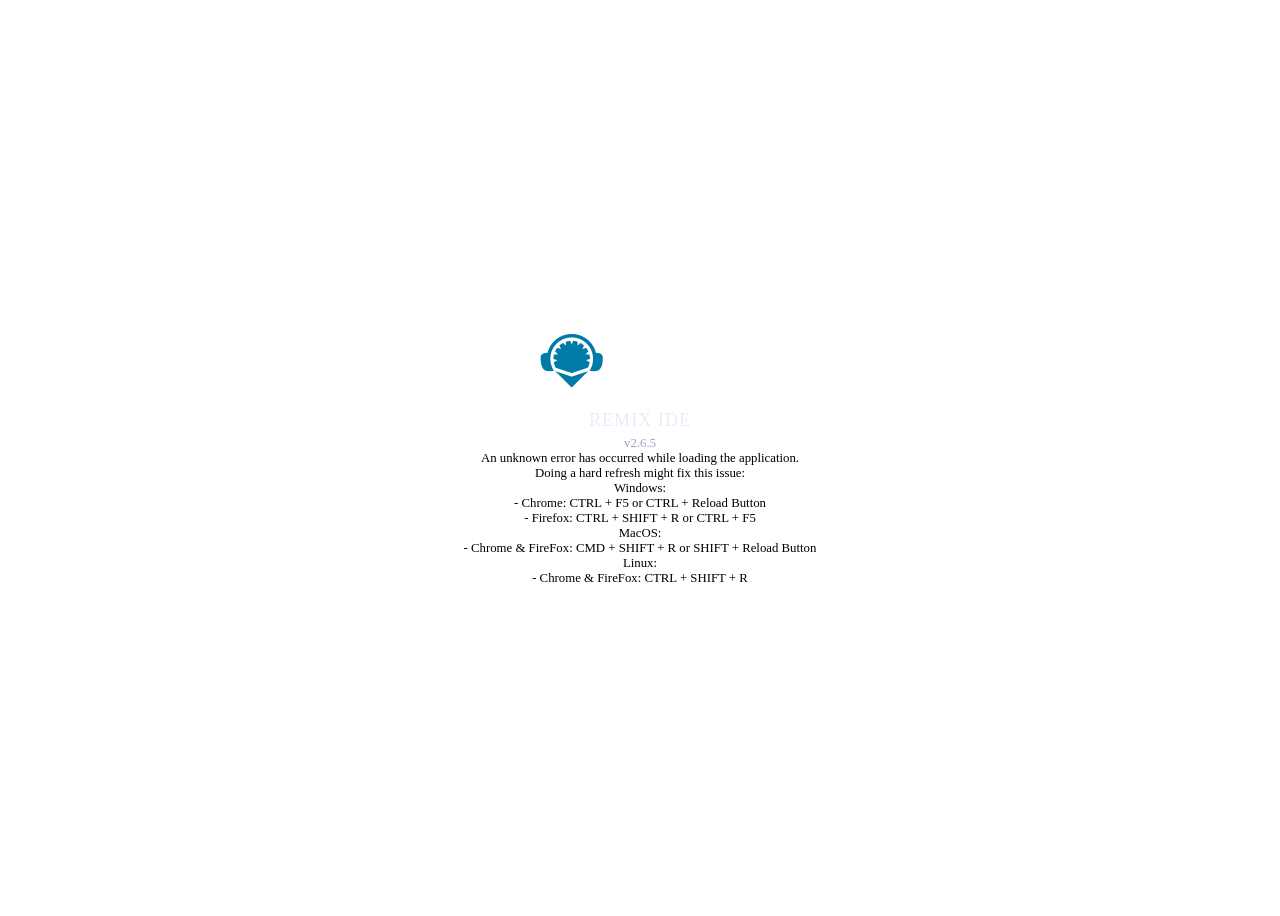
==== index.html @ 7fe1db1b "Built website from {59f2e9c439}." ====
<!DOCTYPE html>

<html lang="en" class="overflow-hidden">

<head><base href="/">
	<meta charset="utf-8">
	<!--
		The MIT License (MIT)
		Copyright (c) 2014, 2015, the individual contributors
		Permission is hereby granted, free of charge, to any person obtaining a copy
		of this software and associated documentation files (the "Software"), to deal
		in the Software without restriction, including without limitation the rights
		to use, copy, modify, merge, publish, distribute, sublicense, and/or sell
		copies of the Software, and to permit persons to whom the Software is
		furnished to do so, subject to the following conditions:
		The above copyright notice and this permission notice shall be included in
		all copies or substantial portions of the Software.
		THE SOFTWARE IS PROVIDED "AS IS", WITHOUT WARRANTY OF ANY KIND, EXPRESS OR
		IMPLIED, INCLUDING BUT NOT LIMITED TO THE WARRANTIES OF MERCHANTABILITY,
		FITNESS FOR A PARTICULAR PURPOSE AND NONINFRINGEMENT. IN NO EVENT SHALL THE
		AUTHORS OR COPYRIGHT HOLDERS BE LIABLE FOR ANY CLAIM, DAMAGES OR OTHER
		LIABILITY, WHETHER IN AN ACTION OF CONTRACT, TORT OR OTHERWISE, ARISING FROM,
		OUT OF OR IN CONNECTION WITH THE SOFTWARE OR THE USE OR OTHER DEALINGS IN
		THE SOFTWARE.
		-->
	<meta http-equiv="X-UA-Compatible" content="chrome=1">

	<!-- SEO Meta Tags -->
	<title>Remix IDE - Smart Contract Development</title>
	<meta name="description" content="Remix IDE - Powerful web-based IDE for smart contract development, testing, and deployment. Build, debug, and deploy Solidity contracts with ease.">
	<meta name="keywords" content="ethereum, solidity, smart contracts, blockchain, remix, ide, development, web3, dapp, testing, deployment">
	<meta name="author" content="Remix Project">
	<meta name="robots" content="index, follow">

	<!-- Canonical URL -->
	<link rel="canonical" href="https://remix.ethereum.org/">

	<!-- Open Graph / Facebook -->
	<meta property="og:type" content="website">
	<meta property="og:url" content="https://remix.ethereum.org/">
	<meta property="og:title" content="Remix IDE - Smart Contract Development">
	<meta property="og:description" content="Powerful web-based IDE for smart contract development, testing, and deployment. Build, debug, and deploy Solidity contracts with ease.">
	<meta property="og:image" content="https://remix.ethereum.org/assets/img/remix-logo-blue.png">
	<meta property="og:site_name" content="Remix IDE">

	<!-- Twitter -->
	<meta property="twitter:card" content="summary_large_image">
	<meta property="twitter:url" content="https://remix.ethereum.org/">
	<meta property="twitter:title" content="Remix IDE - Smart Contract Development">
	<meta property="twitter:description" content="Build, test, and deploy Solidity smart contracts with the most popular Web3 IDE">
	<meta property="twitter:image" content="https://remix.ethereum.org/assets/img/remix-logo-blue.png">

	<!-- JSON-LD Structured Data -->
	<script type="application/ld+json">
	{
		"@context": "https://schema.org",
		"@type": "SoftwareApplication",
		"name": "Remix IDE",
		"description": "Powerful web-based IDE for smart contract development, testing, and deployment",
		"url": "https://remix.ethereum.org/",
		"applicationCategory": "DeveloperApplication",
		"operatingSystem": "Web Browser",
		"creator": {
			"@type": "Organization",
			"name": "Remix Labs",
			"url": "https://remix.live/"
		},
		"keywords": ["ethereum", "solidity", "smart contracts", "blockchain", "web3", "ide"],
		"image": "https://remix.ethereum.org/assets/img/remix-logo-blue.png"
	}
	</script>

  <link rel="preconnect" href="https://fonts.googleapis.com">
  <link rel="preconnect" href="https://fonts.gstatic.com" crossorigin>
  <link href="https://fonts.googleapis.com/css2?family=Nunito+Sans:ital,opsz,wght@0,6..12,200..1000;1,6..12,200..1000&display=swap" rel="stylesheet">
	<link rel="stylesheet" href="assets/css/pygment_trac.css">
	<link rel="icon" type="image/x-icon" href="assets/img/remix-logo-blue.png">
	<link rel="stylesheet" href="assets/css/intro.js/4.1.0/introjs.min.css">
	<link rel="stylesheet" href="assets/fontawesome/css/all.css">
	<script src="assets/js/browserfs.min.js"></script>
	<meta name="viewport" content="width=device-width, initial-scale=1, user-scalable=no">

	<!-- Decide splash theme & inject theme CSS ASAP; update Desktop label/OS -->
	<script src="assets/js/pre-splash.js"></script>

	<!-- Inline minimal splash styles for earliest paint -->
	<style>
		/* Pre-splash shown before JS bundles load */
		#pre-splash {
			position: fixed;
			inset: 0;
			display: flex;
			align-items: center;
			justify-content: center;
			/* Use theme variable with safe fallback */
			background: var(--bs-body-bg, #222336);
			z-index: 9999;
		}
		#pre-splash .inner {
			text-align: center;
			/* Match body color */
			color: var(--bs-body-color, #cfd6e4);
			font-family: -apple-system, BlinkMacSystemFont, Segoe UI, Roboto, Arial, sans-serif;
		}
		#pre-splash .title {
			margin-top: 12px;
			font-size: 18px;
			letter-spacing: 0.06em;
			/* Emphasis color when available */
			color: var(--bs-emphasis-color, #e6ecf8);
		}
		#pre-splash .sub {
			margin-top: 4px;
			font-size: 13px;
			/* Secondary tone */
			color: var(--bs-secondary-color, #9aa7bd);
		}
		#pre-splash .spinner {
			margin-top: 16px;
			width: 24px;
			height: 24px;
			/* Border matches theme (translucent), top uses primary color fallback */
			border: 3px solid var(--bs-border-color-translucent, rgba(255,255,255,0.15));
			border-top-color: var(--bs-primary, #3b82f6);
			border-radius: 50%;
			animation: pre-splash-spin 1s linear infinite;
			display: inline-block;
		}
		@keyframes pre-splash-spin { to { transform: rotate(360deg); } }
	</style>
</head>

<body>

	<!-- Minimal splash screen to show instantly before React mounts -->
	<div id="pre-splash" aria-hidden="true">
		<div class="inner">
			<img src="assets/img/remix-logo-blue.png" alt="Remix logo" width="64" height="64" />
			<div id="pre-splash-title" class="title">REMIX IDE</div>
			<div id="pre-splash-sub" class="sub">Loading…</div>
			<div class="spinner" role="progressbar" aria-label="Loading"></div>
		</div>
	</div>

	<!-- Electron/OS and theme work done in pre-splash.js -->
	<div id="root"></div>
	<!-- <script type="text/javascript" src="assets/js/loader.js"></script> -->
	<script type="text/javascript" src="assets/js/intro.min.js"></script>
	<script type="text/javascript" src="assets/js/parser/antlr.js"></script>
	<!-- Paddle.js for billing/checkout -->
	<script src="https://cdn.paddle.com/paddle/v2/paddle.js"></script>
	<!-- Tally.so feedback popup widget -->
	<script src="https://tally.so/widgets/embed.js" async></script>
<script src="runtime.d3407bb6b2180685.js" type="module"></script><script src="polyfills.d744d6545b7d9a9f.js" type="module"></script><script src="main.5d1f45cfc75976a6.js" type="module"></script></body>

</html>
---- assets/css/pygment_trac.css ----
.highlight{background:#fff}.highlight .c{color:#998;font-style:italic}.highlight .err{background-color:#e3d2d2;color:#a61717}.highlight .k,.highlight .o{font-weight:700}.highlight .cm{color:#998;font-style:italic}.highlight .cp{color:#999;font-weight:700}.highlight .c1{color:#998;font-style:italic}.highlight .cs{color:#999;font-style:italic;font-weight:700}.highlight .gd{background-color:#fdd;color:#000}.highlight .gd .x{background-color:#faa;color:#000}.highlight .ge{font-style:italic}.highlight .gr{color:#a00}.highlight .gh{color:#999}.highlight .gi{background-color:#dfd;color:#000}.highlight .gi .x{background-color:#afa;color:#000}.highlight .go{color:#888}.highlight .gp{color:#555}.highlight .gs,.highlight .gu{font-weight:700}.highlight .gu{color:purple}.highlight .gt{color:#a00}.highlight .kc,.highlight .kd,.highlight .kn,.highlight .kp,.highlight .kr,.highlight .kt{font-weight:700}.highlight .kt{color:#458}.highlight .m{color:#099}.highlight .s{color:#d14}.highlight .na{color:teal}.highlight .nb{color:#0086b3}.highlight .nc{color:#458;font-weight:700}.highlight .no{color:teal}.highlight .ni{color:purple}.highlight .ne,.highlight .nf{color:#900;font-weight:700}.highlight .nn{color:#555}.highlight .nt{color:navy}.highlight .nv{color:teal}.highlight .ow{font-weight:700}.highlight .w{color:#bbb}.highlight .mf,.highlight .mh,.highlight .mi,.highlight .mo{color:#099}.highlight .s2,.highlight .sb,.highlight .sc,.highlight .sd,.highlight .se,.highlight .sh,.highlight .si,.highlight .sx{color:#d14}.highlight .sr{color:#009926}.highlight .s1{color:#d14}.highlight .ss{color:#990073}.highlight .bp{color:#999}.highlight .vc,.highlight .vg,.highlight .vi{color:teal}.highlight .il{color:#099}.type-csharp .highlight .k,.type-csharp .highlight .kt{color:#00f}.type-csharp .highlight .nf{color:#000;font-weight:400}.type-csharp .highlight .nc{color:#2b91af}.type-csharp .highlight .nn{color:#000}.type-csharp .highlight .s,.type-csharp .highlight .sc{color:#a31515}
---- assets/css/intro.js/4.1.0/introjs.min.css ----
@-webkit-keyframes introjspulse{0%{opacity:0;-webkit-transform:scale(0);transform:scale(0)}25%{opacity:.1;-webkit-transform:scale(0);transform:scale(0)}50%{opacity:.3;-webkit-transform:scale(.1);transform:scale(.1)}75%{opacity:.5;-webkit-transform:scale(.5);transform:scale(.5)}to{opacity:0;-webkit-transform:scale(1);transform:scale(1)}}@keyframes introjspulse{0%{opacity:0;-webkit-transform:scale(0);transform:scale(0)}25%{opacity:.1;-webkit-transform:scale(0);transform:scale(0)}50%{opacity:.3;-webkit-transform:scale(.1);transform:scale(.1)}75%{opacity:.5;-webkit-transform:scale(.5);transform:scale(.5)}to{opacity:0;-webkit-transform:scale(1);transform:scale(1)}}.introjs-overlay{-webkit-box-sizing:content-box;box-sizing:content-box;opacity:0;position:absolute;-webkit-transition:all .3s ease-out;-o-transition:all .3s ease-out;transition:all .3s ease-out;z-index:999999}.introjs-showElement{z-index:9999999!important}tr.introjs-showElement>td{position:relative;z-index:9999999!important}tr.introjs-showElement>th{position:relative;z-index:9999999!important}.introjs-disableInteraction{background-color:#fff;opacity:0;position:absolute;z-index:99999999!important}.introjs-relativePosition{position:relative}.introjs-helperLayer{border-radius:4px;position:absolute;-webkit-transition:all .3s ease-out;-o-transition:all .3s ease-out;transition:all .3s ease-out;z-index:9999998}.introjs-helperLayer,.introjs-helperLayer *{-webkit-box-sizing:content-box;box-sizing:content-box}.introjs-helperLayer :before{-webkit-box-sizing:content-box;box-sizing:content-box}.introjs-helperLayer :after{-webkit-box-sizing:content-box;box-sizing:content-box}.introjs-tooltipReferenceLayer{background-color:transparent;-webkit-box-sizing:content-box;box-sizing:content-box;position:absolute;-webkit-transition:all .3s ease-out;-o-transition:all .3s ease-out;transition:all .3s ease-out;visibility:hidden;z-index:100000000}.introjs-helperNumberLayer,.introjs-tooltipReferenceLayer,.introjs-tooltipReferenceLayer *{font-family:Helvetica Neue,Inter,ui-sans-serif,Apple Color Emoji,Helvetica,Arial,sans-serif}.introjs-helperNumberLayer{color:#9e9e9e;padding-bottom:10px;padding-top:10px;text-align:center}.introjs-arrow{border:5px solid transparent;content:"";position:absolute}.introjs-arrow.top{border-bottom-color:#fff;left:10px;top:-10px}.introjs-arrow.top-right{border-bottom-color:#fff;right:10px;top:-10px}.introjs-arrow.top-middle{border-bottom-color:#fff;left:50%;margin-left:-5px;top:-10px}.introjs-arrow.right{border-left-color:#fff;right:-10px;top:10px}.introjs-arrow.right-bottom{border-left-color:#fff;bottom:10px;right:-10px}.introjs-arrow.bottom{border-top-color:#fff;bottom:-10px;left:10px}.introjs-arrow.bottom-right{border-top-color:#fff;bottom:-10px;right:10px}.introjs-arrow.bottom-middle{border-top-color:#fff;bottom:-10px;left:50%;margin-left:-5px}.introjs-arrow.left{border-right-color:#fff;left:-10px;top:10px}.introjs-arrow.left-bottom{border-right-color:#fff;bottom:10px;left:-10px}.introjs-tooltip{background-color:#fff;border-radius:5px;-webkit-box-shadow:0 3px 30px rgba(33,33,33,.3);box-shadow:0 3px 30px rgba(33,33,33,.3);-webkit-box-sizing:content-box;box-sizing:content-box;max-width:300px;min-width:250px;position:absolute;-webkit-transition:opacity .1s ease-out;-o-transition:opacity .1s ease-out;transition:opacity .1s ease-out;visibility:visible}.introjs-tooltiptext{padding:20px}.introjs-tooltip-title{float:left;font-size:18px;font-weight:700;line-height:32px;margin:0;padding:0}.introjs-tooltip-header{padding-left:20px;padding-right:20px;padding-top:10px}.introjs-tooltip-header:after{clear:both;content:".";display:block;height:0;visibility:hidden}.introjs-tooltipbuttons{border-top:1px solid #e0e0e0;padding:10px;text-align:right;white-space:nowrap}.introjs-tooltipbuttons:after{clear:both;content:"";display:block;height:0;visibility:hidden}.introjs-button{zoom:1;background-color:#f4f4f4;border:1px solid #bdbdbd;border-radius:.2em;-webkit-box-sizing:content-box;box-sizing:content-box;color:#424242;cursor:pointer;display:inline-block;font-size:14px;outline:0;overflow:visible;padding:.5rem 1rem;position:relative;text-decoration:none;text-shadow:1px 1px 0 #fff;white-space:nowrap}.introjs-button:hover{background-color:#e0e0e0;border-color:#9e9e9e;color:#212121;outline:0;text-decoration:none}.introjs-button:focus{background-color:#eee;border:1px solid #616161;-webkit-box-shadow:0 0 0 .2rem hsla(0,0%,62%,.5);box-shadow:0 0 0 .2rem hsla(0,0%,62%,.5);color:#212121;outline:0;text-decoration:none}.introjs-button:active{background-color:#e0e0e0;border-color:#9e9e9e;color:#212121;outline:0;text-decoration:none}.introjs-button::-moz-focus-inner{border:0;padding:0}.introjs-skipbutton{-webkit-box-sizing:content-box;box-sizing:content-box;color:#616161;cursor:pointer;float:right;font-size:20px;font-weight:700;line-height:1;padding:7px 10px;text-align:center}.introjs-skipbutton:focus,.introjs-skipbutton:hover{color:#212121;outline:0;text-decoration:none}.introjs-prevbutton{float:left}.introjs-nextbutton{float:right}.introjs-disabled{background-color:#f4f4f4;background-image:none;border-color:#bdbdbd;-webkit-box-shadow:none;box-shadow:none;color:#9e9e9e;cursor:default;text-decoration:none}.introjs-disabled:focus,.introjs-disabled:hover{background-color:#f4f4f4;background-image:none;border-color:#bdbdbd;-webkit-box-shadow:none;box-shadow:none;color:#9e9e9e;cursor:default;text-decoration:none}.introjs-hidden{display:none}.introjs-bullets{padding-bottom:10px;padding-top:10px;text-align:center}.introjs-bullets ul{clear:both;display:inline-block;margin:0 auto;padding:0}.introjs-bullets ul,.introjs-bullets ul li{-webkit-box-sizing:content-box;box-sizing:content-box}.introjs-bullets ul li{float:left;list-style:none;margin:0 2px}.introjs-bullets ul li a{background:#ccc;border-radius:10px;-webkit-box-sizing:content-box;box-sizing:content-box;cursor:pointer;display:block;height:6px;text-decoration:none;-webkit-transition:width .1s ease-in;-o-transition:width .1s ease-in;transition:width .1s ease-in;width:6px}.introjs-bullets ul li a:focus,.introjs-bullets ul li a:hover{background:#999;outline:0;text-decoration:none;width:15px}.introjs-bullets ul li a.active{background:#999;width:15px}.introjs-progress{background-color:#e0e0e0;border-radius:4px;height:10px;margin:10px;overflow:hidden}.introjs-progress,.introjs-progressbar{-webkit-box-sizing:content-box;box-sizing:content-box}.introjs-progressbar{background-color:#08c;float:left;font-size:10px;height:100%;line-height:10px;text-align:center;width:0}.introjsFloatingElement{height:0;left:50%;position:absolute;top:50%;width:0}.introjs-fixedTooltip{position:fixed}.introjs-hint{background:0 0;-webkit-box-sizing:content-box;box-sizing:content-box;cursor:pointer;height:15px;position:absolute;width:20px}.introjs-hint:focus{border:0;outline:0}.introjs-hint:hover>.introjs-hint-pulse{border:5px solid rgba(60,60,60,.57)}.introjs-hidehint{display:none}.introjs-fixedhint{position:fixed}.introjs-hint-pulse{background-color:hsla(0,0%,53%,.24);border:5px solid rgba(60,60,60,.27);border-radius:30px;-webkit-box-sizing:content-box;box-sizing:content-box;height:10px;position:absolute;-webkit-transition:all .2s ease-out;-o-transition:all .2s ease-out;transition:all .2s ease-out;width:10px;z-index:10}.introjs-hint-no-anim .introjs-hint-dot{-webkit-animation:none;animation:none}.introjs-hint-dot{-webkit-animation:introjspulse 3s ease-out;animation:introjspulse 3s ease-out;-webkit-animation-iteration-count:infinite;animation-iteration-count:infinite;background:0 0;border:10px solid hsla(0,0%,57%,.36);border-radius:60px;-webkit-box-sizing:content-box;box-sizing:content-box;height:50px;left:-25px;opacity:0;position:absolute;top:-25px;width:50px;z-index:1}
---- assets/fontawesome/css/all.css ----
.fa{font-family:var(--fa-style-family,"Font Awesome 6 Pro");font-weight:var(--fa-style,900)}.fa,.fa-brands,.fa-classic,.fa-duotone,.fa-light,.fa-regular,.fa-sharp,.fa-sharp-duotone,.fa-solid,.fa-thin,.fab,.fad,.fadl,.fadr,.fadt,.fal,.far,.fas,.fasdl,.fasdr,.fasds,.fasdt,.fasl,.fasr,.fass,.fast,.fat{-moz-osx-font-smoothing:grayscale;-webkit-font-smoothing:antialiased;display:var(--fa-display,inline-block);font-style:normal;font-variant:normal;line-height:1;text-rendering:auto}.fa-brands:before,.fa-classic:before,.fa-duotone:before,.fa-light:before,.fa-regular:before,.fa-sharp-duotone:before,.fa-sharp:before,.fa-solid:before,.fa-thin:before,.fa:before,.fab:before,.fad:before,.fadl:before,.fadr:before,.fadt:before,.fal:before,.far:before,.fas:before,.fasdl:before,.fasdr:before,.fasds:before,.fasdt:before,.fasl:before,.fasr:before,.fass:before,.fast:before,.fat:before{content:var(--fa)}.fa-duotone.fa-light:after,.fa-duotone.fa-regular:after,.fa-duotone.fa-solid:after,.fa-duotone.fa-thin:after,.fa-duotone:after,.fa-sharp-duotone.fa-light:after,.fa-sharp-duotone.fa-regular:after,.fa-sharp-duotone.fa-solid:after,.fa-sharp-duotone.fa-thin:after,.fa-sharp-duotone:after,.fad:after,.fadl:after,.fadr:after,.fadt:after,.fasdl:after,.fasdr:after,.fasds:after,.fasdt:after{content:var(--fa--fa)}.fa-classic.fa-duotone{font-family:Font Awesome\ 6 Duotone}.fa-sharp,.fa-sharp-duotone,.fasds,.fass{font-weight:900}.fa-classic,.fa-light,.fa-regular,.fa-solid,.fa-thin,.fal,.far,.fas,.fat{font-family:Font Awesome\ 6 Pro}.fa-duotone,.fad,.fadl,.fadr,.fadt{font-family:Font Awesome\ 6 Duotone}.fa-brands,.fab{font-family:Font Awesome\ 6 Brands}.fa-sharp,.fasl,.fasr,.fass,.fast{font-family:Font Awesome\ 6 Sharp}.fa-sharp-duotone,.fasdl,.fasdr,.fasds,.fasdt{font-family:Font Awesome\ 6 Sharp Duotone}.fa-1x{font-size:1em}.fa-2x{font-size:2em}.fa-3x{font-size:3em}.fa-4x{font-size:4em}.fa-5x{font-size:5em}.fa-6x{font-size:6em}.fa-7x{font-size:7em}.fa-8x{font-size:8em}.fa-9x{font-size:9em}.fa-10x{font-size:10em}.fa-2xs{font-size:.625em;line-height:.1em;vertical-align:.225em}.fa-xs{font-size:.75em;line-height:.08333em;vertical-align:.125em}.fa-sm{font-size:.875em;line-height:.07143em;vertical-align:.05357em}.fa-lg{font-size:1.25em;line-height:.05em;vertical-align:-.075em}.fa-xl{font-size:1.5em;line-height:.04167em;vertical-align:-.125em}.fa-2xl{font-size:2em;line-height:.03125em;vertical-align:-.1875em}.fa-fw{text-align:center;width:1.25em}.fa-ul{list-style-type:none;margin-left:var(--fa-li-margin,2.5em);padding-left:0}.fa-ul>li{position:relative}.fa-li{left:calc(var(--fa-li-width, 2em)*-1);line-height:inherit;position:absolute;text-align:center;width:var(--fa-li-width,2em)}.fa-border{border-color:var(--fa-border-color,#eee);border-radius:var(--fa-border-radius,.1em);border-style:var(--fa-border-style,solid);border-width:var(--fa-border-width,.08em);padding:var(--fa-border-padding,.2em .25em .15em)}.fa-pull-left{float:left;margin-right:var(--fa-pull-margin,.3em)}.fa-pull-right{float:right;margin-left:var(--fa-pull-margin,.3em)}.fa-beat{animation-delay:var(--fa-animation-delay,0s);animation-direction:var(--fa-animation-direction,normal);animation-duration:var(--fa-animation-duration,1s);animation-iteration-count:var(--fa-animation-iteration-count,infinite);animation-name:fa-beat;animation-timing-function:var(--fa-animation-timing,ease-in-out)}.fa-bounce{animation-delay:var(--fa-animation-delay,0s);animation-direction:var(--fa-animation-direction,normal);animation-duration:var(--fa-animation-duration,1s);animation-iteration-count:var(--fa-animation-iteration-count,infinite);animation-name:fa-bounce;animation-timing-function:var(--fa-animation-timing,cubic-bezier(.28,.84,.42,1))}.fa-fade{animation-iteration-count:var(--fa-animation-iteration-count,infinite);animation-name:fa-fade;animation-timing-function:var(--fa-animation-timing,cubic-bezier(.4,0,.6,1))}.fa-beat-fade,.fa-fade{animation-delay:var(--fa-animation-delay,0s);animation-direction:var(--fa-animation-direction,normal);animation-duration:var(--fa-animation-duration,1s)}.fa-beat-fade{animation-iteration-count:var(--fa-animation-iteration-count,infinite);animation-name:fa-beat-fade;animation-timing-function:var(--fa-animation-timing,cubic-bezier(.4,0,.6,1))}.fa-flip{animation-delay:var(--fa-animation-delay,0s);animation-direction:var(--fa-animation-direction,normal);animation-duration:var(--fa-animation-duration,1s);animation-iteration-count:var(--fa-animation-iteration-count,infinite);animation-name:fa-flip;animation-timing-function:var(--fa-animation-timing,ease-in-out)}.fa-shake{animation-duration:var(--fa-animation-duration,1s);animation-iteration-count:var(--fa-animation-iteration-count,infinite);animation-name:fa-shake;animation-timing-function:var(--fa-animation-timing,linear)}.fa-shake,.fa-spin{animation-delay:var(--fa-animation-delay,0s);animation-direction:var(--fa-animation-direction,normal)}.fa-spin{animation-duration:var(--fa-animation-duration,2s);animation-iteration-count:var(--fa-animation-iteration-count,infinite);animation-name:fa-spin;animation-timing-function:var(--fa-animation-timing,linear)}.fa-spin-reverse{--fa-animation-direction:reverse}.fa-pulse,.fa-spin-pulse{animation-direction:var(--fa-animation-direction,normal);animation-duration:var(--fa-animation-duration,1s);animation-iteration-count:var(--fa-animation-iteration-count,infinite);animation-name:fa-spin;animation-timing-function:var(--fa-animation-timing,steps(8))}@media (prefers-reduced-motion:reduce){.fa-beat,.fa-beat-fade,.fa-bounce,.fa-fade,.fa-flip,.fa-pulse,.fa-shake,.fa-spin,.fa-spin-pulse{animation-delay:-1ms;animation-duration:1ms;animation-iteration-count:1;transition-delay:0s;transition-duration:0s}}@keyframes fa-beat{0%,90%{transform:scale(1)}45%{transform:scale(var(--fa-beat-scale,1.25))}}@keyframes fa-bounce{0%{transform:scale(1) translateY(0)}10%{transform:scale(var(--fa-bounce-start-scale-x,1.1),var(--fa-bounce-start-scale-y,.9)) translateY(0)}30%{transform:scale(var(--fa-bounce-jump-scale-x,.9),var(--fa-bounce-jump-scale-y,1.1)) translateY(var(--fa-bounce-height,-.5em))}50%{transform:scale(var(--fa-bounce-land-scale-x,1.05),var(--fa-bounce-land-scale-y,.95)) translateY(0)}57%{transform:scale(1) translateY(var(--fa-bounce-rebound,-.125em))}64%{transform:scale(1) translateY(0)}to{transform:scale(1) translateY(0)}}@keyframes fa-fade{50%{opacity:var(--fa-fade-opacity,.4)}}@keyframes fa-beat-fade{0%,to{opacity:var(--fa-beat-fade-opacity,.4);transform:scale(1)}50%{opacity:1;transform:scale(var(--fa-beat-fade-scale,1.125))}}@keyframes fa-flip{50%{transform:rotate3d(var(--fa-flip-x,0),var(--fa-flip-y,1),var(--fa-flip-z,0),var(--fa-flip-angle,-180deg))}}@keyframes fa-shake{0%{transform:rotate(-15deg)}4%{transform:rotate(15deg)}24%,8%{transform:rotate(-18deg)}12%,28%{transform:rotate(18deg)}16%{transform:rotate(-22deg)}20%{transform:rotate(22deg)}32%{transform:rotate(-12deg)}36%{transform:rotate(12deg)}40%,to{transform:rotate(0deg)}}@keyframes fa-spin{0%{transform:rotate(0deg)}to{transform:rotate(1turn)}}.fa-rotate-90{transform:rotate(90deg)}.fa-rotate-180{transform:rotate(180deg)}.fa-rotate-270{transform:rotate(270deg)}.fa-flip-horizontal{transform:scaleX(-1)}.fa-flip-vertical{transform:scaleY(-1)}.fa-flip-both,.fa-flip-horizontal.fa-flip-vertical{transform:scale(-1)}.fa-rotate-by{transform:rotate(var(--fa-rotate-angle,0))}.fa-stack{display:inline-block;height:2em;line-height:2em;position:relative;vertical-align:middle;width:2.5em}.fa-stack-1x,.fa-stack-2x{left:0;position:absolute;text-align:center;width:100%;z-index:var(--fa-stack-z-index,auto)}.fa-stack-1x{line-height:inherit}.fa-stack-2x{font-size:2em}.fa-inverse{color:var(--fa-inverse,#fff)}.fa-0{--fa:"\30";--fa--fa:"\30\30"}.fa-00{--fa:"\e467";--fa--fa:"\e467\e467"}.fa-1{--fa:"\31";--fa--fa:"\31\31"}.fa-100{--fa:"\e41c";--fa--fa:"\e41c\e41c"}.fa-2{--fa:"\32";--fa--fa:"\32\32"}.fa-3{--fa:"\33";--fa--fa:"\33\33"}.fa-360-degrees{--fa:"\e2dc";--fa--fa:"\e2dc\e2dc"}.fa-4{--fa:"\34";--fa--fa:"\34\34"}.fa-5{--fa:"\35";--fa--fa:"\35\35"}.fa-6{--fa:"\36";--fa--fa:"\36\36"}.fa-7{--fa:"\37";--fa--fa:"\37\37"}.fa-8{--fa:"\38";--fa--fa:"\38\38"}.fa-9{--fa:"\39";--fa--fa:"\39\39"}.fa-a{--fa:"\41";--fa--fa:"\41\41"}.fa-abacus{--fa:"\f640";--fa--fa:"\f640\f640"}.fa-accent-grave{--fa:"\60";--fa--fa:"\60\60"}.fa-acorn{--fa:"\f6ae";--fa--fa:"\f6ae\f6ae"}.fa-ad{--fa:"\f641";--fa--fa:"\f641\f641"}.fa-add{--fa:"\2b";--fa--fa:"\2b\2b"}.fa-address-book{--fa:"\f2b9";--fa--fa:"\f2b9\f2b9"}.fa-address-card{--fa:"\f2bb";--fa--fa:"\f2bb\f2bb"}.fa-adjust{--fa:"\f042";--fa--fa:"\f042\f042"}.fa-air-conditioner{--fa:"\f8f4";--fa--fa:"\f8f4\f8f4"}.fa-air-freshener{--fa:"\f5d0";--fa--fa:"\f5d0\f5d0"}.fa-airplay{--fa:"\e089";--fa--fa:"\e089\e089"}.fa-alarm-clock{--fa:"\f34e";--fa--fa:"\f34e\f34e"}.fa-alarm-exclamation{--fa:"\f843";--fa--fa:"\f843\f843"}.fa-alarm-plus{--fa:"\f844";--fa--fa:"\f844\f844"}.fa-alarm-snooze{--fa:"\f845";--fa--fa:"\f845\f845"}.fa-album{--fa:"\f89f";--fa--fa:"\f89f\f89f"}.fa-album-circle-plus{--fa:"\e48c";--fa--fa:"\e48c\e48c"}.fa-album-circle-user{--fa:"\e48d";--fa--fa:"\e48d\e48d"}.fa-album-collection{--fa:"\f8a0";--fa--fa:"\f8a0\f8a0"}.fa-album-collection-circle-plus{--fa:"\e48e";--fa--fa:"\e48e\e48e"}.fa-album-collection-circle-user{--fa:"\e48f";--fa--fa:"\e48f\e48f"}.fa-alicorn{--fa:"\f6b0";--fa--fa:"\f6b0\f6b0"}.fa-alien{--fa:"\f8f5";--fa--fa:"\f8f5\f8f5"}.fa-alien-8bit,.fa-alien-monster{--fa:"\f8f6";--fa--fa:"\f8f6\f8f6"}.fa-align-center{--fa:"\f037";--fa--fa:"\f037\f037"}.fa-align-justify{--fa:"\f039";--fa--fa:"\f039\f039"}.fa-align-left{--fa:"\f036";--fa--fa:"\f036\f036"}.fa-align-right{--fa:"\f038";--fa--fa:"\f038\f038"}.fa-align-slash{--fa:"\f846";--fa--fa:"\f846\f846"}.fa-allergies{--fa:"\f461";--fa--fa:"\f461\f461"}.fa-alt{--fa:"\e08a";--fa--fa:"\e08a\e08a"}.fa-ambulance{--fa:"\f0f9";--fa--fa:"\f0f9\f0f9"}.fa-american-sign-language-interpreting{--fa:"\f2a3";--fa--fa:"\f2a3\f2a3"}.fa-amp-guitar{--fa:"\f8a1";--fa--fa:"\f8a1\f8a1"}.fa-ampersand{--fa:"\26";--fa--fa:"\26\26"}.fa-analytics{--fa:"\f643";--fa--fa:"\f643\f643"}.fa-anchor{--fa:"\f13d";--fa--fa:"\f13d\f13d"}.fa-anchor-circle-check{--fa:"\e4aa";--fa--fa:"\e4aa\e4aa"}.fa-anchor-circle-exclamation{--fa:"\e4ab";--fa--fa:"\e4ab\e4ab"}.fa-anchor-circle-xmark{--fa:"\e4ac";--fa--fa:"\e4ac\e4ac"}.fa-anchor-lock{--fa:"\e4ad";--fa--fa:"\e4ad\e4ad"}.fa-angel{--fa:"\f779";--fa--fa:"\f779\f779"}.fa-angle{--fa:"\e08c";--fa--fa:"\e08c\e08c"}.fa-angle-90{--fa:"\e08d";--fa--fa:"\e08d\e08d"}.fa-angle-double-down{--fa:"\f103";--fa--fa:"\f103\f103"}.fa-angle-double-left{--fa:"\f100";--fa--fa:"\f100\f100"}.fa-angle-double-right{--fa:"\f101";--fa--fa:"\f101\f101"}.fa-angle-double-up{--fa:"\f102";--fa--fa:"\f102\f102"}.fa-angle-down{--fa:"\f107";--fa--fa:"\f107\f107"}.fa-angle-left{--fa:"\f104";--fa--fa:"\f104\f104"}.fa-angle-right{--fa:"\f105";--fa--fa:"\f105\f105"}.fa-angle-up{--fa:"\f106";--fa--fa:"\f106\f106"}.fa-angles-down{--fa:"\f103";--fa--fa:"\f103\f103"}.fa-angles-left{--fa:"\f100";--fa--fa:"\f100\f100"}.fa-angles-right{--fa:"\f101";--fa--fa:"\f101\f101"}.fa-angles-up{--fa:"\f102";--fa--fa:"\f102\f102"}.fa-angles-up-down{--fa:"\e60d";--fa--fa:"\e60d\e60d"}.fa-angry{--fa:"\f556";--fa--fa:"\f556\f556"}.fa-ankh{--fa:"\f644";--fa--fa:"\f644\f644"}.fa-ant{--fa:"\e680";--fa--fa:"\e680\e680"}.fa-apartment{--fa:"\e468";--fa--fa:"\e468\e468"}.fa-aperture{--fa:"\e2df";--fa--fa:"\e2df\e2df"}.fa-apostrophe{--fa:"\27";--fa--fa:"\27\27"}.fa-apple-alt{--fa:"\f5d1";--fa--fa:"\f5d1\f5d1"}.fa-apple-core{--fa:"\e08f";--fa--fa:"\e08f\e08f"}.fa-apple-crate{--fa:"\f6b1";--fa--fa:"\f6b1\f6b1"}.fa-apple-whole{--fa:"\f5d1";--fa--fa:"\f5d1\f5d1"}.fa-archive{--fa:"\f187";--fa--fa:"\f187\f187"}.fa-archway{--fa:"\f557";--fa--fa:"\f557\f557"}.fa-area-chart{--fa:"\f1fe";--fa--fa:"\f1fe\f1fe"}.fa-arrow-alt-circle-down{--fa:"\f358";--fa--fa:"\f358\f358"}.fa-arrow-alt-circle-left{--fa:"\f359";--fa--fa:"\f359\f359"}.fa-arrow-alt-circle-right{--fa:"\f35a";--fa--fa:"\f35a\f35a"}.fa-arrow-alt-circle-up{--fa:"\f35b";--fa--fa:"\f35b\f35b"}.fa-arrow-alt-down{--fa:"\f354";--fa--fa:"\f354\f354"}.fa-arrow-alt-from-bottom{--fa:"\f346";--fa--fa:"\f346\f346"}.fa-arrow-alt-from-left{--fa:"\f347";--fa--fa:"\f347\f347"}.fa-arrow-alt-from-right{--fa:"\f348";--fa--fa:"\f348\f348"}.fa-arrow-alt-from-top{--fa:"\f349";--fa--fa:"\f349\f349"}.fa-arrow-alt-left{--fa:"\f355";--fa--fa:"\f355\f355"}.fa-arrow-alt-right{--fa:"\f356";--fa--fa:"\f356\f356"}.fa-arrow-alt-square-down{--fa:"\f350";--fa--fa:"\f350\f350"}.fa-arrow-alt-square-left{--fa:"\f351";--fa--fa:"\f351\f351"}.fa-arrow-alt-square-right{--fa:"\f352";--fa--fa:"\f352\f352"}.fa-arrow-alt-square-up{--fa:"\f353";--fa--fa:"\f353\f353"}.fa-arrow-alt-to-bottom{--fa:"\f34a";--fa--fa:"\f34a\f34a"}.fa-arrow-alt-to-left{--fa:"\f34b";--fa--fa:"\f34b\f34b"}.fa-arrow-alt-to-right{--fa:"\f34c";--fa--fa:"\f34c\f34c"}.fa-arrow-alt-to-top{--fa:"\f34d";--fa--fa:"\f34d\f34d"}.fa-arrow-alt-up{--fa:"\f357";--fa--fa:"\f357\f357"}.fa-arrow-circle-down{--fa:"\f0ab";--fa--fa:"\f0ab\f0ab"}.fa-arrow-circle-left{--fa:"\f0a8";--fa--fa:"\f0a8\f0a8"}.fa-arrow-circle-right{--fa:"\f0a9";--fa--fa:"\f0a9\f0a9"}.fa-arrow-circle-up{--fa:"\f0aa";--fa--fa:"\f0aa\f0aa"}.fa-arrow-down{--fa:"\f063";--fa--fa:"\f063\f063"}.fa-arrow-down-1-9{--fa:"\f162";--fa--fa:"\f162\f162"}.fa-arrow-down-9-1{--fa:"\f886";--fa--fa:"\f886\f886"}.fa-arrow-down-a-z{--fa:"\f15d";--fa--fa:"\f15d\f15d"}.fa-arrow-down-arrow-up{--fa:"\f883";--fa--fa:"\f883\f883"}.fa-arrow-down-big-small{--fa:"\f88c";--fa--fa:"\f88c\f88c"}.fa-arrow-down-from-arc{--fa:"\e614";--fa--fa:"\e614\e614"}.fa-arrow-down-from-bracket{--fa:"\e667";--fa--fa:"\e667\e667"}.fa-arrow-down-from-dotted-line{--fa:"\e090";--fa--fa:"\e090\e090"}.fa-arrow-down-from-line{--fa:"\f345";--fa--fa:"\f345\f345"}.fa-arrow-down-left{--fa:"\e091";--fa--fa:"\e091\e091"}.fa-arrow-down-left-and-arrow-up-right-to-center{--fa:"\e092";--fa--fa:"\e092\e092"}.fa-arrow-down-long{--fa:"\f175";--fa--fa:"\f175\f175"}.fa-arrow-down-right{--fa:"\e093";--fa--fa:"\e093\e093"}.fa-arrow-down-short-wide{--fa:"\f884";--fa--fa:"\f884\f884"}.fa-arrow-down-small-big{--fa:"\f88d";--fa--fa:"\f88d\f88d"}.fa-arrow-down-square-triangle{--fa:"\f889";--fa--fa:"\f889\f889"}.fa-arrow-down-to-arc{--fa:"\e4ae";--fa--fa:"\e4ae\e4ae"}.fa-arrow-down-to-bracket{--fa:"\e094";--fa--fa:"\e094\e094"}.fa-arrow-down-to-dotted-line{--fa:"\e095";--fa--fa:"\e095\e095"}.fa-arrow-down-to-line{--fa:"\f33d";--fa--fa:"\f33d\f33d"}.fa-arrow-down-to-square{--fa:"\e096";--fa--fa:"\e096\e096"}.fa-arrow-down-triangle-square{--fa:"\f888";--fa--fa:"\f888\f888"}.fa-arrow-down-up-across-line{--fa:"\e4af";--fa--fa:"\e4af\e4af"}.fa-arrow-down-up-lock{--fa:"\e4b0";--fa--fa:"\e4b0\e4b0"}.fa-arrow-down-wide-short{--fa:"\f160";--fa--fa:"\f160\f160"}.fa-arrow-down-z-a{--fa:"\f881";--fa--fa:"\f881\f881"}.fa-arrow-from-bottom{--fa:"\f342";--fa--fa:"\f342\f342"}.fa-arrow-from-left{--fa:"\f343";--fa--fa:"\f343\f343"}.fa-arrow-from-right{--fa:"\f344";--fa--fa:"\f344\f344"}.fa-arrow-from-top{--fa:"\f345";--fa--fa:"\f345\f345"}.fa-arrow-left{--fa:"\f060";--fa--fa:"\f060\f060"}.fa-arrow-left-from-arc{--fa:"\e615";--fa--fa:"\e615\e615"}.fa-arrow-left-from-bracket{--fa:"\e668";--fa--fa:"\e668\e668"}.fa-arrow-left-from-line{--fa:"\f344";--fa--fa:"\f344\f344"}.fa-arrow-left-long{--fa:"\f177";--fa--fa:"\f177\f177"}.fa-arrow-left-long-to-line{--fa:"\e3d4";--fa--fa:"\e3d4\e3d4"}.fa-arrow-left-rotate{--fa:"\f0e2";--fa--fa:"\f0e2\f0e2"}.fa-arrow-left-to-arc{--fa:"\e616";--fa--fa:"\e616\e616"}.fa-arrow-left-to-bracket{--fa:"\e669";--fa--fa:"\e669\e669"}.fa-arrow-left-to-line{--fa:"\f33e";--fa--fa:"\f33e\f33e"}.fa-arrow-pointer{--fa:"\f245";--fa--fa:"\f245\f245"}.fa-arrow-progress{--fa:"\e5df";--fa--fa:"\e5df\e5df"}.fa-arrow-right{--fa:"\f061";--fa--fa:"\f061\f061"}.fa-arrow-right-arrow-left{--fa:"\f0ec";--fa--fa:"\f0ec\f0ec"}.fa-arrow-right-from-arc{--fa:"\e4b1";--fa--fa:"\e4b1\e4b1"}.fa-arrow-right-from-bracket{--fa:"\f08b";--fa--fa:"\f08b\f08b"}.fa-arrow-right-from-file{--fa:"\f56e";--fa--fa:"\f56e\f56e"}.fa-arrow-right-from-line{--fa:"\f343";--fa--fa:"\f343\f343"}.fa-arrow-right-long{--fa:"\f178";--fa--fa:"\f178\f178"}.fa-arrow-right-long-to-line{--fa:"\e3d5";--fa--fa:"\e3d5\e3d5"}.fa-arrow-right-rotate{--fa:"\f01e";--fa--fa:"\f01e\f01e"}.fa-arrow-right-to-arc{--fa:"\e4b2";--fa--fa:"\e4b2\e4b2"}.fa-arrow-right-to-bracket{--fa:"\f090";--fa--fa:"\f090\f090"}.fa-arrow-right-to-city{--fa:"\e4b3";--fa--fa:"\e4b3\e4b3"}.fa-arrow-right-to-file{--fa:"\f56f";--fa--fa:"\f56f\f56f"}.fa-arrow-right-to-line{--fa:"\f340";--fa--fa:"\f340\f340"}.fa-arrow-rotate-back,.fa-arrow-rotate-backward{--fa:"\f0e2";--fa--fa:"\f0e2\f0e2"}.fa-arrow-rotate-forward{--fa:"\f01e";--fa--fa:"\f01e\f01e"}.fa-arrow-rotate-left{--fa:"\f0e2";--fa--fa:"\f0e2\f0e2"}.fa-arrow-rotate-right{--fa:"\f01e";--fa--fa:"\f01e\f01e"}.fa-arrow-square-down{--fa:"\f339";--fa--fa:"\f339\f339"}.fa-arrow-square-left{--fa:"\f33a";--fa--fa:"\f33a\f33a"}.fa-arrow-square-right{--fa:"\f33b";--fa--fa:"\f33b\f33b"}.fa-arrow-square-up{--fa:"\f33c";--fa--fa:"\f33c\f33c"}.fa-arrow-to-bottom{--fa:"\f33d";--fa--fa:"\f33d\f33d"}.fa-arrow-to-left{--fa:"\f33e";--fa--fa:"\f33e\f33e"}.fa-arrow-to-right{--fa:"\f340";--fa--fa:"\f340\f340"}.fa-arrow-to-top{--fa:"\f341";--fa--fa:"\f341\f341"}.fa-arrow-trend-down{--fa:"\e097";--fa--fa:"\e097\e097"}.fa-arrow-trend-up{--fa:"\e098";--fa--fa:"\e098\e098"}.fa-arrow-turn-down{--fa:"\f149";--fa--fa:"\f149\f149"}.fa-arrow-turn-down-left{--fa:"\e2e1";--fa--fa:"\e2e1\e2e1"}.fa-arrow-turn-down-right{--fa:"\e3d6";--fa--fa:"\e3d6\e3d6"}.fa-arrow-turn-left{--fa:"\e632";--fa--fa:"\e632\e632"}.fa-arrow-turn-left-down{--fa:"\e633";--fa--fa:"\e633\e633"}.fa-arrow-turn-left-up{--fa:"\e634";--fa--fa:"\e634\e634"}.fa-arrow-turn-right{--fa:"\e635";--fa--fa:"\e635\e635"}.fa-arrow-turn-up{--fa:"\f148";--fa--fa:"\f148\f148"}.fa-arrow-up{--fa:"\f062";--fa--fa:"\f062\f062"}.fa-arrow-up-1-9{--fa:"\f163";--fa--fa:"\f163\f163"}.fa-arrow-up-9-1{--fa:"\f887";--fa--fa:"\f887\f887"}.fa-arrow-up-a-z{--fa:"\f15e";--fa--fa:"\f15e\f15e"}.fa-arrow-up-arrow-down{--fa:"\e099";--fa--fa:"\e099\e099"}.fa-arrow-up-big-small{--fa:"\f88e";--fa--fa:"\f88e\f88e"}.fa-arrow-up-from-arc{--fa:"\e4b4";--fa--fa:"\e4b4\e4b4"}.fa-arrow-up-from-bracket{--fa:"\e09a";--fa--fa:"\e09a\e09a"}.fa-arrow-up-from-dotted-line{--fa:"\e09b";--fa--fa:"\e09b\e09b"}.fa-arrow-up-from-ground-water{--fa:"\e4b5";--fa--fa:"\e4b5\e4b5"}.fa-arrow-up-from-line{--fa:"\f342";--fa--fa:"\f342\f342"}.fa-arrow-up-from-square{--fa:"\e09c";--fa--fa:"\e09c\e09c"}.fa-arrow-up-from-water-pump{--fa:"\e4b6";--fa--fa:"\e4b6\e4b6"}.fa-arrow-up-left{--fa:"\e09d";--fa--fa:"\e09d\e09d"}.fa-arrow-up-left-from-circle{--fa:"\e09e";--fa--fa:"\e09e\e09e"}.fa-arrow-up-long{--fa:"\f176";--fa--fa:"\f176\f176"}.fa-arrow-up-right{--fa:"\e09f";--fa--fa:"\e09f\e09f"}.fa-arrow-up-right-and-arrow-down-left-from-center{--fa:"\e0a0";--fa--fa:"\e0a0\e0a0"}.fa-arrow-up-right-dots{--fa:"\e4b7";--fa--fa:"\e4b7\e4b7"}.fa-arrow-up-right-from-square{--fa:"\f08e";--fa--fa:"\f08e\f08e"}.fa-arrow-up-short-wide{--fa:"\f885";--fa--fa:"\f885\f885"}.fa-arrow-up-small-big{--fa:"\f88f";--fa--fa:"\f88f\f88f"}.fa-arrow-up-square-triangle{--fa:"\f88b";--fa--fa:"\f88b\f88b"}.fa-arrow-up-to-arc{--fa:"\e617";--fa--fa:"\e617\e617"}.fa-arrow-up-to-bracket{--fa:"\e66a";--fa--fa:"\e66a\e66a"}.fa-arrow-up-to-dotted-line{--fa:"\e0a1";--fa--fa:"\e0a1\e0a1"}.fa-arrow-up-to-line{--fa:"\f341";--fa--fa:"\f341\f341"}.fa-arrow-up-triangle-square{--fa:"\f88a";--fa--fa:"\f88a\f88a"}.fa-arrow-up-wide-short{--fa:"\f161";--fa--fa:"\f161\f161"}.fa-arrow-up-z-a{--fa:"\f882";--fa--fa:"\f882\f882"}.fa-arrows{--fa:"\f047";--fa--fa:"\f047\f047"}.fa-arrows-alt{--fa:"\f0b2";--fa--fa:"\f0b2\f0b2"}.fa-arrows-alt-h{--fa:"\f337";--fa--fa:"\f337\f337"}.fa-arrows-alt-v{--fa:"\f338";--fa--fa:"\f338\f338"}.fa-arrows-cross{--fa:"\e0a2";--fa--fa:"\e0a2\e0a2"}.fa-arrows-down-to-line{--fa:"\e4b8";--fa--fa:"\e4b8\e4b8"}.fa-arrows-down-to-people{--fa:"\e4b9";--fa--fa:"\e4b9\e4b9"}.fa-arrows-from-dotted-line{--fa:"\e0a3";--fa--fa:"\e0a3\e0a3"}.fa-arrows-from-line{--fa:"\e0a4";--fa--fa:"\e0a4\e0a4"}.fa-arrows-h,.fa-arrows-left-right{--fa:"\f07e";--fa--fa:"\f07e\f07e"}.fa-arrows-left-right-to-line{--fa:"\e4ba";--fa--fa:"\e4ba\e4ba"}.fa-arrows-maximize{--fa:"\f31d";--fa--fa:"\f31d\f31d"}.fa-arrows-minimize{--fa:"\e0a5";--fa--fa:"\e0a5\e0a5"}.fa-arrows-repeat{--fa:"\f364";--fa--fa:"\f364\f364"}.fa-arrows-repeat-1{--fa:"\f366";--fa--fa:"\f366\f366"}.fa-arrows-retweet{--fa:"\f361";--fa--fa:"\f361\f361"}.fa-arrows-rotate{--fa:"\f021";--fa--fa:"\f021\f021"}.fa-arrows-rotate-reverse{--fa:"\e630";--fa--fa:"\e630\e630"}.fa-arrows-spin{--fa:"\e4bb";--fa--fa:"\e4bb\e4bb"}.fa-arrows-split-up-and-left{--fa:"\e4bc";--fa--fa:"\e4bc\e4bc"}.fa-arrows-to-circle{--fa:"\e4bd";--fa--fa:"\e4bd\e4bd"}.fa-arrows-to-dot{--fa:"\e4be";--fa--fa:"\e4be\e4be"}.fa-arrows-to-dotted-line{--fa:"\e0a6";--fa--fa:"\e0a6\e0a6"}.fa-arrows-to-eye{--fa:"\e4bf";--fa--fa:"\e4bf\e4bf"}.fa-arrows-to-line{--fa:"\e0a7";--fa--fa:"\e0a7\e0a7"}.fa-arrows-turn-right{--fa:"\e4c0";--fa--fa:"\e4c0\e4c0"}.fa-arrows-turn-to-dots{--fa:"\e4c1";--fa--fa:"\e4c1\e4c1"}.fa-arrows-up-down{--fa:"\f07d";--fa--fa:"\f07d\f07d"}.fa-arrows-up-down-left-right{--fa:"\f047";--fa--fa:"\f047\f047"}.fa-arrows-up-to-line{--fa:"\e4c2";--fa--fa:"\e4c2\e4c2"}.fa-arrows-v{--fa:"\f07d";--fa--fa:"\f07d\f07d"}.fa-asl-interpreting{--fa:"\f2a3";--fa--fa:"\f2a3\f2a3"}.fa-assistive-listening-systems{--fa:"\f2a2";--fa--fa:"\f2a2\f2a2"}.fa-asterisk{--fa:"\2a";--fa--fa:"\2a\2a"}.fa-at{--fa:"\40";--fa--fa:"\40\40"}.fa-atlas{--fa:"\f558";--fa--fa:"\f558\f558"}.fa-atom{--fa:"\f5d2";--fa--fa:"\f5d2\f5d2"}.fa-atom-alt,.fa-atom-simple{--fa:"\f5d3";--fa--fa:"\f5d3\f5d3"}.fa-audio-description{--fa:"\f29e";--fa--fa:"\f29e\f29e"}.fa-audio-description-slash{--fa:"\e0a8";--fa--fa:"\e0a8\e0a8"}.fa-austral-sign{--fa:"\e0a9";--fa--fa:"\e0a9\e0a9"}.fa-automobile{--fa:"\f1b9";--fa--fa:"\f1b9\f1b9"}.fa-avocado{--fa:"\e0aa";--fa--fa:"\e0aa\e0aa"}.fa-award{--fa:"\f559";--fa--fa:"\f559\f559"}.fa-award-simple{--fa:"\e0ab";--fa--fa:"\e0ab\e0ab"}.fa-axe{--fa:"\f6b2";--fa--fa:"\f6b2\f6b2"}.fa-axe-battle{--fa:"\f6b3";--fa--fa:"\f6b3\f6b3"}.fa-b{--fa:"\42";--fa--fa:"\42\42"}.fa-baby{--fa:"\f77c";--fa--fa:"\f77c\f77c"}.fa-baby-carriage{--fa:"\f77d";--fa--fa:"\f77d\f77d"}.fa-backpack{--fa:"\f5d4";--fa--fa:"\f5d4\f5d4"}.fa-backspace{--fa:"\f55a";--fa--fa:"\f55a\f55a"}.fa-backward{--fa:"\f04a";--fa--fa:"\f04a\f04a"}.fa-backward-fast{--fa:"\f049";--fa--fa:"\f049\f049"}.fa-backward-step{--fa:"\f048";--fa--fa:"\f048\f048"}.fa-bacon{--fa:"\f7e5";--fa--fa:"\f7e5\f7e5"}.fa-bacteria{--fa:"\e059";--fa--fa:"\e059\e059"}.fa-bacterium{--fa:"\e05a";--fa--fa:"\e05a\e05a"}.fa-badge{--fa:"\f335";--fa--fa:"\f335\f335"}.fa-badge-check{--fa:"\f336";--fa--fa:"\f336\f336"}.fa-badge-dollar{--fa:"\f645";--fa--fa:"\f645\f645"}.fa-badge-percent{--fa:"\f646";--fa--fa:"\f646\f646"}.fa-badge-sheriff{--fa:"\f8a2";--fa--fa:"\f8a2\f8a2"}.fa-badger-honey{--fa:"\f6b4";--fa--fa:"\f6b4\f6b4"}.fa-badminton{--fa:"\e33a";--fa--fa:"\e33a\e33a"}.fa-bag-seedling{--fa:"\e5f2";--fa--fa:"\e5f2\e5f2"}.fa-bag-shopping{--fa:"\f290";--fa--fa:"\f290\f290"}.fa-bag-shopping-minus{--fa:"\e650";--fa--fa:"\e650\e650"}.fa-bag-shopping-plus{--fa:"\e651";--fa--fa:"\e651\e651"}.fa-bagel{--fa:"\e3d7";--fa--fa:"\e3d7\e3d7"}.fa-bags-shopping{--fa:"\f847";--fa--fa:"\f847\f847"}.fa-baguette{--fa:"\e3d8";--fa--fa:"\e3d8\e3d8"}.fa-bahai{--fa:"\f666";--fa--fa:"\f666\f666"}.fa-baht-sign{--fa:"\e0ac";--fa--fa:"\e0ac\e0ac"}.fa-balance-scale{--fa:"\f24e";--fa--fa:"\f24e\f24e"}.fa-balance-scale-left{--fa:"\f515";--fa--fa:"\f515\f515"}.fa-balance-scale-right{--fa:"\f516";--fa--fa:"\f516\f516"}.fa-ball-pile{--fa:"\f77e";--fa--fa:"\f77e\f77e"}.fa-balloon{--fa:"\e2e3";--fa--fa:"\e2e3\e2e3"}.fa-balloons{--fa:"\e2e4";--fa--fa:"\e2e4\e2e4"}.fa-ballot{--fa:"\f732";--fa--fa:"\f732\f732"}.fa-ballot-check{--fa:"\f733";--fa--fa:"\f733\f733"}.fa-ban{--fa:"\f05e";--fa--fa:"\f05e\f05e"}.fa-ban-bug{--fa:"\f7f9";--fa--fa:"\f7f9\f7f9"}.fa-ban-parking{--fa:"\f616";--fa--fa:"\f616\f616"}.fa-ban-smoking{--fa:"\f54d";--fa--fa:"\f54d\f54d"}.fa-banana{--fa:"\e2e5";--fa--fa:"\e2e5\e2e5"}.fa-band-aid,.fa-bandage{--fa:"\f462";--fa--fa:"\f462\f462"}.fa-bangladeshi-taka-sign{--fa:"\e2e6";--fa--fa:"\e2e6\e2e6"}.fa-banjo{--fa:"\f8a3";--fa--fa:"\f8a3\f8a3"}.fa-bank{--fa:"\f19c";--fa--fa:"\f19c\f19c"}.fa-bar-chart{--fa:"\f080";--fa--fa:"\f080\f080"}.fa-barcode{--fa:"\f02a";--fa--fa:"\f02a\f02a"}.fa-barcode-alt{--fa:"\f463";--fa--fa:"\f463\f463"}.fa-barcode-read{--fa:"\f464";--fa--fa:"\f464\f464"}.fa-barcode-scan{--fa:"\f465";--fa--fa:"\f465\f465"}.fa-barn-silo{--fa:"\f864";--fa--fa:"\f864\f864"}.fa-bars{--fa:"\f0c9";--fa--fa:"\f0c9\f0c9"}.fa-bars-filter{--fa:"\e0ad";--fa--fa:"\e0ad\e0ad"}.fa-bars-progress{--fa:"\f828";--fa--fa:"\f828\f828"}.fa-bars-sort{--fa:"\e0ae";--fa--fa:"\e0ae\e0ae"}.fa-bars-staggered{--fa:"\f550";--fa--fa:"\f550\f550"}.fa-baseball,.fa-baseball-ball{--fa:"\f433";--fa--fa:"\f433\f433"}.fa-baseball-bat-ball{--fa:"\f432";--fa--fa:"\f432\f432"}.fa-basket-shopping{--fa:"\f291";--fa--fa:"\f291\f291"}.fa-basket-shopping-minus{--fa:"\e652";--fa--fa:"\e652\e652"}.fa-basket-shopping-plus{--fa:"\e653";--fa--fa:"\e653\e653"}.fa-basket-shopping-simple{--fa:"\e0af";--fa--fa:"\e0af\e0af"}.fa-basketball,.fa-basketball-ball{--fa:"\f434";--fa--fa:"\f434\f434"}.fa-basketball-hoop{--fa:"\f435";--fa--fa:"\f435\f435"}.fa-bat{--fa:"\f6b5";--fa--fa:"\f6b5\f6b5"}.fa-bath,.fa-bathtub{--fa:"\f2cd";--fa--fa:"\f2cd\f2cd"}.fa-battery{--fa:"\f240";--fa--fa:"\f240\f240"}.fa-battery-0{--fa:"\f244";--fa--fa:"\f244\f244"}.fa-battery-1{--fa:"\e0b1";--fa--fa:"\e0b1\e0b1"}.fa-battery-2{--fa:"\f243";--fa--fa:"\f243\f243"}.fa-battery-3{--fa:"\f242";--fa--fa:"\f242\f242"}.fa-battery-4{--fa:"\f241";--fa--fa:"\f241\f241"}.fa-battery-5{--fa:"\f240";--fa--fa:"\f240\f240"}.fa-battery-bolt{--fa:"\f376";--fa--fa:"\f376\f376"}.fa-battery-car{--fa:"\f5df";--fa--fa:"\f5df\f5df"}.fa-battery-empty{--fa:"\f244";--fa--fa:"\f244\f244"}.fa-battery-exclamation{--fa:"\e0b0";--fa--fa:"\e0b0\e0b0"}.fa-battery-full{--fa:"\f240";--fa--fa:"\f240\f240"}.fa-battery-half{--fa:"\f242";--fa--fa:"\f242\f242"}.fa-battery-low{--fa:"\e0b1";--fa--fa:"\e0b1\e0b1"}.fa-battery-quarter{--fa:"\f243";--fa--fa:"\f243\f243"}.fa-battery-slash{--fa:"\f377";--fa--fa:"\f377\f377"}.fa-battery-three-quarters{--fa:"\f241";--fa--fa:"\f241\f241"}.fa-bed{--fa:"\f236";--fa--fa:"\f236\f236"}.fa-bed-alt{--fa:"\f8f7";--fa--fa:"\f8f7\f8f7"}.fa-bed-bunk{--fa:"\f8f8";--fa--fa:"\f8f8\f8f8"}.fa-bed-empty{--fa:"\f8f9";--fa--fa:"\f8f9\f8f9"}.fa-bed-front{--fa:"\f8f7";--fa--fa:"\f8f7\f8f7"}.fa-bed-pulse{--fa:"\f487";--fa--fa:"\f487\f487"}.fa-bee{--fa:"\e0b2";--fa--fa:"\e0b2\e0b2"}.fa-beer{--fa:"\f0fc";--fa--fa:"\f0fc\f0fc"}.fa-beer-foam,.fa-beer-mug{--fa:"\e0b3";--fa--fa:"\e0b3\e0b3"}.fa-beer-mug-empty{--fa:"\f0fc";--fa--fa:"\f0fc\f0fc"}.fa-bell{--fa:"\f0f3";--fa--fa:"\f0f3\f0f3"}.fa-bell-concierge{--fa:"\f562";--fa--fa:"\f562\f562"}.fa-bell-exclamation{--fa:"\f848";--fa--fa:"\f848\f848"}.fa-bell-on{--fa:"\f8fa";--fa--fa:"\f8fa\f8fa"}.fa-bell-plus{--fa:"\f849";--fa--fa:"\f849\f849"}.fa-bell-ring{--fa:"\e62c";--fa--fa:"\e62c\e62c"}.fa-bell-school{--fa:"\f5d5";--fa--fa:"\f5d5\f5d5"}.fa-bell-school-slash{--fa:"\f5d6";--fa--fa:"\f5d6\f5d6"}.fa-bell-slash{--fa:"\f1f6";--fa--fa:"\f1f6\f1f6"}.fa-bells{--fa:"\f77f";--fa--fa:"\f77f\f77f"}.fa-bench-tree{--fa:"\e2e7";--fa--fa:"\e2e7\e2e7"}.fa-betamax{--fa:"\f8a4";--fa--fa:"\f8a4\f8a4"}.fa-bezier-curve{--fa:"\f55b";--fa--fa:"\f55b\f55b"}.fa-bible{--fa:"\f647";--fa--fa:"\f647\f647"}.fa-bicycle{--fa:"\f206";--fa--fa:"\f206\f206"}.fa-biking{--fa:"\f84a";--fa--fa:"\f84a\f84a"}.fa-biking-mountain{--fa:"\f84b";--fa--fa:"\f84b\f84b"}.fa-billboard{--fa:"\e5cd";--fa--fa:"\e5cd\e5cd"}.fa-bin-bottles{--fa:"\e5f5";--fa--fa:"\e5f5\e5f5"}.fa-bin-bottles-recycle{--fa:"\e5f6";--fa--fa:"\e5f6\e5f6"}.fa-bin-recycle{--fa:"\e5f7";--fa--fa:"\e5f7\e5f7"}.fa-binary{--fa:"\e33b";--fa--fa:"\e33b\e33b"}.fa-binary-circle-check{--fa:"\e33c";--fa--fa:"\e33c\e33c"}.fa-binary-lock{--fa:"\e33d";--fa--fa:"\e33d\e33d"}.fa-binary-slash{--fa:"\e33e";--fa--fa:"\e33e\e33e"}.fa-binoculars{--fa:"\f1e5";--fa--fa:"\f1e5\f1e5"}.fa-biohazard{--fa:"\f780";--fa--fa:"\f780\f780"}.fa-bird{--fa:"\e469";--fa--fa:"\e469\e469"}.fa-birthday-cake{--fa:"\f1fd";--fa--fa:"\f1fd\f1fd"}.fa-bitcoin-sign{--fa:"\e0b4";--fa--fa:"\e0b4\e0b4"}.fa-blackboard{--fa:"\f51b";--fa--fa:"\f51b\f51b"}.fa-blanket{--fa:"\f498";--fa--fa:"\f498\f498"}.fa-blanket-fire{--fa:"\e3da";--fa--fa:"\e3da\e3da"}.fa-blender{--fa:"\f517";--fa--fa:"\f517\f517"}.fa-blender-phone{--fa:"\f6b6";--fa--fa:"\f6b6\f6b6"}.fa-blind{--fa:"\f29d";--fa--fa:"\f29d\f29d"}.fa-blinds{--fa:"\f8fb";--fa--fa:"\f8fb\f8fb"}.fa-blinds-open{--fa:"\f8fc";--fa--fa:"\f8fc\f8fc"}.fa-blinds-raised{--fa:"\f8fd";--fa--fa:"\f8fd\f8fd"}.fa-block{--fa:"\e46a";--fa--fa:"\e46a\e46a"}.fa-block-brick{--fa:"\e3db";--fa--fa:"\e3db\e3db"}.fa-block-brick-fire{--fa:"\e3dc";--fa--fa:"\e3dc\e3dc"}.fa-block-question{--fa:"\e3dd";--fa--fa:"\e3dd\e3dd"}.fa-block-quote{--fa:"\e0b5";--fa--fa:"\e0b5\e0b5"}.fa-blog{--fa:"\f781";--fa--fa:"\f781\f781"}.fa-blueberries{--fa:"\e2e8";--fa--fa:"\e2e8\e2e8"}.fa-bluetooth{--fa--fa:"\f293\f293"}.fa-bold{--fa:"\f032";--fa--fa:"\f032\f032"}.fa-bolt{--fa:"\f0e7";--fa--fa:"\f0e7\f0e7"}.fa-bolt-auto{--fa:"\e0b6";--fa--fa:"\e0b6\e0b6"}.fa-bolt-lightning{--fa:"\e0b7";--fa--fa:"\e0b7\e0b7"}.fa-bolt-slash{--fa:"\e0b8";--fa--fa:"\e0b8\e0b8"}.fa-bomb{--fa:"\f1e2";--fa--fa:"\f1e2\f1e2"}.fa-bone{--fa:"\f5d7";--fa--fa:"\f5d7\f5d7"}.fa-bone-break{--fa:"\f5d8";--fa--fa:"\f5d8\f5d8"}.fa-bong{--fa:"\f55c";--fa--fa:"\f55c\f55c"}.fa-book{--fa:"\f02d";--fa--fa:"\f02d\f02d"}.fa-book-alt{--fa:"\f5d9";--fa--fa:"\f5d9\f5d9"}.fa-book-arrow-right{--fa:"\e0b9";--fa--fa:"\e0b9\e0b9"}.fa-book-arrow-up{--fa:"\e0ba";--fa--fa:"\e0ba\e0ba"}.fa-book-atlas{--fa:"\f558";--fa--fa:"\f558\f558"}.fa-book-bible{--fa:"\f647";--fa--fa:"\f647\f647"}.fa-book-blank{--fa:"\f5d9";--fa--fa:"\f5d9\f5d9"}.fa-book-bookmark{--fa:"\e0bb";--fa--fa:"\e0bb\e0bb"}.fa-book-circle{--fa:"\e0ff";--fa--fa:"\e0ff\e0ff"}.fa-book-circle-arrow-right{--fa:"\e0bc";--fa--fa:"\e0bc\e0bc"}.fa-book-circle-arrow-up{--fa:"\e0bd";--fa--fa:"\e0bd\e0bd"}.fa-book-copy{--fa:"\e0be";--fa--fa:"\e0be\e0be"}.fa-book-dead{--fa:"\f6b7";--fa--fa:"\f6b7\f6b7"}.fa-book-font{--fa:"\e0bf";--fa--fa:"\e0bf\e0bf"}.fa-book-heart{--fa:"\f499";--fa--fa:"\f499\f499"}.fa-book-journal-whills{--fa:"\f66a";--fa--fa:"\f66a\f66a"}.fa-book-law{--fa:"\e0c1";--fa--fa:"\e0c1\e0c1"}.fa-book-medical{--fa:"\f7e6";--fa--fa:"\f7e6\f7e6"}.fa-book-open{--fa:"\f518";--fa--fa:"\f518\f518"}.fa-book-open-alt,.fa-book-open-cover{--fa:"\e0c0";--fa--fa:"\e0c0\e0c0"}.fa-book-open-reader{--fa:"\f5da";--fa--fa:"\f5da\f5da"}.fa-book-quran{--fa:"\f687";--fa--fa:"\f687\f687"}.fa-book-reader{--fa:"\f5da";--fa--fa:"\f5da\f5da"}.fa-book-section{--fa:"\e0c1";--fa--fa:"\e0c1\e0c1"}.fa-book-skull{--fa:"\f6b7";--fa--fa:"\f6b7\f6b7"}.fa-book-sparkles,.fa-book-spells{--fa:"\f6b8";--fa--fa:"\f6b8\f6b8"}.fa-book-tanakh{--fa:"\f827";--fa--fa:"\f827\f827"}.fa-book-user{--fa:"\f7e7";--fa--fa:"\f7e7\f7e7"}.fa-bookmark{--fa:"\f02e";--fa--fa:"\f02e\f02e"}.fa-bookmark-circle{--fa:"\e100";--fa--fa:"\e100\e100"}.fa-bookmark-slash{--fa:"\e0c2";--fa--fa:"\e0c2\e0c2"}.fa-books{--fa:"\f5db";--fa--fa:"\f5db\f5db"}.fa-books-medical{--fa:"\f7e8";--fa--fa:"\f7e8\f7e8"}.fa-boombox{--fa:"\f8a5";--fa--fa:"\f8a5\f8a5"}.fa-boot{--fa:"\f782";--fa--fa:"\f782\f782"}.fa-boot-heeled{--fa:"\e33f";--fa--fa:"\e33f\e33f"}.fa-booth-curtain{--fa:"\f734";--fa--fa:"\f734\f734"}.fa-border-all{--fa:"\f84c";--fa--fa:"\f84c\f84c"}.fa-border-bottom{--fa:"\f84d";--fa--fa:"\f84d\f84d"}.fa-border-bottom-right{--fa:"\f854";--fa--fa:"\f854\f854"}.fa-border-center-h{--fa:"\f89c";--fa--fa:"\f89c\f89c"}.fa-border-center-v{--fa:"\f89d";--fa--fa:"\f89d\f89d"}.fa-border-inner{--fa:"\f84e";--fa--fa:"\f84e\f84e"}.fa-border-left{--fa:"\f84f";--fa--fa:"\f84f\f84f"}.fa-border-none{--fa:"\f850";--fa--fa:"\f850\f850"}.fa-border-outer{--fa:"\f851";--fa--fa:"\f851\f851"}.fa-border-right{--fa:"\f852";--fa--fa:"\f852\f852"}.fa-border-style{--fa:"\f853";--fa--fa:"\f853\f853"}.fa-border-style-alt{--fa:"\f854";--fa--fa:"\f854\f854"}.fa-border-top{--fa:"\f855";--fa--fa:"\f855\f855"}.fa-border-top-left{--fa:"\f853";--fa--fa:"\f853\f853"}.fa-bore-hole{--fa:"\e4c3";--fa--fa:"\e4c3\e4c3"}.fa-bottle-baby{--fa:"\e673";--fa--fa:"\e673\e673"}.fa-bottle-droplet{--fa:"\e4c4";--fa--fa:"\e4c4\e4c4"}.fa-bottle-water{--fa:"\e4c5";--fa--fa:"\e4c5\e4c5"}.fa-bow-arrow{--fa:"\f6b9";--fa--fa:"\f6b9\f6b9"}.fa-bowl-chopsticks{--fa:"\e2e9";--fa--fa:"\e2e9\e2e9"}.fa-bowl-chopsticks-noodles{--fa:"\e2ea";--fa--fa:"\e2ea\e2ea"}.fa-bowl-food{--fa:"\e4c6";--fa--fa:"\e4c6\e4c6"}.fa-bowl-hot{--fa:"\f823";--fa--fa:"\f823\f823"}.fa-bowl-rice{--fa:"\e2eb";--fa--fa:"\e2eb\e2eb"}.fa-bowl-salad{--fa:"\f81e";--fa--fa:"\f81e\f81e"}.fa-bowl-scoop{--fa:"\e3de";--fa--fa:"\e3de\e3de"}.fa-bowl-scoops{--fa:"\e3df";--fa--fa:"\e3df\e3df"}.fa-bowl-shaved-ice{--fa:"\e3de";--fa--fa:"\e3de\e3de"}.fa-bowl-soft-serve{--fa:"\e46b";--fa--fa:"\e46b\e46b"}.fa-bowl-spoon{--fa:"\e3e0";--fa--fa:"\e3e0\e3e0"}.fa-bowling-ball{--fa:"\f436";--fa--fa:"\f436\f436"}.fa-bowling-ball-pin{--fa:"\e0c3";--fa--fa:"\e0c3\e0c3"}.fa-bowling-pins{--fa:"\f437";--fa--fa:"\f437\f437"}.fa-box{--fa:"\f466";--fa--fa:"\f466\f466"}.fa-box-alt{--fa:"\f49a";--fa--fa:"\f49a\f49a"}.fa-box-archive{--fa:"\f187";--fa--fa:"\f187\f187"}.fa-box-ballot{--fa:"\f735";--fa--fa:"\f735\f735"}.fa-box-check{--fa:"\f467";--fa--fa:"\f467\f467"}.fa-box-circle-check{--fa:"\e0c4";--fa--fa:"\e0c4\e0c4"}.fa-box-dollar{--fa:"\f4a0";--fa--fa:"\f4a0\f4a0"}.fa-box-fragile{--fa:"\f49b";--fa--fa:"\f49b\f49b"}.fa-box-full{--fa:"\f49c";--fa--fa:"\f49c\f49c"}.fa-box-heart{--fa:"\f49d";--fa--fa:"\f49d\f49d"}.fa-box-open{--fa:"\f49e";--fa--fa:"\f49e\f49e"}.fa-box-open-full{--fa:"\f49c";--fa--fa:"\f49c\f49c"}.fa-box-taped{--fa:"\f49a";--fa--fa:"\f49a\f49a"}.fa-box-tissue{--fa:"\e05b";--fa--fa:"\e05b\e05b"}.fa-box-up{--fa:"\f49f";--fa--fa:"\f49f\f49f"}.fa-box-usd{--fa:"\f4a0";--fa--fa:"\f4a0\f4a0"}.fa-boxes,.fa-boxes-alt{--fa:"\f468";--fa--fa:"\f468\f468"}.fa-boxes-packing{--fa:"\e4c7";--fa--fa:"\e4c7\e4c7"}.fa-boxes-stacked{--fa:"\f468";--fa--fa:"\f468\f468"}.fa-boxing-glove{--fa:"\f438";--fa--fa:"\f438\f438"}.fa-bracket{--fa:"\5b";--fa--fa:"\5b\5b"}.fa-bracket-curly,.fa-bracket-curly-left{--fa:"\7b";--fa--fa:"\7b\7b"}.fa-bracket-curly-right{--fa:"\7d";--fa--fa:"\7d\7d"}.fa-bracket-left{--fa:"\5b";--fa--fa:"\5b\5b"}.fa-bracket-round{--fa:"\28";--fa--fa:"\28\28"}.fa-bracket-round-right{--fa:"\29";--fa--fa:"\29\29"}.fa-bracket-square{--fa:"\5b";--fa--fa:"\5b\5b"}.fa-bracket-square-right{--fa:"\5d";--fa--fa:"\5d\5d"}.fa-brackets{--fa:"\f7e9";--fa--fa:"\f7e9\f7e9"}.fa-brackets-curly{--fa:"\f7ea";--fa--fa:"\f7ea\f7ea"}.fa-brackets-round{--fa:"\e0c5";--fa--fa:"\e0c5\e0c5"}.fa-brackets-square{--fa:"\f7e9";--fa--fa:"\f7e9\f7e9"}.fa-braille{--fa:"\f2a1";--fa--fa:"\f2a1\f2a1"}.fa-brain{--fa:"\f5dc";--fa--fa:"\f5dc\f5dc"}.fa-brain-arrow-curved-right{--fa:"\f677";--fa--fa:"\f677\f677"}.fa-brain-circuit{--fa:"\e0c6";--fa--fa:"\e0c6\e0c6"}.fa-brake-warning{--fa:"\e0c7";--fa--fa:"\e0c7\e0c7"}.fa-brazilian-real-sign{--fa:"\e46c";--fa--fa:"\e46c\e46c"}.fa-bread-loaf{--fa:"\f7eb";--fa--fa:"\f7eb\f7eb"}.fa-bread-slice{--fa:"\f7ec";--fa--fa:"\f7ec\f7ec"}.fa-bread-slice-butter{--fa:"\e3e1";--fa--fa:"\e3e1\e3e1"}.fa-bridge{--fa:"\e4c8";--fa--fa:"\e4c8\e4c8"}.fa-bridge-circle-check{--fa:"\e4c9";--fa--fa:"\e4c9\e4c9"}.fa-bridge-circle-exclamation{--fa:"\e4ca";--fa--fa:"\e4ca\e4ca"}.fa-bridge-circle-xmark{--fa:"\e4cb";--fa--fa:"\e4cb\e4cb"}.fa-bridge-lock{--fa:"\e4cc";--fa--fa:"\e4cc\e4cc"}.fa-bridge-suspension{--fa:"\e4cd";--fa--fa:"\e4cd\e4cd"}.fa-bridge-water{--fa:"\e4ce";--fa--fa:"\e4ce\e4ce"}.fa-briefcase{--fa:"\f0b1";--fa--fa:"\f0b1\f0b1"}.fa-briefcase-arrow-right{--fa:"\e2f2";--fa--fa:"\e2f2\e2f2"}.fa-briefcase-blank{--fa:"\e0c8";--fa--fa:"\e0c8\e0c8"}.fa-briefcase-clock{--fa:"\f64a";--fa--fa:"\f64a\f64a"}.fa-briefcase-medical{--fa:"\f469";--fa--fa:"\f469\f469"}.fa-brightness{--fa:"\e0c9";--fa--fa:"\e0c9\e0c9"}.fa-brightness-low{--fa:"\e0ca";--fa--fa:"\e0ca\e0ca"}.fa-bring-forward{--fa:"\f856";--fa--fa:"\f856\f856"}.fa-bring-front{--fa:"\f857";--fa--fa:"\f857\f857"}.fa-broadcast-tower{--fa:"\f519";--fa--fa:"\f519\f519"}.fa-broccoli{--fa:"\e3e2";--fa--fa:"\e3e2\e3e2"}.fa-broom{--fa:"\f51a";--fa--fa:"\f51a\f51a"}.fa-broom-ball{--fa:"\f458";--fa--fa:"\f458\f458"}.fa-broom-wide{--fa:"\e5d1";--fa--fa:"\e5d1\e5d1"}.fa-browser{--fa:"\f37e";--fa--fa:"\f37e\f37e"}.fa-browsers{--fa:"\e0cb";--fa--fa:"\e0cb\e0cb"}.fa-brush{--fa:"\f55d";--fa--fa:"\f55d\f55d"}.fa-bucket{--fa:"\e4cf";--fa--fa:"\e4cf\e4cf"}.fa-bug{--fa:"\f188";--fa--fa:"\f188\f188"}.fa-bug-slash{--fa:"\e490";--fa--fa:"\e490\e490"}.fa-bugs{--fa:"\e4d0";--fa--fa:"\e4d0\e4d0"}.fa-building{--fa:"\f1ad";--fa--fa:"\f1ad\f1ad"}.fa-building-circle-arrow-right{--fa:"\e4d1";--fa--fa:"\e4d1\e4d1"}.fa-building-circle-check{--fa:"\e4d2";--fa--fa:"\e4d2\e4d2"}.fa-building-circle-exclamation{--fa:"\e4d3";--fa--fa:"\e4d3\e4d3"}.fa-building-circle-xmark{--fa:"\e4d4";--fa--fa:"\e4d4\e4d4"}.fa-building-columns{--fa:"\f19c";--fa--fa:"\f19c\f19c"}.fa-building-flag{--fa:"\e4d5";--fa--fa:"\e4d5\e4d5"}.fa-building-lock{--fa:"\e4d6";--fa--fa:"\e4d6\e4d6"}.fa-building-magnifying-glass{--fa:"\e61c";--fa--fa:"\e61c\e61c"}.fa-building-memo{--fa:"\e61e";--fa--fa:"\e61e\e61e"}.fa-building-ngo{--fa:"\e4d7";--fa--fa:"\e4d7\e4d7"}.fa-building-shield{--fa:"\e4d8";--fa--fa:"\e4d8\e4d8"}.fa-building-un{--fa:"\e4d9";--fa--fa:"\e4d9\e4d9"}.fa-building-user{--fa:"\e4da";--fa--fa:"\e4da\e4da"}.fa-building-wheat{--fa:"\e4db";--fa--fa:"\e4db\e4db"}.fa-buildings{--fa:"\e0cc";--fa--fa:"\e0cc\e0cc"}.fa-bulldozer{--fa:"\e655";--fa--fa:"\e655\e655"}.fa-bullhorn{--fa:"\f0a1";--fa--fa:"\f0a1\f0a1"}.fa-bullseye{--fa:"\f140";--fa--fa:"\f140\f140"}.fa-bullseye-arrow{--fa:"\f648";--fa--fa:"\f648\f648"}.fa-bullseye-pointer{--fa:"\f649";--fa--fa:"\f649\f649"}.fa-buoy{--fa:"\e5b5";--fa--fa:"\e5b5\e5b5"}.fa-buoy-mooring{--fa:"\e5b6";--fa--fa:"\e5b6\e5b6"}.fa-burger{--fa:"\f805";--fa--fa:"\f805\f805"}.fa-burger-cheese{--fa:"\f7f1";--fa--fa:"\f7f1\f7f1"}.fa-burger-fries{--fa:"\e0cd";--fa--fa:"\e0cd\e0cd"}.fa-burger-glass{--fa:"\e0ce";--fa--fa:"\e0ce\e0ce"}.fa-burger-lettuce{--fa:"\e3e3";--fa--fa:"\e3e3\e3e3"}.fa-burger-soda{--fa:"\f858";--fa--fa:"\f858\f858"}.fa-burn{--fa:"\f46a";--fa--fa:"\f46a\f46a"}.fa-burrito{--fa:"\f7ed";--fa--fa:"\f7ed\f7ed"}.fa-burst{--fa:"\e4dc";--fa--fa:"\e4dc\e4dc"}.fa-bus{--fa:"\f207";--fa--fa:"\f207\f207"}.fa-bus-alt{--fa:"\f55e";--fa--fa:"\f55e\f55e"}.fa-bus-school{--fa:"\f5dd";--fa--fa:"\f5dd\f5dd"}.fa-bus-simple{--fa:"\f55e";--fa--fa:"\f55e\f55e"}.fa-business-front{--fa:"\e45c";--fa--fa:"\e45c\e45c"}.fa-business-time{--fa:"\f64a";--fa--fa:"\f64a\f64a"}.fa-butter{--fa:"\e3e4";--fa--fa:"\e3e4\e3e4"}.fa-c{--fa:"\43";--fa--fa:"\43\43"}.fa-cab{--fa:"\f1ba";--fa--fa:"\f1ba\f1ba"}.fa-cabin{--fa:"\e46d";--fa--fa:"\e46d\e46d"}.fa-cabinet-filing{--fa:"\f64b";--fa--fa:"\f64b\f64b"}.fa-cable-car{--fa:"\f7da";--fa--fa:"\f7da\f7da"}.fa-cactus{--fa:"\f8a7";--fa--fa:"\f8a7\f8a7"}.fa-caduceus{--fa:"\e681";--fa--fa:"\e681\e681"}.fa-cake,.fa-cake-candles{--fa:"\f1fd";--fa--fa:"\f1fd\f1fd"}.fa-cake-slice{--fa:"\e3e5";--fa--fa:"\e3e5\e3e5"}.fa-calculator{--fa:"\f1ec";--fa--fa:"\f1ec\f1ec"}.fa-calculator-alt,.fa-calculator-simple{--fa:"\f64c";--fa--fa:"\f64c\f64c"}.fa-calendar{--fa:"\f133";--fa--fa:"\f133\f133"}.fa-calendar-alt{--fa:"\f073";--fa--fa:"\f073\f073"}.fa-calendar-arrow-down{--fa:"\e0d0";--fa--fa:"\e0d0\e0d0"}.fa-calendar-arrow-up{--fa:"\e0d1";--fa--fa:"\e0d1\e0d1"}.fa-calendar-check{--fa:"\f274";--fa--fa:"\f274\f274"}.fa-calendar-circle{--fa:"\e102";--fa--fa:"\e102\e102"}.fa-calendar-circle-exclamation{--fa:"\e46e";--fa--fa:"\e46e\e46e"}.fa-calendar-circle-minus{--fa:"\e46f";--fa--fa:"\e46f\e46f"}.fa-calendar-circle-plus{--fa:"\e470";--fa--fa:"\e470\e470"}.fa-calendar-circle-user{--fa:"\e471";--fa--fa:"\e471\e471"}.fa-calendar-clock{--fa:"\e0d2";--fa--fa:"\e0d2\e0d2"}.fa-calendar-day{--fa:"\f783";--fa--fa:"\f783\f783"}.fa-calendar-days{--fa:"\f073";--fa--fa:"\f073\f073"}.fa-calendar-download{--fa:"\e0d0";--fa--fa:"\e0d0\e0d0"}.fa-calendar-edit{--fa:"\f333";--fa--fa:"\f333\f333"}.fa-calendar-exclamation{--fa:"\f334";--fa--fa:"\f334\f334"}.fa-calendar-heart{--fa:"\e0d3";--fa--fa:"\e0d3\e0d3"}.fa-calendar-image{--fa:"\e0d4";--fa--fa:"\e0d4\e0d4"}.fa-calendar-lines{--fa:"\e0d5";--fa--fa:"\e0d5\e0d5"}.fa-calendar-lines-pen{--fa:"\e472";--fa--fa:"\e472\e472"}.fa-calendar-minus{--fa:"\f272";--fa--fa:"\f272\f272"}.fa-calendar-note{--fa:"\e0d5";--fa--fa:"\e0d5\e0d5"}.fa-calendar-pen{--fa:"\f333";--fa--fa:"\f333\f333"}.fa-calendar-plus{--fa:"\f271";--fa--fa:"\f271\f271"}.fa-calendar-range{--fa:"\e0d6";--fa--fa:"\e0d6\e0d6"}.fa-calendar-star{--fa:"\f736";--fa--fa:"\f736\f736"}.fa-calendar-time{--fa:"\e0d2";--fa--fa:"\e0d2\e0d2"}.fa-calendar-times{--fa:"\f273";--fa--fa:"\f273\f273"}.fa-calendar-upload{--fa:"\e0d1";--fa--fa:"\e0d1\e0d1"}.fa-calendar-users{--fa:"\e5e2";--fa--fa:"\e5e2\e5e2"}.fa-calendar-week{--fa:"\f784";--fa--fa:"\f784\f784"}.fa-calendar-xmark{--fa:"\f273";--fa--fa:"\f273\f273"}.fa-calendars{--fa:"\e0d7";--fa--fa:"\e0d7\e0d7"}.fa-camcorder{--fa:"\f8a8";--fa--fa:"\f8a8\f8a8"}.fa-camera,.fa-camera-alt{--fa:"\f030";--fa--fa:"\f030\f030"}.fa-camera-cctv{--fa:"\f8ac";--fa--fa:"\f8ac\f8ac"}.fa-camera-circle{--fa:"\e103";--fa--fa:"\e103\e103"}.fa-camera-home{--fa:"\f8fe";--fa--fa:"\f8fe\f8fe"}.fa-camera-movie{--fa:"\f8a9";--fa--fa:"\f8a9\f8a9"}.fa-camera-polaroid{--fa:"\f8aa";--fa--fa:"\f8aa\f8aa"}.fa-camera-retro{--fa:"\f083";--fa--fa:"\f083\f083"}.fa-camera-rotate{--fa:"\e0d8";--fa--fa:"\e0d8\e0d8"}.fa-camera-security{--fa:"\f8fe";--fa--fa:"\f8fe\f8fe"}.fa-camera-slash{--fa:"\e0d9";--fa--fa:"\e0d9\e0d9"}.fa-camera-viewfinder{--fa:"\e0da";--fa--fa:"\e0da\e0da"}.fa-camera-web{--fa:"\f832";--fa--fa:"\f832\f832"}.fa-camera-web-slash{--fa:"\f833";--fa--fa:"\f833\f833"}.fa-campfire{--fa:"\f6ba";--fa--fa:"\f6ba\f6ba"}.fa-campground{--fa:"\f6bb";--fa--fa:"\f6bb\f6bb"}.fa-can-food{--fa:"\e3e6";--fa--fa:"\e3e6\e3e6"}.fa-cancel{--fa:"\f05e";--fa--fa:"\f05e\f05e"}.fa-candle-holder{--fa:"\f6bc";--fa--fa:"\f6bc\f6bc"}.fa-candy{--fa:"\e3e7";--fa--fa:"\e3e7\e3e7"}.fa-candy-bar{--fa:"\e3e8";--fa--fa:"\e3e8\e3e8"}.fa-candy-cane{--fa:"\f786";--fa--fa:"\f786\f786"}.fa-candy-corn{--fa:"\f6bd";--fa--fa:"\f6bd\f6bd"}.fa-cannabis{--fa:"\f55f";--fa--fa:"\f55f\f55f"}.fa-cannon{--fa:"\e642";--fa--fa:"\e642\e642"}.fa-capsules{--fa:"\f46b";--fa--fa:"\f46b\f46b"}.fa-car{--fa:"\f1b9";--fa--fa:"\f1b9\f1b9"}.fa-car-alt{--fa:"\f5de";--fa--fa:"\f5de\f5de"}.fa-car-battery{--fa:"\f5df";--fa--fa:"\f5df\f5df"}.fa-car-bolt{--fa:"\e341";--fa--fa:"\e341\e341"}.fa-car-building{--fa:"\f859";--fa--fa:"\f859\f859"}.fa-car-bump{--fa:"\f5e0";--fa--fa:"\f5e0\f5e0"}.fa-car-burst{--fa:"\f5e1";--fa--fa:"\f5e1\f5e1"}.fa-car-bus{--fa:"\f85a";--fa--fa:"\f85a\f85a"}.fa-car-circle-bolt{--fa:"\e342";--fa--fa:"\e342\e342"}.fa-car-crash{--fa:"\f5e1";--fa--fa:"\f5e1\f5e1"}.fa-car-garage{--fa:"\f5e2";--fa--fa:"\f5e2\f5e2"}.fa-car-mechanic{--fa:"\f5e3";--fa--fa:"\f5e3\f5e3"}.fa-car-mirrors{--fa:"\e343";--fa--fa:"\e343\e343"}.fa-car-on{--fa:"\e4dd";--fa--fa:"\e4dd\e4dd"}.fa-car-people{--fa:"\e69c";--fa--fa:"\e69c\e69c"}.fa-car-rear{--fa:"\f5de";--fa--fa:"\f5de\f5de"}.fa-car-side{--fa:"\f5e4";--fa--fa:"\f5e4\f5e4"}.fa-car-side-bolt{--fa:"\e344";--fa--fa:"\e344\e344"}.fa-car-tilt{--fa:"\f5e5";--fa--fa:"\f5e5\f5e5"}.fa-car-tunnel{--fa:"\e4de";--fa--fa:"\e4de\e4de"}.fa-car-wash{--fa:"\f5e6";--fa--fa:"\f5e6\f5e6"}.fa-car-wrench{--fa:"\f5e3";--fa--fa:"\f5e3\f5e3"}.fa-caravan{--fa:"\f8ff";--fa--fa:"\f8ff\f8ff"}.fa-caravan-alt,.fa-caravan-simple{--fa:"\e000";--fa--fa:"\e000\e000"}.fa-card-club{--fa:"\e3e9";--fa--fa:"\e3e9\e3e9"}.fa-card-diamond{--fa:"\e3ea";--fa--fa:"\e3ea\e3ea"}.fa-card-heart{--fa:"\e3eb";--fa--fa:"\e3eb\e3eb"}.fa-card-spade{--fa:"\e3ec";--fa--fa:"\e3ec\e3ec"}.fa-cards{--fa:"\e3ed";--fa--fa:"\e3ed\e3ed"}.fa-cards-blank{--fa:"\e4df";--fa--fa:"\e4df\e4df"}.fa-caret-circle-down{--fa:"\f32d";--fa--fa:"\f32d\f32d"}.fa-caret-circle-left{--fa:"\f32e";--fa--fa:"\f32e\f32e"}.fa-caret-circle-right{--fa:"\f330";--fa--fa:"\f330\f330"}.fa-caret-circle-up{--fa:"\f331";--fa--fa:"\f331\f331"}.fa-caret-down{--fa:"\f0d7";--fa--fa:"\f0d7\f0d7"}.fa-caret-left{--fa:"\f0d9";--fa--fa:"\f0d9\f0d9"}.fa-caret-right{--fa:"\f0da";--fa--fa:"\f0da\f0da"}.fa-caret-square-down{--fa:"\f150";--fa--fa:"\f150\f150"}.fa-caret-square-left{--fa:"\f191";--fa--fa:"\f191\f191"}.fa-caret-square-right{--fa:"\f152";--fa--fa:"\f152\f152"}.fa-caret-square-up{--fa:"\f151";--fa--fa:"\f151\f151"}.fa-caret-up{--fa:"\f0d8";--fa--fa:"\f0d8\f0d8"}.fa-carpool{--fa:"\e69c";--fa--fa:"\e69c\e69c"}.fa-carriage-baby{--fa:"\f77d";--fa--fa:"\f77d\f77d"}.fa-carrot{--fa:"\f787";--fa--fa:"\f787\f787"}.fa-cars{--fa:"\f85b";--fa--fa:"\f85b\f85b"}.fa-cart-arrow-down{--fa:"\f218";--fa--fa:"\f218\f218"}.fa-cart-arrow-up{--fa:"\e3ee";--fa--fa:"\e3ee\e3ee"}.fa-cart-circle-arrow-down{--fa:"\e3ef";--fa--fa:"\e3ef\e3ef"}.fa-cart-circle-arrow-up{--fa:"\e3f0";--fa--fa:"\e3f0\e3f0"}.fa-cart-circle-check{--fa:"\e3f1";--fa--fa:"\e3f1\e3f1"}.fa-cart-circle-exclamation{--fa:"\e3f2";--fa--fa:"\e3f2\e3f2"}.fa-cart-circle-plus{--fa:"\e3f3";--fa--fa:"\e3f3\e3f3"}.fa-cart-circle-xmark{--fa:"\e3f4";--fa--fa:"\e3f4\e3f4"}.fa-cart-flatbed{--fa:"\f474";--fa--fa:"\f474\f474"}.fa-cart-flatbed-boxes{--fa:"\f475";--fa--fa:"\f475\f475"}.fa-cart-flatbed-empty{--fa:"\f476";--fa--fa:"\f476\f476"}.fa-cart-flatbed-suitcase{--fa:"\f59d";--fa--fa:"\f59d\f59d"}.fa-cart-minus{--fa:"\e0db";--fa--fa:"\e0db\e0db"}.fa-cart-plus{--fa:"\f217";--fa--fa:"\f217\f217"}.fa-cart-shopping{--fa:"\f07a";--fa--fa:"\f07a\f07a"}.fa-cart-shopping-fast{--fa:"\e0dc";--fa--fa:"\e0dc\e0dc"}.fa-cart-xmark{--fa:"\e0dd";--fa--fa:"\e0dd\e0dd"}.fa-cash-register{--fa:"\f788";--fa--fa:"\f788\f788"}.fa-cassette-betamax{--fa:"\f8a4";--fa--fa:"\f8a4\f8a4"}.fa-cassette-tape{--fa:"\f8ab";--fa--fa:"\f8ab\f8ab"}.fa-cassette-vhs{--fa:"\f8ec";--fa--fa:"\f8ec\f8ec"}.fa-castle{--fa:"\e0de";--fa--fa:"\e0de\e0de"}.fa-cat{--fa:"\f6be";--fa--fa:"\f6be\f6be"}.fa-cat-space{--fa:"\e001";--fa--fa:"\e001\e001"}.fa-cauldron{--fa:"\f6bf";--fa--fa:"\f6bf\f6bf"}.fa-cctv{--fa:"\f8ac";--fa--fa:"\f8ac\f8ac"}.fa-cedi-sign{--fa:"\e0df";--fa--fa:"\e0df\e0df"}.fa-cent-sign{--fa:"\e3f5";--fa--fa:"\e3f5\e3f5"}.fa-certificate{--fa:"\f0a3";--fa--fa:"\f0a3\f0a3"}.fa-chain{--fa:"\f0c1";--fa--fa:"\f0c1\f0c1"}.fa-chain-broken{--fa:"\f127";--fa--fa:"\f127\f127"}.fa-chain-horizontal{--fa:"\e1cb";--fa--fa:"\e1cb\e1cb"}.fa-chain-horizontal-slash{--fa:"\e1cc";--fa--fa:"\e1cc\e1cc"}.fa-chain-slash{--fa:"\f127";--fa--fa:"\f127\f127"}.fa-chair{--fa:"\f6c0";--fa--fa:"\f6c0\f6c0"}.fa-chair-office{--fa:"\f6c1";--fa--fa:"\f6c1\f6c1"}.fa-chalkboard{--fa:"\f51b";--fa--fa:"\f51b\f51b"}.fa-chalkboard-teacher,.fa-chalkboard-user{--fa:"\f51c";--fa--fa:"\f51c\f51c"}.fa-champagne-glass{--fa:"\f79e";--fa--fa:"\f79e\f79e"}.fa-champagne-glasses{--fa:"\f79f";--fa--fa:"\f79f\f79f"}.fa-charging-station{--fa:"\f5e7";--fa--fa:"\f5e7\f5e7"}.fa-chart-area{--fa:"\f1fe";--fa--fa:"\f1fe\f1fe"}.fa-chart-bar{--fa:"\f080";--fa--fa:"\f080\f080"}.fa-chart-bullet{--fa:"\e0e1";--fa--fa:"\e0e1\e0e1"}.fa-chart-candlestick{--fa:"\e0e2";--fa--fa:"\e0e2\e0e2"}.fa-chart-column{--fa:"\e0e3";--fa--fa:"\e0e3\e0e3"}.fa-chart-diagram{--fa:"\e695";--fa--fa:"\e695\e695"}.fa-chart-fft{--fa:"\e69e";--fa--fa:"\e69e\e69e"}.fa-chart-gantt{--fa:"\e0e4";--fa--fa:"\e0e4\e0e4"}.fa-chart-kanban{--fa:"\e64f";--fa--fa:"\e64f\e64f"}.fa-chart-line{--fa:"\f201";--fa--fa:"\f201\f201"}.fa-chart-line-down{--fa:"\f64d";--fa--fa:"\f64d\f64d"}.fa-chart-line-up{--fa:"\e0e5";--fa--fa:"\e0e5\e0e5"}.fa-chart-line-up-down{--fa:"\e5d7";--fa--fa:"\e5d7\e5d7"}.fa-chart-mixed{--fa:"\f643";--fa--fa:"\f643\f643"}.fa-chart-mixed-up-circle-currency{--fa:"\e5d8";--fa--fa:"\e5d8\e5d8"}.fa-chart-mixed-up-circle-dollar{--fa:"\e5d9";--fa--fa:"\e5d9\e5d9"}.fa-chart-network{--fa:"\f78a";--fa--fa:"\f78a\f78a"}.fa-chart-pie{--fa:"\f200";--fa--fa:"\f200\f200"}.fa-chart-pie-alt,.fa-chart-pie-simple{--fa:"\f64e";--fa--fa:"\f64e\f64e"}.fa-chart-pie-simple-circle-currency{--fa:"\e604";--fa--fa:"\e604\e604"}.fa-chart-pie-simple-circle-dollar{--fa:"\e605";--fa--fa:"\e605\e605"}.fa-chart-pyramid{--fa:"\e0e6";--fa--fa:"\e0e6\e0e6"}.fa-chart-radar{--fa:"\e0e7";--fa--fa:"\e0e7\e0e7"}.fa-chart-scatter{--fa:"\f7ee";--fa--fa:"\f7ee\f7ee"}.fa-chart-scatter-3d{--fa:"\e0e8";--fa--fa:"\e0e8\e0e8"}.fa-chart-scatter-bubble{--fa:"\e0e9";--fa--fa:"\e0e9\e0e9"}.fa-chart-simple{--fa:"\e473";--fa--fa:"\e473\e473"}.fa-chart-simple-horizontal{--fa:"\e474";--fa--fa:"\e474\e474"}.fa-chart-sine{--fa:"\e69d";--fa--fa:"\e69d\e69d"}.fa-chart-tree-map{--fa:"\e0ea";--fa--fa:"\e0ea\e0ea"}.fa-chart-user{--fa:"\f6a3";--fa--fa:"\f6a3\f6a3"}.fa-chart-waterfall{--fa:"\e0eb";--fa--fa:"\e0eb\e0eb"}.fa-check{--fa:"\f00c";--fa--fa:"\f00c\f00c"}.fa-check-circle{--fa:"\f058";--fa--fa:"\f058\f058"}.fa-check-double{--fa:"\f560";--fa--fa:"\f560\f560"}.fa-check-square{--fa:"\f14a";--fa--fa:"\f14a\f14a"}.fa-check-to-slot{--fa:"\f772";--fa--fa:"\f772\f772"}.fa-cheese{--fa:"\f7ef";--fa--fa:"\f7ef\f7ef"}.fa-cheese-swiss{--fa:"\f7f0";--fa--fa:"\f7f0\f7f0"}.fa-cheeseburger{--fa:"\f7f1";--fa--fa:"\f7f1\f7f1"}.fa-cherries{--fa:"\e0ec";--fa--fa:"\e0ec\e0ec"}.fa-chess{--fa:"\f439";--fa--fa:"\f439\f439"}.fa-chess-bishop{--fa:"\f43a";--fa--fa:"\f43a\f43a"}.fa-chess-bishop-alt,.fa-chess-bishop-piece{--fa:"\f43b";--fa--fa:"\f43b\f43b"}.fa-chess-board{--fa:"\f43c";--fa--fa:"\f43c\f43c"}.fa-chess-clock{--fa:"\f43d";--fa--fa:"\f43d\f43d"}.fa-chess-clock-alt,.fa-chess-clock-flip{--fa:"\f43e";--fa--fa:"\f43e\f43e"}.fa-chess-king{--fa:"\f43f";--fa--fa:"\f43f\f43f"}.fa-chess-king-alt,.fa-chess-king-piece{--fa:"\f440";--fa--fa:"\f440\f440"}.fa-chess-knight{--fa:"\f441";--fa--fa:"\f441\f441"}.fa-chess-knight-alt,.fa-chess-knight-piece{--fa:"\f442";--fa--fa:"\f442\f442"}.fa-chess-pawn{--fa:"\f443";--fa--fa:"\f443\f443"}.fa-chess-pawn-alt,.fa-chess-pawn-piece{--fa:"\f444";--fa--fa:"\f444\f444"}.fa-chess-queen{--fa:"\f445";--fa--fa:"\f445\f445"}.fa-chess-queen-alt,.fa-chess-queen-piece{--fa:"\f446";--fa--fa:"\f446\f446"}.fa-chess-rook{--fa:"\f447";--fa--fa:"\f447\f447"}.fa-chess-rook-alt,.fa-chess-rook-piece{--fa:"\f448";--fa--fa:"\f448\f448"}.fa-chestnut{--fa:"\e3f6";--fa--fa:"\e3f6\e3f6"}.fa-chevron-circle-down{--fa:"\f13a";--fa--fa:"\f13a\f13a"}.fa-chevron-circle-left{--fa:"\f137";--fa--fa:"\f137\f137"}.fa-chevron-circle-right{--fa:"\f138";--fa--fa:"\f138\f138"}.fa-chevron-circle-up{--fa:"\f139";--fa--fa:"\f139\f139"}.fa-chevron-double-down{--fa:"\f322";--fa--fa:"\f322\f322"}.fa-chevron-double-left{--fa:"\f323";--fa--fa:"\f323\f323"}.fa-chevron-double-right{--fa:"\f324";--fa--fa:"\f324\f324"}.fa-chevron-double-up{--fa:"\f325";--fa--fa:"\f325\f325"}.fa-chevron-down{--fa:"\f078";--fa--fa:"\f078\f078"}.fa-chevron-left{--fa:"\f053";--fa--fa:"\f053\f053"}.fa-chevron-right{--fa:"\f054";--fa--fa:"\f054\f054"}.fa-chevron-square-down{--fa:"\f329";--fa--fa:"\f329\f329"}.fa-chevron-square-left{--fa:"\f32a";--fa--fa:"\f32a\f32a"}.fa-chevron-square-right{--fa:"\f32b";--fa--fa:"\f32b\f32b"}.fa-chevron-square-up{--fa:"\f32c";--fa--fa:"\f32c\f32c"}.fa-chevron-up{--fa:"\f077";--fa--fa:"\f077\f077"}.fa-chevrons-down{--fa:"\f322";--fa--fa:"\f322\f322"}.fa-chevrons-left{--fa:"\f323";--fa--fa:"\f323\f323"}.fa-chevrons-right{--fa:"\f324";--fa--fa:"\f324\f324"}.fa-chevrons-up{--fa:"\f325";--fa--fa:"\f325\f325"}.fa-chf-sign{--fa:"\e602";--fa--fa:"\e602\e602"}.fa-child{--fa:"\f1ae";--fa--fa:"\f1ae\f1ae"}.fa-child-combatant{--fa:"\e4e0";--fa--fa:"\e4e0\e4e0"}.fa-child-dress{--fa:"\e59c";--fa--fa:"\e59c\e59c"}.fa-child-reaching{--fa:"\e59d";--fa--fa:"\e59d\e59d"}.fa-child-rifle{--fa:"\e4e0";--fa--fa:"\e4e0\e4e0"}.fa-children{--fa:"\e4e1";--fa--fa:"\e4e1\e4e1"}.fa-chimney{--fa:"\f78b";--fa--fa:"\f78b\f78b"}.fa-chocolate-bar{--fa:"\e3e8";--fa--fa:"\e3e8\e3e8"}.fa-chopsticks{--fa:"\e3f7";--fa--fa:"\e3f7\e3f7"}.fa-church{--fa:"\f51d";--fa--fa:"\f51d\f51d"}.fa-circle{--fa:"\f111";--fa--fa:"\f111\f111"}.fa-circle-0{--fa:"\e0ed";--fa--fa:"\e0ed\e0ed"}.fa-circle-1{--fa:"\e0ee";--fa--fa:"\e0ee\e0ee"}.fa-circle-2{--fa:"\e0ef";--fa--fa:"\e0ef\e0ef"}.fa-circle-3{--fa:"\e0f0";--fa--fa:"\e0f0\e0f0"}.fa-circle-4{--fa:"\e0f1";--fa--fa:"\e0f1\e0f1"}.fa-circle-5{--fa:"\e0f2";--fa--fa:"\e0f2\e0f2"}.fa-circle-6{--fa:"\e0f3";--fa--fa:"\e0f3\e0f3"}.fa-circle-7{--fa:"\e0f4";--fa--fa:"\e0f4\e0f4"}.fa-circle-8{--fa:"\e0f5";--fa--fa:"\e0f5\e0f5"}.fa-circle-9{--fa:"\e0f6";--fa--fa:"\e0f6\e0f6"}.fa-circle-a{--fa:"\e0f7";--fa--fa:"\e0f7\e0f7"}.fa-circle-ampersand{--fa:"\e0f8";--fa--fa:"\e0f8\e0f8"}.fa-circle-arrow-down{--fa:"\f0ab";--fa--fa:"\f0ab\f0ab"}.fa-circle-arrow-down-left{--fa:"\e0f9";--fa--fa:"\e0f9\e0f9"}.fa-circle-arrow-down-right{--fa:"\e0fa";--fa--fa:"\e0fa\e0fa"}.fa-circle-arrow-left{--fa:"\f0a8";--fa--fa:"\f0a8\f0a8"}.fa-circle-arrow-right{--fa:"\f0a9";--fa--fa:"\f0a9\f0a9"}.fa-circle-arrow-up{--fa:"\f0aa";--fa--fa:"\f0aa\f0aa"}.fa-circle-arrow-up-left{--fa:"\e0fb";--fa--fa:"\e0fb\e0fb"}.fa-circle-arrow-up-right{--fa:"\e0fc";--fa--fa:"\e0fc\e0fc"}.fa-circle-b{--fa:"\e0fd";--fa--fa:"\e0fd\e0fd"}.fa-circle-bolt{--fa:"\e0fe";--fa--fa:"\e0fe\e0fe"}.fa-circle-book-open{--fa:"\e0ff";--fa--fa:"\e0ff\e0ff"}.fa-circle-bookmark{--fa:"\e100";--fa--fa:"\e100\e100"}.fa-circle-c{--fa:"\e101";--fa--fa:"\e101\e101"}.fa-circle-calendar{--fa:"\e102";--fa--fa:"\e102\e102"}.fa-circle-camera{--fa:"\e103";--fa--fa:"\e103\e103"}.fa-circle-caret-down{--fa:"\f32d";--fa--fa:"\f32d\f32d"}.fa-circle-caret-left{--fa:"\f32e";--fa--fa:"\f32e\f32e"}.fa-circle-caret-right{--fa:"\f330";--fa--fa:"\f330\f330"}.fa-circle-caret-up{--fa:"\f331";--fa--fa:"\f331\f331"}.fa-circle-check{--fa:"\f058";--fa--fa:"\f058\f058"}.fa-circle-chevron-down{--fa:"\f13a";--fa--fa:"\f13a\f13a"}.fa-circle-chevron-left{--fa:"\f137";--fa--fa:"\f137\f137"}.fa-circle-chevron-right{--fa:"\f138";--fa--fa:"\f138\f138"}.fa-circle-chevron-up{--fa:"\f139";--fa--fa:"\f139\f139"}.fa-circle-d{--fa:"\e104";--fa--fa:"\e104\e104"}.fa-circle-dashed{--fa:"\e105";--fa--fa:"\e105\e105"}.fa-circle-divide{--fa:"\e106";--fa--fa:"\e106\e106"}.fa-circle-dollar{--fa:"\f2e8";--fa--fa:"\f2e8\f2e8"}.fa-circle-dollar-to-slot{--fa:"\f4b9";--fa--fa:"\f4b9\f4b9"}.fa-circle-dot{--fa:"\f192";--fa--fa:"\f192\f192"}.fa-circle-down{--fa:"\f358";--fa--fa:"\f358\f358"}.fa-circle-down-left{--fa:"\e107";--fa--fa:"\e107\e107"}.fa-circle-down-right{--fa:"\e108";--fa--fa:"\e108\e108"}.fa-circle-e{--fa:"\e109";--fa--fa:"\e109\e109"}.fa-circle-ellipsis{--fa:"\e10a";--fa--fa:"\e10a\e10a"}.fa-circle-ellipsis-vertical{--fa:"\e10b";--fa--fa:"\e10b\e10b"}.fa-circle-envelope{--fa:"\e10c";--fa--fa:"\e10c\e10c"}.fa-circle-euro{--fa:"\e5ce";--fa--fa:"\e5ce\e5ce"}.fa-circle-exclamation{--fa:"\f06a";--fa--fa:"\f06a\f06a"}.fa-circle-exclamation-check{--fa:"\e10d";--fa--fa:"\e10d\e10d"}.fa-circle-f{--fa:"\e10e";--fa--fa:"\e10e\e10e"}.fa-circle-g{--fa:"\e10f";--fa--fa:"\e10f\e10f"}.fa-circle-gf{--fa:"\e67f";--fa--fa:"\e67f\e67f"}.fa-circle-h{--fa:"\f47e";--fa--fa:"\f47e\f47e"}.fa-circle-half{--fa:"\e110";--fa--fa:"\e110\e110"}.fa-circle-half-stroke{--fa:"\f042";--fa--fa:"\f042\f042"}.fa-circle-heart{--fa:"\f4c7";--fa--fa:"\f4c7\f4c7"}.fa-circle-i{--fa:"\e111";--fa--fa:"\e111\e111"}.fa-circle-info{--fa:"\f05a";--fa--fa:"\f05a\f05a"}.fa-circle-j{--fa:"\e112";--fa--fa:"\e112\e112"}.fa-circle-k{--fa:"\e113";--fa--fa:"\e113\e113"}.fa-circle-l{--fa:"\e114";--fa--fa:"\e114\e114"}.fa-circle-left{--fa:"\f359";--fa--fa:"\f359\f359"}.fa-circle-location-arrow{--fa:"\f602";--fa--fa:"\f602\f602"}.fa-circle-m{--fa:"\e115";--fa--fa:"\e115\e115"}.fa-circle-microphone{--fa:"\e116";--fa--fa:"\e116\e116"}.fa-circle-microphone-lines{--fa:"\e117";--fa--fa:"\e117\e117"}.fa-circle-minus{--fa:"\f056";--fa--fa:"\f056\f056"}.fa-circle-n{--fa:"\e118";--fa--fa:"\e118\e118"}.fa-circle-nodes{--fa:"\e4e2";--fa--fa:"\e4e2\e4e2"}.fa-circle-notch{--fa:"\f1ce";--fa--fa:"\f1ce\f1ce"}.fa-circle-o{--fa:"\e119";--fa--fa:"\e119\e119"}.fa-circle-p{--fa:"\e11a";--fa--fa:"\e11a\e11a"}.fa-circle-parking{--fa:"\f615";--fa--fa:"\f615\f615"}.fa-circle-pause{--fa:"\f28b";--fa--fa:"\f28b\f28b"}.fa-circle-phone{--fa:"\e11b";--fa--fa:"\e11b\e11b"}.fa-circle-phone-flip{--fa:"\e11c";--fa--fa:"\e11c\e11c"}.fa-circle-phone-hangup{--fa:"\e11d";--fa--fa:"\e11d\e11d"}.fa-circle-play{--fa:"\f144";--fa--fa:"\f144\f144"}.fa-circle-plus{--fa:"\f055";--fa--fa:"\f055\f055"}.fa-circle-q{--fa:"\e11e";--fa--fa:"\e11e\e11e"}.fa-circle-quarter{--fa:"\e11f";--fa--fa:"\e11f\e11f"}.fa-circle-quarter-stroke{--fa:"\e5d3";--fa--fa:"\e5d3\e5d3"}.fa-circle-quarters{--fa:"\e3f8";--fa--fa:"\e3f8\e3f8"}.fa-circle-question{--fa:"\f059";--fa--fa:"\f059\f059"}.fa-circle-r{--fa:"\e120";--fa--fa:"\e120\e120"}.fa-circle-radiation{--fa:"\f7ba";--fa--fa:"\f7ba\f7ba"}.fa-circle-right{--fa:"\f35a";--fa--fa:"\f35a\f35a"}.fa-circle-s{--fa:"\e121";--fa--fa:"\e121\e121"}.fa-circle-small{--fa:"\e122";--fa--fa:"\e122\e122"}.fa-circle-sort{--fa:"\e030";--fa--fa:"\e030\e030"}.fa-circle-sort-down{--fa:"\e031";--fa--fa:"\e031\e031"}.fa-circle-sort-up{--fa:"\e032";--fa--fa:"\e032\e032"}.fa-circle-star{--fa:"\e123";--fa--fa:"\e123\e123"}.fa-circle-sterling{--fa:"\e5cf";--fa--fa:"\e5cf\e5cf"}.fa-circle-stop{--fa:"\f28d";--fa--fa:"\f28d\f28d"}.fa-circle-t{--fa:"\e124";--fa--fa:"\e124\e124"}.fa-circle-three-quarters{--fa:"\e125";--fa--fa:"\e125\e125"}.fa-circle-three-quarters-stroke{--fa:"\e5d4";--fa--fa:"\e5d4\e5d4"}.fa-circle-trash{--fa:"\e126";--fa--fa:"\e126\e126"}.fa-circle-u{--fa:"\e127";--fa--fa:"\e127\e127"}.fa-circle-up{--fa:"\f35b";--fa--fa:"\f35b\f35b"}.fa-circle-up-left{--fa:"\e128";--fa--fa:"\e128\e128"}.fa-circle-up-right{--fa:"\e129";--fa--fa:"\e129\e129"}.fa-circle-user{--fa:"\f2bd";--fa--fa:"\f2bd\f2bd"}.fa-circle-v{--fa:"\e12a";--fa--fa:"\e12a\e12a"}.fa-circle-video{--fa:"\e12b";--fa--fa:"\e12b\e12b"}.fa-circle-w{--fa:"\e12c";--fa--fa:"\e12c\e12c"}.fa-circle-waveform-lines{--fa:"\e12d";--fa--fa:"\e12d\e12d"}.fa-circle-wifi{--fa:"\e67d";--fa--fa:"\e67d\e67d"}.fa-circle-wifi-circle-wifi,.fa-circle-wifi-group{--fa:"\e67e";--fa--fa:"\e67e\e67e"}.fa-circle-x{--fa:"\e12e";--fa--fa:"\e12e\e12e"}.fa-circle-xmark{--fa:"\f057";--fa--fa:"\f057\f057"}.fa-circle-y{--fa:"\e12f";--fa--fa:"\e12f\e12f"}.fa-circle-yen{--fa:"\e5d0";--fa--fa:"\e5d0\e5d0"}.fa-circle-z{--fa:"\e130";--fa--fa:"\e130\e130"}.fa-circles-overlap{--fa:"\e600";--fa--fa:"\e600\e600"}.fa-circles-overlap-3{--fa:"\e6a1";--fa--fa:"\e6a1\e6a1"}.fa-citrus{--fa:"\e2f4";--fa--fa:"\e2f4\e2f4"}.fa-citrus-slice{--fa:"\e2f5";--fa--fa:"\e2f5\e2f5"}.fa-city{--fa:"\f64f";--fa--fa:"\f64f\f64f"}.fa-clapperboard{--fa:"\e131";--fa--fa:"\e131\e131"}.fa-clapperboard-play{--fa:"\e132";--fa--fa:"\e132\e132"}.fa-clarinet{--fa:"\f8ad";--fa--fa:"\f8ad\f8ad"}.fa-claw-marks{--fa:"\f6c2";--fa--fa:"\f6c2\f6c2"}.fa-clinic-medical{--fa:"\f7f2";--fa--fa:"\f7f2\f7f2"}.fa-clipboard{--fa:"\f328";--fa--fa:"\f328\f328"}.fa-clipboard-check{--fa:"\f46c";--fa--fa:"\f46c\f46c"}.fa-clipboard-list{--fa:"\f46d";--fa--fa:"\f46d\f46d"}.fa-clipboard-list-check{--fa:"\f737";--fa--fa:"\f737\f737"}.fa-clipboard-medical{--fa:"\e133";--fa--fa:"\e133\e133"}.fa-clipboard-prescription{--fa:"\f5e8";--fa--fa:"\f5e8\f5e8"}.fa-clipboard-question{--fa:"\e4e3";--fa--fa:"\e4e3\e4e3"}.fa-clipboard-user{--fa:"\f7f3";--fa--fa:"\f7f3\f7f3"}.fa-clock{--fa:"\f017";--fa--fa:"\f017\f017"}.fa-clock-desk{--fa:"\e134";--fa--fa:"\e134\e134"}.fa-clock-eight{--fa:"\e345";--fa--fa:"\e345\e345"}.fa-clock-eight-thirty{--fa:"\e346";--fa--fa:"\e346\e346"}.fa-clock-eleven{--fa:"\e347";--fa--fa:"\e347\e347"}.fa-clock-eleven-thirty{--fa:"\e348";--fa--fa:"\e348\e348"}.fa-clock-five{--fa:"\e349";--fa--fa:"\e349\e349"}.fa-clock-five-thirty{--fa:"\e34a";--fa--fa:"\e34a\e34a"}.fa-clock-four{--fa:"\f017";--fa--fa:"\f017\f017"}.fa-clock-four-thirty{--fa:"\e34b";--fa--fa:"\e34b\e34b"}.fa-clock-nine{--fa:"\e34c";--fa--fa:"\e34c\e34c"}.fa-clock-nine-thirty{--fa:"\e34d";--fa--fa:"\e34d\e34d"}.fa-clock-one{--fa:"\e34e";--fa--fa:"\e34e\e34e"}.fa-clock-one-thirty{--fa:"\e34f";--fa--fa:"\e34f\e34f"}.fa-clock-rotate-left{--fa:"\f1da";--fa--fa:"\f1da\f1da"}.fa-clock-seven{--fa:"\e350";--fa--fa:"\e350\e350"}.fa-clock-seven-thirty{--fa:"\e351";--fa--fa:"\e351\e351"}.fa-clock-six{--fa:"\e352";--fa--fa:"\e352\e352"}.fa-clock-six-thirty{--fa:"\e353";--fa--fa:"\e353\e353"}.fa-clock-ten{--fa:"\e354";--fa--fa:"\e354\e354"}.fa-clock-ten-thirty{--fa:"\e355";--fa--fa:"\e355\e355"}.fa-clock-three{--fa:"\e356";--fa--fa:"\e356\e356"}.fa-clock-three-thirty{--fa:"\e357";--fa--fa:"\e357\e357"}.fa-clock-twelve{--fa:"\e358";--fa--fa:"\e358\e358"}.fa-clock-twelve-thirty{--fa:"\e359";--fa--fa:"\e359\e359"}.fa-clock-two{--fa:"\e35a";--fa--fa:"\e35a\e35a"}.fa-clock-two-thirty{--fa:"\e35b";--fa--fa:"\e35b\e35b"}.fa-clone{--fa:"\f24d";--fa--fa:"\f24d\f24d"}.fa-close{--fa:"\f00d";--fa--fa:"\f00d\f00d"}.fa-closed-captioning{--fa:"\f20a";--fa--fa:"\f20a\f20a"}.fa-closed-captioning-slash{--fa:"\e135";--fa--fa:"\e135\e135"}.fa-clothes-hanger{--fa:"\e136";--fa--fa:"\e136\e136"}.fa-cloud{--fa:"\f0c2";--fa--fa:"\f0c2\f0c2"}.fa-cloud-arrow-down{--fa:"\f0ed";--fa--fa:"\f0ed\f0ed"}.fa-cloud-arrow-up{--fa:"\f0ee";--fa--fa:"\f0ee\f0ee"}.fa-cloud-binary{--fa:"\e601";--fa--fa:"\e601\e601"}.fa-cloud-bolt{--fa:"\f76c";--fa--fa:"\f76c\f76c"}.fa-cloud-bolt-moon{--fa:"\f76d";--fa--fa:"\f76d\f76d"}.fa-cloud-bolt-sun{--fa:"\f76e";--fa--fa:"\f76e\f76e"}.fa-cloud-check{--fa:"\e35c";--fa--fa:"\e35c\e35c"}.fa-cloud-download,.fa-cloud-download-alt{--fa:"\f0ed";--fa--fa:"\f0ed\f0ed"}.fa-cloud-drizzle{--fa:"\f738";--fa--fa:"\f738\f738"}.fa-cloud-exclamation{--fa:"\e491";--fa--fa:"\e491\e491"}.fa-cloud-fog{--fa:"\f74e";--fa--fa:"\f74e\f74e"}.fa-cloud-hail{--fa:"\f739";--fa--fa:"\f739\f739"}.fa-cloud-hail-mixed{--fa:"\f73a";--fa--fa:"\f73a\f73a"}.fa-cloud-meatball{--fa:"\f73b";--fa--fa:"\f73b\f73b"}.fa-cloud-minus{--fa:"\e35d";--fa--fa:"\e35d\e35d"}.fa-cloud-moon{--fa:"\f6c3";--fa--fa:"\f6c3\f6c3"}.fa-cloud-moon-rain{--fa:"\f73c";--fa--fa:"\f73c\f73c"}.fa-cloud-music{--fa:"\f8ae";--fa--fa:"\f8ae\f8ae"}.fa-cloud-plus{--fa:"\e35e";--fa--fa:"\e35e\e35e"}.fa-cloud-question{--fa:"\e492";--fa--fa:"\e492\e492"}.fa-cloud-rain{--fa:"\f73d";--fa--fa:"\f73d\f73d"}.fa-cloud-rainbow{--fa:"\f73e";--fa--fa:"\f73e\f73e"}.fa-cloud-showers{--fa:"\f73f";--fa--fa:"\f73f\f73f"}.fa-cloud-showers-heavy{--fa:"\f740";--fa--fa:"\f740\f740"}.fa-cloud-showers-water{--fa:"\e4e4";--fa--fa:"\e4e4\e4e4"}.fa-cloud-slash{--fa:"\e137";--fa--fa:"\e137\e137"}.fa-cloud-sleet{--fa:"\f741";--fa--fa:"\f741\f741"}.fa-cloud-snow{--fa:"\f742";--fa--fa:"\f742\f742"}.fa-cloud-sun{--fa:"\f6c4";--fa--fa:"\f6c4\f6c4"}.fa-cloud-sun-rain{--fa:"\f743";--fa--fa:"\f743\f743"}.fa-cloud-upload,.fa-cloud-upload-alt{--fa:"\f0ee";--fa--fa:"\f0ee\f0ee"}.fa-cloud-word{--fa:"\e138";--fa--fa:"\e138\e138"}.fa-cloud-xmark{--fa:"\e35f";--fa--fa:"\e35f\e35f"}.fa-clouds{--fa:"\f744";--fa--fa:"\f744\f744"}.fa-clouds-moon{--fa:"\f745";--fa--fa:"\f745\f745"}.fa-clouds-sun{--fa:"\f746";--fa--fa:"\f746\f746"}.fa-clover{--fa:"\e139";--fa--fa:"\e139\e139"}.fa-club{--fa:"\f327";--fa--fa:"\f327\f327"}.fa-cny{--fa:"\f157";--fa--fa:"\f157\f157"}.fa-cocktail{--fa:"\f561";--fa--fa:"\f561\f561"}.fa-coconut{--fa:"\e2f6";--fa--fa:"\e2f6\e2f6"}.fa-code{--fa:"\f121";--fa--fa:"\f121\f121"}.fa-code-branch{--fa:"\f126";--fa--fa:"\f126\f126"}.fa-code-commit{--fa:"\f386";--fa--fa:"\f386\f386"}.fa-code-compare{--fa:"\e13a";--fa--fa:"\e13a\e13a"}.fa-code-fork{--fa:"\e13b";--fa--fa:"\e13b\e13b"}.fa-code-merge{--fa:"\f387";--fa--fa:"\f387\f387"}.fa-code-pull-request{--fa:"\e13c";--fa--fa:"\e13c\e13c"}.fa-code-pull-request-closed{--fa:"\e3f9";--fa--fa:"\e3f9\e3f9"}.fa-code-pull-request-draft{--fa:"\e3fa";--fa--fa:"\e3fa\e3fa"}.fa-code-simple{--fa:"\e13d";--fa--fa:"\e13d\e13d"}.fa-coffee{--fa:"\f0f4";--fa--fa:"\f0f4\f0f4"}.fa-coffee-bean{--fa:"\e13e";--fa--fa:"\e13e\e13e"}.fa-coffee-beans{--fa:"\e13f";--fa--fa:"\e13f\e13f"}.fa-coffee-pot{--fa:"\e002";--fa--fa:"\e002\e002"}.fa-coffee-togo{--fa:"\f6c5";--fa--fa:"\f6c5\f6c5"}.fa-coffin{--fa:"\f6c6";--fa--fa:"\f6c6\f6c6"}.fa-coffin-cross{--fa:"\e051";--fa--fa:"\e051\e051"}.fa-cog{--fa:"\f013";--fa--fa:"\f013\f013"}.fa-cogs{--fa:"\f085";--fa--fa:"\f085\f085"}.fa-coin{--fa:"\f85c";--fa--fa:"\f85c\f85c"}.fa-coin-blank{--fa:"\e3fb";--fa--fa:"\e3fb\e3fb"}.fa-coin-front{--fa:"\e3fc";--fa--fa:"\e3fc\e3fc"}.fa-coin-vertical{--fa:"\e3fd";--fa--fa:"\e3fd\e3fd"}.fa-coins{--fa:"\f51e";--fa--fa:"\f51e\f51e"}.fa-colon{--fa:"\3a";--fa--fa:"\3a\3a"}.fa-colon-sign{--fa:"\e140";--fa--fa:"\e140\e140"}.fa-columns{--fa:"\f0db";--fa--fa:"\f0db\f0db"}.fa-columns-3{--fa:"\e361";--fa--fa:"\e361\e361"}.fa-comet{--fa:"\e003";--fa--fa:"\e003\e003"}.fa-comma{--fa:"\2c";--fa--fa:"\2c\2c"}.fa-command{--fa:"\e142";--fa--fa:"\e142\e142"}.fa-comment{--fa:"\f075";--fa--fa:"\f075\f075"}.fa-comment-alt{--fa:"\f27a";--fa--fa:"\f27a\f27a"}.fa-comment-alt-arrow-down{--fa:"\e1db";--fa--fa:"\e1db\e1db"}.fa-comment-alt-arrow-up{--fa:"\e1dc";--fa--fa:"\e1dc\e1dc"}.fa-comment-alt-captions{--fa:"\e1de";--fa--fa:"\e1de\e1de"}.fa-comment-alt-check{--fa:"\f4a2";--fa--fa:"\f4a2\f4a2"}.fa-comment-alt-dollar{--fa:"\f650";--fa--fa:"\f650\f650"}.fa-comment-alt-dots{--fa:"\f4a3";--fa--fa:"\f4a3\f4a3"}.fa-comment-alt-edit{--fa:"\f4a4";--fa--fa:"\f4a4\f4a4"}.fa-comment-alt-exclamation{--fa:"\f4a5";--fa--fa:"\f4a5\f4a5"}.fa-comment-alt-image{--fa:"\e1e0";--fa--fa:"\e1e0\e1e0"}.fa-comment-alt-lines{--fa:"\f4a6";--fa--fa:"\f4a6\f4a6"}.fa-comment-alt-medical{--fa:"\f7f4";--fa--fa:"\f7f4\f7f4"}.fa-comment-alt-minus{--fa:"\f4a7";--fa--fa:"\f4a7\f4a7"}.fa-comment-alt-music{--fa:"\f8af";--fa--fa:"\f8af\f8af"}.fa-comment-alt-plus{--fa:"\f4a8";--fa--fa:"\f4a8\f4a8"}.fa-comment-alt-quote{--fa:"\e1e4";--fa--fa:"\e1e4\e1e4"}.fa-comment-alt-slash{--fa:"\f4a9";--fa--fa:"\f4a9\f4a9"}.fa-comment-alt-smile{--fa:"\f4aa";--fa--fa:"\f4aa\f4aa"}.fa-comment-alt-text{--fa:"\e1e6";--fa--fa:"\e1e6\e1e6"}.fa-comment-alt-times{--fa:"\f4ab";--fa--fa:"\f4ab\f4ab"}.fa-comment-arrow-down{--fa:"\e143";--fa--fa:"\e143\e143"}.fa-comment-arrow-up{--fa:"\e144";--fa--fa:"\e144\e144"}.fa-comment-arrow-up-right{--fa:"\e145";--fa--fa:"\e145\e145"}.fa-comment-captions{--fa:"\e146";--fa--fa:"\e146\e146"}.fa-comment-check{--fa:"\f4ac";--fa--fa:"\f4ac\f4ac"}.fa-comment-code{--fa:"\e147";--fa--fa:"\e147\e147"}.fa-comment-dollar{--fa:"\f651";--fa--fa:"\f651\f651"}.fa-comment-dots{--fa:"\f4ad";--fa--fa:"\f4ad\f4ad"}.fa-comment-edit{--fa:"\f4ae";--fa--fa:"\f4ae\f4ae"}.fa-comment-exclamation{--fa:"\f4af";--fa--fa:"\f4af\f4af"}.fa-comment-heart{--fa:"\e5c8";--fa--fa:"\e5c8\e5c8"}.fa-comment-image{--fa:"\e148";--fa--fa:"\e148\e148"}.fa-comment-lines{--fa:"\f4b0";--fa--fa:"\f4b0\f4b0"}.fa-comment-medical{--fa:"\f7f5";--fa--fa:"\f7f5\f7f5"}.fa-comment-middle{--fa:"\e149";--fa--fa:"\e149\e149"}.fa-comment-middle-alt{--fa:"\e1e1";--fa--fa:"\e1e1\e1e1"}.fa-comment-middle-top{--fa:"\e14a";--fa--fa:"\e14a\e14a"}.fa-comment-middle-top-alt{--fa:"\e1e2";--fa--fa:"\e1e2\e1e2"}.fa-comment-minus{--fa:"\f4b1";--fa--fa:"\f4b1\f4b1"}.fa-comment-music{--fa:"\f8b0";--fa--fa:"\f8b0\f8b0"}.fa-comment-nodes{--fa:"\e696";--fa--fa:"\e696\e696"}.fa-comment-pen{--fa:"\f4ae";--fa--fa:"\f4ae\f4ae"}.fa-comment-plus{--fa:"\f4b2";--fa--fa:"\f4b2\f4b2"}.fa-comment-question{--fa:"\e14b";--fa--fa:"\e14b\e14b"}.fa-comment-quote{--fa:"\e14c";--fa--fa:"\e14c\e14c"}.fa-comment-slash{--fa:"\f4b3";--fa--fa:"\f4b3\f4b3"}.fa-comment-smile{--fa:"\f4b4";--fa--fa:"\f4b4\f4b4"}.fa-comment-sms{--fa:"\f7cd";--fa--fa:"\f7cd\f7cd"}.fa-comment-text{--fa:"\e14d";--fa--fa:"\e14d\e14d"}.fa-comment-times,.fa-comment-xmark{--fa:"\f4b5";--fa--fa:"\f4b5\f4b5"}.fa-commenting{--fa:"\f4ad";--fa--fa:"\f4ad\f4ad"}.fa-comments{--fa:"\f086";--fa--fa:"\f086\f086"}.fa-comments-alt{--fa:"\f4b6";--fa--fa:"\f4b6\f4b6"}.fa-comments-alt-dollar{--fa:"\f652";--fa--fa:"\f652\f652"}.fa-comments-dollar{--fa:"\f653";--fa--fa:"\f653\f653"}.fa-comments-question{--fa:"\e14e";--fa--fa:"\e14e\e14e"}.fa-comments-question-check{--fa:"\e14f";--fa--fa:"\e14f\e14f"}.fa-compact-disc{--fa:"\f51f";--fa--fa:"\f51f\f51f"}.fa-compass{--fa:"\f14e";--fa--fa:"\f14e\f14e"}.fa-compass-drafting{--fa:"\f568";--fa--fa:"\f568\f568"}.fa-compass-slash{--fa:"\f5e9";--fa--fa:"\f5e9\f5e9"}.fa-compress{--fa:"\f066";--fa--fa:"\f066\f066"}.fa-compress-alt{--fa:"\f422";--fa--fa:"\f422\f422"}.fa-compress-arrows{--fa:"\e0a5";--fa--fa:"\e0a5\e0a5"}.fa-compress-arrows-alt{--fa:"\f78c";--fa--fa:"\f78c\f78c"}.fa-compress-wide{--fa:"\f326";--fa--fa:"\f326\f326"}.fa-computer{--fa:"\e4e5";--fa--fa:"\e4e5\e4e5"}.fa-computer-classic{--fa:"\f8b1";--fa--fa:"\f8b1\f8b1"}.fa-computer-mouse{--fa:"\f8cc";--fa--fa:"\f8cc\f8cc"}.fa-computer-mouse-scrollwheel{--fa:"\f8cd";--fa--fa:"\f8cd\f8cd"}.fa-computer-speaker{--fa:"\f8b2";--fa--fa:"\f8b2\f8b2"}.fa-concierge-bell{--fa:"\f562";--fa--fa:"\f562\f562"}.fa-construction{--fa:"\f85d";--fa--fa:"\f85d\f85d"}.fa-contact-book{--fa:"\f2b9";--fa--fa:"\f2b9\f2b9"}.fa-contact-card{--fa:"\f2bb";--fa--fa:"\f2bb\f2bb"}.fa-container-storage{--fa:"\f4b7";--fa--fa:"\f4b7\f4b7"}.fa-conveyor-belt{--fa:"\f46e";--fa--fa:"\f46e\f46e"}.fa-conveyor-belt-alt{--fa:"\f46f";--fa--fa:"\f46f\f46f"}.fa-conveyor-belt-arm{--fa:"\e5f8";--fa--fa:"\e5f8\e5f8"}.fa-conveyor-belt-boxes{--fa:"\f46f";--fa--fa:"\f46f\f46f"}.fa-conveyor-belt-empty{--fa:"\e150";--fa--fa:"\e150\e150"}.fa-cookie{--fa:"\f563";--fa--fa:"\f563\f563"}.fa-cookie-bite{--fa:"\f564";--fa--fa:"\f564\f564"}.fa-copy{--fa:"\f0c5";--fa--fa:"\f0c5\f0c5"}.fa-copyright{--fa:"\f1f9";--fa--fa:"\f1f9\f1f9"}.fa-corn{--fa:"\f6c7";--fa--fa:"\f6c7\f6c7"}.fa-corner{--fa:"\e3fe";--fa--fa:"\e3fe\e3fe"}.fa-couch{--fa:"\f4b8";--fa--fa:"\f4b8\f4b8"}.fa-couch-small{--fa:"\f4cc";--fa--fa:"\f4cc\f4cc"}.fa-court-sport{--fa:"\e643";--fa--fa:"\e643\e643"}.fa-cow{--fa:"\f6c8";--fa--fa:"\f6c8\f6c8"}.fa-cowbell{--fa:"\f8b3";--fa--fa:"\f8b3\f8b3"}.fa-cowbell-circle-plus,.fa-cowbell-more{--fa:"\f8b4";--fa--fa:"\f8b4\f8b4"}.fa-crab{--fa:"\e3ff";--fa--fa:"\e3ff\e3ff"}.fa-crate-apple{--fa:"\f6b1";--fa--fa:"\f6b1\f6b1"}.fa-crate-empty{--fa:"\e151";--fa--fa:"\e151\e151"}.fa-credit-card,.fa-credit-card-alt{--fa:"\f09d";--fa--fa:"\f09d\f09d"}.fa-credit-card-blank{--fa:"\f389";--fa--fa:"\f389\f389"}.fa-credit-card-front{--fa:"\f38a";--fa--fa:"\f38a\f38a"}.fa-creemee{--fa:"\e400";--fa--fa:"\e400\e400"}.fa-cricket,.fa-cricket-bat-ball{--fa:"\f449";--fa--fa:"\f449\f449"}.fa-croissant{--fa:"\f7f6";--fa--fa:"\f7f6\f7f6"}.fa-crop{--fa:"\f125";--fa--fa:"\f125\f125"}.fa-crop-alt,.fa-crop-simple{--fa:"\f565";--fa--fa:"\f565\f565"}.fa-cross{--fa:"\f654";--fa--fa:"\f654\f654"}.fa-crosshairs{--fa:"\f05b";--fa--fa:"\f05b\f05b"}.fa-crosshairs-simple{--fa:"\e59f";--fa--fa:"\e59f\e59f"}.fa-crow{--fa:"\f520";--fa--fa:"\f520\f520"}.fa-crown{--fa:"\f521";--fa--fa:"\f521\f521"}.fa-crutch{--fa:"\f7f7";--fa--fa:"\f7f7\f7f7"}.fa-crutches{--fa:"\f7f8";--fa--fa:"\f7f8\f7f8"}.fa-cruzeiro-sign{--fa:"\e152";--fa--fa:"\e152\e152"}.fa-crystal-ball{--fa:"\e362";--fa--fa:"\e362\e362"}.fa-cube{--fa:"\f1b2";--fa--fa:"\f1b2\f1b2"}.fa-cubes{--fa:"\f1b3";--fa--fa:"\f1b3\f1b3"}.fa-cubes-stacked{--fa:"\e4e6";--fa--fa:"\e4e6\e4e6"}.fa-cucumber{--fa:"\e401";--fa--fa:"\e401\e401"}.fa-cup-straw{--fa:"\e363";--fa--fa:"\e363\e363"}.fa-cup-straw-swoosh{--fa:"\e364";--fa--fa:"\e364\e364"}.fa-cup-togo{--fa:"\f6c5";--fa--fa:"\f6c5\f6c5"}.fa-cupcake{--fa:"\e402";--fa--fa:"\e402\e402"}.fa-curling,.fa-curling-stone{--fa:"\f44a";--fa--fa:"\f44a\f44a"}.fa-custard{--fa:"\e403";--fa--fa:"\e403\e403"}.fa-cut{--fa:"\f0c4";--fa--fa:"\f0c4\f0c4"}.fa-cutlery{--fa:"\f2e7";--fa--fa:"\f2e7\f2e7"}.fa-d{--fa:"\44";--fa--fa:"\44\44"}.fa-dagger{--fa:"\f6cb";--fa--fa:"\f6cb\f6cb"}.fa-dash{--fa:"\e404";--fa--fa:"\e404\e404"}.fa-dashboard{--fa:"\f624";--fa--fa:"\f624\f624"}.fa-database{--fa:"\f1c0";--fa--fa:"\f1c0\f1c0"}.fa-deaf,.fa-deafness{--fa:"\f2a4";--fa--fa:"\f2a4\f2a4"}.fa-debug{--fa:"\f7f9";--fa--fa:"\f7f9\f7f9"}.fa-dedent{--fa:"\f03b";--fa--fa:"\f03b\f03b"}.fa-deer{--fa:"\f78e";--fa--fa:"\f78e\f78e"}.fa-deer-rudolph{--fa:"\f78f";--fa--fa:"\f78f\f78f"}.fa-delete-left{--fa:"\f55a";--fa--fa:"\f55a\f55a"}.fa-delete-right{--fa:"\e154";--fa--fa:"\e154\e154"}.fa-democrat{--fa:"\f747";--fa--fa:"\f747\f747"}.fa-desktop,.fa-desktop-alt{--fa:"\f390";--fa--fa:"\f390\f390"}.fa-desktop-arrow-down{--fa:"\e155";--fa--fa:"\e155\e155"}.fa-desktop-code{--fa:"\e165";--fa--fa:"\e165\e165"}.fa-desktop-medical{--fa:"\e166";--fa--fa:"\e166\e166"}.fa-desktop-slash{--fa:"\e2fa";--fa--fa:"\e2fa\e2fa"}.fa-dewpoint{--fa:"\f748";--fa--fa:"\f748\f748"}.fa-dharmachakra{--fa:"\f655";--fa--fa:"\f655\f655"}.fa-diagnoses{--fa:"\f470";--fa--fa:"\f470\f470"}.fa-diagram-cells{--fa:"\e475";--fa--fa:"\e475\e475"}.fa-diagram-lean-canvas{--fa:"\e156";--fa--fa:"\e156\e156"}.fa-diagram-nested{--fa:"\e157";--fa--fa:"\e157\e157"}.fa-diagram-next{--fa:"\e476";--fa--fa:"\e476\e476"}.fa-diagram-predecessor{--fa:"\e477";--fa--fa:"\e477\e477"}.fa-diagram-previous{--fa:"\e478";--fa--fa:"\e478\e478"}.fa-diagram-project{--fa:"\f542";--fa--fa:"\f542\f542"}.fa-diagram-sankey{--fa:"\e158";--fa--fa:"\e158\e158"}.fa-diagram-subtask{--fa:"\e479";--fa--fa:"\e479\e479"}.fa-diagram-successor{--fa:"\e47a";--fa--fa:"\e47a\e47a"}.fa-diagram-venn{--fa:"\e15a";--fa--fa:"\e15a\e15a"}.fa-dial{--fa:"\e15b";--fa--fa:"\e15b\e15b"}.fa-dial-high{--fa:"\e15c";--fa--fa:"\e15c\e15c"}.fa-dial-low{--fa:"\e15d";--fa--fa:"\e15d\e15d"}.fa-dial-max{--fa:"\e15e";--fa--fa:"\e15e\e15e"}.fa-dial-med{--fa:"\e15f";--fa--fa:"\e15f\e15f"}.fa-dial-med-high{--fa:"\e15b";--fa--fa:"\e15b\e15b"}.fa-dial-med-low{--fa:"\e160";--fa--fa:"\e160\e160"}.fa-dial-min{--fa:"\e161";--fa--fa:"\e161\e161"}.fa-dial-off{--fa:"\e162";--fa--fa:"\e162\e162"}.fa-diamond{--fa:"\f219";--fa--fa:"\f219\f219"}.fa-diamond-exclamation{--fa:"\e405";--fa--fa:"\e405\e405"}.fa-diamond-half{--fa:"\e5b7";--fa--fa:"\e5b7\e5b7"}.fa-diamond-half-stroke{--fa:"\e5b8";--fa--fa:"\e5b8\e5b8"}.fa-diamond-turn-right{--fa:"\f5eb";--fa--fa:"\f5eb\f5eb"}.fa-diamonds-4{--fa:"\e68b";--fa--fa:"\e68b\e68b"}.fa-dice{--fa:"\f522";--fa--fa:"\f522\f522"}.fa-dice-d10{--fa:"\f6cd";--fa--fa:"\f6cd\f6cd"}.fa-dice-d12{--fa:"\f6ce";--fa--fa:"\f6ce\f6ce"}.fa-dice-d20{--fa:"\f6cf";--fa--fa:"\f6cf\f6cf"}.fa-dice-d4{--fa:"\f6d0";--fa--fa:"\f6d0\f6d0"}.fa-dice-d6{--fa:"\f6d1";--fa--fa:"\f6d1\f6d1"}.fa-dice-d8{--fa:"\f6d2";--fa--fa:"\f6d2\f6d2"}.fa-dice-five{--fa:"\f523";--fa--fa:"\f523\f523"}.fa-dice-four{--fa:"\f524";--fa--fa:"\f524\f524"}.fa-dice-one{--fa:"\f525";--fa--fa:"\f525\f525"}.fa-dice-six{--fa:"\f526";--fa--fa:"\f526\f526"}.fa-dice-three{--fa:"\f527";--fa--fa:"\f527\f527"}.fa-dice-two{--fa:"\f528";--fa--fa:"\f528\f528"}.fa-digging{--fa:"\f85e";--fa--fa:"\f85e\f85e"}.fa-digital-tachograph{--fa:"\f566";--fa--fa:"\f566\f566"}.fa-dinosaur{--fa:"\e5fe";--fa--fa:"\e5fe\e5fe"}.fa-diploma{--fa:"\f5ea";--fa--fa:"\f5ea\f5ea"}.fa-directions{--fa:"\f5eb";--fa--fa:"\f5eb\f5eb"}.fa-disc-drive{--fa:"\f8b5";--fa--fa:"\f8b5\f8b5"}.fa-disease{--fa:"\f7fa";--fa--fa:"\f7fa\f7fa"}.fa-display{--fa:"\e163";--fa--fa:"\e163\e163"}.fa-display-arrow-down{--fa:"\e164";--fa--fa:"\e164\e164"}.fa-display-chart-up{--fa:"\e5e3";--fa--fa:"\e5e3\e5e3"}.fa-display-chart-up-circle-currency{--fa:"\e5e5";--fa--fa:"\e5e5\e5e5"}.fa-display-chart-up-circle-dollar{--fa:"\e5e6";--fa--fa:"\e5e6\e5e6"}.fa-display-code{--fa:"\e165";--fa--fa:"\e165\e165"}.fa-display-medical{--fa:"\e166";--fa--fa:"\e166\e166"}.fa-display-slash{--fa:"\e2fa";--fa--fa:"\e2fa\e2fa"}.fa-distribute-spacing-horizontal{--fa:"\e365";--fa--fa:"\e365\e365"}.fa-distribute-spacing-vertical{--fa:"\e366";--fa--fa:"\e366\e366"}.fa-ditto{--fa:"\22";--fa--fa:"\22\22"}.fa-divide{--fa:"\f529";--fa--fa:"\f529\f529"}.fa-dizzy{--fa:"\f567";--fa--fa:"\f567\f567"}.fa-dna{--fa:"\f471";--fa--fa:"\f471\f471"}.fa-do-not-enter{--fa:"\f5ec";--fa--fa:"\f5ec\f5ec"}.fa-dog{--fa:"\f6d3";--fa--fa:"\f6d3\f6d3"}.fa-dog-leashed{--fa:"\f6d4";--fa--fa:"\f6d4\f6d4"}.fa-dollar{--fa:"\24";--fa--fa:"\24\24"}.fa-dollar-circle{--fa:"\f2e8";--fa--fa:"\f2e8\f2e8"}.fa-dollar-sign{--fa:"\24";--fa--fa:"\24\24"}.fa-dollar-square{--fa:"\f2e9";--fa--fa:"\f2e9\f2e9"}.fa-dolly,.fa-dolly-box{--fa:"\f472";--fa--fa:"\f472\f472"}.fa-dolly-empty{--fa:"\f473";--fa--fa:"\f473\f473"}.fa-dolly-flatbed{--fa:"\f474";--fa--fa:"\f474\f474"}.fa-dolly-flatbed-alt{--fa:"\f475";--fa--fa:"\f475\f475"}.fa-dolly-flatbed-empty{--fa:"\f476";--fa--fa:"\f476\f476"}.fa-dolphin{--fa:"\e168";--fa--fa:"\e168\e168"}.fa-donate{--fa:"\f4b9";--fa--fa:"\f4b9\f4b9"}.fa-dong-sign{--fa:"\e169";--fa--fa:"\e169\e169"}.fa-donut{--fa:"\e406";--fa--fa:"\e406\e406"}.fa-door-closed{--fa:"\f52a";--fa--fa:"\f52a\f52a"}.fa-door-open{--fa:"\f52b";--fa--fa:"\f52b\f52b"}.fa-dot-circle{--fa:"\f192";--fa--fa:"\f192\f192"}.fa-doughnut{--fa:"\e406";--fa--fa:"\e406\e406"}.fa-dove{--fa:"\f4ba";--fa--fa:"\f4ba\f4ba"}.fa-down{--fa:"\f354";--fa--fa:"\f354\f354"}.fa-down-from-bracket{--fa:"\e66b";--fa--fa:"\e66b\e66b"}.fa-down-from-dotted-line{--fa:"\e407";--fa--fa:"\e407\e407"}.fa-down-from-line{--fa:"\f349";--fa--fa:"\f349\f349"}.fa-down-left{--fa:"\e16a";--fa--fa:"\e16a\e16a"}.fa-down-left-and-up-right-to-center{--fa:"\f422";--fa--fa:"\f422\f422"}.fa-down-long{--fa:"\f309";--fa--fa:"\f309\f309"}.fa-down-right{--fa:"\e16b";--fa--fa:"\e16b\e16b"}.fa-down-to-bracket{--fa:"\e4e7";--fa--fa:"\e4e7\e4e7"}.fa-down-to-dotted-line{--fa:"\e408";--fa--fa:"\e408\e408"}.fa-down-to-line{--fa:"\f34a";--fa--fa:"\f34a\f34a"}.fa-download{--fa:"\f019";--fa--fa:"\f019\f019"}.fa-drafting-compass{--fa:"\f568";--fa--fa:"\f568\f568"}.fa-dragon{--fa:"\f6d5";--fa--fa:"\f6d5\f6d5"}.fa-draw-circle{--fa:"\f5ed";--fa--fa:"\f5ed\f5ed"}.fa-draw-polygon{--fa:"\f5ee";--fa--fa:"\f5ee\f5ee"}.fa-draw-square{--fa:"\f5ef";--fa--fa:"\f5ef\f5ef"}.fa-dreidel{--fa:"\f792";--fa--fa:"\f792\f792"}.fa-drivers-license{--fa:"\f2c2";--fa--fa:"\f2c2\f2c2"}.fa-drone{--fa:"\f85f";--fa--fa:"\f85f\f85f"}.fa-drone-alt,.fa-drone-front{--fa:"\f860";--fa--fa:"\f860\f860"}.fa-droplet{--fa:"\f043";--fa--fa:"\f043\f043"}.fa-droplet-degree{--fa:"\f748";--fa--fa:"\f748\f748"}.fa-droplet-percent{--fa:"\f750";--fa--fa:"\f750\f750"}.fa-droplet-slash{--fa:"\f5c7";--fa--fa:"\f5c7\f5c7"}.fa-drum{--fa:"\f569";--fa--fa:"\f569\f569"}.fa-drum-steelpan{--fa:"\f56a";--fa--fa:"\f56a\f56a"}.fa-drumstick{--fa:"\f6d6";--fa--fa:"\f6d6\f6d6"}.fa-drumstick-bite{--fa:"\f6d7";--fa--fa:"\f6d7\f6d7"}.fa-dryer{--fa:"\f861";--fa--fa:"\f861\f861"}.fa-dryer-alt,.fa-dryer-heat{--fa:"\f862";--fa--fa:"\f862\f862"}.fa-duck{--fa:"\f6d8";--fa--fa:"\f6d8\f6d8"}.fa-dumbbell{--fa:"\f44b";--fa--fa:"\f44b\f44b"}.fa-dumpster{--fa:"\f793";--fa--fa:"\f793\f793"}.fa-dumpster-fire{--fa:"\f794";--fa--fa:"\f794\f794"}.fa-dungeon{--fa:"\f6d9";--fa--fa:"\f6d9\f6d9"}.fa-e{--fa:"\45";--fa--fa:"\45\45"}.fa-ear{--fa:"\f5f0";--fa--fa:"\f5f0\f5f0"}.fa-ear-deaf{--fa:"\f2a4";--fa--fa:"\f2a4\f2a4"}.fa-ear-listen{--fa:"\f2a2";--fa--fa:"\f2a2\f2a2"}.fa-ear-muffs{--fa:"\f795";--fa--fa:"\f795\f795"}.fa-earth{--fa:"\f57d";--fa--fa:"\f57d\f57d"}.fa-earth-africa{--fa:"\f57c";--fa--fa:"\f57c\f57c"}.fa-earth-america,.fa-earth-americas{--fa:"\f57d";--fa--fa:"\f57d\f57d"}.fa-earth-asia{--fa:"\f57e";--fa--fa:"\f57e\f57e"}.fa-earth-europe{--fa:"\f7a2";--fa--fa:"\f7a2\f7a2"}.fa-earth-oceania{--fa:"\e47b";--fa--fa:"\e47b\e47b"}.fa-eclipse{--fa:"\f749";--fa--fa:"\f749\f749"}.fa-eclipse-alt{--fa:"\f74a";--fa--fa:"\f74a\f74a"}.fa-edit{--fa:"\f044";--fa--fa:"\f044\f044"}.fa-egg{--fa:"\f7fb";--fa--fa:"\f7fb\f7fb"}.fa-egg-fried{--fa:"\f7fc";--fa--fa:"\f7fc\f7fc"}.fa-eggplant{--fa:"\e16c";--fa--fa:"\e16c\e16c"}.fa-eject{--fa:"\f052";--fa--fa:"\f052\f052"}.fa-elephant{--fa:"\f6da";--fa--fa:"\f6da\f6da"}.fa-elevator{--fa:"\e16d";--fa--fa:"\e16d\e16d"}.fa-ellipsis,.fa-ellipsis-h{--fa:"\f141";--fa--fa:"\f141\f141"}.fa-ellipsis-h-alt,.fa-ellipsis-stroke{--fa:"\f39b";--fa--fa:"\f39b\f39b"}.fa-ellipsis-stroke-vertical{--fa:"\f39c";--fa--fa:"\f39c\f39c"}.fa-ellipsis-v{--fa:"\f142";--fa--fa:"\f142\f142"}.fa-ellipsis-v-alt{--fa:"\f39c";--fa--fa:"\f39c\f39c"}.fa-ellipsis-vertical{--fa:"\f142";--fa--fa:"\f142\f142"}.fa-empty-set{--fa:"\f656";--fa--fa:"\f656\f656"}.fa-engine{--fa:"\e16e";--fa--fa:"\e16e\e16e"}.fa-engine-exclamation,.fa-engine-warning{--fa:"\f5f2";--fa--fa:"\f5f2\f5f2"}.fa-envelope{--fa:"\f0e0";--fa--fa:"\f0e0\f0e0"}.fa-envelope-badge{--fa:"\e16f";--fa--fa:"\e16f\e16f"}.fa-envelope-circle{--fa:"\e10c";--fa--fa:"\e10c\e10c"}.fa-envelope-circle-check{--fa:"\e4e8";--fa--fa:"\e4e8\e4e8"}.fa-envelope-dot{--fa:"\e16f";--fa--fa:"\e16f\e16f"}.fa-envelope-open{--fa:"\f2b6";--fa--fa:"\f2b6\f2b6"}.fa-envelope-open-dollar{--fa:"\f657";--fa--fa:"\f657\f657"}.fa-envelope-open-text{--fa:"\f658";--fa--fa:"\f658\f658"}.fa-envelope-square{--fa:"\f199";--fa--fa:"\f199\f199"}.fa-envelopes{--fa:"\e170";--fa--fa:"\e170\e170"}.fa-envelopes-bulk{--fa:"\f674";--fa--fa:"\f674\f674"}.fa-equals{--fa:"\3d";--fa--fa:"\3d\3d"}.fa-eraser{--fa:"\f12d";--fa--fa:"\f12d\f12d"}.fa-escalator{--fa:"\e171";--fa--fa:"\e171\e171"}.fa-ethernet{--fa:"\f796";--fa--fa:"\f796\f796"}.fa-eur,.fa-euro,.fa-euro-sign{--fa:"\f153";--fa--fa:"\f153\f153"}.fa-excavator{--fa:"\e656";--fa--fa:"\e656\e656"}.fa-exchange{--fa:"\f0ec";--fa--fa:"\f0ec\f0ec"}.fa-exchange-alt{--fa:"\f362";--fa--fa:"\f362\f362"}.fa-exclamation{--fa:"\21";--fa--fa:"\21\21"}.fa-exclamation-circle{--fa:"\f06a";--fa--fa:"\f06a\f06a"}.fa-exclamation-square{--fa:"\f321";--fa--fa:"\f321\f321"}.fa-exclamation-triangle{--fa:"\f071";--fa--fa:"\f071\f071"}.fa-expand{--fa:"\f065";--fa--fa:"\f065\f065"}.fa-expand-alt{--fa:"\f424";--fa--fa:"\f424\f424"}.fa-expand-arrows{--fa:"\f31d";--fa--fa:"\f31d\f31d"}.fa-expand-arrows-alt{--fa:"\f31e";--fa--fa:"\f31e\f31e"}.fa-expand-wide{--fa:"\f320";--fa--fa:"\f320\f320"}.fa-exploding-head{--fa:"\e2fe";--fa--fa:"\e2fe\e2fe"}.fa-explosion{--fa:"\e4e9";--fa--fa:"\e4e9\e4e9"}.fa-external-link{--fa:"\f08e";--fa--fa:"\f08e\f08e"}.fa-external-link-alt{--fa:"\f35d";--fa--fa:"\f35d\f35d"}.fa-external-link-square{--fa:"\f14c";--fa--fa:"\f14c\f14c"}.fa-external-link-square-alt{--fa:"\f360";--fa--fa:"\f360\f360"}.fa-eye{--fa:"\f06e";--fa--fa:"\f06e\f06e"}.fa-eye-dropper,.fa-eye-dropper-empty{--fa:"\f1fb";--fa--fa:"\f1fb\f1fb"}.fa-eye-dropper-full{--fa:"\e172";--fa--fa:"\e172\e172"}.fa-eye-dropper-half{--fa:"\e173";--fa--fa:"\e173\e173"}.fa-eye-evil{--fa:"\f6db";--fa--fa:"\f6db\f6db"}.fa-eye-low-vision{--fa:"\f2a8";--fa--fa:"\f2a8\f2a8"}.fa-eye-slash{--fa:"\f070";--fa--fa:"\f070\f070"}.fa-eyedropper{--fa:"\f1fb";--fa--fa:"\f1fb\f1fb"}.fa-eyes{--fa:"\e367";--fa--fa:"\e367\e367"}.fa-f{--fa:"\46";--fa--fa:"\46\46"}.fa-face-angry{--fa:"\f556";--fa--fa:"\f556\f556"}.fa-face-angry-horns{--fa:"\e368";--fa--fa:"\e368\e368"}.fa-face-anguished{--fa:"\e369";--fa--fa:"\e369\e369"}.fa-face-anxious-sweat{--fa:"\e36a";--fa--fa:"\e36a\e36a"}.fa-face-astonished{--fa:"\e36b";--fa--fa:"\e36b\e36b"}.fa-face-awesome{--fa:"\e409";--fa--fa:"\e409\e409"}.fa-face-beam-hand-over-mouth{--fa:"\e47c";--fa--fa:"\e47c\e47c"}.fa-face-clouds{--fa:"\e47d";--fa--fa:"\e47d\e47d"}.fa-face-confounded{--fa:"\e36c";--fa--fa:"\e36c\e36c"}.fa-face-confused{--fa:"\e36d";--fa--fa:"\e36d\e36d"}.fa-face-cowboy-hat{--fa:"\e36e";--fa--fa:"\e36e\e36e"}.fa-face-diagonal-mouth{--fa:"\e47e";--fa--fa:"\e47e\e47e"}.fa-face-disappointed{--fa:"\e36f";--fa--fa:"\e36f\e36f"}.fa-face-disguise{--fa:"\e370";--fa--fa:"\e370\e370"}.fa-face-dizzy{--fa:"\f567";--fa--fa:"\f567\f567"}.fa-face-dotted{--fa:"\e47f";--fa--fa:"\e47f\e47f"}.fa-face-downcast-sweat{--fa:"\e371";--fa--fa:"\e371\e371"}.fa-face-drooling{--fa:"\e372";--fa--fa:"\e372\e372"}.fa-face-exhaling{--fa:"\e480";--fa--fa:"\e480\e480"}.fa-face-explode{--fa:"\e2fe";--fa--fa:"\e2fe\e2fe"}.fa-face-expressionless{--fa:"\e373";--fa--fa:"\e373\e373"}.fa-face-eyes-xmarks{--fa:"\e374";--fa--fa:"\e374\e374"}.fa-face-fearful{--fa:"\e375";--fa--fa:"\e375\e375"}.fa-face-flushed{--fa:"\f579";--fa--fa:"\f579\f579"}.fa-face-frown{--fa:"\f119";--fa--fa:"\f119\f119"}.fa-face-frown-open{--fa:"\f57a";--fa--fa:"\f57a\f57a"}.fa-face-frown-slight{--fa:"\e376";--fa--fa:"\e376\e376"}.fa-face-glasses{--fa:"\e377";--fa--fa:"\e377\e377"}.fa-face-grimace{--fa:"\f57f";--fa--fa:"\f57f\f57f"}.fa-face-grin{--fa:"\f580";--fa--fa:"\f580\f580"}.fa-face-grin-beam{--fa:"\f582";--fa--fa:"\f582\f582"}.fa-face-grin-beam-sweat{--fa:"\f583";--fa--fa:"\f583\f583"}.fa-face-grin-hearts{--fa:"\f584";--fa--fa:"\f584\f584"}.fa-face-grin-squint{--fa:"\f585";--fa--fa:"\f585\f585"}.fa-face-grin-squint-tears{--fa:"\f586";--fa--fa:"\f586\f586"}.fa-face-grin-stars{--fa:"\f587";--fa--fa:"\f587\f587"}.fa-face-grin-tears{--fa:"\f588";--fa--fa:"\f588\f588"}.fa-face-grin-tongue{--fa:"\f589";--fa--fa:"\f589\f589"}.fa-face-grin-tongue-squint{--fa:"\f58a";--fa--fa:"\f58a\f58a"}.fa-face-grin-tongue-wink{--fa:"\f58b";--fa--fa:"\f58b\f58b"}.fa-face-grin-wide{--fa:"\f581";--fa--fa:"\f581\f581"}.fa-face-grin-wink{--fa:"\f58c";--fa--fa:"\f58c\f58c"}.fa-face-hand-over-mouth{--fa:"\e378";--fa--fa:"\e378\e378"}.fa-face-hand-peeking{--fa:"\e481";--fa--fa:"\e481\e481"}.fa-face-hand-yawn{--fa:"\e379";--fa--fa:"\e379\e379"}.fa-face-head-bandage{--fa:"\e37a";--fa--fa:"\e37a\e37a"}.fa-face-holding-back-tears{--fa:"\e482";--fa--fa:"\e482\e482"}.fa-face-hushed{--fa:"\e37b";--fa--fa:"\e37b\e37b"}.fa-face-icicles{--fa:"\e37c";--fa--fa:"\e37c\e37c"}.fa-face-kiss{--fa:"\f596";--fa--fa:"\f596\f596"}.fa-face-kiss-beam{--fa:"\f597";--fa--fa:"\f597\f597"}.fa-face-kiss-closed-eyes{--fa:"\e37d";--fa--fa:"\e37d\e37d"}.fa-face-kiss-wink-heart{--fa:"\f598";--fa--fa:"\f598\f598"}.fa-face-laugh{--fa:"\f599";--fa--fa:"\f599\f599"}.fa-face-laugh-beam{--fa:"\f59a";--fa--fa:"\f59a\f59a"}.fa-face-laugh-squint{--fa:"\f59b";--fa--fa:"\f59b\f59b"}.fa-face-laugh-wink{--fa:"\f59c";--fa--fa:"\f59c\f59c"}.fa-face-lying{--fa:"\e37e";--fa--fa:"\e37e\e37e"}.fa-face-mask{--fa:"\e37f";--fa--fa:"\e37f\e37f"}.fa-face-meh{--fa:"\f11a";--fa--fa:"\f11a\f11a"}.fa-face-meh-blank{--fa:"\f5a4";--fa--fa:"\f5a4\f5a4"}.fa-face-melting{--fa:"\e483";--fa--fa:"\e483\e483"}.fa-face-monocle{--fa:"\e380";--fa--fa:"\e380\e380"}.fa-face-nauseated{--fa:"\e381";--fa--fa:"\e381\e381"}.fa-face-nose-steam{--fa:"\e382";--fa--fa:"\e382\e382"}.fa-face-party{--fa:"\e383";--fa--fa:"\e383\e383"}.fa-face-pensive{--fa:"\e384";--fa--fa:"\e384\e384"}.fa-face-persevering{--fa:"\e385";--fa--fa:"\e385\e385"}.fa-face-pleading{--fa:"\e386";--fa--fa:"\e386\e386"}.fa-face-pouting{--fa:"\e387";--fa--fa:"\e387\e387"}.fa-face-raised-eyebrow{--fa:"\e388";--fa--fa:"\e388\e388"}.fa-face-relieved{--fa:"\e389";--fa--fa:"\e389\e389"}.fa-face-rolling-eyes{--fa:"\f5a5";--fa--fa:"\f5a5\f5a5"}.fa-face-sad-cry{--fa:"\f5b3";--fa--fa:"\f5b3\f5b3"}.fa-face-sad-sweat{--fa:"\e38a";--fa--fa:"\e38a\e38a"}.fa-face-sad-tear{--fa:"\f5b4";--fa--fa:"\f5b4\f5b4"}.fa-face-saluting{--fa:"\e484";--fa--fa:"\e484\e484"}.fa-face-scream{--fa:"\e38b";--fa--fa:"\e38b\e38b"}.fa-face-shush{--fa:"\e38c";--fa--fa:"\e38c\e38c"}.fa-face-sleeping{--fa:"\e38d";--fa--fa:"\e38d\e38d"}.fa-face-sleepy{--fa:"\e38e";--fa--fa:"\e38e\e38e"}.fa-face-smile{--fa:"\f118";--fa--fa:"\f118\f118"}.fa-face-smile-beam{--fa:"\f5b8";--fa--fa:"\f5b8\f5b8"}.fa-face-smile-halo{--fa:"\e38f";--fa--fa:"\e38f\e38f"}.fa-face-smile-hearts{--fa:"\e390";--fa--fa:"\e390\e390"}.fa-face-smile-horns{--fa:"\e391";--fa--fa:"\e391\e391"}.fa-face-smile-plus{--fa:"\f5b9";--fa--fa:"\f5b9\f5b9"}.fa-face-smile-relaxed{--fa:"\e392";--fa--fa:"\e392\e392"}.fa-face-smile-tear{--fa:"\e393";--fa--fa:"\e393\e393"}.fa-face-smile-tongue{--fa:"\e394";--fa--fa:"\e394\e394"}.fa-face-smile-upside-down{--fa:"\e395";--fa--fa:"\e395\e395"}.fa-face-smile-wink{--fa:"\f4da";--fa--fa:"\f4da\f4da"}.fa-face-smiling-hands{--fa:"\e396";--fa--fa:"\e396\e396"}.fa-face-smirking{--fa:"\e397";--fa--fa:"\e397\e397"}.fa-face-spiral-eyes{--fa:"\e485";--fa--fa:"\e485\e485"}.fa-face-sunglasses{--fa:"\e398";--fa--fa:"\e398\e398"}.fa-face-surprise{--fa:"\f5c2";--fa--fa:"\f5c2\f5c2"}.fa-face-swear{--fa:"\e399";--fa--fa:"\e399\e399"}.fa-face-thermometer{--fa:"\e39a";--fa--fa:"\e39a\e39a"}.fa-face-thinking{--fa:"\e39b";--fa--fa:"\e39b\e39b"}.fa-face-tired{--fa:"\f5c8";--fa--fa:"\f5c8\f5c8"}.fa-face-tissue{--fa:"\e39c";--fa--fa:"\e39c\e39c"}.fa-face-tongue-money{--fa:"\e39d";--fa--fa:"\e39d\e39d"}.fa-face-tongue-sweat{--fa:"\e39e";--fa--fa:"\e39e\e39e"}.fa-face-unamused{--fa:"\e39f";--fa--fa:"\e39f\e39f"}.fa-face-viewfinder{--fa:"\e2ff";--fa--fa:"\e2ff\e2ff"}.fa-face-vomit{--fa:"\e3a0";--fa--fa:"\e3a0\e3a0"}.fa-face-weary{--fa:"\e3a1";--fa--fa:"\e3a1\e3a1"}.fa-face-woozy{--fa:"\e3a2";--fa--fa:"\e3a2\e3a2"}.fa-face-worried{--fa:"\e3a3";--fa--fa:"\e3a3\e3a3"}.fa-face-zany{--fa:"\e3a4";--fa--fa:"\e3a4\e3a4"}.fa-face-zipper{--fa:"\e3a5";--fa--fa:"\e3a5\e3a5"}.fa-falafel{--fa:"\e40a";--fa--fa:"\e40a\e40a"}.fa-family{--fa:"\e300";--fa--fa:"\e300\e300"}.fa-family-dress{--fa:"\e301";--fa--fa:"\e301\e301"}.fa-family-pants{--fa:"\e302";--fa--fa:"\e302\e302"}.fa-fan{--fa:"\f863";--fa--fa:"\f863\f863"}.fa-fan-table{--fa:"\e004";--fa--fa:"\e004\e004"}.fa-farm{--fa:"\f864";--fa--fa:"\f864\f864"}.fa-fast-backward{--fa:"\f049";--fa--fa:"\f049\f049"}.fa-fast-forward{--fa:"\f050";--fa--fa:"\f050\f050"}.fa-faucet{--fa:"\e005";--fa--fa:"\e005\e005"}.fa-faucet-drip{--fa:"\e006";--fa--fa:"\e006\e006"}.fa-fax{--fa:"\f1ac";--fa--fa:"\f1ac\f1ac"}.fa-feather{--fa:"\f52d";--fa--fa:"\f52d\f52d"}.fa-feather-alt,.fa-feather-pointed{--fa:"\f56b";--fa--fa:"\f56b\f56b"}.fa-feed{--fa:"\f09e";--fa--fa:"\f09e\f09e"}.fa-female{--fa:"\f182";--fa--fa:"\f182\f182"}.fa-fence{--fa:"\e303";--fa--fa:"\e303\e303"}.fa-ferris-wheel{--fa:"\e174";--fa--fa:"\e174\e174"}.fa-ferry{--fa:"\e4ea";--fa--fa:"\e4ea\e4ea"}.fa-field-hockey,.fa-field-hockey-stick-ball{--fa:"\f44c";--fa--fa:"\f44c\f44c"}.fa-fighter-jet{--fa:"\f0fb";--fa--fa:"\f0fb\f0fb"}.fa-file{--fa:"\f15b";--fa--fa:"\f15b\f15b"}.fa-file-alt{--fa:"\f15c";--fa--fa:"\f15c\f15c"}.fa-file-archive{--fa:"\f1c6";--fa--fa:"\f1c6\f1c6"}.fa-file-arrow-down{--fa:"\f56d";--fa--fa:"\f56d\f56d"}.fa-file-arrow-up{--fa:"\f574";--fa--fa:"\f574\f574"}.fa-file-audio{--fa:"\f1c7";--fa--fa:"\f1c7\f1c7"}.fa-file-award{--fa:"\f5f3";--fa--fa:"\f5f3\f5f3"}.fa-file-binary{--fa:"\e175";--fa--fa:"\e175\e175"}.fa-file-cad{--fa:"\e672";--fa--fa:"\e672\e672"}.fa-file-caret-down{--fa:"\e429";--fa--fa:"\e429\e429"}.fa-file-caret-up{--fa:"\e42a";--fa--fa:"\e42a\e42a"}.fa-file-certificate{--fa:"\f5f3";--fa--fa:"\f5f3\f5f3"}.fa-file-chart-column,.fa-file-chart-line{--fa:"\f659";--fa--fa:"\f659\f659"}.fa-file-chart-pie{--fa:"\f65a";--fa--fa:"\f65a\f65a"}.fa-file-check{--fa:"\f316";--fa--fa:"\f316\f316"}.fa-file-circle-check{--fa:"\e5a0";--fa--fa:"\e5a0\e5a0"}.fa-file-circle-exclamation{--fa:"\e4eb";--fa--fa:"\e4eb\e4eb"}.fa-file-circle-info{--fa:"\e493";--fa--fa:"\e493\e493"}.fa-file-circle-minus{--fa:"\e4ed";--fa--fa:"\e4ed\e4ed"}.fa-file-circle-plus{--fa:"\e494";--fa--fa:"\e494\e494"}.fa-file-circle-question{--fa:"\e4ef";--fa--fa:"\e4ef\e4ef"}.fa-file-circle-xmark{--fa:"\e5a1";--fa--fa:"\e5a1\e5a1"}.fa-file-clipboard{--fa:"\f0ea";--fa--fa:"\f0ea\f0ea"}.fa-file-code{--fa:"\f1c9";--fa--fa:"\f1c9\f1c9"}.fa-file-contract{--fa:"\f56c";--fa--fa:"\f56c\f56c"}.fa-file-csv{--fa:"\f6dd";--fa--fa:"\f6dd\f6dd"}.fa-file-dashed-line{--fa:"\f877";--fa--fa:"\f877\f877"}.fa-file-doc{--fa:"\e5ed";--fa--fa:"\e5ed\e5ed"}.fa-file-download{--fa:"\f56d";--fa--fa:"\f56d\f56d"}.fa-file-edit{--fa:"\f31c";--fa--fa:"\f31c\f31c"}.fa-file-eps{--fa:"\e644";--fa--fa:"\e644\e644"}.fa-file-excel{--fa:"\f1c3";--fa--fa:"\f1c3\f1c3"}.fa-file-exclamation{--fa:"\f31a";--fa--fa:"\f31a\f31a"}.fa-file-export{--fa:"\f56e";--fa--fa:"\f56e\f56e"}.fa-file-fragment{--fa:"\e697";--fa--fa:"\e697\e697"}.fa-file-gif{--fa:"\e645";--fa--fa:"\e645\e645"}.fa-file-half-dashed{--fa:"\e698";--fa--fa:"\e698\e698"}.fa-file-heart{--fa:"\e176";--fa--fa:"\e176\e176"}.fa-file-image{--fa:"\f1c5";--fa--fa:"\f1c5\f1c5"}.fa-file-import{--fa:"\f56f";--fa--fa:"\f56f\f56f"}.fa-file-invoice{--fa:"\f570";--fa--fa:"\f570\f570"}.fa-file-invoice-dollar{--fa:"\f571";--fa--fa:"\f571\f571"}.fa-file-jpg{--fa:"\e646";--fa--fa:"\e646\e646"}.fa-file-lines{--fa:"\f15c";--fa--fa:"\f15c\f15c"}.fa-file-lock{--fa:"\e3a6";--fa--fa:"\e3a6\e3a6"}.fa-file-magnifying-glass{--fa:"\f865";--fa--fa:"\f865\f865"}.fa-file-medical{--fa:"\f477";--fa--fa:"\f477\f477"}.fa-file-medical-alt{--fa:"\f478";--fa--fa:"\f478\f478"}.fa-file-minus{--fa:"\f318";--fa--fa:"\f318\f318"}.fa-file-mov{--fa:"\e647";--fa--fa:"\e647\e647"}.fa-file-mp3{--fa:"\e648";--fa--fa:"\e648\e648"}.fa-file-mp4{--fa:"\e649";--fa--fa:"\e649\e649"}.fa-file-music{--fa:"\f8b6";--fa--fa:"\f8b6\f8b6"}.fa-file-pdf{--fa:"\f1c1";--fa--fa:"\f1c1\f1c1"}.fa-file-pen{--fa:"\f31c";--fa--fa:"\f31c\f31c"}.fa-file-plus{--fa:"\f319";--fa--fa:"\f319\f319"}.fa-file-plus-minus{--fa:"\e177";--fa--fa:"\e177\e177"}.fa-file-png{--fa:"\e666";--fa--fa:"\e666\e666"}.fa-file-powerpoint{--fa:"\f1c4";--fa--fa:"\f1c4\f1c4"}.fa-file-ppt{--fa:"\e64a";--fa--fa:"\e64a\e64a"}.fa-file-prescription{--fa:"\f572";--fa--fa:"\f572\f572"}.fa-file-search{--fa:"\f865";--fa--fa:"\f865\f865"}.fa-file-shield{--fa:"\e4f0";--fa--fa:"\e4f0\e4f0"}.fa-file-signature{--fa:"\f573";--fa--fa:"\f573\f573"}.fa-file-slash{--fa:"\e3a7";--fa--fa:"\e3a7\e3a7"}.fa-file-spreadsheet{--fa:"\f65b";--fa--fa:"\f65b\f65b"}.fa-file-svg{--fa:"\e64b";--fa--fa:"\e64b\e64b"}.fa-file-text{--fa:"\f15c";--fa--fa:"\f15c\f15c"}.fa-file-times{--fa:"\f317";--fa--fa:"\f317\f317"}.fa-file-upload{--fa:"\f574";--fa--fa:"\f574\f574"}.fa-file-user{--fa:"\f65c";--fa--fa:"\f65c\f65c"}.fa-file-vector{--fa:"\e64c";--fa--fa:"\e64c\e64c"}.fa-file-video{--fa:"\f1c8";--fa--fa:"\f1c8\f1c8"}.fa-file-waveform{--fa:"\f478";--fa--fa:"\f478\f478"}.fa-file-word{--fa:"\f1c2";--fa--fa:"\f1c2\f1c2"}.fa-file-xls{--fa:"\e64d";--fa--fa:"\e64d\e64d"}.fa-file-xmark{--fa:"\f317";--fa--fa:"\f317\f317"}.fa-file-xml{--fa:"\e654";--fa--fa:"\e654\e654"}.fa-file-zip{--fa:"\e5ee";--fa--fa:"\e5ee\e5ee"}.fa-file-zipper{--fa:"\f1c6";--fa--fa:"\f1c6\f1c6"}.fa-files{--fa:"\e178";--fa--fa:"\e178\e178"}.fa-files-medical{--fa:"\f7fd";--fa--fa:"\f7fd\f7fd"}.fa-fill{--fa:"\f575";--fa--fa:"\f575\f575"}.fa-fill-drip{--fa:"\f576";--fa--fa:"\f576\f576"}.fa-film{--fa:"\f008";--fa--fa:"\f008\f008"}.fa-film-alt{--fa:"\f3a0";--fa--fa:"\f3a0\f3a0"}.fa-film-canister,.fa-film-cannister{--fa:"\f8b7";--fa--fa:"\f8b7\f8b7"}.fa-film-simple{--fa:"\f3a0";--fa--fa:"\f3a0\f3a0"}.fa-film-slash{--fa:"\e179";--fa--fa:"\e179\e179"}.fa-films{--fa:"\e17a";--fa--fa:"\e17a\e17a"}.fa-filter{--fa:"\f0b0";--fa--fa:"\f0b0\f0b0"}.fa-filter-circle-dollar{--fa:"\f662";--fa--fa:"\f662\f662"}.fa-filter-circle-xmark{--fa:"\e17b";--fa--fa:"\e17b\e17b"}.fa-filter-list{--fa:"\e17c";--fa--fa:"\e17c\e17c"}.fa-filter-slash{--fa:"\e17d";--fa--fa:"\e17d\e17d"}.fa-filters{--fa:"\e17e";--fa--fa:"\e17e\e17e"}.fa-fingerprint{--fa:"\f577";--fa--fa:"\f577\f577"}.fa-fire{--fa:"\f06d";--fa--fa:"\f06d\f06d"}.fa-fire-alt{--fa:"\f7e4";--fa--fa:"\f7e4\f7e4"}.fa-fire-burner{--fa:"\e4f1";--fa--fa:"\e4f1\e4f1"}.fa-fire-extinguisher{--fa:"\f134";--fa--fa:"\f134\f134"}.fa-fire-flame{--fa:"\f6df";--fa--fa:"\f6df\f6df"}.fa-fire-flame-curved{--fa:"\f7e4";--fa--fa:"\f7e4\f7e4"}.fa-fire-flame-simple{--fa:"\f46a";--fa--fa:"\f46a\f46a"}.fa-fire-hydrant{--fa:"\e17f";--fa--fa:"\e17f\e17f"}.fa-fire-smoke{--fa:"\f74b";--fa--fa:"\f74b\f74b"}.fa-fireplace{--fa:"\f79a";--fa--fa:"\f79a\f79a"}.fa-firewall{--fa:"\e3dc";--fa--fa:"\e3dc\e3dc"}.fa-first-aid{--fa:"\f479";--fa--fa:"\f479\f479"}.fa-fish{--fa:"\f578";--fa--fa:"\f578\f578"}.fa-fish-bones{--fa:"\e304";--fa--fa:"\e304\e304"}.fa-fish-cooked{--fa:"\f7fe";--fa--fa:"\f7fe\f7fe"}.fa-fish-fins{--fa:"\e4f2";--fa--fa:"\e4f2\e4f2"}.fa-fishing-rod{--fa:"\e3a8";--fa--fa:"\e3a8\e3a8"}.fa-fist-raised{--fa:"\f6de";--fa--fa:"\f6de\f6de"}.fa-flag{--fa:"\f024";--fa--fa:"\f024\f024"}.fa-flag-alt{--fa:"\f74c";--fa--fa:"\f74c\f74c"}.fa-flag-checkered{--fa:"\f11e";--fa--fa:"\f11e\f11e"}.fa-flag-pennant{--fa:"\f456";--fa--fa:"\f456\f456"}.fa-flag-swallowtail{--fa:"\f74c";--fa--fa:"\f74c\f74c"}.fa-flag-usa{--fa:"\f74d";--fa--fa:"\f74d\f74d"}.fa-flame{--fa:"\f6df";--fa--fa:"\f6df\f6df"}.fa-flashlight{--fa:"\f8b8";--fa--fa:"\f8b8\f8b8"}.fa-flask{--fa:"\f0c3";--fa--fa:"\f0c3\f0c3"}.fa-flask-gear{--fa:"\e5f1";--fa--fa:"\e5f1\e5f1"}.fa-flask-poison{--fa:"\f6e0";--fa--fa:"\f6e0\f6e0"}.fa-flask-potion{--fa:"\f6e1";--fa--fa:"\f6e1\f6e1"}.fa-flask-round-poison{--fa:"\f6e0";--fa--fa:"\f6e0\f6e0"}.fa-flask-round-potion{--fa:"\f6e1";--fa--fa:"\f6e1\f6e1"}.fa-flask-vial{--fa:"\e4f3";--fa--fa:"\e4f3\e4f3"}.fa-flatbread{--fa:"\e40b";--fa--fa:"\e40b\e40b"}.fa-flatbread-stuffed{--fa:"\e40c";--fa--fa:"\e40c\e40c"}.fa-floppy-disk{--fa:"\f0c7";--fa--fa:"\f0c7\f0c7"}.fa-floppy-disk-circle-arrow-right{--fa:"\e180";--fa--fa:"\e180\e180"}.fa-floppy-disk-circle-xmark{--fa:"\e181";--fa--fa:"\e181\e181"}.fa-floppy-disk-pen{--fa:"\e182";--fa--fa:"\e182\e182"}.fa-floppy-disk-times{--fa:"\e181";--fa--fa:"\e181\e181"}.fa-floppy-disks{--fa:"\e183";--fa--fa:"\e183\e183"}.fa-florin-sign{--fa:"\e184";--fa--fa:"\e184\e184"}.fa-flower{--fa:"\f7ff";--fa--fa:"\f7ff\f7ff"}.fa-flower-daffodil{--fa:"\f800";--fa--fa:"\f800\f800"}.fa-flower-tulip{--fa:"\f801";--fa--fa:"\f801\f801"}.fa-flushed{--fa:"\f579";--fa--fa:"\f579\f579"}.fa-flute{--fa:"\f8b9";--fa--fa:"\f8b9\f8b9"}.fa-flux-capacitor{--fa:"\f8ba";--fa--fa:"\f8ba\f8ba"}.fa-flying-disc{--fa:"\e3a9";--fa--fa:"\e3a9\e3a9"}.fa-fog{--fa:"\f74e";--fa--fa:"\f74e\f74e"}.fa-folder{--fa:"\f07b";--fa--fa:"\f07b\f07b"}.fa-folder-arrow-down{--fa:"\e053";--fa--fa:"\e053\e053"}.fa-folder-arrow-up{--fa:"\e054";--fa--fa:"\e054\e054"}.fa-folder-blank{--fa:"\f07b";--fa--fa:"\f07b\f07b"}.fa-folder-bookmark{--fa:"\e186";--fa--fa:"\e186\e186"}.fa-folder-check{--fa:"\e64e";--fa--fa:"\e64e\e64e"}.fa-folder-closed{--fa:"\e185";--fa--fa:"\e185\e185"}.fa-folder-cog{--fa:"\e187";--fa--fa:"\e187\e187"}.fa-folder-download{--fa:"\e053";--fa--fa:"\e053\e053"}.fa-folder-gear{--fa:"\e187";--fa--fa:"\e187\e187"}.fa-folder-grid{--fa:"\e188";--fa--fa:"\e188\e188"}.fa-folder-heart{--fa:"\e189";--fa--fa:"\e189\e189"}.fa-folder-image{--fa:"\e18a";--fa--fa:"\e18a\e18a"}.fa-folder-magnifying-glass{--fa:"\e18b";--fa--fa:"\e18b\e18b"}.fa-folder-medical{--fa:"\e18c";--fa--fa:"\e18c\e18c"}.fa-folder-minus{--fa:"\f65d";--fa--fa:"\f65d\f65d"}.fa-folder-music{--fa:"\e18d";--fa--fa:"\e18d\e18d"}.fa-folder-open{--fa:"\f07c";--fa--fa:"\f07c\f07c"}.fa-folder-plus{--fa:"\f65e";--fa--fa:"\f65e\f65e"}.fa-folder-search{--fa:"\e18b";--fa--fa:"\e18b\e18b"}.fa-folder-times{--fa:"\f65f";--fa--fa:"\f65f\f65f"}.fa-folder-tree{--fa:"\f802";--fa--fa:"\f802\f802"}.fa-folder-upload{--fa:"\e054";--fa--fa:"\e054\e054"}.fa-folder-user{--fa:"\e18e";--fa--fa:"\e18e\e18e"}.fa-folder-xmark{--fa:"\f65f";--fa--fa:"\f65f\f65f"}.fa-folders{--fa:"\f660";--fa--fa:"\f660\f660"}.fa-fondue-pot{--fa:"\e40d";--fa--fa:"\e40d\e40d"}.fa-font{--fa:"\f031";--fa--fa:"\f031\f031"}.fa-font-awesome,.fa-font-awesome-flag,.fa-font-awesome-logo-full{--fa--fa:"\f2b4\f2b4"}.fa-font-case{--fa:"\f866";--fa--fa:"\f866\f866"}.fa-football,.fa-football-ball{--fa:"\f44e";--fa--fa:"\f44e\f44e"}.fa-football-helmet{--fa:"\f44f";--fa--fa:"\f44f\f44f"}.fa-fork{--fa:"\f2e3";--fa--fa:"\f2e3\f2e3"}.fa-fork-knife{--fa:"\f2e6";--fa--fa:"\f2e6\f2e6"}.fa-forklift{--fa:"\f47a";--fa--fa:"\f47a\f47a"}.fa-fort{--fa:"\e486";--fa--fa:"\e486\e486"}.fa-forward{--fa:"\f04e";--fa--fa:"\f04e\f04e"}.fa-forward-fast{--fa:"\f050";--fa--fa:"\f050\f050"}.fa-forward-step{--fa:"\f051";--fa--fa:"\f051\f051"}.fa-fragile{--fa:"\f4bb";--fa--fa:"\f4bb\f4bb"}.fa-frame{--fa:"\e495";--fa--fa:"\e495\e495"}.fa-franc-sign{--fa:"\e18f";--fa--fa:"\e18f\e18f"}.fa-french-fries{--fa:"\f803";--fa--fa:"\f803\f803"}.fa-frog{--fa:"\f52e";--fa--fa:"\f52e\f52e"}.fa-frosty-head{--fa:"\f79b";--fa--fa:"\f79b\f79b"}.fa-frown{--fa:"\f119";--fa--fa:"\f119\f119"}.fa-frown-open{--fa:"\f57a";--fa--fa:"\f57a\f57a"}.fa-function{--fa:"\f661";--fa--fa:"\f661\f661"}.fa-funnel-dollar{--fa:"\f662";--fa--fa:"\f662\f662"}.fa-futbol,.fa-futbol-ball{--fa:"\f1e3";--fa--fa:"\f1e3\f1e3"}.fa-g{--fa:"\47";--fa--fa:"\47\47"}.fa-galaxy{--fa:"\e008";--fa--fa:"\e008\e008"}.fa-gallery-thumbnails{--fa:"\e3aa";--fa--fa:"\e3aa\e3aa"}.fa-game-board{--fa:"\f867";--fa--fa:"\f867\f867"}.fa-game-board-alt,.fa-game-board-simple{--fa:"\f868";--fa--fa:"\f868\f868"}.fa-game-console-handheld{--fa:"\f8bb";--fa--fa:"\f8bb\f8bb"}.fa-game-console-handheld-crank{--fa:"\e5b9";--fa--fa:"\e5b9\e5b9"}.fa-gamepad{--fa:"\f11b";--fa--fa:"\f11b\f11b"}.fa-gamepad-alt,.fa-gamepad-modern{--fa:"\e5a2";--fa--fa:"\e5a2\e5a2"}.fa-garage{--fa:"\e009";--fa--fa:"\e009\e009"}.fa-garage-car{--fa:"\e00a";--fa--fa:"\e00a\e00a"}.fa-garage-open{--fa:"\e00b";--fa--fa:"\e00b\e00b"}.fa-garlic{--fa:"\e40e";--fa--fa:"\e40e\e40e"}.fa-gas-pump{--fa:"\f52f";--fa--fa:"\f52f\f52f"}.fa-gas-pump-slash{--fa:"\f5f4";--fa--fa:"\f5f4\f5f4"}.fa-gauge{--fa:"\f624";--fa--fa:"\f624\f624"}.fa-gauge-circle-bolt{--fa:"\e496";--fa--fa:"\e496\e496"}.fa-gauge-circle-minus{--fa:"\e497";--fa--fa:"\e497\e497"}.fa-gauge-circle-plus{--fa:"\e498";--fa--fa:"\e498\e498"}.fa-gauge-high{--fa:"\f625";--fa--fa:"\f625\f625"}.fa-gauge-low{--fa:"\f627";--fa--fa:"\f627\f627"}.fa-gauge-max{--fa:"\f626";--fa--fa:"\f626\f626"}.fa-gauge-med{--fa:"\f624";--fa--fa:"\f624\f624"}.fa-gauge-min{--fa:"\f628";--fa--fa:"\f628\f628"}.fa-gauge-simple{--fa:"\f629";--fa--fa:"\f629\f629"}.fa-gauge-simple-high{--fa:"\f62a";--fa--fa:"\f62a\f62a"}.fa-gauge-simple-low{--fa:"\f62c";--fa--fa:"\f62c\f62c"}.fa-gauge-simple-max{--fa:"\f62b";--fa--fa:"\f62b\f62b"}.fa-gauge-simple-med{--fa:"\f629";--fa--fa:"\f629\f629"}.fa-gauge-simple-min{--fa:"\f62d";--fa--fa:"\f62d\f62d"}.fa-gave-dandy{--fa:"\e409";--fa--fa:"\e409\e409"}.fa-gavel{--fa:"\f0e3";--fa--fa:"\f0e3\f0e3"}.fa-gbp{--fa:"\f154";--fa--fa:"\f154\f154"}.fa-gear{--fa:"\f013";--fa--fa:"\f013\f013"}.fa-gear-code{--fa:"\e5e8";--fa--fa:"\e5e8\e5e8"}.fa-gear-complex{--fa:"\e5e9";--fa--fa:"\e5e9\e5e9"}.fa-gear-complex-code{--fa:"\e5eb";--fa--fa:"\e5eb\e5eb"}.fa-gears{--fa:"\f085";--fa--fa:"\f085\f085"}.fa-gem{--fa:"\f3a5";--fa--fa:"\f3a5\f3a5"}.fa-genderless{--fa:"\f22d";--fa--fa:"\f22d\f22d"}.fa-ghost{--fa:"\f6e2";--fa--fa:"\f6e2\f6e2"}.fa-gif{--fa:"\e190";--fa--fa:"\e190\e190"}.fa-gift{--fa:"\f06b";--fa--fa:"\f06b\f06b"}.fa-gift-card{--fa:"\f663";--fa--fa:"\f663\f663"}.fa-gifts{--fa:"\f79c";--fa--fa:"\f79c\f79c"}.fa-gingerbread-man{--fa:"\f79d";--fa--fa:"\f79d\f79d"}.fa-glass{--fa:"\f804";--fa--fa:"\f804\f804"}.fa-glass-champagne{--fa:"\f79e";--fa--fa:"\f79e\f79e"}.fa-glass-cheers{--fa:"\f79f";--fa--fa:"\f79f\f79f"}.fa-glass-citrus{--fa:"\f869";--fa--fa:"\f869\f869"}.fa-glass-empty{--fa:"\e191";--fa--fa:"\e191\e191"}.fa-glass-half,.fa-glass-half-empty,.fa-glass-half-full{--fa:"\e192";--fa--fa:"\e192\e192"}.fa-glass-martini{--fa:"\f000";--fa--fa:"\f000\f000"}.fa-glass-martini-alt{--fa:"\f57b";--fa--fa:"\f57b\f57b"}.fa-glass-water{--fa:"\e4f4";--fa--fa:"\e4f4\e4f4"}.fa-glass-water-droplet{--fa:"\e4f5";--fa--fa:"\e4f5\e4f5"}.fa-glass-whiskey{--fa:"\f7a0";--fa--fa:"\f7a0\f7a0"}.fa-glass-whiskey-rocks{--fa:"\f7a1";--fa--fa:"\f7a1\f7a1"}.fa-glasses{--fa:"\f530";--fa--fa:"\f530\f530"}.fa-glasses-alt,.fa-glasses-round{--fa:"\f5f5";--fa--fa:"\f5f5\f5f5"}.fa-globe{--fa:"\f0ac";--fa--fa:"\f0ac\f0ac"}.fa-globe-africa{--fa:"\f57c";--fa--fa:"\f57c\f57c"}.fa-globe-americas{--fa:"\f57d";--fa--fa:"\f57d\f57d"}.fa-globe-asia{--fa:"\f57e";--fa--fa:"\f57e\f57e"}.fa-globe-europe{--fa:"\f7a2";--fa--fa:"\f7a2\f7a2"}.fa-globe-oceania{--fa:"\e47b";--fa--fa:"\e47b\e47b"}.fa-globe-pointer{--fa:"\e60e";--fa--fa:"\e60e\e60e"}.fa-globe-snow{--fa:"\f7a3";--fa--fa:"\f7a3\f7a3"}.fa-globe-stand{--fa:"\f5f6";--fa--fa:"\f5f6\f5f6"}.fa-globe-wifi{--fa:"\e685";--fa--fa:"\e685\e685"}.fa-glove-boxing{--fa:"\f438";--fa--fa:"\f438\f438"}.fa-goal-net{--fa:"\e3ab";--fa--fa:"\e3ab\e3ab"}.fa-golf-ball,.fa-golf-ball-tee{--fa:"\f450";--fa--fa:"\f450\f450"}.fa-golf-club{--fa:"\f451";--fa--fa:"\f451\f451"}.fa-golf-flag-hole{--fa:"\e3ac";--fa--fa:"\e3ac\e3ac"}.fa-gopuram{--fa:"\f664";--fa--fa:"\f664\f664"}.fa-graduation-cap{--fa:"\f19d";--fa--fa:"\f19d\f19d"}.fa-gramophone{--fa:"\f8bd";--fa--fa:"\f8bd\f8bd"}.fa-grapes{--fa:"\e306";--fa--fa:"\e306\e306"}.fa-grate{--fa:"\e193";--fa--fa:"\e193\e193"}.fa-grate-droplet{--fa:"\e194";--fa--fa:"\e194\e194"}.fa-greater-than{--fa:"\3e";--fa--fa:"\3e\3e"}.fa-greater-than-equal{--fa:"\f532";--fa--fa:"\f532\f532"}.fa-grid{--fa:"\e195";--fa--fa:"\e195\e195"}.fa-grid-2{--fa:"\e196";--fa--fa:"\e196\e196"}.fa-grid-2-plus{--fa:"\e197";--fa--fa:"\e197\e197"}.fa-grid-3{--fa:"\e195";--fa--fa:"\e195\e195"}.fa-grid-4{--fa:"\e198";--fa--fa:"\e198\e198"}.fa-grid-5{--fa:"\e199";--fa--fa:"\e199\e199"}.fa-grid-dividers{--fa:"\e3ad";--fa--fa:"\e3ad\e3ad"}.fa-grid-horizontal{--fa:"\e307";--fa--fa:"\e307\e307"}.fa-grid-round{--fa:"\e5da";--fa--fa:"\e5da\e5da"}.fa-grid-round-2{--fa:"\e5db";--fa--fa:"\e5db\e5db"}.fa-grid-round-2-plus{--fa:"\e5dc";--fa--fa:"\e5dc\e5dc"}.fa-grid-round-4{--fa:"\e5dd";--fa--fa:"\e5dd\e5dd"}.fa-grid-round-5{--fa:"\e5de";--fa--fa:"\e5de\e5de"}.fa-grill{--fa:"\e5a3";--fa--fa:"\e5a3\e5a3"}.fa-grill-fire{--fa:"\e5a4";--fa--fa:"\e5a4\e5a4"}.fa-grill-hot{--fa:"\e5a5";--fa--fa:"\e5a5\e5a5"}.fa-grimace{--fa:"\f57f";--fa--fa:"\f57f\f57f"}.fa-grin{--fa:"\f580";--fa--fa:"\f580\f580"}.fa-grin-alt{--fa:"\f581";--fa--fa:"\f581\f581"}.fa-grin-beam{--fa:"\f582";--fa--fa:"\f582\f582"}.fa-grin-beam-sweat{--fa:"\f583";--fa--fa:"\f583\f583"}.fa-grin-hearts{--fa:"\f584";--fa--fa:"\f584\f584"}.fa-grin-squint{--fa:"\f585";--fa--fa:"\f585\f585"}.fa-grin-squint-tears{--fa:"\f586";--fa--fa:"\f586\f586"}.fa-grin-stars{--fa:"\f587";--fa--fa:"\f587\f587"}.fa-grin-tears{--fa:"\f588";--fa--fa:"\f588\f588"}.fa-grin-tongue{--fa:"\f589";--fa--fa:"\f589\f589"}.fa-grin-tongue-squint{--fa:"\f58a";--fa--fa:"\f58a\f58a"}.fa-grin-tongue-wink{--fa:"\f58b";--fa--fa:"\f58b\f58b"}.fa-grin-wink{--fa:"\f58c";--fa--fa:"\f58c\f58c"}.fa-grip{--fa:"\f58d";--fa--fa:"\f58d\f58d"}.fa-grip-dots{--fa:"\e410";--fa--fa:"\e410\e410"}.fa-grip-dots-vertical{--fa:"\e411";--fa--fa:"\e411\e411"}.fa-grip-horizontal{--fa:"\f58d";--fa--fa:"\f58d\f58d"}.fa-grip-lines{--fa:"\f7a4";--fa--fa:"\f7a4\f7a4"}.fa-grip-lines-vertical{--fa:"\f7a5";--fa--fa:"\f7a5\f7a5"}.fa-grip-vertical{--fa:"\f58e";--fa--fa:"\f58e\f58e"}.fa-group-arrows-rotate{--fa:"\e4f6";--fa--fa:"\e4f6\e4f6"}.fa-guarani-sign{--fa:"\e19a";--fa--fa:"\e19a\e19a"}.fa-guitar{--fa:"\f7a6";--fa--fa:"\f7a6\f7a6"}.fa-guitar-electric{--fa:"\f8be";--fa--fa:"\f8be\f8be"}.fa-guitars{--fa:"\f8bf";--fa--fa:"\f8bf\f8bf"}.fa-gun{--fa:"\e19b";--fa--fa:"\e19b\e19b"}.fa-gun-slash{--fa:"\e19c";--fa--fa:"\e19c\e19c"}.fa-gun-squirt{--fa:"\e19d";--fa--fa:"\e19d\e19d"}.fa-h{--fa:"\48";--fa--fa:"\48\48"}.fa-h-square{--fa:"\f0fd";--fa--fa:"\f0fd\f0fd"}.fa-h1{--fa:"\f313";--fa--fa:"\f313\f313"}.fa-h2{--fa:"\f314";--fa--fa:"\f314\f314"}.fa-h3{--fa:"\f315";--fa--fa:"\f315\f315"}.fa-h4{--fa:"\f86a";--fa--fa:"\f86a\f86a"}.fa-h5{--fa:"\e412";--fa--fa:"\e412\e412"}.fa-h6{--fa:"\e413";--fa--fa:"\e413\e413"}.fa-hamburger{--fa:"\f805";--fa--fa:"\f805\f805"}.fa-hammer{--fa:"\f6e3";--fa--fa:"\f6e3\f6e3"}.fa-hammer-brush{--fa:"\e620";--fa--fa:"\e620\e620"}.fa-hammer-crash{--fa:"\e414";--fa--fa:"\e414\e414"}.fa-hammer-war{--fa:"\f6e4";--fa--fa:"\f6e4\f6e4"}.fa-hamsa{--fa:"\f665";--fa--fa:"\f665\f665"}.fa-hand{--fa:"\f256";--fa--fa:"\f256\f256"}.fa-hand-back-fist{--fa:"\f255";--fa--fa:"\f255\f255"}.fa-hand-back-point-down{--fa:"\e19e";--fa--fa:"\e19e\e19e"}.fa-hand-back-point-left{--fa:"\e19f";--fa--fa:"\e19f\e19f"}.fa-hand-back-point-ribbon{--fa:"\e1a0";--fa--fa:"\e1a0\e1a0"}.fa-hand-back-point-right{--fa:"\e1a1";--fa--fa:"\e1a1\e1a1"}.fa-hand-back-point-up{--fa:"\e1a2";--fa--fa:"\e1a2\e1a2"}.fa-hand-dots{--fa:"\f461";--fa--fa:"\f461\f461"}.fa-hand-fingers-crossed{--fa:"\e1a3";--fa--fa:"\e1a3\e1a3"}.fa-hand-fist{--fa:"\f6de";--fa--fa:"\f6de\f6de"}.fa-hand-heart{--fa:"\f4bc";--fa--fa:"\f4bc\f4bc"}.fa-hand-holding{--fa:"\f4bd";--fa--fa:"\f4bd\f4bd"}.fa-hand-holding-box{--fa:"\f47b";--fa--fa:"\f47b\f47b"}.fa-hand-holding-circle-dollar{--fa:"\e621";--fa--fa:"\e621\e621"}.fa-hand-holding-dollar{--fa:"\f4c0";--fa--fa:"\f4c0\f4c0"}.fa-hand-holding-droplet{--fa:"\f4c1";--fa--fa:"\f4c1\f4c1"}.fa-hand-holding-hand{--fa:"\e4f7";--fa--fa:"\e4f7\e4f7"}.fa-hand-holding-heart{--fa:"\f4be";--fa--fa:"\f4be\f4be"}.fa-hand-holding-magic{--fa:"\f6e5";--fa--fa:"\f6e5\f6e5"}.fa-hand-holding-medical{--fa:"\e05c";--fa--fa:"\e05c\e05c"}.fa-hand-holding-seedling{--fa:"\f4bf";--fa--fa:"\f4bf\f4bf"}.fa-hand-holding-skull{--fa:"\e1a4";--fa--fa:"\e1a4\e1a4"}.fa-hand-holding-usd{--fa:"\f4c0";--fa--fa:"\f4c0\f4c0"}.fa-hand-holding-water{--fa:"\f4c1";--fa--fa:"\f4c1\f4c1"}.fa-hand-horns{--fa:"\e1a9";--fa--fa:"\e1a9\e1a9"}.fa-hand-lizard{--fa:"\f258";--fa--fa:"\f258\f258"}.fa-hand-love{--fa:"\e1a5";--fa--fa:"\e1a5\e1a5"}.fa-hand-middle-finger{--fa:"\f806";--fa--fa:"\f806\f806"}.fa-hand-paper{--fa:"\f256";--fa--fa:"\f256\f256"}.fa-hand-peace{--fa:"\f25b";--fa--fa:"\f25b\f25b"}.fa-hand-point-down{--fa:"\f0a7";--fa--fa:"\f0a7\f0a7"}.fa-hand-point-left{--fa:"\f0a5";--fa--fa:"\f0a5\f0a5"}.fa-hand-point-ribbon{--fa:"\e1a6";--fa--fa:"\e1a6\e1a6"}.fa-hand-point-right{--fa:"\f0a4";--fa--fa:"\f0a4\f0a4"}.fa-hand-point-up{--fa:"\f0a6";--fa--fa:"\f0a6\f0a6"}.fa-hand-pointer{--fa:"\f25a";--fa--fa:"\f25a\f25a"}.fa-hand-receiving{--fa:"\f47c";--fa--fa:"\f47c\f47c"}.fa-hand-rock{--fa:"\f255";--fa--fa:"\f255\f255"}.fa-hand-scissors{--fa:"\f257";--fa--fa:"\f257\f257"}.fa-hand-sparkles{--fa:"\e05d";--fa--fa:"\e05d\e05d"}.fa-hand-spock{--fa:"\f259";--fa--fa:"\f259\f259"}.fa-hand-wave{--fa:"\e1a7";--fa--fa:"\e1a7\e1a7"}.fa-handcuffs{--fa:"\e4f8";--fa--fa:"\e4f8\e4f8"}.fa-hands{--fa:"\f2a7";--fa--fa:"\f2a7\f2a7"}.fa-hands-american-sign-language-interpreting,.fa-hands-asl-interpreting{--fa:"\f2a3";--fa--fa:"\f2a3\f2a3"}.fa-hands-bound{--fa:"\e4f9";--fa--fa:"\e4f9\e4f9"}.fa-hands-bubbles{--fa:"\e05e";--fa--fa:"\e05e\e05e"}.fa-hands-clapping{--fa:"\e1a8";--fa--fa:"\e1a8\e1a8"}.fa-hands-heart{--fa:"\f4c3";--fa--fa:"\f4c3\f4c3"}.fa-hands-helping{--fa:"\f4c4";--fa--fa:"\f4c4\f4c4"}.fa-hands-holding{--fa:"\f4c2";--fa--fa:"\f4c2\f4c2"}.fa-hands-holding-child{--fa:"\e4fa";--fa--fa:"\e4fa\e4fa"}.fa-hands-holding-circle{--fa:"\e4fb";--fa--fa:"\e4fb\e4fb"}.fa-hands-holding-diamond{--fa:"\f47c";--fa--fa:"\f47c\f47c"}.fa-hands-holding-dollar{--fa:"\f4c5";--fa--fa:"\f4c5\f4c5"}.fa-hands-holding-heart{--fa:"\f4c3";--fa--fa:"\f4c3\f4c3"}.fa-hands-praying{--fa:"\f684";--fa--fa:"\f684\f684"}.fa-hands-usd{--fa:"\f4c5";--fa--fa:"\f4c5\f4c5"}.fa-hands-wash{--fa:"\e05e";--fa--fa:"\e05e\e05e"}.fa-handshake{--fa:"\f2b5";--fa--fa:"\f2b5\f2b5"}.fa-handshake-alt{--fa:"\f4c6";--fa--fa:"\f4c6\f4c6"}.fa-handshake-alt-slash{--fa:"\e05f";--fa--fa:"\e05f\e05f"}.fa-handshake-angle{--fa:"\f4c4";--fa--fa:"\f4c4\f4c4"}.fa-handshake-simple{--fa:"\f4c6";--fa--fa:"\f4c6\f4c6"}.fa-handshake-simple-slash{--fa:"\e05f";--fa--fa:"\e05f\e05f"}.fa-handshake-slash{--fa:"\e060";--fa--fa:"\e060\e060"}.fa-hanukiah{--fa:"\f6e6";--fa--fa:"\f6e6\f6e6"}.fa-hard-drive{--fa:"\f0a0";--fa--fa:"\f0a0\f0a0"}.fa-hard-hat{--fa:"\f807";--fa--fa:"\f807\f807"}.fa-hard-of-hearing{--fa:"\f2a4";--fa--fa:"\f2a4\f2a4"}.fa-hashtag{--fa:"\23";--fa--fa:"\23\23"}.fa-hashtag-lock{--fa:"\e415";--fa--fa:"\e415\e415"}.fa-hat-beach{--fa:"\e606";--fa--fa:"\e606\e606"}.fa-hat-chef{--fa:"\f86b";--fa--fa:"\f86b\f86b"}.fa-hat-cowboy{--fa:"\f8c0";--fa--fa:"\f8c0\f8c0"}.fa-hat-cowboy-side{--fa:"\f8c1";--fa--fa:"\f8c1\f8c1"}.fa-hat-hard{--fa:"\f807";--fa--fa:"\f807\f807"}.fa-hat-santa{--fa:"\f7a7";--fa--fa:"\f7a7\f7a7"}.fa-hat-winter{--fa:"\f7a8";--fa--fa:"\f7a8\f7a8"}.fa-hat-witch{--fa:"\f6e7";--fa--fa:"\f6e7\f6e7"}.fa-hat-wizard{--fa:"\f6e8";--fa--fa:"\f6e8\f6e8"}.fa-haykal{--fa:"\f666";--fa--fa:"\f666\f666"}.fa-hdd{--fa:"\f0a0";--fa--fa:"\f0a0\f0a0"}.fa-head-side{--fa:"\f6e9";--fa--fa:"\f6e9\f6e9"}.fa-head-side-brain{--fa:"\f808";--fa--fa:"\f808\f808"}.fa-head-side-cough{--fa:"\e061";--fa--fa:"\e061\e061"}.fa-head-side-cough-slash{--fa:"\e062";--fa--fa:"\e062\e062"}.fa-head-side-gear{--fa:"\e611";--fa--fa:"\e611\e611"}.fa-head-side-goggles{--fa:"\f6ea";--fa--fa:"\f6ea\f6ea"}.fa-head-side-headphones{--fa:"\f8c2";--fa--fa:"\f8c2\f8c2"}.fa-head-side-heart{--fa:"\e1aa";--fa--fa:"\e1aa\e1aa"}.fa-head-side-mask{--fa:"\e063";--fa--fa:"\e063\e063"}.fa-head-side-medical{--fa:"\f809";--fa--fa:"\f809\f809"}.fa-head-side-virus{--fa:"\e064";--fa--fa:"\e064\e064"}.fa-head-vr{--fa:"\f6ea";--fa--fa:"\f6ea\f6ea"}.fa-header,.fa-heading{--fa:"\f1dc";--fa--fa:"\f1dc\f1dc"}.fa-headphones{--fa:"\f025";--fa--fa:"\f025\f025"}.fa-headphones-alt,.fa-headphones-simple{--fa:"\f58f";--fa--fa:"\f58f\f58f"}.fa-headset{--fa:"\f590";--fa--fa:"\f590\f590"}.fa-heart{--fa:"\f004";--fa--fa:"\f004\f004"}.fa-heart-broken{--fa:"\f7a9";--fa--fa:"\f7a9\f7a9"}.fa-heart-circle{--fa:"\f4c7";--fa--fa:"\f4c7\f4c7"}.fa-heart-circle-bolt{--fa:"\e4fc";--fa--fa:"\e4fc\e4fc"}.fa-heart-circle-check{--fa:"\e4fd";--fa--fa:"\e4fd\e4fd"}.fa-heart-circle-exclamation{--fa:"\e4fe";--fa--fa:"\e4fe\e4fe"}.fa-heart-circle-minus{--fa:"\e4ff";--fa--fa:"\e4ff\e4ff"}.fa-heart-circle-plus{--fa:"\e500";--fa--fa:"\e500\e500"}.fa-heart-circle-xmark{--fa:"\e501";--fa--fa:"\e501\e501"}.fa-heart-crack{--fa:"\f7a9";--fa--fa:"\f7a9\f7a9"}.fa-heart-half{--fa:"\e1ab";--fa--fa:"\e1ab\e1ab"}.fa-heart-half-alt,.fa-heart-half-stroke{--fa:"\e1ac";--fa--fa:"\e1ac\e1ac"}.fa-heart-music-camera-bolt{--fa:"\f86d";--fa--fa:"\f86d\f86d"}.fa-heart-pulse{--fa:"\f21e";--fa--fa:"\f21e\f21e"}.fa-heart-rate{--fa:"\f5f8";--fa--fa:"\f5f8\f5f8"}.fa-heart-square{--fa:"\f4c8";--fa--fa:"\f4c8\f4c8"}.fa-heartbeat{--fa:"\f21e";--fa--fa:"\f21e\f21e"}.fa-heat{--fa:"\e00c";--fa--fa:"\e00c\e00c"}.fa-helicopter{--fa:"\f533";--fa--fa:"\f533\f533"}.fa-helicopter-symbol{--fa:"\e502";--fa--fa:"\e502\e502"}.fa-helmet-battle{--fa:"\f6eb";--fa--fa:"\f6eb\f6eb"}.fa-helmet-safety{--fa:"\f807";--fa--fa:"\f807\f807"}.fa-helmet-un{--fa:"\e503";--fa--fa:"\e503\e503"}.fa-hexagon{--fa:"\f312";--fa--fa:"\f312\f312"}.fa-hexagon-check{--fa:"\e416";--fa--fa:"\e416\e416"}.fa-hexagon-divide{--fa:"\e1ad";--fa--fa:"\e1ad\e1ad"}.fa-hexagon-exclamation{--fa:"\e417";--fa--fa:"\e417\e417"}.fa-hexagon-image{--fa:"\e504";--fa--fa:"\e504\e504"}.fa-hexagon-minus{--fa:"\f307";--fa--fa:"\f307\f307"}.fa-hexagon-nodes{--fa:"\e699";--fa--fa:"\e699\e699"}.fa-hexagon-nodes-bolt{--fa:"\e69a";--fa--fa:"\e69a\e69a"}.fa-hexagon-plus{--fa:"\f300";--fa--fa:"\f300\f300"}.fa-hexagon-vertical-nft{--fa:"\e505";--fa--fa:"\e505\e505"}.fa-hexagon-vertical-nft-slanted{--fa:"\e506";--fa--fa:"\e506\e506"}.fa-hexagon-xmark{--fa:"\f2ee";--fa--fa:"\f2ee\f2ee"}.fa-high-definition{--fa:"\e1ae";--fa--fa:"\e1ae\e1ae"}.fa-highlighter{--fa:"\f591";--fa--fa:"\f591\f591"}.fa-highlighter-line{--fa:"\e1af";--fa--fa:"\e1af\e1af"}.fa-hiking{--fa:"\f6ec";--fa--fa:"\f6ec\f6ec"}.fa-hill-avalanche{--fa:"\e507";--fa--fa:"\e507\e507"}.fa-hill-rockslide{--fa:"\e508";--fa--fa:"\e508\e508"}.fa-hippo{--fa:"\f6ed";--fa--fa:"\f6ed\f6ed"}.fa-history{--fa:"\f1da";--fa--fa:"\f1da\f1da"}.fa-hockey-mask{--fa:"\f6ee";--fa--fa:"\f6ee\f6ee"}.fa-hockey-puck{--fa:"\f453";--fa--fa:"\f453\f453"}.fa-hockey-stick-puck{--fa:"\e3ae";--fa--fa:"\e3ae\e3ae"}.fa-hockey-sticks{--fa:"\f454";--fa--fa:"\f454\f454"}.fa-holly-berry{--fa:"\f7aa";--fa--fa:"\f7aa\f7aa"}.fa-home,.fa-home-alt{--fa:"\f015";--fa--fa:"\f015\f015"}.fa-home-blank{--fa:"\e487";--fa--fa:"\e487\e487"}.fa-home-heart{--fa:"\f4c9";--fa--fa:"\f4c9\f4c9"}.fa-home-lg{--fa:"\e3af";--fa--fa:"\e3af\e3af"}.fa-home-lg-alt{--fa:"\f015";--fa--fa:"\f015\f015"}.fa-home-user{--fa:"\e1b0";--fa--fa:"\e1b0\e1b0"}.fa-honey-pot{--fa:"\e418";--fa--fa:"\e418\e418"}.fa-hood-cloak{--fa:"\f6ef";--fa--fa:"\f6ef\f6ef"}.fa-horizontal-rule{--fa:"\f86c";--fa--fa:"\f86c\f86c"}.fa-horse{--fa:"\f6f0";--fa--fa:"\f6f0\f6f0"}.fa-horse-head{--fa:"\f7ab";--fa--fa:"\f7ab\f7ab"}.fa-horse-saddle{--fa:"\f8c3";--fa--fa:"\f8c3\f8c3"}.fa-hose{--fa:"\e419";--fa--fa:"\e419\e419"}.fa-hose-reel{--fa:"\e41a";--fa--fa:"\e41a\e41a"}.fa-hospital,.fa-hospital-alt{--fa:"\f0f8";--fa--fa:"\f0f8\f0f8"}.fa-hospital-symbol{--fa:"\f47e";--fa--fa:"\f47e\f47e"}.fa-hospital-user{--fa:"\f80d";--fa--fa:"\f80d\f80d"}.fa-hospital-wide{--fa:"\f0f8";--fa--fa:"\f0f8\f0f8"}.fa-hospitals{--fa:"\f80e";--fa--fa:"\f80e\f80e"}.fa-hot-tub,.fa-hot-tub-person{--fa:"\f593";--fa--fa:"\f593\f593"}.fa-hotdog{--fa:"\f80f";--fa--fa:"\f80f\f80f"}.fa-hotel{--fa:"\f594";--fa--fa:"\f594\f594"}.fa-hourglass{--fa:"\f254";--fa--fa:"\f254\f254"}.fa-hourglass-1{--fa:"\f251";--fa--fa:"\f251\f251"}.fa-hourglass-2{--fa:"\f252";--fa--fa:"\f252\f252"}.fa-hourglass-3{--fa:"\f253";--fa--fa:"\f253\f253"}.fa-hourglass-clock{--fa:"\e41b";--fa--fa:"\e41b\e41b"}.fa-hourglass-empty{--fa:"\f254";--fa--fa:"\f254\f254"}.fa-hourglass-end{--fa:"\f253";--fa--fa:"\f253\f253"}.fa-hourglass-half{--fa:"\f252";--fa--fa:"\f252\f252"}.fa-hourglass-start{--fa:"\f251";--fa--fa:"\f251\f251"}.fa-house{--fa:"\f015";--fa--fa:"\f015\f015"}.fa-house-blank{--fa:"\e487";--fa--fa:"\e487\e487"}.fa-house-building{--fa:"\e1b1";--fa--fa:"\e1b1\e1b1"}.fa-house-chimney{--fa:"\e3af";--fa--fa:"\e3af\e3af"}.fa-house-chimney-blank{--fa:"\e3b0";--fa--fa:"\e3b0\e3b0"}.fa-house-chimney-crack{--fa:"\f6f1";--fa--fa:"\f6f1\f6f1"}.fa-house-chimney-heart{--fa:"\e1b2";--fa--fa:"\e1b2\e1b2"}.fa-house-chimney-medical{--fa:"\f7f2";--fa--fa:"\f7f2\f7f2"}.fa-house-chimney-user{--fa:"\e065";--fa--fa:"\e065\e065"}.fa-house-chimney-window{--fa:"\e00d";--fa--fa:"\e00d\e00d"}.fa-house-circle-check{--fa:"\e509";--fa--fa:"\e509\e509"}.fa-house-circle-exclamation{--fa:"\e50a";--fa--fa:"\e50a\e50a"}.fa-house-circle-xmark{--fa:"\e50b";--fa--fa:"\e50b\e50b"}.fa-house-crack{--fa:"\e3b1";--fa--fa:"\e3b1\e3b1"}.fa-house-damage{--fa:"\f6f1";--fa--fa:"\f6f1\f6f1"}.fa-house-day{--fa:"\e00e";--fa--fa:"\e00e\e00e"}.fa-house-fire{--fa:"\e50c";--fa--fa:"\e50c\e50c"}.fa-house-flag{--fa:"\e50d";--fa--fa:"\e50d\e50d"}.fa-house-flood{--fa:"\f74f";--fa--fa:"\f74f\f74f"}.fa-house-flood-water{--fa:"\e50e";--fa--fa:"\e50e\e50e"}.fa-house-flood-water-circle-arrow-right{--fa:"\e50f";--fa--fa:"\e50f\e50f"}.fa-house-heart{--fa:"\f4c9";--fa--fa:"\f4c9\f4c9"}.fa-house-laptop{--fa:"\e066";--fa--fa:"\e066\e066"}.fa-house-leave{--fa:"\e00f";--fa--fa:"\e00f\e00f"}.fa-house-lock{--fa:"\e510";--fa--fa:"\e510\e510"}.fa-house-medical{--fa:"\e3b2";--fa--fa:"\e3b2\e3b2"}.fa-house-medical-circle-check{--fa:"\e511";--fa--fa:"\e511\e511"}.fa-house-medical-circle-exclamation{--fa:"\e512";--fa--fa:"\e512\e512"}.fa-house-medical-circle-xmark{--fa:"\e513";--fa--fa:"\e513\e513"}.fa-house-medical-flag{--fa:"\e514";--fa--fa:"\e514\e514"}.fa-house-night{--fa:"\e010";--fa--fa:"\e010\e010"}.fa-house-person-arrive{--fa:"\e011";--fa--fa:"\e011\e011"}.fa-house-person-depart,.fa-house-person-leave{--fa:"\e00f";--fa--fa:"\e00f\e00f"}.fa-house-person-return,.fa-house-return{--fa:"\e011";--fa--fa:"\e011\e011"}.fa-house-signal{--fa:"\e012";--fa--fa:"\e012\e012"}.fa-house-tree{--fa:"\e1b3";--fa--fa:"\e1b3\e1b3"}.fa-house-tsunami{--fa:"\e515";--fa--fa:"\e515\e515"}.fa-house-turret{--fa:"\e1b4";--fa--fa:"\e1b4\e1b4"}.fa-house-user{--fa:"\e1b0";--fa--fa:"\e1b0\e1b0"}.fa-house-water{--fa:"\f74f";--fa--fa:"\f74f\f74f"}.fa-house-window{--fa:"\e3b3";--fa--fa:"\e3b3\e3b3"}.fa-hryvnia,.fa-hryvnia-sign{--fa:"\f6f2";--fa--fa:"\f6f2\f6f2"}.fa-humidity{--fa:"\f750";--fa--fa:"\f750\f750"}.fa-hundred-points{--fa:"\e41c";--fa--fa:"\e41c\e41c"}.fa-hurricane{--fa:"\f751";--fa--fa:"\f751\f751"}.fa-hydra{--fa:"\e686";--fa--fa:"\e686\e686"}.fa-hyphen{--fa:"\2d";--fa--fa:"\2d\2d"}.fa-i{--fa:"\49";--fa--fa:"\49\49"}.fa-i-cursor{--fa:"\f246";--fa--fa:"\f246\f246"}.fa-ice-cream{--fa:"\f810";--fa--fa:"\f810\f810"}.fa-ice-skate{--fa:"\f7ac";--fa--fa:"\f7ac\f7ac"}.fa-icicles{--fa:"\f7ad";--fa--fa:"\f7ad\f7ad"}.fa-icons{--fa:"\f86d";--fa--fa:"\f86d\f86d"}.fa-icons-alt{--fa:"\f86e";--fa--fa:"\f86e\f86e"}.fa-id-badge{--fa:"\f2c1";--fa--fa:"\f2c1\f2c1"}.fa-id-card{--fa:"\f2c2";--fa--fa:"\f2c2\f2c2"}.fa-id-card-alt,.fa-id-card-clip{--fa:"\f47f";--fa--fa:"\f47f\f47f"}.fa-igloo{--fa:"\f7ae";--fa--fa:"\f7ae\f7ae"}.fa-ils{--fa:"\f20b";--fa--fa:"\f20b\f20b"}.fa-image{--fa:"\f03e";--fa--fa:"\f03e\f03e"}.fa-image-landscape{--fa:"\e1b5";--fa--fa:"\e1b5\e1b5"}.fa-image-polaroid{--fa:"\f8c4";--fa--fa:"\f8c4\f8c4"}.fa-image-polaroid-user{--fa:"\e1b6";--fa--fa:"\e1b6\e1b6"}.fa-image-portrait{--fa:"\f3e0";--fa--fa:"\f3e0\f3e0"}.fa-image-slash{--fa:"\e1b7";--fa--fa:"\e1b7\e1b7"}.fa-image-user{--fa:"\e1b8";--fa--fa:"\e1b8\e1b8"}.fa-images{--fa:"\f302";--fa--fa:"\f302\f302"}.fa-images-user{--fa:"\e1b9";--fa--fa:"\e1b9\e1b9"}.fa-inbox{--fa:"\f01c";--fa--fa:"\f01c\f01c"}.fa-inbox-arrow-down{--fa:"\f310";--fa--fa:"\f310\f310"}.fa-inbox-arrow-up{--fa:"\f311";--fa--fa:"\f311\f311"}.fa-inbox-full{--fa:"\e1ba";--fa--fa:"\e1ba\e1ba"}.fa-inbox-in{--fa:"\f310";--fa--fa:"\f310\f310"}.fa-inbox-out{--fa:"\f311";--fa--fa:"\f311\f311"}.fa-inboxes{--fa:"\e1bb";--fa--fa:"\e1bb\e1bb"}.fa-indent{--fa:"\f03c";--fa--fa:"\f03c\f03c"}.fa-indian-rupee,.fa-indian-rupee-sign{--fa:"\e1bc";--fa--fa:"\e1bc\e1bc"}.fa-industry{--fa:"\f275";--fa--fa:"\f275\f275"}.fa-industry-alt,.fa-industry-windows{--fa:"\f3b3";--fa--fa:"\f3b3\f3b3"}.fa-infinity{--fa:"\f534";--fa--fa:"\f534\f534"}.fa-info{--fa:"\f129";--fa--fa:"\f129\f129"}.fa-info-circle{--fa:"\f05a";--fa--fa:"\f05a\f05a"}.fa-info-square{--fa:"\f30f";--fa--fa:"\f30f\f30f"}.fa-inhaler{--fa:"\f5f9";--fa--fa:"\f5f9\f5f9"}.fa-input-numeric{--fa:"\e1bd";--fa--fa:"\e1bd\e1bd"}.fa-input-pipe{--fa:"\e1be";--fa--fa:"\e1be\e1be"}.fa-input-text{--fa:"\e1bf";--fa--fa:"\e1bf\e1bf"}.fa-inr{--fa:"\e1bc";--fa--fa:"\e1bc\e1bc"}.fa-institution{--fa:"\f19c";--fa--fa:"\f19c\f19c"}.fa-integral{--fa:"\f667";--fa--fa:"\f667\f667"}.fa-interrobang{--fa:"\e5ba";--fa--fa:"\e5ba\e5ba"}.fa-intersection{--fa:"\f668";--fa--fa:"\f668\f668"}.fa-inventory{--fa:"\f480";--fa--fa:"\f480\f480"}.fa-island-tree-palm,.fa-island-tropical{--fa:"\f811";--fa--fa:"\f811\f811"}.fa-italic{--fa:"\f033";--fa--fa:"\f033\f033"}.fa-j{--fa:"\4a";--fa--fa:"\4a\4a"}.fa-jack-o-lantern{--fa:"\f30e";--fa--fa:"\f30e\f30e"}.fa-jar{--fa:"\e516";--fa--fa:"\e516\e516"}.fa-jar-wheat{--fa:"\e517";--fa--fa:"\e517\e517"}.fa-jedi{--fa:"\f669";--fa--fa:"\f669\f669"}.fa-jet-fighter{--fa:"\f0fb";--fa--fa:"\f0fb\f0fb"}.fa-jet-fighter-up{--fa:"\e518";--fa--fa:"\e518\e518"}.fa-joint{--fa:"\f595";--fa--fa:"\f595\f595"}.fa-journal-whills{--fa:"\f66a";--fa--fa:"\f66a\f66a"}.fa-joystick{--fa:"\f8c5";--fa--fa:"\f8c5\f8c5"}.fa-jpy{--fa:"\f157";--fa--fa:"\f157\f157"}.fa-jug{--fa:"\f8c6";--fa--fa:"\f8c6\f8c6"}.fa-jug-bottle{--fa:"\e5fb";--fa--fa:"\e5fb\e5fb"}.fa-jug-detergent{--fa:"\e519";--fa--fa:"\e519\e519"}.fa-k{--fa:"\4b";--fa--fa:"\4b\4b"}.fa-kaaba{--fa:"\f66b";--fa--fa:"\f66b\f66b"}.fa-kazoo{--fa:"\f8c7";--fa--fa:"\f8c7\f8c7"}.fa-kerning{--fa:"\f86f";--fa--fa:"\f86f\f86f"}.fa-key{--fa:"\f084";--fa--fa:"\f084\f084"}.fa-key-skeleton{--fa:"\f6f3";--fa--fa:"\f6f3\f6f3"}.fa-key-skeleton-left-right{--fa:"\e3b4";--fa--fa:"\e3b4\e3b4"}.fa-keyboard{--fa:"\f11c";--fa--fa:"\f11c\f11c"}.fa-keyboard-brightness{--fa:"\e1c0";--fa--fa:"\e1c0\e1c0"}.fa-keyboard-brightness-low{--fa:"\e1c1";--fa--fa:"\e1c1\e1c1"}.fa-keyboard-down{--fa:"\e1c2";--fa--fa:"\e1c2\e1c2"}.fa-keyboard-left{--fa:"\e1c3";--fa--fa:"\e1c3\e1c3"}.fa-keynote{--fa:"\f66c";--fa--fa:"\f66c\f66c"}.fa-khanda{--fa:"\f66d";--fa--fa:"\f66d\f66d"}.fa-kidneys{--fa:"\f5fb";--fa--fa:"\f5fb\f5fb"}.fa-kip-sign{--fa:"\e1c4";--fa--fa:"\e1c4\e1c4"}.fa-kiss{--fa:"\f596";--fa--fa:"\f596\f596"}.fa-kiss-beam{--fa:"\f597";--fa--fa:"\f597\f597"}.fa-kiss-wink-heart{--fa:"\f598";--fa--fa:"\f598\f598"}.fa-kit-medical{--fa:"\f479";--fa--fa:"\f479\f479"}.fa-kitchen-set{--fa:"\e51a";--fa--fa:"\e51a\e51a"}.fa-kite{--fa:"\f6f4";--fa--fa:"\f6f4\f6f4"}.fa-kiwi-bird{--fa:"\f535";--fa--fa:"\f535\f535"}.fa-kiwi-fruit{--fa:"\e30c";--fa--fa:"\e30c\e30c"}.fa-knife{--fa:"\f2e4";--fa--fa:"\f2e4\f2e4"}.fa-knife-kitchen{--fa:"\f6f5";--fa--fa:"\f6f5\f6f5"}.fa-krw{--fa:"\f159";--fa--fa:"\f159\f159"}.fa-l{--fa:"\4c";--fa--fa:"\4c\4c"}.fa-lacrosse-stick{--fa:"\e3b5";--fa--fa:"\e3b5\e3b5"}.fa-lacrosse-stick-ball{--fa:"\e3b6";--fa--fa:"\e3b6\e3b6"}.fa-ladder-water{--fa:"\f5c5";--fa--fa:"\f5c5\f5c5"}.fa-lambda{--fa:"\f66e";--fa--fa:"\f66e\f66e"}.fa-lamp{--fa:"\f4ca";--fa--fa:"\f4ca\f4ca"}.fa-lamp-desk{--fa:"\e014";--fa--fa:"\e014\e014"}.fa-lamp-floor{--fa:"\e015";--fa--fa:"\e015\e015"}.fa-lamp-street{--fa:"\e1c5";--fa--fa:"\e1c5\e1c5"}.fa-land-mine-on{--fa:"\e51b";--fa--fa:"\e51b\e51b"}.fa-landmark{--fa:"\f66f";--fa--fa:"\f66f\f66f"}.fa-landmark-alt,.fa-landmark-dome{--fa:"\f752";--fa--fa:"\f752\f752"}.fa-landmark-flag{--fa:"\e51c";--fa--fa:"\e51c\e51c"}.fa-landmark-magnifying-glass{--fa:"\e622";--fa--fa:"\e622\e622"}.fa-landscape{--fa:"\e1b5";--fa--fa:"\e1b5\e1b5"}.fa-language{--fa:"\f1ab";--fa--fa:"\f1ab\f1ab"}.fa-laptop{--fa:"\f109";--fa--fa:"\f109\f109"}.fa-laptop-arrow-down{--fa:"\e1c6";--fa--fa:"\e1c6\e1c6"}.fa-laptop-binary{--fa:"\e5e7";--fa--fa:"\e5e7\e5e7"}.fa-laptop-code{--fa:"\f5fc";--fa--fa:"\f5fc\f5fc"}.fa-laptop-file{--fa:"\e51d";--fa--fa:"\e51d\e51d"}.fa-laptop-house{--fa:"\e066";--fa--fa:"\e066\e066"}.fa-laptop-medical{--fa:"\f812";--fa--fa:"\f812\f812"}.fa-laptop-mobile{--fa:"\f87a";--fa--fa:"\f87a\f87a"}.fa-laptop-slash{--fa:"\e1c7";--fa--fa:"\e1c7\e1c7"}.fa-lari-sign{--fa:"\e1c8";--fa--fa:"\e1c8\e1c8"}.fa-lasso{--fa:"\f8c8";--fa--fa:"\f8c8\f8c8"}.fa-lasso-sparkles{--fa:"\e1c9";--fa--fa:"\e1c9\e1c9"}.fa-laugh{--fa:"\f599";--fa--fa:"\f599\f599"}.fa-laugh-beam{--fa:"\f59a";--fa--fa:"\f59a\f59a"}.fa-laugh-squint{--fa:"\f59b";--fa--fa:"\f59b\f59b"}.fa-laugh-wink{--fa:"\f59c";--fa--fa:"\f59c\f59c"}.fa-layer-group{--fa:"\f5fd";--fa--fa:"\f5fd\f5fd"}.fa-layer-group-minus{--fa:"\f5fe";--fa--fa:"\f5fe\f5fe"}.fa-layer-group-plus{--fa:"\f5ff";--fa--fa:"\f5ff\f5ff"}.fa-layer-minus{--fa:"\f5fe";--fa--fa:"\f5fe\f5fe"}.fa-layer-plus{--fa:"\f5ff";--fa--fa:"\f5ff\f5ff"}.fa-leaf{--fa:"\f06c";--fa--fa:"\f06c\f06c"}.fa-leaf-heart{--fa:"\f4cb";--fa--fa:"\f4cb\f4cb"}.fa-leaf-maple{--fa:"\f6f6";--fa--fa:"\f6f6\f6f6"}.fa-leaf-oak{--fa:"\f6f7";--fa--fa:"\f6f7\f6f7"}.fa-leafy-green{--fa:"\e41d";--fa--fa:"\e41d\e41d"}.fa-left{--fa:"\f355";--fa--fa:"\f355\f355"}.fa-left-from-bracket{--fa:"\e66c";--fa--fa:"\e66c\e66c"}.fa-left-from-line{--fa:"\f348";--fa--fa:"\f348\f348"}.fa-left-long{--fa:"\f30a";--fa--fa:"\f30a\f30a"}.fa-left-long-to-line{--fa:"\e41e";--fa--fa:"\e41e\e41e"}.fa-left-right{--fa:"\f337";--fa--fa:"\f337\f337"}.fa-left-to-bracket{--fa:"\e66d";--fa--fa:"\e66d\e66d"}.fa-left-to-line{--fa:"\f34b";--fa--fa:"\f34b\f34b"}.fa-legal{--fa:"\f0e3";--fa--fa:"\f0e3\f0e3"}.fa-lemon{--fa:"\f094";--fa--fa:"\f094\f094"}.fa-less-than{--fa:"\3c";--fa--fa:"\3c\3c"}.fa-less-than-equal{--fa:"\f537";--fa--fa:"\f537\f537"}.fa-level-down{--fa:"\f149";--fa--fa:"\f149\f149"}.fa-level-down-alt{--fa:"\f3be";--fa--fa:"\f3be\f3be"}.fa-level-up{--fa:"\f148";--fa--fa:"\f148\f148"}.fa-level-up-alt{--fa:"\f3bf";--fa--fa:"\f3bf\f3bf"}.fa-life-ring{--fa:"\f1cd";--fa--fa:"\f1cd\f1cd"}.fa-light-ceiling{--fa:"\e016";--fa--fa:"\e016\e016"}.fa-light-emergency{--fa:"\e41f";--fa--fa:"\e41f\e41f"}.fa-light-emergency-on{--fa:"\e420";--fa--fa:"\e420\e420"}.fa-light-switch{--fa:"\e017";--fa--fa:"\e017\e017"}.fa-light-switch-off{--fa:"\e018";--fa--fa:"\e018\e018"}.fa-light-switch-on{--fa:"\e019";--fa--fa:"\e019\e019"}.fa-lightbulb{--fa:"\f0eb";--fa--fa:"\f0eb\f0eb"}.fa-lightbulb-cfl{--fa:"\e5a6";--fa--fa:"\e5a6\e5a6"}.fa-lightbulb-cfl-on{--fa:"\e5a7";--fa--fa:"\e5a7\e5a7"}.fa-lightbulb-dollar{--fa:"\f670";--fa--fa:"\f670\f670"}.fa-lightbulb-exclamation{--fa:"\f671";--fa--fa:"\f671\f671"}.fa-lightbulb-exclamation-on{--fa:"\e1ca";--fa--fa:"\e1ca\e1ca"}.fa-lightbulb-gear{--fa:"\e5fd";--fa--fa:"\e5fd\e5fd"}.fa-lightbulb-message{--fa:"\e687";--fa--fa:"\e687\e687"}.fa-lightbulb-on{--fa:"\f672";--fa--fa:"\f672\f672"}.fa-lightbulb-slash{--fa:"\f673";--fa--fa:"\f673\f673"}.fa-lighthouse{--fa:"\e612";--fa--fa:"\e612\e612"}.fa-lights-holiday{--fa:"\f7b2";--fa--fa:"\f7b2\f7b2"}.fa-line-chart{--fa:"\f201";--fa--fa:"\f201\f201"}.fa-line-columns{--fa:"\f870";--fa--fa:"\f870\f870"}.fa-line-height{--fa:"\f871";--fa--fa:"\f871\f871"}.fa-lines-leaning{--fa:"\e51e";--fa--fa:"\e51e\e51e"}.fa-link{--fa:"\f0c1";--fa--fa:"\f0c1\f0c1"}.fa-link-horizontal{--fa:"\e1cb";--fa--fa:"\e1cb\e1cb"}.fa-link-horizontal-slash{--fa:"\e1cc";--fa--fa:"\e1cc\e1cc"}.fa-link-simple{--fa:"\e1cd";--fa--fa:"\e1cd\e1cd"}.fa-link-simple-slash{--fa:"\e1ce";--fa--fa:"\e1ce\e1ce"}.fa-link-slash{--fa:"\f127";--fa--fa:"\f127\f127"}.fa-lips{--fa:"\f600";--fa--fa:"\f600\f600"}.fa-lira-sign{--fa:"\f195";--fa--fa:"\f195\f195"}.fa-list{--fa:"\f03a";--fa--fa:"\f03a\f03a"}.fa-list-1-2{--fa:"\f0cb";--fa--fa:"\f0cb\f0cb"}.fa-list-alt{--fa:"\f022";--fa--fa:"\f022\f022"}.fa-list-check{--fa:"\f0ae";--fa--fa:"\f0ae\f0ae"}.fa-list-dots{--fa:"\f0ca";--fa--fa:"\f0ca\f0ca"}.fa-list-dropdown{--fa:"\e1cf";--fa--fa:"\e1cf\e1cf"}.fa-list-music{--fa:"\f8c9";--fa--fa:"\f8c9\f8c9"}.fa-list-numeric,.fa-list-ol{--fa:"\f0cb";--fa--fa:"\f0cb\f0cb"}.fa-list-radio{--fa:"\e1d0";--fa--fa:"\e1d0\e1d0"}.fa-list-squares{--fa:"\f03a";--fa--fa:"\f03a\f03a"}.fa-list-timeline{--fa:"\e1d1";--fa--fa:"\e1d1\e1d1"}.fa-list-tree{--fa:"\e1d2";--fa--fa:"\e1d2\e1d2"}.fa-list-ul{--fa:"\f0ca";--fa--fa:"\f0ca\f0ca"}.fa-litecoin-sign{--fa:"\e1d3";--fa--fa:"\e1d3\e1d3"}.fa-loader{--fa:"\e1d4";--fa--fa:"\e1d4\e1d4"}.fa-lobster{--fa:"\e421";--fa--fa:"\e421\e421"}.fa-location{--fa:"\f601";--fa--fa:"\f601\f601"}.fa-location-arrow{--fa:"\f124";--fa--fa:"\f124\f124"}.fa-location-arrow-up{--fa:"\e63a";--fa--fa:"\e63a\e63a"}.fa-location-check{--fa:"\f606";--fa--fa:"\f606\f606"}.fa-location-circle{--fa:"\f602";--fa--fa:"\f602\f602"}.fa-location-crosshairs{--fa:"\f601";--fa--fa:"\f601\f601"}.fa-location-crosshairs-slash{--fa:"\f603";--fa--fa:"\f603\f603"}.fa-location-dot{--fa:"\f3c5";--fa--fa:"\f3c5\f3c5"}.fa-location-dot-slash{--fa:"\f605";--fa--fa:"\f605\f605"}.fa-location-exclamation{--fa:"\f608";--fa--fa:"\f608\f608"}.fa-location-minus{--fa:"\f609";--fa--fa:"\f609\f609"}.fa-location-pen{--fa:"\f607";--fa--fa:"\f607\f607"}.fa-location-pin{--fa:"\f041";--fa--fa:"\f041\f041"}.fa-location-pin-lock{--fa:"\e51f";--fa--fa:"\e51f\e51f"}.fa-location-pin-slash{--fa:"\f60c";--fa--fa:"\f60c\f60c"}.fa-location-plus{--fa:"\f60a";--fa--fa:"\f60a\f60a"}.fa-location-question{--fa:"\f60b";--fa--fa:"\f60b\f60b"}.fa-location-slash{--fa:"\f603";--fa--fa:"\f603\f603"}.fa-location-smile{--fa:"\f60d";--fa--fa:"\f60d\f60d"}.fa-location-xmark{--fa:"\f60e";--fa--fa:"\f60e\f60e"}.fa-lock{--fa:"\f023";--fa--fa:"\f023\f023"}.fa-lock-a{--fa:"\e422";--fa--fa:"\e422\e422"}.fa-lock-alt{--fa:"\f30d";--fa--fa:"\f30d\f30d"}.fa-lock-hashtag{--fa:"\e423";--fa--fa:"\e423\e423"}.fa-lock-keyhole{--fa:"\f30d";--fa--fa:"\f30d\f30d"}.fa-lock-keyhole-open{--fa:"\f3c2";--fa--fa:"\f3c2\f3c2"}.fa-lock-open{--fa:"\f3c1";--fa--fa:"\f3c1\f3c1"}.fa-lock-open-alt{--fa:"\f3c2";--fa--fa:"\f3c2\f3c2"}.fa-locust{--fa:"\e520";--fa--fa:"\e520\e520"}.fa-lollipop,.fa-lollypop{--fa:"\e424";--fa--fa:"\e424\e424"}.fa-long-arrow-alt-down{--fa:"\f309";--fa--fa:"\f309\f309"}.fa-long-arrow-alt-left{--fa:"\f30a";--fa--fa:"\f30a\f30a"}.fa-long-arrow-alt-right{--fa:"\f30b";--fa--fa:"\f30b\f30b"}.fa-long-arrow-alt-up{--fa:"\f30c";--fa--fa:"\f30c\f30c"}.fa-long-arrow-down{--fa:"\f175";--fa--fa:"\f175\f175"}.fa-long-arrow-left{--fa:"\f177";--fa--fa:"\f177\f177"}.fa-long-arrow-right{--fa:"\f178";--fa--fa:"\f178\f178"}.fa-long-arrow-up{--fa:"\f176";--fa--fa:"\f176\f176"}.fa-loveseat{--fa:"\f4cc";--fa--fa:"\f4cc\f4cc"}.fa-low-vision{--fa:"\f2a8";--fa--fa:"\f2a8\f2a8"}.fa-luchador,.fa-luchador-mask{--fa:"\f455";--fa--fa:"\f455\f455"}.fa-luggage-cart{--fa:"\f59d";--fa--fa:"\f59d\f59d"}.fa-lungs{--fa:"\f604";--fa--fa:"\f604\f604"}.fa-lungs-virus{--fa:"\e067";--fa--fa:"\e067\e067"}.fa-m{--fa:"\4d";--fa--fa:"\4d\4d"}.fa-mace{--fa:"\f6f8";--fa--fa:"\f6f8\f6f8"}.fa-magic{--fa:"\f0d0";--fa--fa:"\f0d0\f0d0"}.fa-magic-wand-sparkles{--fa:"\e2ca";--fa--fa:"\e2ca\e2ca"}.fa-magnet{--fa:"\f076";--fa--fa:"\f076\f076"}.fa-magnifying-glass{--fa:"\f002";--fa--fa:"\f002\f002"}.fa-magnifying-glass-arrow-right{--fa:"\e521";--fa--fa:"\e521\e521"}.fa-magnifying-glass-arrows-rotate{--fa:"\e65e";--fa--fa:"\e65e\e65e"}.fa-magnifying-glass-chart{--fa:"\e522";--fa--fa:"\e522\e522"}.fa-magnifying-glass-dollar{--fa:"\f688";--fa--fa:"\f688\f688"}.fa-magnifying-glass-location{--fa:"\f689";--fa--fa:"\f689\f689"}.fa-magnifying-glass-minus{--fa:"\f010";--fa--fa:"\f010\f010"}.fa-magnifying-glass-music{--fa:"\e65f";--fa--fa:"\e65f\e65f"}.fa-magnifying-glass-play{--fa:"\e660";--fa--fa:"\e660\e660"}.fa-magnifying-glass-plus{--fa:"\f00e";--fa--fa:"\f00e\f00e"}.fa-magnifying-glass-waveform{--fa:"\e661";--fa--fa:"\e661\e661"}.fa-mail-bulk{--fa:"\f674";--fa--fa:"\f674\f674"}.fa-mail-forward{--fa:"\f064";--fa--fa:"\f064\f064"}.fa-mail-reply{--fa:"\f3e5";--fa--fa:"\f3e5\f3e5"}.fa-mail-reply-all{--fa:"\f122";--fa--fa:"\f122\f122"}.fa-mailbox{--fa:"\f813";--fa--fa:"\f813\f813"}.fa-mailbox-flag-up{--fa:"\e5bb";--fa--fa:"\e5bb\e5bb"}.fa-maki-roll,.fa-makizushi{--fa:"\e48b";--fa--fa:"\e48b\e48b"}.fa-male{--fa:"\f183";--fa--fa:"\f183\f183"}.fa-manat-sign{--fa:"\e1d5";--fa--fa:"\e1d5\e1d5"}.fa-mandolin{--fa:"\f6f9";--fa--fa:"\f6f9\f6f9"}.fa-mango{--fa:"\e30f";--fa--fa:"\e30f\e30f"}.fa-manhole{--fa:"\e1d6";--fa--fa:"\e1d6\e1d6"}.fa-map{--fa:"\f279";--fa--fa:"\f279\f279"}.fa-map-location{--fa:"\f59f";--fa--fa:"\f59f\f59f"}.fa-map-location-dot{--fa:"\f5a0";--fa--fa:"\f5a0\f5a0"}.fa-map-marked{--fa:"\f59f";--fa--fa:"\f59f\f59f"}.fa-map-marked-alt{--fa:"\f5a0";--fa--fa:"\f5a0\f5a0"}.fa-map-marker{--fa:"\f041";--fa--fa:"\f041\f041"}.fa-map-marker-alt{--fa:"\f3c5";--fa--fa:"\f3c5\f3c5"}.fa-map-marker-alt-slash{--fa:"\f605";--fa--fa:"\f605\f605"}.fa-map-marker-check{--fa:"\f606";--fa--fa:"\f606\f606"}.fa-map-marker-edit{--fa:"\f607";--fa--fa:"\f607\f607"}.fa-map-marker-exclamation{--fa:"\f608";--fa--fa:"\f608\f608"}.fa-map-marker-minus{--fa:"\f609";--fa--fa:"\f609\f609"}.fa-map-marker-plus{--fa:"\f60a";--fa--fa:"\f60a\f60a"}.fa-map-marker-question{--fa:"\f60b";--fa--fa:"\f60b\f60b"}.fa-map-marker-slash{--fa:"\f60c";--fa--fa:"\f60c\f60c"}.fa-map-marker-smile{--fa:"\f60d";--fa--fa:"\f60d\f60d"}.fa-map-marker-times,.fa-map-marker-xmark{--fa:"\f60e";--fa--fa:"\f60e\f60e"}.fa-map-pin{--fa:"\f276";--fa--fa:"\f276\f276"}.fa-map-signs{--fa:"\f277";--fa--fa:"\f277\f277"}.fa-marker{--fa:"\f5a1";--fa--fa:"\f5a1\f5a1"}.fa-mars{--fa:"\f222";--fa--fa:"\f222\f222"}.fa-mars-and-venus{--fa:"\f224";--fa--fa:"\f224\f224"}.fa-mars-and-venus-burst{--fa:"\e523";--fa--fa:"\e523\e523"}.fa-mars-double{--fa:"\f227";--fa--fa:"\f227\f227"}.fa-mars-stroke{--fa:"\f229";--fa--fa:"\f229\f229"}.fa-mars-stroke-h,.fa-mars-stroke-right{--fa:"\f22b";--fa--fa:"\f22b\f22b"}.fa-mars-stroke-up,.fa-mars-stroke-v{--fa:"\f22a";--fa--fa:"\f22a\f22a"}.fa-martini-glass{--fa:"\f57b";--fa--fa:"\f57b\f57b"}.fa-martini-glass-citrus{--fa:"\f561";--fa--fa:"\f561\f561"}.fa-martini-glass-empty{--fa:"\f000";--fa--fa:"\f000\f000"}.fa-mask{--fa:"\f6fa";--fa--fa:"\f6fa\f6fa"}.fa-mask-face{--fa:"\e1d7";--fa--fa:"\e1d7\e1d7"}.fa-mask-luchador{--fa:"\f455";--fa--fa:"\f455\f455"}.fa-mask-snorkel{--fa:"\e3b7";--fa--fa:"\e3b7\e3b7"}.fa-mask-ventilator{--fa:"\e524";--fa--fa:"\e524\e524"}.fa-masks-theater{--fa:"\f630";--fa--fa:"\f630\f630"}.fa-mattress-pillow{--fa:"\e525";--fa--fa:"\e525\e525"}.fa-maximize{--fa:"\f31e";--fa--fa:"\f31e\f31e"}.fa-meat{--fa:"\f814";--fa--fa:"\f814\f814"}.fa-medal{--fa:"\f5a2";--fa--fa:"\f5a2\f5a2"}.fa-medkit{--fa:"\f0fa";--fa--fa:"\f0fa\f0fa"}.fa-megaphone{--fa:"\f675";--fa--fa:"\f675\f675"}.fa-meh{--fa:"\f11a";--fa--fa:"\f11a\f11a"}.fa-meh-blank{--fa:"\f5a4";--fa--fa:"\f5a4\f5a4"}.fa-meh-rolling-eyes{--fa:"\f5a5";--fa--fa:"\f5a5\f5a5"}.fa-melon{--fa:"\e310";--fa--fa:"\e310\e310"}.fa-melon-slice{--fa:"\e311";--fa--fa:"\e311\e311"}.fa-memo{--fa:"\e1d8";--fa--fa:"\e1d8\e1d8"}.fa-memo-circle-check{--fa:"\e1d9";--fa--fa:"\e1d9\e1d9"}.fa-memo-circle-info{--fa:"\e49a";--fa--fa:"\e49a\e49a"}.fa-memo-pad{--fa:"\e1da";--fa--fa:"\e1da\e1da"}.fa-memory{--fa:"\f538";--fa--fa:"\f538\f538"}.fa-menorah{--fa:"\f676";--fa--fa:"\f676\f676"}.fa-mercury{--fa:"\f223";--fa--fa:"\f223\f223"}.fa-merge{--fa:"\e526";--fa--fa:"\e526\e526"}.fa-message{--fa:"\f27a";--fa--fa:"\f27a\f27a"}.fa-message-arrow-down{--fa:"\e1db";--fa--fa:"\e1db\e1db"}.fa-message-arrow-up{--fa:"\e1dc";--fa--fa:"\e1dc\e1dc"}.fa-message-arrow-up-right{--fa:"\e1dd";--fa--fa:"\e1dd\e1dd"}.fa-message-bot{--fa:"\e3b8";--fa--fa:"\e3b8\e3b8"}.fa-message-captions{--fa:"\e1de";--fa--fa:"\e1de\e1de"}.fa-message-check{--fa:"\f4a2";--fa--fa:"\f4a2\f4a2"}.fa-message-code{--fa:"\e1df";--fa--fa:"\e1df\e1df"}.fa-message-dollar{--fa:"\f650";--fa--fa:"\f650\f650"}.fa-message-dots{--fa:"\f4a3";--fa--fa:"\f4a3\f4a3"}.fa-message-edit{--fa:"\f4a4";--fa--fa:"\f4a4\f4a4"}.fa-message-exclamation{--fa:"\f4a5";--fa--fa:"\f4a5\f4a5"}.fa-message-heart{--fa:"\e5c9";--fa--fa:"\e5c9\e5c9"}.fa-message-image{--fa:"\e1e0";--fa--fa:"\e1e0\e1e0"}.fa-message-lines{--fa:"\f4a6";--fa--fa:"\f4a6\f4a6"}.fa-message-medical{--fa:"\f7f4";--fa--fa:"\f7f4\f7f4"}.fa-message-middle{--fa:"\e1e1";--fa--fa:"\e1e1\e1e1"}.fa-message-middle-top{--fa:"\e1e2";--fa--fa:"\e1e2\e1e2"}.fa-message-minus{--fa:"\f4a7";--fa--fa:"\f4a7\f4a7"}.fa-message-music{--fa:"\f8af";--fa--fa:"\f8af\f8af"}.fa-message-pen{--fa:"\f4a4";--fa--fa:"\f4a4\f4a4"}.fa-message-plus{--fa:"\f4a8";--fa--fa:"\f4a8\f4a8"}.fa-message-question{--fa:"\e1e3";--fa--fa:"\e1e3\e1e3"}.fa-message-quote{--fa:"\e1e4";--fa--fa:"\e1e4\e1e4"}.fa-message-slash{--fa:"\f4a9";--fa--fa:"\f4a9\f4a9"}.fa-message-smile{--fa:"\f4aa";--fa--fa:"\f4aa\f4aa"}.fa-message-sms{--fa:"\e1e5";--fa--fa:"\e1e5\e1e5"}.fa-message-text{--fa:"\e1e6";--fa--fa:"\e1e6\e1e6"}.fa-message-times,.fa-message-xmark{--fa:"\f4ab";--fa--fa:"\f4ab\f4ab"}.fa-messages{--fa:"\f4b6";--fa--fa:"\f4b6\f4b6"}.fa-messages-dollar{--fa:"\f652";--fa--fa:"\f652\f652"}.fa-messages-question{--fa:"\e1e7";--fa--fa:"\e1e7\e1e7"}.fa-messaging{--fa:"\f4a3";--fa--fa:"\f4a3\f4a3"}.fa-meteor{--fa:"\f753";--fa--fa:"\f753\f753"}.fa-meter{--fa:"\e1e8";--fa--fa:"\e1e8\e1e8"}.fa-meter-bolt{--fa:"\e1e9";--fa--fa:"\e1e9\e1e9"}.fa-meter-droplet{--fa:"\e1ea";--fa--fa:"\e1ea\e1ea"}.fa-meter-fire{--fa:"\e1eb";--fa--fa:"\e1eb\e1eb"}.fa-microchip{--fa:"\f2db";--fa--fa:"\f2db\f2db"}.fa-microchip-ai{--fa:"\e1ec";--fa--fa:"\e1ec\e1ec"}.fa-microphone{--fa:"\f130";--fa--fa:"\f130\f130"}.fa-microphone-alt{--fa:"\f3c9";--fa--fa:"\f3c9\f3c9"}.fa-microphone-alt-slash{--fa:"\f539";--fa--fa:"\f539\f539"}.fa-microphone-circle{--fa:"\e116";--fa--fa:"\e116\e116"}.fa-microphone-circle-alt{--fa:"\e117";--fa--fa:"\e117\e117"}.fa-microphone-lines{--fa:"\f3c9";--fa--fa:"\f3c9\f3c9"}.fa-microphone-lines-slash{--fa:"\f539";--fa--fa:"\f539\f539"}.fa-microphone-slash{--fa:"\f131";--fa--fa:"\f131\f131"}.fa-microphone-stand{--fa:"\f8cb";--fa--fa:"\f8cb\f8cb"}.fa-microscope{--fa:"\f610";--fa--fa:"\f610\f610"}.fa-microwave{--fa:"\e01b";--fa--fa:"\e01b\e01b"}.fa-mill-sign{--fa:"\e1ed";--fa--fa:"\e1ed\e1ed"}.fa-mind-share{--fa:"\f677";--fa--fa:"\f677\f677"}.fa-minimize{--fa:"\f78c";--fa--fa:"\f78c\f78c"}.fa-minus{--fa:"\f068";--fa--fa:"\f068\f068"}.fa-minus-circle{--fa:"\f056";--fa--fa:"\f056\f056"}.fa-minus-hexagon{--fa:"\f307";--fa--fa:"\f307\f307"}.fa-minus-large{--fa:"\e404";--fa--fa:"\e404\e404"}.fa-minus-octagon{--fa:"\f308";--fa--fa:"\f308\f308"}.fa-minus-square{--fa:"\f146";--fa--fa:"\f146\f146"}.fa-mistletoe{--fa:"\f7b4";--fa--fa:"\f7b4\f7b4"}.fa-mitten{--fa:"\f7b5";--fa--fa:"\f7b5\f7b5"}.fa-mobile{--fa:"\f3ce";--fa--fa:"\f3ce\f3ce"}.fa-mobile-alt{--fa:"\f3cd";--fa--fa:"\f3cd\f3cd"}.fa-mobile-android{--fa:"\f3ce";--fa--fa:"\f3ce\f3ce"}.fa-mobile-android-alt{--fa:"\f3cf";--fa--fa:"\f3cf\f3cf"}.fa-mobile-button{--fa:"\f10b";--fa--fa:"\f10b\f10b"}.fa-mobile-iphone,.fa-mobile-notch{--fa:"\e1ee";--fa--fa:"\e1ee\e1ee"}.fa-mobile-phone{--fa:"\f3ce";--fa--fa:"\f3ce\f3ce"}.fa-mobile-retro{--fa:"\e527";--fa--fa:"\e527\e527"}.fa-mobile-screen{--fa:"\f3cf";--fa--fa:"\f3cf\f3cf"}.fa-mobile-screen-button{--fa:"\f3cd";--fa--fa:"\f3cd\f3cd"}.fa-mobile-signal{--fa:"\e1ef";--fa--fa:"\e1ef\e1ef"}.fa-mobile-signal-out{--fa:"\e1f0";--fa--fa:"\e1f0\e1f0"}.fa-money-bill{--fa:"\f0d6";--fa--fa:"\f0d6\f0d6"}.fa-money-bill-1{--fa:"\f3d1";--fa--fa:"\f3d1\f3d1"}.fa-money-bill-1-wave{--fa:"\f53b";--fa--fa:"\f53b\f53b"}.fa-money-bill-alt{--fa:"\f3d1";--fa--fa:"\f3d1\f3d1"}.fa-money-bill-simple{--fa:"\e1f1";--fa--fa:"\e1f1\e1f1"}.fa-money-bill-simple-wave{--fa:"\e1f2";--fa--fa:"\e1f2\e1f2"}.fa-money-bill-transfer{--fa:"\e528";--fa--fa:"\e528\e528"}.fa-money-bill-trend-up{--fa:"\e529";--fa--fa:"\e529\e529"}.fa-money-bill-wave{--fa:"\f53a";--fa--fa:"\f53a\f53a"}.fa-money-bill-wave-alt{--fa:"\f53b";--fa--fa:"\f53b\f53b"}.fa-money-bill-wheat{--fa:"\e52a";--fa--fa:"\e52a\e52a"}.fa-money-bills{--fa:"\e1f3";--fa--fa:"\e1f3\e1f3"}.fa-money-bills-alt,.fa-money-bills-simple{--fa:"\e1f4";--fa--fa:"\e1f4\e1f4"}.fa-money-check{--fa:"\f53c";--fa--fa:"\f53c\f53c"}.fa-money-check-alt,.fa-money-check-dollar{--fa:"\f53d";--fa--fa:"\f53d\f53d"}.fa-money-check-dollar-pen{--fa:"\f873";--fa--fa:"\f873\f873"}.fa-money-check-edit{--fa:"\f872";--fa--fa:"\f872\f872"}.fa-money-check-edit-alt{--fa:"\f873";--fa--fa:"\f873\f873"}.fa-money-check-pen{--fa:"\f872";--fa--fa:"\f872\f872"}.fa-money-from-bracket{--fa:"\e312";--fa--fa:"\e312\e312"}.fa-money-simple-from-bracket{--fa:"\e313";--fa--fa:"\e313\e313"}.fa-monitor-heart-rate,.fa-monitor-waveform{--fa:"\f611";--fa--fa:"\f611\f611"}.fa-monkey{--fa:"\f6fb";--fa--fa:"\f6fb\f6fb"}.fa-monument{--fa:"\f5a6";--fa--fa:"\f5a6\f5a6"}.fa-moon{--fa:"\f186";--fa--fa:"\f186\f186"}.fa-moon-cloud{--fa:"\f754";--fa--fa:"\f754\f754"}.fa-moon-over-sun{--fa:"\f74a";--fa--fa:"\f74a\f74a"}.fa-moon-stars{--fa:"\f755";--fa--fa:"\f755\f755"}.fa-moped{--fa:"\e3b9";--fa--fa:"\e3b9\e3b9"}.fa-mortar-board{--fa:"\f19d";--fa--fa:"\f19d\f19d"}.fa-mortar-pestle{--fa:"\f5a7";--fa--fa:"\f5a7\f5a7"}.fa-mosque{--fa:"\f678";--fa--fa:"\f678\f678"}.fa-mosquito{--fa:"\e52b";--fa--fa:"\e52b\e52b"}.fa-mosquito-net{--fa:"\e52c";--fa--fa:"\e52c\e52c"}.fa-motorcycle{--fa:"\f21c";--fa--fa:"\f21c\f21c"}.fa-mound{--fa:"\e52d";--fa--fa:"\e52d\e52d"}.fa-mountain{--fa:"\f6fc";--fa--fa:"\f6fc\f6fc"}.fa-mountain-city{--fa:"\e52e";--fa--fa:"\e52e\e52e"}.fa-mountain-sun{--fa:"\e52f";--fa--fa:"\e52f\e52f"}.fa-mountains{--fa:"\f6fd";--fa--fa:"\f6fd\f6fd"}.fa-mouse{--fa:"\f8cc";--fa--fa:"\f8cc\f8cc"}.fa-mouse-alt{--fa:"\f8cd";--fa--fa:"\f8cd\f8cd"}.fa-mouse-field{--fa:"\e5a8";--fa--fa:"\e5a8\e5a8"}.fa-mouse-pointer{--fa:"\f245";--fa--fa:"\f245\f245"}.fa-mp3-player{--fa:"\f8ce";--fa--fa:"\f8ce\f8ce"}.fa-mug{--fa:"\f874";--fa--fa:"\f874\f874"}.fa-mug-hot{--fa:"\f7b6";--fa--fa:"\f7b6\f7b6"}.fa-mug-marshmallows{--fa:"\f7b7";--fa--fa:"\f7b7\f7b7"}.fa-mug-saucer{--fa:"\f0f4";--fa--fa:"\f0f4\f0f4"}.fa-mug-tea{--fa:"\f875";--fa--fa:"\f875\f875"}.fa-mug-tea-saucer{--fa:"\e1f5";--fa--fa:"\e1f5\e1f5"}.fa-multiply{--fa:"\f00d";--fa--fa:"\f00d\f00d"}.fa-museum{--fa:"\f19c";--fa--fa:"\f19c\f19c"}.fa-mushroom{--fa:"\e425";--fa--fa:"\e425\e425"}.fa-music{--fa:"\f001";--fa--fa:"\f001\f001"}.fa-music-alt{--fa:"\f8cf";--fa--fa:"\f8cf\f8cf"}.fa-music-alt-slash{--fa:"\f8d0";--fa--fa:"\f8d0\f8d0"}.fa-music-magnifying-glass{--fa:"\e662";--fa--fa:"\e662\e662"}.fa-music-note{--fa:"\f8cf";--fa--fa:"\f8cf\f8cf"}.fa-music-note-slash{--fa:"\f8d0";--fa--fa:"\f8d0\f8d0"}.fa-music-slash{--fa:"\f8d1";--fa--fa:"\f8d1\f8d1"}.fa-mustache{--fa:"\e5bc";--fa--fa:"\e5bc\e5bc"}.fa-n{--fa:"\4e";--fa--fa:"\4e\4e"}.fa-naira-sign{--fa:"\e1f6";--fa--fa:"\e1f6\e1f6"}.fa-narwhal{--fa:"\f6fe";--fa--fa:"\f6fe\f6fe"}.fa-navicon{--fa:"\f0c9";--fa--fa:"\f0c9\f0c9"}.fa-nesting-dolls{--fa:"\e3ba";--fa--fa:"\e3ba\e3ba"}.fa-network-wired{--fa:"\f6ff";--fa--fa:"\f6ff\f6ff"}.fa-neuter{--fa:"\f22c";--fa--fa:"\f22c\f22c"}.fa-newspaper{--fa:"\f1ea";--fa--fa:"\f1ea\f1ea"}.fa-nfc{--fa:"\e1f7";--fa--fa:"\e1f7\e1f7"}.fa-nfc-lock{--fa:"\e1f8";--fa--fa:"\e1f8\e1f8"}.fa-nfc-magnifying-glass{--fa:"\e1f9";--fa--fa:"\e1f9\e1f9"}.fa-nfc-pen{--fa:"\e1fa";--fa--fa:"\e1fa\e1fa"}.fa-nfc-signal{--fa:"\e1fb";--fa--fa:"\e1fb\e1fb"}.fa-nfc-slash{--fa:"\e1fc";--fa--fa:"\e1fc\e1fc"}.fa-nfc-symbol{--fa--fa:"\e531\e531"}.fa-nfc-trash{--fa:"\e1fd";--fa--fa:"\e1fd\e1fd"}.fa-nigiri{--fa:"\e48a";--fa--fa:"\e48a\e48a"}.fa-nose{--fa:"\e5bd";--fa--fa:"\e5bd\e5bd"}.fa-not-equal{--fa:"\f53e";--fa--fa:"\f53e\f53e"}.fa-notdef{--fa:"\e1fe";--fa--fa:"\e1fe\e1fe"}.fa-note{--fa:"\e1ff";--fa--fa:"\e1ff\e1ff"}.fa-note-medical{--fa:"\e200";--fa--fa:"\e200\e200"}.fa-note-sticky{--fa:"\f249";--fa--fa:"\f249\f249"}.fa-notebook{--fa:"\e201";--fa--fa:"\e201\e201"}.fa-notes{--fa:"\e202";--fa--fa:"\e202\e202"}.fa-notes-medical{--fa:"\f481";--fa--fa:"\f481\f481"}.fa-o{--fa:"\4f";--fa--fa:"\4f\4f"}.fa-object-exclude{--fa:"\e49c";--fa--fa:"\e49c\e49c"}.fa-object-group{--fa:"\f247";--fa--fa:"\f247\f247"}.fa-object-intersect{--fa:"\e49d";--fa--fa:"\e49d\e49d"}.fa-object-subtract{--fa:"\e49e";--fa--fa:"\e49e\e49e"}.fa-object-ungroup{--fa:"\f248";--fa--fa:"\f248\f248"}.fa-object-union{--fa:"\e49f";--fa--fa:"\e49f\e49f"}.fa-objects-align-bottom{--fa:"\e3bb";--fa--fa:"\e3bb\e3bb"}.fa-objects-align-center-horizontal{--fa:"\e3bc";--fa--fa:"\e3bc\e3bc"}.fa-objects-align-center-vertical{--fa:"\e3bd";--fa--fa:"\e3bd\e3bd"}.fa-objects-align-left{--fa:"\e3be";--fa--fa:"\e3be\e3be"}.fa-objects-align-right{--fa:"\e3bf";--fa--fa:"\e3bf\e3bf"}.fa-objects-align-top{--fa:"\e3c0";--fa--fa:"\e3c0\e3c0"}.fa-objects-column{--fa:"\e3c1";--fa--fa:"\e3c1\e3c1"}.fa-octagon{--fa:"\f306";--fa--fa:"\f306\f306"}.fa-octagon-check{--fa:"\e426";--fa--fa:"\e426\e426"}.fa-octagon-divide{--fa:"\e203";--fa--fa:"\e203\e203"}.fa-octagon-exclamation{--fa:"\e204";--fa--fa:"\e204\e204"}.fa-octagon-minus{--fa:"\f308";--fa--fa:"\f308\f308"}.fa-octagon-plus{--fa:"\f301";--fa--fa:"\f301\f301"}.fa-octagon-xmark{--fa:"\f2f0";--fa--fa:"\f2f0\f2f0"}.fa-octopus{--fa:"\e688";--fa--fa:"\e688\e688"}.fa-oil-can{--fa:"\f613";--fa--fa:"\f613\f613"}.fa-oil-can-drip{--fa:"\e205";--fa--fa:"\e205\e205"}.fa-oil-temp,.fa-oil-temperature{--fa:"\f614";--fa--fa:"\f614\f614"}.fa-oil-well{--fa:"\e532";--fa--fa:"\e532\e532"}.fa-olive{--fa:"\e316";--fa--fa:"\e316\e316"}.fa-olive-branch{--fa:"\e317";--fa--fa:"\e317\e317"}.fa-om{--fa:"\f679";--fa--fa:"\f679\f679"}.fa-omega{--fa:"\f67a";--fa--fa:"\f67a\f67a"}.fa-onion{--fa:"\e427";--fa--fa:"\e427\e427"}.fa-option{--fa:"\e318";--fa--fa:"\e318\e318"}.fa-ornament{--fa:"\f7b8";--fa--fa:"\f7b8\f7b8"}.fa-otter{--fa:"\f700";--fa--fa:"\f700\f700"}.fa-outdent{--fa:"\f03b";--fa--fa:"\f03b\f03b"}.fa-outlet{--fa:"\e01c";--fa--fa:"\e01c\e01c"}.fa-oven{--fa:"\e01d";--fa--fa:"\e01d\e01d"}.fa-overline{--fa:"\f876";--fa--fa:"\f876\f876"}.fa-p{--fa:"\50";--fa--fa:"\50\50"}.fa-page{--fa:"\e428";--fa--fa:"\e428\e428"}.fa-page-break{--fa:"\f877";--fa--fa:"\f877\f877"}.fa-page-caret-down{--fa:"\e429";--fa--fa:"\e429\e429"}.fa-page-caret-up{--fa:"\e42a";--fa--fa:"\e42a\e42a"}.fa-pager{--fa:"\f815";--fa--fa:"\f815\f815"}.fa-paint-brush{--fa:"\f1fc";--fa--fa:"\f1fc\f1fc"}.fa-paint-brush-alt,.fa-paint-brush-fine{--fa:"\f5a9";--fa--fa:"\f5a9\f5a9"}.fa-paint-roller{--fa:"\f5aa";--fa--fa:"\f5aa\f5aa"}.fa-paintbrush{--fa:"\f1fc";--fa--fa:"\f1fc\f1fc"}.fa-paintbrush-alt,.fa-paintbrush-fine{--fa:"\f5a9";--fa--fa:"\f5a9\f5a9"}.fa-paintbrush-pencil{--fa:"\e206";--fa--fa:"\e206\e206"}.fa-palette{--fa:"\f53f";--fa--fa:"\f53f\f53f"}.fa-palette-boxes{--fa:"\f483";--fa--fa:"\f483\f483"}.fa-pallet{--fa:"\f482";--fa--fa:"\f482\f482"}.fa-pallet-alt{--fa:"\f483";--fa--fa:"\f483\f483"}.fa-pallet-box{--fa:"\e208";--fa--fa:"\e208\e208"}.fa-pallet-boxes{--fa:"\f483";--fa--fa:"\f483\f483"}.fa-pan-food{--fa:"\e42b";--fa--fa:"\e42b\e42b"}.fa-pan-frying{--fa:"\e42c";--fa--fa:"\e42c\e42c"}.fa-pancakes{--fa:"\e42d";--fa--fa:"\e42d\e42d"}.fa-panel-ews{--fa:"\e42e";--fa--fa:"\e42e\e42e"}.fa-panel-fire{--fa:"\e42f";--fa--fa:"\e42f\e42f"}.fa-panorama{--fa:"\e209";--fa--fa:"\e209\e209"}.fa-paper-plane{--fa:"\f1d8";--fa--fa:"\f1d8\f1d8"}.fa-paper-plane-alt,.fa-paper-plane-top{--fa:"\e20a";--fa--fa:"\e20a\e20a"}.fa-paperclip{--fa:"\f0c6";--fa--fa:"\f0c6\f0c6"}.fa-paperclip-vertical{--fa:"\e3c2";--fa--fa:"\e3c2\e3c2"}.fa-parachute-box{--fa:"\f4cd";--fa--fa:"\f4cd\f4cd"}.fa-paragraph{--fa:"\f1dd";--fa--fa:"\f1dd\f1dd"}.fa-paragraph-left,.fa-paragraph-rtl{--fa:"\f878";--fa--fa:"\f878\f878"}.fa-parentheses{--fa:"\e0c5";--fa--fa:"\e0c5\e0c5"}.fa-parenthesis{--fa:"\28";--fa--fa:"\28\28"}.fa-parking{--fa:"\f540";--fa--fa:"\f540\f540"}.fa-parking-circle{--fa:"\f615";--fa--fa:"\f615\f615"}.fa-parking-circle-slash{--fa:"\f616";--fa--fa:"\f616\f616"}.fa-parking-slash{--fa:"\f617";--fa--fa:"\f617\f617"}.fa-party-back{--fa:"\e45c";--fa--fa:"\e45c\e45c"}.fa-party-bell{--fa:"\e31a";--fa--fa:"\e31a\e31a"}.fa-party-horn{--fa:"\e31b";--fa--fa:"\e31b\e31b"}.fa-passport{--fa:"\f5ab";--fa--fa:"\f5ab\f5ab"}.fa-pastafarianism{--fa:"\f67b";--fa--fa:"\f67b\f67b"}.fa-paste{--fa:"\f0ea";--fa--fa:"\f0ea\f0ea"}.fa-pause{--fa:"\f04c";--fa--fa:"\f04c\f04c"}.fa-pause-circle{--fa:"\f28b";--fa--fa:"\f28b\f28b"}.fa-paw{--fa:"\f1b0";--fa--fa:"\f1b0\f1b0"}.fa-paw-alt{--fa:"\f701";--fa--fa:"\f701\f701"}.fa-paw-claws{--fa:"\f702";--fa--fa:"\f702\f702"}.fa-paw-simple{--fa:"\f701";--fa--fa:"\f701\f701"}.fa-peace{--fa:"\f67c";--fa--fa:"\f67c\f67c"}.fa-peach{--fa:"\e20b";--fa--fa:"\e20b\e20b"}.fa-peanut{--fa:"\e430";--fa--fa:"\e430\e430"}.fa-peanuts{--fa:"\e431";--fa--fa:"\e431\e431"}.fa-peapod{--fa:"\e31c";--fa--fa:"\e31c\e31c"}.fa-pear{--fa:"\e20c";--fa--fa:"\e20c\e20c"}.fa-pedestal{--fa:"\e20d";--fa--fa:"\e20d\e20d"}.fa-pegasus{--fa:"\f703";--fa--fa:"\f703\f703"}.fa-pen{--fa:"\f304";--fa--fa:"\f304\f304"}.fa-pen-alt{--fa:"\f305";--fa--fa:"\f305\f305"}.fa-pen-alt-slash{--fa:"\e20f";--fa--fa:"\e20f\e20f"}.fa-pen-circle{--fa:"\e20e";--fa--fa:"\e20e\e20e"}.fa-pen-clip{--fa:"\f305";--fa--fa:"\f305\f305"}.fa-pen-clip-slash{--fa:"\e20f";--fa--fa:"\e20f\e20f"}.fa-pen-fancy{--fa:"\f5ac";--fa--fa:"\f5ac\f5ac"}.fa-pen-fancy-slash{--fa:"\e210";--fa--fa:"\e210\e210"}.fa-pen-field{--fa:"\e211";--fa--fa:"\e211\e211"}.fa-pen-line{--fa:"\e212";--fa--fa:"\e212\e212"}.fa-pen-nib{--fa:"\f5ad";--fa--fa:"\f5ad\f5ad"}.fa-pen-nib-slash{--fa:"\e4a1";--fa--fa:"\e4a1\e4a1"}.fa-pen-paintbrush{--fa:"\f618";--fa--fa:"\f618\f618"}.fa-pen-ruler{--fa:"\f5ae";--fa--fa:"\f5ae\f5ae"}.fa-pen-slash{--fa:"\e213";--fa--fa:"\e213\e213"}.fa-pen-square{--fa:"\f14b";--fa--fa:"\f14b\f14b"}.fa-pen-swirl{--fa:"\e214";--fa--fa:"\e214\e214"}.fa-pen-to-square{--fa:"\f044";--fa--fa:"\f044\f044"}.fa-pencil,.fa-pencil-alt{--fa:"\f303";--fa--fa:"\f303\f303"}.fa-pencil-mechanical{--fa:"\e5ca";--fa--fa:"\e5ca\e5ca"}.fa-pencil-paintbrush{--fa:"\f618";--fa--fa:"\f618\f618"}.fa-pencil-ruler{--fa:"\f5ae";--fa--fa:"\f5ae\f5ae"}.fa-pencil-slash{--fa:"\e215";--fa--fa:"\e215\e215"}.fa-pencil-square{--fa:"\f14b";--fa--fa:"\f14b\f14b"}.fa-pennant{--fa:"\f456";--fa--fa:"\f456\f456"}.fa-people{--fa:"\e216";--fa--fa:"\e216\e216"}.fa-people-arrows,.fa-people-arrows-left-right{--fa:"\e068";--fa--fa:"\e068\e068"}.fa-people-carry,.fa-people-carry-box{--fa:"\f4ce";--fa--fa:"\f4ce\f4ce"}.fa-people-dress{--fa:"\e217";--fa--fa:"\e217\e217"}.fa-people-dress-simple{--fa:"\e218";--fa--fa:"\e218\e218"}.fa-people-group{--fa:"\e533";--fa--fa:"\e533\e533"}.fa-people-line{--fa:"\e534";--fa--fa:"\e534\e534"}.fa-people-pants{--fa:"\e219";--fa--fa:"\e219\e219"}.fa-people-pants-simple{--fa:"\e21a";--fa--fa:"\e21a\e21a"}.fa-people-pulling{--fa:"\e535";--fa--fa:"\e535\e535"}.fa-people-robbery{--fa:"\e536";--fa--fa:"\e536\e536"}.fa-people-roof{--fa:"\e537";--fa--fa:"\e537\e537"}.fa-people-simple{--fa:"\e21b";--fa--fa:"\e21b\e21b"}.fa-pepper{--fa:"\e432";--fa--fa:"\e432\e432"}.fa-pepper-hot{--fa:"\f816";--fa--fa:"\f816\f816"}.fa-percent,.fa-percentage{--fa:"\25";--fa--fa:"\25\25"}.fa-period{--fa:"\2e";--fa--fa:"\2e\2e"}.fa-person{--fa:"\f183";--fa--fa:"\f183\f183"}.fa-person-arrow-down-to-line{--fa:"\e538";--fa--fa:"\e538\e538"}.fa-person-arrow-up-from-line{--fa:"\e539";--fa--fa:"\e539\e539"}.fa-person-biking{--fa:"\f84a";--fa--fa:"\f84a\f84a"}.fa-person-biking-mountain{--fa:"\f84b";--fa--fa:"\f84b\f84b"}.fa-person-booth{--fa:"\f756";--fa--fa:"\f756\f756"}.fa-person-breastfeeding{--fa:"\e53a";--fa--fa:"\e53a\e53a"}.fa-person-burst{--fa:"\e53b";--fa--fa:"\e53b\e53b"}.fa-person-cane{--fa:"\e53c";--fa--fa:"\e53c\e53c"}.fa-person-carry,.fa-person-carry-box{--fa:"\f4cf";--fa--fa:"\f4cf\f4cf"}.fa-person-chalkboard{--fa:"\e53d";--fa--fa:"\e53d\e53d"}.fa-person-circle-check{--fa:"\e53e";--fa--fa:"\e53e\e53e"}.fa-person-circle-exclamation{--fa:"\e53f";--fa--fa:"\e53f\e53f"}.fa-person-circle-minus{--fa:"\e540";--fa--fa:"\e540\e540"}.fa-person-circle-plus{--fa:"\e541";--fa--fa:"\e541\e541"}.fa-person-circle-question{--fa:"\e542";--fa--fa:"\e542\e542"}.fa-person-circle-xmark{--fa:"\e543";--fa--fa:"\e543\e543"}.fa-person-digging{--fa:"\f85e";--fa--fa:"\f85e\f85e"}.fa-person-dolly{--fa:"\f4d0";--fa--fa:"\f4d0\f4d0"}.fa-person-dolly-empty{--fa:"\f4d1";--fa--fa:"\f4d1\f4d1"}.fa-person-dots-from-line{--fa:"\f470";--fa--fa:"\f470\f470"}.fa-person-dress{--fa:"\f182";--fa--fa:"\f182\f182"}.fa-person-dress-burst{--fa:"\e544";--fa--fa:"\e544\e544"}.fa-person-dress-fairy{--fa:"\e607";--fa--fa:"\e607\e607"}.fa-person-dress-simple{--fa:"\e21c";--fa--fa:"\e21c\e21c"}.fa-person-drowning{--fa:"\e545";--fa--fa:"\e545\e545"}.fa-person-fairy{--fa:"\e608";--fa--fa:"\e608\e608"}.fa-person-falling{--fa:"\e546";--fa--fa:"\e546\e546"}.fa-person-falling-burst{--fa:"\e547";--fa--fa:"\e547\e547"}.fa-person-from-portal{--fa:"\e023";--fa--fa:"\e023\e023"}.fa-person-half-dress{--fa:"\e548";--fa--fa:"\e548\e548"}.fa-person-harassing{--fa:"\e549";--fa--fa:"\e549\e549"}.fa-person-hiking{--fa:"\f6ec";--fa--fa:"\f6ec\f6ec"}.fa-person-military-pointing{--fa:"\e54a";--fa--fa:"\e54a\e54a"}.fa-person-military-rifle{--fa:"\e54b";--fa--fa:"\e54b\e54b"}.fa-person-military-to-person{--fa:"\e54c";--fa--fa:"\e54c\e54c"}.fa-person-pinball{--fa:"\e21d";--fa--fa:"\e21d\e21d"}.fa-person-praying{--fa:"\f683";--fa--fa:"\f683\f683"}.fa-person-pregnant{--fa:"\e31e";--fa--fa:"\e31e\e31e"}.fa-person-rays{--fa:"\e54d";--fa--fa:"\e54d\e54d"}.fa-person-rifle{--fa:"\e54e";--fa--fa:"\e54e\e54e"}.fa-person-running{--fa:"\f70c";--fa--fa:"\f70c\f70c"}.fa-person-running-fast{--fa:"\e5ff";--fa--fa:"\e5ff\e5ff"}.fa-person-seat{--fa:"\e21e";--fa--fa:"\e21e\e21e"}.fa-person-seat-reclined{--fa:"\e21f";--fa--fa:"\e21f\e21f"}.fa-person-shelter{--fa:"\e54f";--fa--fa:"\e54f\e54f"}.fa-person-sign{--fa:"\f757";--fa--fa:"\f757\f757"}.fa-person-simple{--fa:"\e220";--fa--fa:"\e220\e220"}.fa-person-skating{--fa:"\f7c5";--fa--fa:"\f7c5\f7c5"}.fa-person-ski-jumping{--fa:"\f7c7";--fa--fa:"\f7c7\f7c7"}.fa-person-ski-lift{--fa:"\f7c8";--fa--fa:"\f7c8\f7c8"}.fa-person-skiing{--fa:"\f7c9";--fa--fa:"\f7c9\f7c9"}.fa-person-skiing-nordic{--fa:"\f7ca";--fa--fa:"\f7ca\f7ca"}.fa-person-sledding{--fa:"\f7cb";--fa--fa:"\f7cb\f7cb"}.fa-person-snowboarding{--fa:"\f7ce";--fa--fa:"\f7ce\f7ce"}.fa-person-snowmobiling{--fa:"\f7d1";--fa--fa:"\f7d1\f7d1"}.fa-person-swimming{--fa:"\f5c4";--fa--fa:"\f5c4\f5c4"}.fa-person-through-window{--fa:"\e5a9";--fa--fa:"\e5a9\e5a9"}.fa-person-to-door{--fa:"\e433";--fa--fa:"\e433\e433"}.fa-person-to-portal{--fa:"\e022";--fa--fa:"\e022\e022"}.fa-person-walking{--fa:"\f554";--fa--fa:"\f554\f554"}.fa-person-walking-arrow-loop-left{--fa:"\e551";--fa--fa:"\e551\e551"}.fa-person-walking-arrow-right{--fa:"\e552";--fa--fa:"\e552\e552"}.fa-person-walking-dashed-line-arrow-right{--fa:"\e553";--fa--fa:"\e553\e553"}.fa-person-walking-luggage{--fa:"\e554";--fa--fa:"\e554\e554"}.fa-person-walking-with-cane{--fa:"\f29d";--fa--fa:"\f29d\f29d"}.fa-peseta-sign{--fa:"\e221";--fa--fa:"\e221\e221"}.fa-peso-sign{--fa:"\e222";--fa--fa:"\e222\e222"}.fa-phone{--fa:"\f095";--fa--fa:"\f095\f095"}.fa-phone-alt{--fa:"\f879";--fa--fa:"\f879\f879"}.fa-phone-arrow-down,.fa-phone-arrow-down-left{--fa:"\e223";--fa--fa:"\e223\e223"}.fa-phone-arrow-right{--fa:"\e5be";--fa--fa:"\e5be\e5be"}.fa-phone-arrow-up,.fa-phone-arrow-up-right{--fa:"\e224";--fa--fa:"\e224\e224"}.fa-phone-circle{--fa:"\e11b";--fa--fa:"\e11b\e11b"}.fa-phone-circle-alt{--fa:"\e11c";--fa--fa:"\e11c\e11c"}.fa-phone-circle-down{--fa:"\e11d";--fa--fa:"\e11d\e11d"}.fa-phone-flip{--fa:"\f879";--fa--fa:"\f879\f879"}.fa-phone-hangup{--fa:"\e225";--fa--fa:"\e225\e225"}.fa-phone-incoming{--fa:"\e223";--fa--fa:"\e223\e223"}.fa-phone-intercom{--fa:"\e434";--fa--fa:"\e434\e434"}.fa-phone-laptop{--fa:"\f87a";--fa--fa:"\f87a\f87a"}.fa-phone-missed{--fa:"\e226";--fa--fa:"\e226\e226"}.fa-phone-office{--fa:"\f67d";--fa--fa:"\f67d\f67d"}.fa-phone-outgoing{--fa:"\e224";--fa--fa:"\e224\e224"}.fa-phone-plus{--fa:"\f4d2";--fa--fa:"\f4d2\f4d2"}.fa-phone-rotary{--fa:"\f8d3";--fa--fa:"\f8d3\f8d3"}.fa-phone-slash{--fa:"\f3dd";--fa--fa:"\f3dd\f3dd"}.fa-phone-square{--fa:"\f098";--fa--fa:"\f098\f098"}.fa-phone-square-alt{--fa:"\f87b";--fa--fa:"\f87b\f87b"}.fa-phone-square-down{--fa:"\e27a";--fa--fa:"\e27a\e27a"}.fa-phone-volume{--fa:"\f2a0";--fa--fa:"\f2a0\f2a0"}.fa-phone-xmark{--fa:"\e227";--fa--fa:"\e227\e227"}.fa-photo-film{--fa:"\f87c";--fa--fa:"\f87c\f87c"}.fa-photo-film-music{--fa:"\e228";--fa--fa:"\e228\e228"}.fa-photo-video{--fa:"\f87c";--fa--fa:"\f87c\f87c"}.fa-pi{--fa:"\f67e";--fa--fa:"\f67e\f67e"}.fa-piano{--fa:"\f8d4";--fa--fa:"\f8d4\f8d4"}.fa-piano-keyboard{--fa:"\f8d5";--fa--fa:"\f8d5\f8d5"}.fa-pickaxe{--fa:"\e5bf";--fa--fa:"\e5bf\e5bf"}.fa-pickleball{--fa:"\e435";--fa--fa:"\e435\e435"}.fa-pie{--fa:"\f705";--fa--fa:"\f705\f705"}.fa-pie-chart{--fa:"\f200";--fa--fa:"\f200\f200"}.fa-pig{--fa:"\f706";--fa--fa:"\f706\f706"}.fa-piggy-bank{--fa:"\f4d3";--fa--fa:"\f4d3\f4d3"}.fa-pills{--fa:"\f484";--fa--fa:"\f484\f484"}.fa-pinata{--fa:"\e3c3";--fa--fa:"\e3c3\e3c3"}.fa-pinball{--fa:"\e229";--fa--fa:"\e229\e229"}.fa-pineapple{--fa:"\e31f";--fa--fa:"\e31f\e31f"}.fa-ping-pong-paddle-ball{--fa:"\f45d";--fa--fa:"\f45d\f45d"}.fa-pipe{--fa:"\7c";--fa--fa:"\7c\7c"}.fa-pipe-circle-check{--fa:"\e436";--fa--fa:"\e436\e436"}.fa-pipe-collar{--fa:"\e437";--fa--fa:"\e437\e437"}.fa-pipe-section{--fa:"\e438";--fa--fa:"\e438\e438"}.fa-pipe-smoking{--fa:"\e3c4";--fa--fa:"\e3c4\e3c4"}.fa-pipe-valve{--fa:"\e439";--fa--fa:"\e439\e439"}.fa-pizza{--fa:"\f817";--fa--fa:"\f817\f817"}.fa-pizza-slice{--fa:"\f818";--fa--fa:"\f818\f818"}.fa-place-of-worship{--fa:"\f67f";--fa--fa:"\f67f\f67f"}.fa-plane{--fa:"\f072";--fa--fa:"\f072\f072"}.fa-plane-alt{--fa:"\f3de";--fa--fa:"\f3de\f3de"}.fa-plane-arrival{--fa:"\f5af";--fa--fa:"\f5af\f5af"}.fa-plane-circle-check{--fa:"\e555";--fa--fa:"\e555\e555"}.fa-plane-circle-exclamation{--fa:"\e556";--fa--fa:"\e556\e556"}.fa-plane-circle-xmark{--fa:"\e557";--fa--fa:"\e557\e557"}.fa-plane-departure{--fa:"\f5b0";--fa--fa:"\f5b0\f5b0"}.fa-plane-engines{--fa:"\f3de";--fa--fa:"\f3de\f3de"}.fa-plane-lock{--fa:"\e558";--fa--fa:"\e558\e558"}.fa-plane-prop{--fa:"\e22b";--fa--fa:"\e22b\e22b"}.fa-plane-slash{--fa:"\e069";--fa--fa:"\e069\e069"}.fa-plane-tail{--fa:"\e22c";--fa--fa:"\e22c\e22c"}.fa-plane-up{--fa:"\e22d";--fa--fa:"\e22d\e22d"}.fa-plane-up-slash{--fa:"\e22e";--fa--fa:"\e22e\e22e"}.fa-planet-moon{--fa:"\e01f";--fa--fa:"\e01f\e01f"}.fa-planet-ringed{--fa:"\e020";--fa--fa:"\e020\e020"}.fa-plant-wilt{--fa:"\e5aa";--fa--fa:"\e5aa\e5aa"}.fa-plate-utensils{--fa:"\e43b";--fa--fa:"\e43b\e43b"}.fa-plate-wheat{--fa:"\e55a";--fa--fa:"\e55a\e55a"}.fa-play{--fa:"\f04b";--fa--fa:"\f04b\f04b"}.fa-play-circle{--fa:"\f144";--fa--fa:"\f144\f144"}.fa-play-pause{--fa:"\e22f";--fa--fa:"\e22f\e22f"}.fa-plug{--fa:"\f1e6";--fa--fa:"\f1e6\f1e6"}.fa-plug-circle-bolt{--fa:"\e55b";--fa--fa:"\e55b\e55b"}.fa-plug-circle-check{--fa:"\e55c";--fa--fa:"\e55c\e55c"}.fa-plug-circle-exclamation{--fa:"\e55d";--fa--fa:"\e55d\e55d"}.fa-plug-circle-minus{--fa:"\e55e";--fa--fa:"\e55e\e55e"}.fa-plug-circle-plus{--fa:"\e55f";--fa--fa:"\e55f\e55f"}.fa-plug-circle-xmark{--fa:"\e560";--fa--fa:"\e560\e560"}.fa-plus{--fa:"\2b";--fa--fa:"\2b\2b"}.fa-plus-circle{--fa:"\f055";--fa--fa:"\f055\f055"}.fa-plus-hexagon{--fa:"\f300";--fa--fa:"\f300\f300"}.fa-plus-large{--fa:"\e59e";--fa--fa:"\e59e\e59e"}.fa-plus-minus{--fa:"\e43c";--fa--fa:"\e43c\e43c"}.fa-plus-octagon{--fa:"\f301";--fa--fa:"\f301\f301"}.fa-plus-square{--fa:"\f0fe";--fa--fa:"\f0fe\f0fe"}.fa-podcast{--fa:"\f2ce";--fa--fa:"\f2ce\f2ce"}.fa-podium{--fa:"\f680";--fa--fa:"\f680\f680"}.fa-podium-star{--fa:"\f758";--fa--fa:"\f758\f758"}.fa-police-box{--fa:"\e021";--fa--fa:"\e021\e021"}.fa-poll{--fa:"\f681";--fa--fa:"\f681\f681"}.fa-poll-h{--fa:"\f682";--fa--fa:"\f682\f682"}.fa-poll-people{--fa:"\f759";--fa--fa:"\f759\f759"}.fa-pompebled{--fa:"\e43d";--fa--fa:"\e43d\e43d"}.fa-poo{--fa:"\f2fe";--fa--fa:"\f2fe\f2fe"}.fa-poo-bolt,.fa-poo-storm{--fa:"\f75a";--fa--fa:"\f75a\f75a"}.fa-pool-8-ball{--fa:"\e3c5";--fa--fa:"\e3c5\e3c5"}.fa-poop{--fa:"\f619";--fa--fa:"\f619\f619"}.fa-popcorn{--fa:"\f819";--fa--fa:"\f819\f819"}.fa-popsicle{--fa:"\e43e";--fa--fa:"\e43e\e43e"}.fa-portal-enter{--fa:"\e022";--fa--fa:"\e022\e022"}.fa-portal-exit{--fa:"\e023";--fa--fa:"\e023\e023"}.fa-portrait{--fa:"\f3e0";--fa--fa:"\f3e0\f3e0"}.fa-pot-food{--fa:"\e43f";--fa--fa:"\e43f\e43f"}.fa-potato{--fa:"\e440";--fa--fa:"\e440\e440"}.fa-pound-sign{--fa:"\f154";--fa--fa:"\f154\f154"}.fa-power-off{--fa:"\f011";--fa--fa:"\f011\f011"}.fa-pray{--fa:"\f683";--fa--fa:"\f683\f683"}.fa-praying-hands{--fa:"\f684";--fa--fa:"\f684\f684"}.fa-prescription{--fa:"\f5b1";--fa--fa:"\f5b1\f5b1"}.fa-prescription-bottle{--fa:"\f485";--fa--fa:"\f485\f485"}.fa-prescription-bottle-alt,.fa-prescription-bottle-medical{--fa:"\f486";--fa--fa:"\f486\f486"}.fa-prescription-bottle-pill{--fa:"\e5c0";--fa--fa:"\e5c0\e5c0"}.fa-presentation,.fa-presentation-screen{--fa:"\f685";--fa--fa:"\f685\f685"}.fa-pretzel{--fa:"\e441";--fa--fa:"\e441\e441"}.fa-print{--fa:"\f02f";--fa--fa:"\f02f\f02f"}.fa-print-magnifying-glass,.fa-print-search{--fa:"\f81a";--fa--fa:"\f81a\f81a"}.fa-print-slash{--fa:"\f686";--fa--fa:"\f686\f686"}.fa-pro{--fa:"\e235";--fa--fa:"\e235\e235"}.fa-procedures{--fa:"\f487";--fa--fa:"\f487\f487"}.fa-project-diagram{--fa:"\f542";--fa--fa:"\f542\f542"}.fa-projector{--fa:"\f8d6";--fa--fa:"\f8d6\f8d6"}.fa-pronoun{--fa:"\e6a1";--fa--fa:"\e6a1\e6a1"}.fa-pump{--fa:"\e442";--fa--fa:"\e442\e442"}.fa-pump-medical{--fa:"\e06a";--fa--fa:"\e06a\e06a"}.fa-pump-soap{--fa:"\e06b";--fa--fa:"\e06b\e06b"}.fa-pumpkin{--fa:"\f707";--fa--fa:"\f707\f707"}.fa-puzzle{--fa:"\e443";--fa--fa:"\e443\e443"}.fa-puzzle-piece{--fa:"\f12e";--fa--fa:"\f12e\f12e"}.fa-puzzle-piece-alt,.fa-puzzle-piece-simple{--fa:"\e231";--fa--fa:"\e231\e231"}.fa-q{--fa:"\51";--fa--fa:"\51\51"}.fa-qrcode{--fa:"\f029";--fa--fa:"\f029\f029"}.fa-question{--fa:"\3f";--fa--fa:"\3f\3f"}.fa-question-circle{--fa:"\f059";--fa--fa:"\f059\f059"}.fa-question-square{--fa:"\f2fd";--fa--fa:"\f2fd\f2fd"}.fa-quidditch,.fa-quidditch-broom-ball{--fa:"\f458";--fa--fa:"\f458\f458"}.fa-quote-left,.fa-quote-left-alt{--fa:"\f10d";--fa--fa:"\f10d\f10d"}.fa-quote-right,.fa-quote-right-alt{--fa:"\f10e";--fa--fa:"\f10e\f10e"}.fa-quotes{--fa:"\e234";--fa--fa:"\e234\e234"}.fa-quran{--fa:"\f687";--fa--fa:"\f687\f687"}.fa-r{--fa:"\52";--fa--fa:"\52\52"}.fa-rabbit{--fa:"\f708";--fa--fa:"\f708\f708"}.fa-rabbit-fast,.fa-rabbit-running{--fa:"\f709";--fa--fa:"\f709\f709"}.fa-raccoon{--fa:"\e613";--fa--fa:"\e613\e613"}.fa-racquet{--fa:"\f45a";--fa--fa:"\f45a\f45a"}.fa-radar{--fa:"\e024";--fa--fa:"\e024\e024"}.fa-radiation{--fa:"\f7b9";--fa--fa:"\f7b9\f7b9"}.fa-radiation-alt{--fa:"\f7ba";--fa--fa:"\f7ba\f7ba"}.fa-radio{--fa:"\f8d7";--fa--fa:"\f8d7\f8d7"}.fa-radio-alt,.fa-radio-tuner{--fa:"\f8d8";--fa--fa:"\f8d8\f8d8"}.fa-rainbow{--fa:"\f75b";--fa--fa:"\f75b\f75b"}.fa-raindrops{--fa:"\f75c";--fa--fa:"\f75c\f75c"}.fa-ram{--fa:"\f70a";--fa--fa:"\f70a\f70a"}.fa-ramp-loading{--fa:"\f4d4";--fa--fa:"\f4d4\f4d4"}.fa-random{--fa:"\f074";--fa--fa:"\f074\f074"}.fa-ranking-star{--fa:"\e561";--fa--fa:"\e561\e561"}.fa-raygun{--fa:"\e025";--fa--fa:"\e025\e025"}.fa-receipt{--fa:"\f543";--fa--fa:"\f543\f543"}.fa-record-vinyl{--fa:"\f8d9";--fa--fa:"\f8d9\f8d9"}.fa-rectangle{--fa:"\f2fa";--fa--fa:"\f2fa\f2fa"}.fa-rectangle-ad{--fa:"\f641";--fa--fa:"\f641\f641"}.fa-rectangle-barcode{--fa:"\f463";--fa--fa:"\f463\f463"}.fa-rectangle-code{--fa:"\e322";--fa--fa:"\e322\e322"}.fa-rectangle-hd{--fa:"\e1ae";--fa--fa:"\e1ae\e1ae"}.fa-rectangle-history{--fa:"\e4a2";--fa--fa:"\e4a2\e4a2"}.fa-rectangle-history-circle-plus{--fa:"\e4a3";--fa--fa:"\e4a3\e4a3"}.fa-rectangle-history-circle-user{--fa:"\e4a4";--fa--fa:"\e4a4\e4a4"}.fa-rectangle-landscape{--fa:"\f2fa";--fa--fa:"\f2fa\f2fa"}.fa-rectangle-list{--fa:"\f022";--fa--fa:"\f022\f022"}.fa-rectangle-portrait{--fa:"\f2fb";--fa--fa:"\f2fb\f2fb"}.fa-rectangle-pro{--fa:"\e235";--fa--fa:"\e235\e235"}.fa-rectangle-sd{--fa:"\e28a";--fa--fa:"\e28a\e28a"}.fa-rectangle-terminal{--fa:"\e236";--fa--fa:"\e236\e236"}.fa-rectangle-times{--fa:"\f410";--fa--fa:"\f410\f410"}.fa-rectangle-vertical{--fa:"\f2fb";--fa--fa:"\f2fb\f2fb"}.fa-rectangle-vertical-history{--fa:"\e237";--fa--fa:"\e237\e237"}.fa-rectangle-wide{--fa:"\f2fc";--fa--fa:"\f2fc\f2fc"}.fa-rectangle-xmark{--fa:"\f410";--fa--fa:"\f410\f410"}.fa-rectangles-mixed{--fa:"\e323";--fa--fa:"\e323\e323"}.fa-recycle{--fa:"\f1b8";--fa--fa:"\f1b8\f1b8"}.fa-redo{--fa:"\f01e";--fa--fa:"\f01e\f01e"}.fa-redo-alt{--fa:"\f2f9";--fa--fa:"\f2f9\f2f9"}.fa-reel{--fa:"\e238";--fa--fa:"\e238\e238"}.fa-reflect-both{--fa:"\e66f";--fa--fa:"\e66f\e66f"}.fa-reflect-horizontal{--fa:"\e664";--fa--fa:"\e664\e664"}.fa-reflect-vertical{--fa:"\e665";--fa--fa:"\e665\e665"}.fa-refresh{--fa:"\f021";--fa--fa:"\f021\f021"}.fa-refrigerator{--fa:"\e026";--fa--fa:"\e026\e026"}.fa-registered{--fa:"\f25d";--fa--fa:"\f25d\f25d"}.fa-remove{--fa:"\f00d";--fa--fa:"\f00d\f00d"}.fa-remove-format{--fa:"\f87d";--fa--fa:"\f87d\f87d"}.fa-reorder{--fa:"\f550";--fa--fa:"\f550\f550"}.fa-repeat{--fa:"\f363";--fa--fa:"\f363\f363"}.fa-repeat-1{--fa:"\f365";--fa--fa:"\f365\f365"}.fa-repeat-1-alt{--fa:"\f366";--fa--fa:"\f366\f366"}.fa-repeat-alt{--fa:"\f364";--fa--fa:"\f364\f364"}.fa-reply{--fa:"\f3e5";--fa--fa:"\f3e5\f3e5"}.fa-reply-all{--fa:"\f122";--fa--fa:"\f122\f122"}.fa-reply-clock,.fa-reply-time{--fa:"\e239";--fa--fa:"\e239\e239"}.fa-republican{--fa:"\f75e";--fa--fa:"\f75e\f75e"}.fa-restroom{--fa:"\f7bd";--fa--fa:"\f7bd\f7bd"}.fa-restroom-simple{--fa:"\e23a";--fa--fa:"\e23a\e23a"}.fa-retweet{--fa:"\f079";--fa--fa:"\f079\f079"}.fa-retweet-alt{--fa:"\f361";--fa--fa:"\f361\f361"}.fa-rhombus{--fa:"\e23b";--fa--fa:"\e23b\e23b"}.fa-ribbon{--fa:"\f4d6";--fa--fa:"\f4d6\f4d6"}.fa-right{--fa:"\f356";--fa--fa:"\f356\f356"}.fa-right-from-bracket{--fa:"\f2f5";--fa--fa:"\f2f5\f2f5"}.fa-right-from-line{--fa:"\f347";--fa--fa:"\f347\f347"}.fa-right-left{--fa:"\f362";--fa--fa:"\f362\f362"}.fa-right-left-large{--fa:"\e5e1";--fa--fa:"\e5e1\e5e1"}.fa-right-long{--fa:"\f30b";--fa--fa:"\f30b\f30b"}.fa-right-long-to-line{--fa:"\e444";--fa--fa:"\e444\e444"}.fa-right-to-bracket{--fa:"\f2f6";--fa--fa:"\f2f6\f2f6"}.fa-right-to-line{--fa:"\f34c";--fa--fa:"\f34c\f34c"}.fa-ring{--fa:"\f70b";--fa--fa:"\f70b\f70b"}.fa-ring-diamond{--fa:"\e5ab";--fa--fa:"\e5ab\e5ab"}.fa-rings-wedding{--fa:"\f81b";--fa--fa:"\f81b\f81b"}.fa-rmb{--fa:"\f157";--fa--fa:"\f157\f157"}.fa-road{--fa:"\f018";--fa--fa:"\f018\f018"}.fa-road-barrier{--fa:"\e562";--fa--fa:"\e562\e562"}.fa-road-bridge{--fa:"\e563";--fa--fa:"\e563\e563"}.fa-road-circle-check{--fa:"\e564";--fa--fa:"\e564\e564"}.fa-road-circle-exclamation{--fa:"\e565";--fa--fa:"\e565\e565"}.fa-road-circle-xmark{--fa:"\e566";--fa--fa:"\e566\e566"}.fa-road-lock{--fa:"\e567";--fa--fa:"\e567\e567"}.fa-road-spikes{--fa:"\e568";--fa--fa:"\e568\e568"}.fa-robot{--fa:"\f544";--fa--fa:"\f544\f544"}.fa-robot-astromech{--fa:"\e2d2";--fa--fa:"\e2d2\e2d2"}.fa-rocket{--fa:"\f135";--fa--fa:"\f135\f135"}.fa-rocket-launch{--fa:"\e027";--fa--fa:"\e027\e027"}.fa-rod-asclepius,.fa-rod-snake{--fa:"\e579";--fa--fa:"\e579\e579"}.fa-roller-coaster{--fa:"\e324";--fa--fa:"\e324\e324"}.fa-rotate{--fa:"\f2f1";--fa--fa:"\f2f1\f2f1"}.fa-rotate-back,.fa-rotate-backward{--fa:"\f2ea";--fa--fa:"\f2ea\f2ea"}.fa-rotate-exclamation{--fa:"\e23c";--fa--fa:"\e23c\e23c"}.fa-rotate-forward{--fa:"\f2f9";--fa--fa:"\f2f9\f2f9"}.fa-rotate-left{--fa:"\f2ea";--fa--fa:"\f2ea\f2ea"}.fa-rotate-reverse{--fa:"\e631";--fa--fa:"\e631\e631"}.fa-rotate-right{--fa:"\f2f9";--fa--fa:"\f2f9\f2f9"}.fa-rouble{--fa:"\f158";--fa--fa:"\f158\f158"}.fa-route{--fa:"\f4d7";--fa--fa:"\f4d7\f4d7"}.fa-route-highway{--fa:"\f61a";--fa--fa:"\f61a\f61a"}.fa-route-interstate{--fa:"\f61b";--fa--fa:"\f61b\f61b"}.fa-router{--fa:"\f8da";--fa--fa:"\f8da\f8da"}.fa-rows{--fa:"\e292";--fa--fa:"\e292\e292"}.fa-rss{--fa:"\f09e";--fa--fa:"\f09e\f09e"}.fa-rss-square{--fa:"\f143";--fa--fa:"\f143\f143"}.fa-rub,.fa-ruble,.fa-ruble-sign{--fa:"\f158";--fa--fa:"\f158\f158"}.fa-rug{--fa:"\e569";--fa--fa:"\e569\e569"}.fa-rugby-ball{--fa:"\e3c6";--fa--fa:"\e3c6\e3c6"}.fa-ruler{--fa:"\f545";--fa--fa:"\f545\f545"}.fa-ruler-combined{--fa:"\f546";--fa--fa:"\f546\f546"}.fa-ruler-horizontal{--fa:"\f547";--fa--fa:"\f547\f547"}.fa-ruler-triangle{--fa:"\f61c";--fa--fa:"\f61c\f61c"}.fa-ruler-vertical{--fa:"\f548";--fa--fa:"\f548\f548"}.fa-running{--fa:"\f70c";--fa--fa:"\f70c\f70c"}.fa-rupee,.fa-rupee-sign{--fa:"\f156";--fa--fa:"\f156\f156"}.fa-rupiah-sign{--fa:"\e23d";--fa--fa:"\e23d\e23d"}.fa-rv{--fa:"\f7be";--fa--fa:"\f7be\f7be"}.fa-s{--fa:"\53";--fa--fa:"\53\53"}.fa-sack{--fa:"\f81c";--fa--fa:"\f81c\f81c"}.fa-sack-dollar{--fa:"\f81d";--fa--fa:"\f81d\f81d"}.fa-sack-xmark{--fa:"\e56a";--fa--fa:"\e56a\e56a"}.fa-sad-cry{--fa:"\f5b3";--fa--fa:"\f5b3\f5b3"}.fa-sad-tear{--fa:"\f5b4";--fa--fa:"\f5b4\f5b4"}.fa-sailboat{--fa:"\e445";--fa--fa:"\e445\e445"}.fa-salad{--fa:"\f81e";--fa--fa:"\f81e\f81e"}.fa-salt-shaker{--fa:"\e446";--fa--fa:"\e446\e446"}.fa-sandwich{--fa:"\f81f";--fa--fa:"\f81f\f81f"}.fa-satellite{--fa:"\f7bf";--fa--fa:"\f7bf\f7bf"}.fa-satellite-dish{--fa:"\f7c0";--fa--fa:"\f7c0\f7c0"}.fa-sausage{--fa:"\f820";--fa--fa:"\f820\f820"}.fa-save{--fa:"\f0c7";--fa--fa:"\f0c7\f0c7"}.fa-save-circle-arrow-right{--fa:"\e180";--fa--fa:"\e180\e180"}.fa-save-circle-xmark,.fa-save-times{--fa:"\e181";--fa--fa:"\e181\e181"}.fa-sax-hot{--fa:"\f8db";--fa--fa:"\f8db\f8db"}.fa-saxophone{--fa:"\f8dc";--fa--fa:"\f8dc\f8dc"}.fa-saxophone-fire{--fa:"\f8db";--fa--fa:"\f8db\f8db"}.fa-scale-balanced{--fa:"\f24e";--fa--fa:"\f24e\f24e"}.fa-scale-unbalanced{--fa:"\f515";--fa--fa:"\f515\f515"}.fa-scale-unbalanced-flip{--fa:"\f516";--fa--fa:"\f516\f516"}.fa-scalpel{--fa:"\f61d";--fa--fa:"\f61d\f61d"}.fa-scalpel-line-dashed,.fa-scalpel-path{--fa:"\f61e";--fa--fa:"\f61e\f61e"}.fa-scanner,.fa-scanner-gun{--fa:"\f488";--fa--fa:"\f488\f488"}.fa-scanner-image{--fa:"\f8f3";--fa--fa:"\f8f3\f8f3"}.fa-scanner-keyboard{--fa:"\f489";--fa--fa:"\f489\f489"}.fa-scanner-touchscreen{--fa:"\f48a";--fa--fa:"\f48a\f48a"}.fa-scarecrow{--fa:"\f70d";--fa--fa:"\f70d\f70d"}.fa-scarf{--fa:"\f7c1";--fa--fa:"\f7c1\f7c1"}.fa-school{--fa:"\f549";--fa--fa:"\f549\f549"}.fa-school-circle-check{--fa:"\e56b";--fa--fa:"\e56b\e56b"}.fa-school-circle-exclamation{--fa:"\e56c";--fa--fa:"\e56c\e56c"}.fa-school-circle-xmark{--fa:"\e56d";--fa--fa:"\e56d\e56d"}.fa-school-flag{--fa:"\e56e";--fa--fa:"\e56e\e56e"}.fa-school-lock{--fa:"\e56f";--fa--fa:"\e56f\e56f"}.fa-scissors{--fa:"\f0c4";--fa--fa:"\f0c4\f0c4"}.fa-screen-users{--fa:"\f63d";--fa--fa:"\f63d\f63d"}.fa-screencast{--fa:"\e23e";--fa--fa:"\e23e\e23e"}.fa-screenshot{--fa:"\e0da";--fa--fa:"\e0da\e0da"}.fa-screwdriver{--fa:"\f54a";--fa--fa:"\f54a\f54a"}.fa-screwdriver-wrench{--fa:"\f7d9";--fa--fa:"\f7d9\f7d9"}.fa-scribble{--fa:"\e23f";--fa--fa:"\e23f\e23f"}.fa-scroll{--fa:"\f70e";--fa--fa:"\f70e\f70e"}.fa-scroll-old{--fa:"\f70f";--fa--fa:"\f70f\f70f"}.fa-scroll-ribbon{--fa:"\f5ea";--fa--fa:"\f5ea\f5ea"}.fa-scroll-torah{--fa:"\f6a0";--fa--fa:"\f6a0\f6a0"}.fa-scrubber{--fa:"\f2f8";--fa--fa:"\f2f8\f2f8"}.fa-scythe{--fa:"\f710";--fa--fa:"\f710\f710"}.fa-sd-card{--fa:"\f7c2";--fa--fa:"\f7c2\f7c2"}.fa-sd-cards{--fa:"\e240";--fa--fa:"\e240\e240"}.fa-seal{--fa:"\e241";--fa--fa:"\e241\e241"}.fa-seal-exclamation{--fa:"\e242";--fa--fa:"\e242\e242"}.fa-seal-question{--fa:"\e243";--fa--fa:"\e243\e243"}.fa-search{--fa:"\f002";--fa--fa:"\f002\f002"}.fa-search-dollar{--fa:"\f688";--fa--fa:"\f688\f688"}.fa-search-location{--fa:"\f689";--fa--fa:"\f689\f689"}.fa-search-minus{--fa:"\f010";--fa--fa:"\f010\f010"}.fa-search-plus{--fa:"\f00e";--fa--fa:"\f00e\f00e"}.fa-seat-airline{--fa:"\e244";--fa--fa:"\e244\e244"}.fa-section{--fa:"\e447";--fa--fa:"\e447\e447"}.fa-seedling{--fa:"\f4d8";--fa--fa:"\f4d8\f4d8"}.fa-semicolon{--fa:"\3b";--fa--fa:"\3b\3b"}.fa-send{--fa:"\e20a";--fa--fa:"\e20a\e20a"}.fa-send-back{--fa:"\f87e";--fa--fa:"\f87e\f87e"}.fa-send-backward{--fa:"\f87f";--fa--fa:"\f87f\f87f"}.fa-sensor{--fa:"\e028";--fa--fa:"\e028\e028"}.fa-sensor-alert{--fa:"\e029";--fa--fa:"\e029\e029"}.fa-sensor-cloud{--fa:"\e02c";--fa--fa:"\e02c\e02c"}.fa-sensor-fire{--fa:"\e02a";--fa--fa:"\e02a\e02a"}.fa-sensor-on{--fa:"\e02b";--fa--fa:"\e02b\e02b"}.fa-sensor-smoke{--fa:"\e02c";--fa--fa:"\e02c\e02c"}.fa-sensor-triangle-exclamation{--fa:"\e029";--fa--fa:"\e029\e029"}.fa-server{--fa:"\f233";--fa--fa:"\f233\f233"}.fa-shapes{--fa:"\f61f";--fa--fa:"\f61f\f61f"}.fa-share{--fa:"\f064";--fa--fa:"\f064\f064"}.fa-share-all{--fa:"\f367";--fa--fa:"\f367\f367"}.fa-share-alt{--fa:"\f1e0";--fa--fa:"\f1e0\f1e0"}.fa-share-alt-square{--fa:"\f1e1";--fa--fa:"\f1e1\f1e1"}.fa-share-from-square{--fa:"\f14d";--fa--fa:"\f14d\f14d"}.fa-share-nodes{--fa:"\f1e0";--fa--fa:"\f1e0\f1e0"}.fa-share-square{--fa:"\f14d";--fa--fa:"\f14d\f14d"}.fa-sheep{--fa:"\f711";--fa--fa:"\f711\f711"}.fa-sheet-plastic{--fa:"\e571";--fa--fa:"\e571\e571"}.fa-shekel,.fa-shekel-sign{--fa:"\f20b";--fa--fa:"\f20b\f20b"}.fa-shelves{--fa:"\f480";--fa--fa:"\f480\f480"}.fa-shelves-empty{--fa:"\e246";--fa--fa:"\e246\e246"}.fa-sheqel,.fa-sheqel-sign{--fa:"\f20b";--fa--fa:"\f20b\f20b"}.fa-shield{--fa:"\f132";--fa--fa:"\f132\f132"}.fa-shield-alt{--fa:"\f3ed";--fa--fa:"\f3ed\f3ed"}.fa-shield-blank{--fa:"\f132";--fa--fa:"\f132\f132"}.fa-shield-cat{--fa:"\e572";--fa--fa:"\e572\e572"}.fa-shield-check{--fa:"\f2f7";--fa--fa:"\f2f7\f2f7"}.fa-shield-cross{--fa:"\f712";--fa--fa:"\f712\f712"}.fa-shield-dog{--fa:"\e573";--fa--fa:"\e573\e573"}.fa-shield-exclamation{--fa:"\e247";--fa--fa:"\e247\e247"}.fa-shield-halved{--fa:"\f3ed";--fa--fa:"\f3ed\f3ed"}.fa-shield-heart{--fa:"\e574";--fa--fa:"\e574\e574"}.fa-shield-keyhole{--fa:"\e248";--fa--fa:"\e248\e248"}.fa-shield-minus{--fa:"\e249";--fa--fa:"\e249\e249"}.fa-shield-plus{--fa:"\e24a";--fa--fa:"\e24a\e24a"}.fa-shield-quartered{--fa:"\e575";--fa--fa:"\e575\e575"}.fa-shield-slash{--fa:"\e24b";--fa--fa:"\e24b\e24b"}.fa-shield-times{--fa:"\e24c";--fa--fa:"\e24c\e24c"}.fa-shield-virus{--fa:"\e06c";--fa--fa:"\e06c\e06c"}.fa-shield-xmark{--fa:"\e24c";--fa--fa:"\e24c\e24c"}.fa-ship{--fa:"\f21a";--fa--fa:"\f21a\f21a"}.fa-shipping-fast{--fa:"\f48b";--fa--fa:"\f48b\f48b"}.fa-shipping-timed{--fa:"\f48c";--fa--fa:"\f48c\f48c"}.fa-shirt{--fa:"\f553";--fa--fa:"\f553\f553"}.fa-shirt-long-sleeve{--fa:"\e3c7";--fa--fa:"\e3c7\e3c7"}.fa-shirt-running{--fa:"\e3c8";--fa--fa:"\e3c8\e3c8"}.fa-shirt-tank-top{--fa:"\e3c9";--fa--fa:"\e3c9\e3c9"}.fa-shish-kebab{--fa:"\f821";--fa--fa:"\f821\f821"}.fa-shoe-prints{--fa:"\f54b";--fa--fa:"\f54b\f54b"}.fa-shop{--fa:"\f54f";--fa--fa:"\f54f\f54f"}.fa-shop-lock{--fa:"\e4a5";--fa--fa:"\e4a5\e4a5"}.fa-shop-slash{--fa:"\e070";--fa--fa:"\e070\e070"}.fa-shopping-bag{--fa:"\f290";--fa--fa:"\f290\f290"}.fa-shopping-basket{--fa:"\f291";--fa--fa:"\f291\f291"}.fa-shopping-basket-alt{--fa:"\e0af";--fa--fa:"\e0af\e0af"}.fa-shopping-cart{--fa:"\f07a";--fa--fa:"\f07a\f07a"}.fa-shortcake{--fa:"\e3e5";--fa--fa:"\e3e5\e3e5"}.fa-shovel{--fa:"\f713";--fa--fa:"\f713\f713"}.fa-shovel-snow{--fa:"\f7c3";--fa--fa:"\f7c3\f7c3"}.fa-shower{--fa:"\f2cc";--fa--fa:"\f2cc\f2cc"}.fa-shower-alt,.fa-shower-down{--fa:"\e24d";--fa--fa:"\e24d\e24d"}.fa-shredder{--fa:"\f68a";--fa--fa:"\f68a\f68a"}.fa-shrimp{--fa:"\e448";--fa--fa:"\e448\e448"}.fa-shuffle{--fa:"\f074";--fa--fa:"\f074\f074"}.fa-shutters{--fa:"\e449";--fa--fa:"\e449\e449"}.fa-shuttle-space{--fa:"\f197";--fa--fa:"\f197\f197"}.fa-shuttle-van{--fa:"\f5b6";--fa--fa:"\f5b6\f5b6"}.fa-shuttlecock{--fa:"\f45b";--fa--fa:"\f45b\f45b"}.fa-sickle{--fa:"\f822";--fa--fa:"\f822\f822"}.fa-sidebar{--fa:"\e24e";--fa--fa:"\e24e\e24e"}.fa-sidebar-flip{--fa:"\e24f";--fa--fa:"\e24f\e24f"}.fa-sigma{--fa:"\f68b";--fa--fa:"\f68b\f68b"}.fa-sign,.fa-sign-hanging{--fa:"\f4d9";--fa--fa:"\f4d9\f4d9"}.fa-sign-in{--fa:"\f090";--fa--fa:"\f090\f090"}.fa-sign-in-alt{--fa:"\f2f6";--fa--fa:"\f2f6\f2f6"}.fa-sign-language{--fa:"\f2a7";--fa--fa:"\f2a7\f2a7"}.fa-sign-out{--fa:"\f08b";--fa--fa:"\f08b\f08b"}.fa-sign-out-alt{--fa:"\f2f5";--fa--fa:"\f2f5\f2f5"}.fa-sign-post{--fa:"\e624";--fa--fa:"\e624\e624"}.fa-sign-posts{--fa:"\e625";--fa--fa:"\e625\e625"}.fa-sign-posts-wrench{--fa:"\e626";--fa--fa:"\e626\e626"}.fa-signal{--fa:"\f012";--fa--fa:"\f012\f012"}.fa-signal-1{--fa:"\f68c";--fa--fa:"\f68c\f68c"}.fa-signal-2{--fa:"\f68d";--fa--fa:"\f68d\f68d"}.fa-signal-3{--fa:"\f68e";--fa--fa:"\f68e\f68e"}.fa-signal-4{--fa:"\f68f";--fa--fa:"\f68f\f68f"}.fa-signal-5{--fa:"\f012";--fa--fa:"\f012\f012"}.fa-signal-alt{--fa:"\f690";--fa--fa:"\f690\f690"}.fa-signal-alt-1{--fa:"\f691";--fa--fa:"\f691\f691"}.fa-signal-alt-2{--fa:"\f692";--fa--fa:"\f692\f692"}.fa-signal-alt-3{--fa:"\f693";--fa--fa:"\f693\f693"}.fa-signal-alt-4{--fa:"\f690";--fa--fa:"\f690\f690"}.fa-signal-alt-slash{--fa:"\f694";--fa--fa:"\f694\f694"}.fa-signal-bars{--fa:"\f690";--fa--fa:"\f690\f690"}.fa-signal-bars-fair{--fa:"\f692";--fa--fa:"\f692\f692"}.fa-signal-bars-good{--fa:"\f693";--fa--fa:"\f693\f693"}.fa-signal-bars-slash{--fa:"\f694";--fa--fa:"\f694\f694"}.fa-signal-bars-strong{--fa:"\f690";--fa--fa:"\f690\f690"}.fa-signal-bars-weak{--fa:"\f691";--fa--fa:"\f691\f691"}.fa-signal-fair{--fa:"\f68d";--fa--fa:"\f68d\f68d"}.fa-signal-good{--fa:"\f68e";--fa--fa:"\f68e\f68e"}.fa-signal-perfect{--fa:"\f012";--fa--fa:"\f012\f012"}.fa-signal-slash{--fa:"\f695";--fa--fa:"\f695\f695"}.fa-signal-stream{--fa:"\f8dd";--fa--fa:"\f8dd\f8dd"}.fa-signal-stream-slash{--fa:"\e250";--fa--fa:"\e250\e250"}.fa-signal-strong{--fa:"\f68f";--fa--fa:"\f68f\f68f"}.fa-signal-weak{--fa:"\f68c";--fa--fa:"\f68c\f68c"}.fa-signature{--fa:"\f5b7";--fa--fa:"\f5b7\f5b7"}.fa-signature-lock{--fa:"\e3ca";--fa--fa:"\e3ca\e3ca"}.fa-signature-slash{--fa:"\e3cb";--fa--fa:"\e3cb\e3cb"}.fa-signing{--fa:"\f2a7";--fa--fa:"\f2a7\f2a7"}.fa-signs-post{--fa:"\f277";--fa--fa:"\f277\f277"}.fa-sim-card{--fa:"\f7c4";--fa--fa:"\f7c4\f7c4"}.fa-sim-cards{--fa:"\e251";--fa--fa:"\e251\e251"}.fa-sink{--fa:"\e06d";--fa--fa:"\e06d\e06d"}.fa-siren{--fa:"\e02d";--fa--fa:"\e02d\e02d"}.fa-siren-on{--fa:"\e02e";--fa--fa:"\e02e\e02e"}.fa-sitemap{--fa:"\f0e8";--fa--fa:"\f0e8\f0e8"}.fa-skating{--fa:"\f7c5";--fa--fa:"\f7c5\f7c5"}.fa-skeleton{--fa:"\f620";--fa--fa:"\f620\f620"}.fa-skeleton-ribs{--fa:"\e5cb";--fa--fa:"\e5cb\e5cb"}.fa-ski-boot{--fa:"\e3cc";--fa--fa:"\e3cc\e3cc"}.fa-ski-boot-ski{--fa:"\e3cd";--fa--fa:"\e3cd\e3cd"}.fa-ski-jump{--fa:"\f7c7";--fa--fa:"\f7c7\f7c7"}.fa-ski-lift{--fa:"\f7c8";--fa--fa:"\f7c8\f7c8"}.fa-skiing{--fa:"\f7c9";--fa--fa:"\f7c9\f7c9"}.fa-skiing-nordic{--fa:"\f7ca";--fa--fa:"\f7ca\f7ca"}.fa-skull{--fa:"\f54c";--fa--fa:"\f54c\f54c"}.fa-skull-cow{--fa:"\f8de";--fa--fa:"\f8de\f8de"}.fa-skull-crossbones{--fa:"\f714";--fa--fa:"\f714\f714"}.fa-slash{--fa:"\f715";--fa--fa:"\f715\f715"}.fa-slash-back{--fa:"\5c";--fa--fa:"\5c\5c"}.fa-slash-forward{--fa:"\2f";--fa--fa:"\2f\2f"}.fa-sledding{--fa:"\f7cb";--fa--fa:"\f7cb\f7cb"}.fa-sleigh{--fa:"\f7cc";--fa--fa:"\f7cc\f7cc"}.fa-slider{--fa:"\e252";--fa--fa:"\e252\e252"}.fa-sliders,.fa-sliders-h{--fa:"\f1de";--fa--fa:"\f1de\f1de"}.fa-sliders-h-square{--fa:"\f3f0";--fa--fa:"\f3f0\f3f0"}.fa-sliders-simple{--fa:"\e253";--fa--fa:"\e253\e253"}.fa-sliders-up,.fa-sliders-v{--fa:"\f3f1";--fa--fa:"\f3f1\f3f1"}.fa-sliders-v-square{--fa:"\f3f2";--fa--fa:"\f3f2\f3f2"}.fa-slot-machine{--fa:"\e3ce";--fa--fa:"\e3ce\e3ce"}.fa-smile{--fa:"\f118";--fa--fa:"\f118\f118"}.fa-smile-beam{--fa:"\f5b8";--fa--fa:"\f5b8\f5b8"}.fa-smile-plus{--fa:"\f5b9";--fa--fa:"\f5b9\f5b9"}.fa-smile-wink{--fa:"\f4da";--fa--fa:"\f4da\f4da"}.fa-smog{--fa:"\f75f";--fa--fa:"\f75f\f75f"}.fa-smoke{--fa:"\f760";--fa--fa:"\f760\f760"}.fa-smoking{--fa:"\f48d";--fa--fa:"\f48d\f48d"}.fa-smoking-ban{--fa:"\f54d";--fa--fa:"\f54d\f54d"}.fa-sms{--fa:"\f7cd";--fa--fa:"\f7cd\f7cd"}.fa-snake{--fa:"\f716";--fa--fa:"\f716\f716"}.fa-snooze{--fa:"\f880";--fa--fa:"\f880\f880"}.fa-snow-blowing{--fa:"\f761";--fa--fa:"\f761\f761"}.fa-snowboarding{--fa:"\f7ce";--fa--fa:"\f7ce\f7ce"}.fa-snowflake{--fa:"\f2dc";--fa--fa:"\f2dc\f2dc"}.fa-snowflake-droplets{--fa:"\e5c1";--fa--fa:"\e5c1\e5c1"}.fa-snowflakes{--fa:"\f7cf";--fa--fa:"\f7cf\f7cf"}.fa-snowman{--fa:"\f7d0";--fa--fa:"\f7d0\f7d0"}.fa-snowman-head{--fa:"\f79b";--fa--fa:"\f79b\f79b"}.fa-snowmobile{--fa:"\f7d1";--fa--fa:"\f7d1\f7d1"}.fa-snowplow{--fa:"\f7d2";--fa--fa:"\f7d2\f7d2"}.fa-soap{--fa:"\e06e";--fa--fa:"\e06e\e06e"}.fa-soccer-ball{--fa:"\f1e3";--fa--fa:"\f1e3\f1e3"}.fa-socks{--fa:"\f696";--fa--fa:"\f696\f696"}.fa-soft-serve{--fa:"\e400";--fa--fa:"\e400\e400"}.fa-solar-panel{--fa:"\f5ba";--fa--fa:"\f5ba\f5ba"}.fa-solar-system{--fa:"\e02f";--fa--fa:"\e02f\e02f"}.fa-sort{--fa:"\f0dc";--fa--fa:"\f0dc\f0dc"}.fa-sort-alpha-asc{--fa:"\f15d";--fa--fa:"\f15d\f15d"}.fa-sort-alpha-desc{--fa:"\f881";--fa--fa:"\f881\f881"}.fa-sort-alpha-down{--fa:"\f15d";--fa--fa:"\f15d\f15d"}.fa-sort-alpha-down-alt{--fa:"\f881";--fa--fa:"\f881\f881"}.fa-sort-alpha-up{--fa:"\f15e";--fa--fa:"\f15e\f15e"}.fa-sort-alpha-up-alt{--fa:"\f882";--fa--fa:"\f882\f882"}.fa-sort-alt{--fa:"\f883";--fa--fa:"\f883\f883"}.fa-sort-amount-asc{--fa:"\f160";--fa--fa:"\f160\f160"}.fa-sort-amount-desc{--fa:"\f884";--fa--fa:"\f884\f884"}.fa-sort-amount-down{--fa:"\f160";--fa--fa:"\f160\f160"}.fa-sort-amount-down-alt{--fa:"\f884";--fa--fa:"\f884\f884"}.fa-sort-amount-up{--fa:"\f161";--fa--fa:"\f161\f161"}.fa-sort-amount-up-alt{--fa:"\f885";--fa--fa:"\f885\f885"}.fa-sort-asc{--fa:"\f0de";--fa--fa:"\f0de\f0de"}.fa-sort-circle{--fa:"\e030";--fa--fa:"\e030\e030"}.fa-sort-circle-down{--fa:"\e031";--fa--fa:"\e031\e031"}.fa-sort-circle-up{--fa:"\e032";--fa--fa:"\e032\e032"}.fa-sort-desc,.fa-sort-down{--fa:"\f0dd";--fa--fa:"\f0dd\f0dd"}.fa-sort-numeric-asc{--fa:"\f162";--fa--fa:"\f162\f162"}.fa-sort-numeric-desc{--fa:"\f886";--fa--fa:"\f886\f886"}.fa-sort-numeric-down{--fa:"\f162";--fa--fa:"\f162\f162"}.fa-sort-numeric-down-alt{--fa:"\f886";--fa--fa:"\f886\f886"}.fa-sort-numeric-up{--fa:"\f163";--fa--fa:"\f163\f163"}.fa-sort-numeric-up-alt{--fa:"\f887";--fa--fa:"\f887\f887"}.fa-sort-shapes-down{--fa:"\f888";--fa--fa:"\f888\f888"}.fa-sort-shapes-down-alt{--fa:"\f889";--fa--fa:"\f889\f889"}.fa-sort-shapes-up{--fa:"\f88a";--fa--fa:"\f88a\f88a"}.fa-sort-shapes-up-alt{--fa:"\f88b";--fa--fa:"\f88b\f88b"}.fa-sort-size-down{--fa:"\f88c";--fa--fa:"\f88c\f88c"}.fa-sort-size-down-alt{--fa:"\f88d";--fa--fa:"\f88d\f88d"}.fa-sort-size-up{--fa:"\f88e";--fa--fa:"\f88e\f88e"}.fa-sort-size-up-alt{--fa:"\f88f";--fa--fa:"\f88f\f88f"}.fa-sort-up{--fa:"\f0de";--fa--fa:"\f0de\f0de"}.fa-sort-up-down{--fa:"\e099";--fa--fa:"\e099\e099"}.fa-soup{--fa:"\f823";--fa--fa:"\f823\f823"}.fa-spa{--fa:"\f5bb";--fa--fa:"\f5bb\f5bb"}.fa-space-shuttle{--fa:"\f197";--fa--fa:"\f197\f197"}.fa-space-station-moon{--fa:"\e033";--fa--fa:"\e033\e033"}.fa-space-station-moon-alt,.fa-space-station-moon-construction{--fa:"\e034";--fa--fa:"\e034\e034"}.fa-spade{--fa:"\f2f4";--fa--fa:"\f2f4\f2f4"}.fa-spaghetti-monster-flying{--fa:"\f67b";--fa--fa:"\f67b\f67b"}.fa-sparkle{--fa:"\e5d6";--fa--fa:"\e5d6\e5d6"}.fa-sparkles{--fa:"\f890";--fa--fa:"\f890\f890"}.fa-speaker{--fa:"\f8df";--fa--fa:"\f8df\f8df"}.fa-speakers{--fa:"\f8e0";--fa--fa:"\f8e0\f8e0"}.fa-spell-check{--fa:"\f891";--fa--fa:"\f891\f891"}.fa-spider{--fa:"\f717";--fa--fa:"\f717\f717"}.fa-spider-black-widow{--fa:"\f718";--fa--fa:"\f718\f718"}.fa-spider-web{--fa:"\f719";--fa--fa:"\f719\f719"}.fa-spinner{--fa:"\f110";--fa--fa:"\f110\f110"}.fa-spinner-scale{--fa:"\e62a";--fa--fa:"\e62a\e62a"}.fa-spinner-third{--fa:"\f3f4";--fa--fa:"\f3f4\f3f4"}.fa-split{--fa:"\e254";--fa--fa:"\e254\e254"}.fa-splotch{--fa:"\f5bc";--fa--fa:"\f5bc\f5bc"}.fa-spoon{--fa:"\f2e5";--fa--fa:"\f2e5\f2e5"}.fa-sportsball{--fa:"\e44b";--fa--fa:"\e44b\e44b"}.fa-spray-can{--fa:"\f5bd";--fa--fa:"\f5bd\f5bd"}.fa-spray-can-sparkles{--fa:"\f5d0";--fa--fa:"\f5d0\f5d0"}.fa-sprinkler{--fa:"\e035";--fa--fa:"\e035\e035"}.fa-sprinkler-ceiling{--fa:"\e44c";--fa--fa:"\e44c\e44c"}.fa-sprout{--fa:"\f4d8";--fa--fa:"\f4d8\f4d8"}.fa-square{--fa:"\f0c8";--fa--fa:"\f0c8\f0c8"}.fa-square-0{--fa:"\e255";--fa--fa:"\e255\e255"}.fa-square-1{--fa:"\e256";--fa--fa:"\e256\e256"}.fa-square-2{--fa:"\e257";--fa--fa:"\e257\e257"}.fa-square-3{--fa:"\e258";--fa--fa:"\e258\e258"}.fa-square-4{--fa:"\e259";--fa--fa:"\e259\e259"}.fa-square-5{--fa:"\e25a";--fa--fa:"\e25a\e25a"}.fa-square-6{--fa:"\e25b";--fa--fa:"\e25b\e25b"}.fa-square-7{--fa:"\e25c";--fa--fa:"\e25c\e25c"}.fa-square-8{--fa:"\e25d";--fa--fa:"\e25d\e25d"}.fa-square-9{--fa:"\e25e";--fa--fa:"\e25e\e25e"}.fa-square-a{--fa:"\e25f";--fa--fa:"\e25f\e25f"}.fa-square-a-lock{--fa:"\e44d";--fa--fa:"\e44d\e44d"}.fa-square-ampersand{--fa:"\e260";--fa--fa:"\e260\e260"}.fa-square-arrow-down{--fa:"\f339";--fa--fa:"\f339\f339"}.fa-square-arrow-down-left{--fa:"\e261";--fa--fa:"\e261\e261"}.fa-square-arrow-down-right{--fa:"\e262";--fa--fa:"\e262\e262"}.fa-square-arrow-left{--fa:"\f33a";--fa--fa:"\f33a\f33a"}.fa-square-arrow-right{--fa:"\f33b";--fa--fa:"\f33b\f33b"}.fa-square-arrow-up{--fa:"\f33c";--fa--fa:"\f33c\f33c"}.fa-square-arrow-up-left{--fa:"\e263";--fa--fa:"\e263\e263"}.fa-square-arrow-up-right{--fa:"\f14c";--fa--fa:"\f14c\f14c"}.fa-square-b{--fa:"\e264";--fa--fa:"\e264\e264"}.fa-square-binary{--fa:"\e69b";--fa--fa:"\e69b\e69b"}.fa-square-bolt{--fa:"\e265";--fa--fa:"\e265\e265"}.fa-square-c{--fa:"\e266";--fa--fa:"\e266\e266"}.fa-square-caret-down{--fa:"\f150";--fa--fa:"\f150\f150"}.fa-square-caret-left{--fa:"\f191";--fa--fa:"\f191\f191"}.fa-square-caret-right{--fa:"\f152";--fa--fa:"\f152\f152"}.fa-square-caret-up{--fa:"\f151";--fa--fa:"\f151\f151"}.fa-square-check{--fa:"\f14a";--fa--fa:"\f14a\f14a"}.fa-square-chevron-down{--fa:"\f329";--fa--fa:"\f329\f329"}.fa-square-chevron-left{--fa:"\f32a";--fa--fa:"\f32a\f32a"}.fa-square-chevron-right{--fa:"\f32b";--fa--fa:"\f32b\f32b"}.fa-square-chevron-up{--fa:"\f32c";--fa--fa:"\f32c\f32c"}.fa-square-code{--fa:"\e267";--fa--fa:"\e267\e267"}.fa-square-d{--fa:"\e268";--fa--fa:"\e268\e268"}.fa-square-dashed{--fa:"\e269";--fa--fa:"\e269\e269"}.fa-square-dashed-circle-plus{--fa:"\e5c2";--fa--fa:"\e5c2\e5c2"}.fa-square-divide{--fa:"\e26a";--fa--fa:"\e26a\e26a"}.fa-square-dollar{--fa:"\f2e9";--fa--fa:"\f2e9\f2e9"}.fa-square-down{--fa:"\f350";--fa--fa:"\f350\f350"}.fa-square-down-left{--fa:"\e26b";--fa--fa:"\e26b\e26b"}.fa-square-down-right{--fa:"\e26c";--fa--fa:"\e26c\e26c"}.fa-square-e{--fa:"\e26d";--fa--fa:"\e26d\e26d"}.fa-square-ellipsis{--fa:"\e26e";--fa--fa:"\e26e\e26e"}.fa-square-ellipsis-vertical{--fa:"\e26f";--fa--fa:"\e26f\e26f"}.fa-square-envelope{--fa:"\f199";--fa--fa:"\f199\f199"}.fa-square-exclamation{--fa:"\f321";--fa--fa:"\f321\f321"}.fa-square-f{--fa:"\e270";--fa--fa:"\e270\e270"}.fa-square-fragile{--fa:"\f49b";--fa--fa:"\f49b\f49b"}.fa-square-full{--fa:"\f45c";--fa--fa:"\f45c\f45c"}.fa-square-g{--fa:"\e271";--fa--fa:"\e271\e271"}.fa-square-h{--fa:"\f0fd";--fa--fa:"\f0fd\f0fd"}.fa-square-heart{--fa:"\f4c8";--fa--fa:"\f4c8\f4c8"}.fa-square-i{--fa:"\e272";--fa--fa:"\e272\e272"}.fa-square-info{--fa:"\f30f";--fa--fa:"\f30f\f30f"}.fa-square-j{--fa:"\e273";--fa--fa:"\e273\e273"}.fa-square-k{--fa:"\e274";--fa--fa:"\e274\e274"}.fa-square-kanban{--fa:"\e488";--fa--fa:"\e488\e488"}.fa-square-l{--fa:"\e275";--fa--fa:"\e275\e275"}.fa-square-left{--fa:"\f351";--fa--fa:"\f351\f351"}.fa-square-list{--fa:"\e489";--fa--fa:"\e489\e489"}.fa-square-m{--fa:"\e276";--fa--fa:"\e276\e276"}.fa-square-minus{--fa:"\f146";--fa--fa:"\f146\f146"}.fa-square-n{--fa:"\e277";--fa--fa:"\e277\e277"}.fa-square-nfi{--fa:"\e576";--fa--fa:"\e576\e576"}.fa-square-o{--fa:"\e278";--fa--fa:"\e278\e278"}.fa-square-p{--fa:"\e279";--fa--fa:"\e279\e279"}.fa-square-parking{--fa:"\f540";--fa--fa:"\f540\f540"}.fa-square-parking-slash{--fa:"\f617";--fa--fa:"\f617\f617"}.fa-square-pen{--fa:"\f14b";--fa--fa:"\f14b\f14b"}.fa-square-person-confined{--fa:"\e577";--fa--fa:"\e577\e577"}.fa-square-phone{--fa:"\f098";--fa--fa:"\f098\f098"}.fa-square-phone-flip{--fa:"\f87b";--fa--fa:"\f87b\f87b"}.fa-square-phone-hangup{--fa:"\e27a";--fa--fa:"\e27a\e27a"}.fa-square-plus{--fa:"\f0fe";--fa--fa:"\f0fe\f0fe"}.fa-square-poll-horizontal{--fa:"\f682";--fa--fa:"\f682\f682"}.fa-square-poll-vertical{--fa:"\f681";--fa--fa:"\f681\f681"}.fa-square-q{--fa:"\e27b";--fa--fa:"\e27b\e27b"}.fa-square-quarters{--fa:"\e44e";--fa--fa:"\e44e\e44e"}.fa-square-question{--fa:"\f2fd";--fa--fa:"\f2fd\f2fd"}.fa-square-quote{--fa:"\e329";--fa--fa:"\e329\e329"}.fa-square-r{--fa:"\e27c";--fa--fa:"\e27c\e27c"}.fa-square-right{--fa:"\f352";--fa--fa:"\f352\f352"}.fa-square-ring{--fa:"\e44f";--fa--fa:"\e44f\e44f"}.fa-square-root{--fa:"\f697";--fa--fa:"\f697\f697"}.fa-square-root-alt,.fa-square-root-variable{--fa:"\f698";--fa--fa:"\f698\f698"}.fa-square-rss{--fa:"\f143";--fa--fa:"\f143\f143"}.fa-square-s{--fa:"\e27d";--fa--fa:"\e27d\e27d"}.fa-square-share-nodes{--fa:"\f1e1";--fa--fa:"\f1e1\f1e1"}.fa-square-sliders{--fa:"\f3f0";--fa--fa:"\f3f0\f3f0"}.fa-square-sliders-vertical{--fa:"\f3f2";--fa--fa:"\f3f2\f3f2"}.fa-square-small{--fa:"\e27e";--fa--fa:"\e27e\e27e"}.fa-square-star{--fa:"\e27f";--fa--fa:"\e27f\e27f"}.fa-square-t{--fa:"\e280";--fa--fa:"\e280\e280"}.fa-square-terminal{--fa:"\e32a";--fa--fa:"\e32a\e32a"}.fa-square-this-way-up{--fa:"\f49f";--fa--fa:"\f49f\f49f"}.fa-square-u{--fa:"\e281";--fa--fa:"\e281\e281"}.fa-square-up{--fa:"\f353";--fa--fa:"\f353\f353"}.fa-square-up-left{--fa:"\e282";--fa--fa:"\e282\e282"}.fa-square-up-right{--fa:"\f360";--fa--fa:"\f360\f360"}.fa-square-user{--fa:"\e283";--fa--fa:"\e283\e283"}.fa-square-v{--fa:"\e284";--fa--fa:"\e284\e284"}.fa-square-virus{--fa:"\e578";--fa--fa:"\e578\e578"}.fa-square-w{--fa:"\e285";--fa--fa:"\e285\e285"}.fa-square-wine-glass-crack{--fa:"\f49b";--fa--fa:"\f49b\f49b"}.fa-square-x{--fa:"\e286";--fa--fa:"\e286\e286"}.fa-square-xmark{--fa:"\f2d3";--fa--fa:"\f2d3\f2d3"}.fa-square-y{--fa:"\e287";--fa--fa:"\e287\e287"}.fa-square-z{--fa:"\e288";--fa--fa:"\e288\e288"}.fa-squid{--fa:"\e450";--fa--fa:"\e450\e450"}.fa-squirrel{--fa:"\f71a";--fa--fa:"\f71a\f71a"}.fa-staff{--fa:"\f71b";--fa--fa:"\f71b\f71b"}.fa-staff-aesculapius,.fa-staff-snake{--fa:"\e579";--fa--fa:"\e579\e579"}.fa-stairs{--fa:"\e289";--fa--fa:"\e289\e289"}.fa-stamp{--fa:"\f5bf";--fa--fa:"\f5bf\f5bf"}.fa-standard-definition{--fa:"\e28a";--fa--fa:"\e28a\e28a"}.fa-stapler{--fa:"\e5af";--fa--fa:"\e5af\e5af"}.fa-star{--fa:"\f005";--fa--fa:"\f005\f005"}.fa-star-and-crescent{--fa:"\f699";--fa--fa:"\f699\f699"}.fa-star-christmas{--fa:"\f7d4";--fa--fa:"\f7d4\f7d4"}.fa-star-circle{--fa:"\e123";--fa--fa:"\e123\e123"}.fa-star-exclamation{--fa:"\f2f3";--fa--fa:"\f2f3\f2f3"}.fa-star-half{--fa:"\f089";--fa--fa:"\f089\f089"}.fa-star-half-alt,.fa-star-half-stroke{--fa:"\f5c0";--fa--fa:"\f5c0\f5c0"}.fa-star-of-david{--fa:"\f69a";--fa--fa:"\f69a\f69a"}.fa-star-of-life{--fa:"\f621";--fa--fa:"\f621\f621"}.fa-star-sharp{--fa:"\e28b";--fa--fa:"\e28b\e28b"}.fa-star-sharp-half{--fa:"\e28c";--fa--fa:"\e28c\e28c"}.fa-star-sharp-half-alt,.fa-star-sharp-half-stroke{--fa:"\e28d";--fa--fa:"\e28d\e28d"}.fa-star-shooting{--fa:"\e036";--fa--fa:"\e036\e036"}.fa-starfighter{--fa:"\e037";--fa--fa:"\e037\e037"}.fa-starfighter-alt{--fa:"\e038";--fa--fa:"\e038\e038"}.fa-starfighter-alt-advanced{--fa:"\e28e";--fa--fa:"\e28e\e28e"}.fa-starfighter-twin-ion-engine{--fa:"\e038";--fa--fa:"\e038\e038"}.fa-starfighter-twin-ion-engine-advanced{--fa:"\e28e";--fa--fa:"\e28e\e28e"}.fa-stars{--fa:"\f762";--fa--fa:"\f762\f762"}.fa-starship{--fa:"\e039";--fa--fa:"\e039\e039"}.fa-starship-freighter{--fa:"\e03a";--fa--fa:"\e03a\e03a"}.fa-steak{--fa:"\f824";--fa--fa:"\f824\f824"}.fa-steering-wheel{--fa:"\f622";--fa--fa:"\f622\f622"}.fa-step-backward{--fa:"\f048";--fa--fa:"\f048\f048"}.fa-step-forward{--fa:"\f051";--fa--fa:"\f051\f051"}.fa-sterling-sign{--fa:"\f154";--fa--fa:"\f154\f154"}.fa-stethoscope{--fa:"\f0f1";--fa--fa:"\f0f1\f0f1"}.fa-sticky-note{--fa:"\f249";--fa--fa:"\f249\f249"}.fa-stocking{--fa:"\f7d5";--fa--fa:"\f7d5\f7d5"}.fa-stomach{--fa:"\f623";--fa--fa:"\f623\f623"}.fa-stop{--fa:"\f04d";--fa--fa:"\f04d\f04d"}.fa-stop-circle{--fa:"\f28d";--fa--fa:"\f28d\f28d"}.fa-stopwatch{--fa:"\f2f2";--fa--fa:"\f2f2\f2f2"}.fa-stopwatch-20{--fa:"\e06f";--fa--fa:"\e06f\e06f"}.fa-store{--fa:"\f54e";--fa--fa:"\f54e\f54e"}.fa-store-alt{--fa:"\f54f";--fa--fa:"\f54f\f54f"}.fa-store-alt-slash{--fa:"\e070";--fa--fa:"\e070\e070"}.fa-store-lock{--fa:"\e4a6";--fa--fa:"\e4a6\e4a6"}.fa-store-slash{--fa:"\e071";--fa--fa:"\e071\e071"}.fa-strawberry{--fa:"\e32b";--fa--fa:"\e32b\e32b"}.fa-stream{--fa:"\f550";--fa--fa:"\f550\f550"}.fa-street-view{--fa:"\f21d";--fa--fa:"\f21d\f21d"}.fa-stretcher{--fa:"\f825";--fa--fa:"\f825\f825"}.fa-strikethrough{--fa:"\f0cc";--fa--fa:"\f0cc\f0cc"}.fa-stroopwafel{--fa:"\f551";--fa--fa:"\f551\f551"}.fa-subscript{--fa:"\f12c";--fa--fa:"\f12c\f12c"}.fa-subtitles{--fa:"\e60f";--fa--fa:"\e60f\e60f"}.fa-subtitles-slash{--fa:"\e610";--fa--fa:"\e610\e610"}.fa-subtract{--fa:"\f068";--fa--fa:"\f068\f068"}.fa-subway{--fa:"\f239";--fa--fa:"\f239\f239"}.fa-subway-tunnel{--fa:"\e2a3";--fa--fa:"\e2a3\e2a3"}.fa-suitcase{--fa:"\f0f2";--fa--fa:"\f0f2\f0f2"}.fa-suitcase-medical{--fa:"\f0fa";--fa--fa:"\f0fa\f0fa"}.fa-suitcase-rolling{--fa:"\f5c1";--fa--fa:"\f5c1\f5c1"}.fa-sun{--fa:"\f185";--fa--fa:"\f185\f185"}.fa-sun-alt,.fa-sun-bright{--fa:"\e28f";--fa--fa:"\e28f\e28f"}.fa-sun-cloud{--fa:"\f763";--fa--fa:"\f763\f763"}.fa-sun-dust{--fa:"\f764";--fa--fa:"\f764\f764"}.fa-sun-haze{--fa:"\f765";--fa--fa:"\f765\f765"}.fa-sun-plant-wilt{--fa:"\e57a";--fa--fa:"\e57a\e57a"}.fa-sunglasses{--fa:"\f892";--fa--fa:"\f892\f892"}.fa-sunrise{--fa:"\f766";--fa--fa:"\f766\f766"}.fa-sunset{--fa:"\f767";--fa--fa:"\f767\f767"}.fa-superscript{--fa:"\f12b";--fa--fa:"\f12b\f12b"}.fa-surprise{--fa:"\f5c2";--fa--fa:"\f5c2\f5c2"}.fa-sushi{--fa:"\e48a";--fa--fa:"\e48a\e48a"}.fa-sushi-roll{--fa:"\e48b";--fa--fa:"\e48b\e48b"}.fa-swap{--fa:"\e609";--fa--fa:"\e609\e609"}.fa-swap-arrows{--fa:"\e60a";--fa--fa:"\e60a\e60a"}.fa-swatchbook{--fa:"\f5c3";--fa--fa:"\f5c3\f5c3"}.fa-swimmer{--fa:"\f5c4";--fa--fa:"\f5c4\f5c4"}.fa-swimming-pool{--fa:"\f5c5";--fa--fa:"\f5c5\f5c5"}.fa-sword{--fa:"\f71c";--fa--fa:"\f71c\f71c"}.fa-sword-laser{--fa:"\e03b";--fa--fa:"\e03b\e03b"}.fa-sword-laser-alt{--fa:"\e03c";--fa--fa:"\e03c\e03c"}.fa-swords{--fa:"\f71d";--fa--fa:"\f71d\f71d"}.fa-swords-laser{--fa:"\e03d";--fa--fa:"\e03d\e03d"}.fa-symbols{--fa:"\f86e";--fa--fa:"\f86e\f86e"}.fa-synagogue{--fa:"\f69b";--fa--fa:"\f69b\f69b"}.fa-sync{--fa:"\f021";--fa--fa:"\f021\f021"}.fa-sync-alt{--fa:"\f2f1";--fa--fa:"\f2f1\f2f1"}.fa-syringe{--fa:"\f48e";--fa--fa:"\f48e\f48e"}.fa-t{--fa:"\54";--fa--fa:"\54\54"}.fa-t-rex{--fa:"\e629";--fa--fa:"\e629\e629"}.fa-t-shirt{--fa:"\f553";--fa--fa:"\f553\f553"}.fa-table{--fa:"\f0ce";--fa--fa:"\f0ce\f0ce"}.fa-table-cells{--fa:"\f00a";--fa--fa:"\f00a\f00a"}.fa-table-cells-column-lock{--fa:"\e678";--fa--fa:"\e678\e678"}.fa-table-cells-column-unlock{--fa:"\e690";--fa--fa:"\e690\e690"}.fa-table-cells-large{--fa:"\f009";--fa--fa:"\f009\f009"}.fa-table-cells-lock{--fa:"\e679";--fa--fa:"\e679\e679"}.fa-table-cells-row-lock{--fa:"\e67a";--fa--fa:"\e67a\e67a"}.fa-table-cells-row-unlock{--fa:"\e691";--fa--fa:"\e691\e691"}.fa-table-cells-unlock{--fa:"\e692";--fa--fa:"\e692\e692"}.fa-table-columns{--fa:"\f0db";--fa--fa:"\f0db\f0db"}.fa-table-layout{--fa:"\e290";--fa--fa:"\e290\e290"}.fa-table-list{--fa:"\f00b";--fa--fa:"\f00b\f00b"}.fa-table-picnic{--fa:"\e32d";--fa--fa:"\e32d\e32d"}.fa-table-pivot{--fa:"\e291";--fa--fa:"\e291\e291"}.fa-table-rows{--fa:"\e292";--fa--fa:"\e292\e292"}.fa-table-tennis,.fa-table-tennis-paddle-ball{--fa:"\f45d";--fa--fa:"\f45d\f45d"}.fa-table-tree{--fa:"\e293";--fa--fa:"\e293\e293"}.fa-tablet{--fa:"\f3fb";--fa--fa:"\f3fb\f3fb"}.fa-tablet-alt{--fa:"\f3fa";--fa--fa:"\f3fa\f3fa"}.fa-tablet-android{--fa:"\f3fb";--fa--fa:"\f3fb\f3fb"}.fa-tablet-android-alt{--fa:"\f3fc";--fa--fa:"\f3fc\f3fc"}.fa-tablet-button{--fa:"\f10a";--fa--fa:"\f10a\f10a"}.fa-tablet-rugged{--fa:"\f48f";--fa--fa:"\f48f\f48f"}.fa-tablet-screen{--fa:"\f3fc";--fa--fa:"\f3fc\f3fc"}.fa-tablet-screen-button{--fa:"\f3fa";--fa--fa:"\f3fa\f3fa"}.fa-tablets{--fa:"\f490";--fa--fa:"\f490\f490"}.fa-tachograph-digital{--fa:"\f566";--fa--fa:"\f566\f566"}.fa-tachometer{--fa:"\f62a";--fa--fa:"\f62a\f62a"}.fa-tachometer-alt{--fa:"\f625";--fa--fa:"\f625\f625"}.fa-tachometer-alt-average{--fa:"\f624";--fa--fa:"\f624\f624"}.fa-tachometer-alt-fast{--fa:"\f625";--fa--fa:"\f625\f625"}.fa-tachometer-alt-fastest{--fa:"\f626";--fa--fa:"\f626\f626"}.fa-tachometer-alt-slow{--fa:"\f627";--fa--fa:"\f627\f627"}.fa-tachometer-alt-slowest{--fa:"\f628";--fa--fa:"\f628\f628"}.fa-tachometer-average{--fa:"\f629";--fa--fa:"\f629\f629"}.fa-tachometer-fast{--fa:"\f62a";--fa--fa:"\f62a\f62a"}.fa-tachometer-fastest{--fa:"\f62b";--fa--fa:"\f62b\f62b"}.fa-tachometer-slow{--fa:"\f62c";--fa--fa:"\f62c\f62c"}.fa-tachometer-slowest{--fa:"\f62d";--fa--fa:"\f62d\f62d"}.fa-taco{--fa:"\f826";--fa--fa:"\f826\f826"}.fa-tag{--fa:"\f02b";--fa--fa:"\f02b\f02b"}.fa-tags{--fa:"\f02c";--fa--fa:"\f02c\f02c"}.fa-tally{--fa:"\f69c";--fa--fa:"\f69c\f69c"}.fa-tally-1{--fa:"\e294";--fa--fa:"\e294\e294"}.fa-tally-2{--fa:"\e295";--fa--fa:"\e295\e295"}.fa-tally-3{--fa:"\e296";--fa--fa:"\e296\e296"}.fa-tally-4{--fa:"\e297";--fa--fa:"\e297\e297"}.fa-tally-5{--fa:"\f69c";--fa--fa:"\f69c\f69c"}.fa-tamale{--fa:"\e451";--fa--fa:"\e451\e451"}.fa-tanakh{--fa:"\f827";--fa--fa:"\f827\f827"}.fa-tank-water{--fa:"\e452";--fa--fa:"\e452\e452"}.fa-tape{--fa:"\f4db";--fa--fa:"\f4db\f4db"}.fa-tarp{--fa:"\e57b";--fa--fa:"\e57b\e57b"}.fa-tarp-droplet{--fa:"\e57c";--fa--fa:"\e57c\e57c"}.fa-tasks{--fa:"\f0ae";--fa--fa:"\f0ae\f0ae"}.fa-tasks-alt{--fa:"\f828";--fa--fa:"\f828\f828"}.fa-taxi{--fa:"\f1ba";--fa--fa:"\f1ba\f1ba"}.fa-taxi-bus{--fa:"\e298";--fa--fa:"\e298\e298"}.fa-teddy-bear{--fa:"\e3cf";--fa--fa:"\e3cf\e3cf"}.fa-teeth{--fa:"\f62e";--fa--fa:"\f62e\f62e"}.fa-teeth-open{--fa:"\f62f";--fa--fa:"\f62f\f62f"}.fa-telescope{--fa:"\e03e";--fa--fa:"\e03e\e03e"}.fa-teletype{--fa:"\f1e4";--fa--fa:"\f1e4\f1e4"}.fa-teletype-answer{--fa:"\e2b9";--fa--fa:"\e2b9\e2b9"}.fa-television{--fa:"\f26c";--fa--fa:"\f26c\f26c"}.fa-temperature-0{--fa:"\f2cb";--fa--fa:"\f2cb\f2cb"}.fa-temperature-1{--fa:"\f2ca";--fa--fa:"\f2ca\f2ca"}.fa-temperature-2{--fa:"\f2c9";--fa--fa:"\f2c9\f2c9"}.fa-temperature-3{--fa:"\f2c8";--fa--fa:"\f2c8\f2c8"}.fa-temperature-4{--fa:"\f2c7";--fa--fa:"\f2c7\f2c7"}.fa-temperature-arrow-down{--fa:"\e03f";--fa--fa:"\e03f\e03f"}.fa-temperature-arrow-up{--fa:"\e040";--fa--fa:"\e040\e040"}.fa-temperature-down{--fa:"\e03f";--fa--fa:"\e03f\e03f"}.fa-temperature-empty{--fa:"\f2cb";--fa--fa:"\f2cb\f2cb"}.fa-temperature-frigid{--fa:"\f768";--fa--fa:"\f768\f768"}.fa-temperature-full{--fa:"\f2c7";--fa--fa:"\f2c7\f2c7"}.fa-temperature-half{--fa:"\f2c9";--fa--fa:"\f2c9\f2c9"}.fa-temperature-high{--fa:"\f769";--fa--fa:"\f769\f769"}.fa-temperature-hot{--fa:"\f76a";--fa--fa:"\f76a\f76a"}.fa-temperature-list{--fa:"\e299";--fa--fa:"\e299\e299"}.fa-temperature-low{--fa:"\f76b";--fa--fa:"\f76b\f76b"}.fa-temperature-quarter{--fa:"\f2ca";--fa--fa:"\f2ca\f2ca"}.fa-temperature-snow{--fa:"\f768";--fa--fa:"\f768\f768"}.fa-temperature-sun{--fa:"\f76a";--fa--fa:"\f76a\f76a"}.fa-temperature-three-quarters{--fa:"\f2c8";--fa--fa:"\f2c8\f2c8"}.fa-temperature-up{--fa:"\e040";--fa--fa:"\e040\e040"}.fa-tenge,.fa-tenge-sign{--fa:"\f7d7";--fa--fa:"\f7d7\f7d7"}.fa-tennis-ball{--fa:"\f45e";--fa--fa:"\f45e\f45e"}.fa-tent{--fa:"\e57d";--fa--fa:"\e57d\e57d"}.fa-tent-arrow-down-to-line{--fa:"\e57e";--fa--fa:"\e57e\e57e"}.fa-tent-arrow-left-right{--fa:"\e57f";--fa--fa:"\e57f\e57f"}.fa-tent-arrow-turn-left{--fa:"\e580";--fa--fa:"\e580\e580"}.fa-tent-arrows-down{--fa:"\e581";--fa--fa:"\e581\e581"}.fa-tent-double-peak{--fa:"\e627";--fa--fa:"\e627\e627"}.fa-tents{--fa:"\e582";--fa--fa:"\e582\e582"}.fa-terminal{--fa:"\f120";--fa--fa:"\f120\f120"}.fa-text{--fa:"\f893";--fa--fa:"\f893\f893"}.fa-text-height{--fa:"\f034";--fa--fa:"\f034\f034"}.fa-text-size{--fa:"\f894";--fa--fa:"\f894\f894"}.fa-text-slash{--fa:"\f87d";--fa--fa:"\f87d\f87d"}.fa-text-width{--fa:"\f035";--fa--fa:"\f035\f035"}.fa-th{--fa:"\f00a";--fa--fa:"\f00a\f00a"}.fa-th-large{--fa:"\f009";--fa--fa:"\f009\f009"}.fa-th-list{--fa:"\f00b";--fa--fa:"\f00b\f00b"}.fa-theater-masks{--fa:"\f630";--fa--fa:"\f630\f630"}.fa-thermometer{--fa:"\f491";--fa--fa:"\f491\f491"}.fa-thermometer-0{--fa:"\f2cb";--fa--fa:"\f2cb\f2cb"}.fa-thermometer-1{--fa:"\f2ca";--fa--fa:"\f2ca\f2ca"}.fa-thermometer-2{--fa:"\f2c9";--fa--fa:"\f2c9\f2c9"}.fa-thermometer-3{--fa:"\f2c8";--fa--fa:"\f2c8\f2c8"}.fa-thermometer-4{--fa:"\f2c7";--fa--fa:"\f2c7\f2c7"}.fa-thermometer-empty{--fa:"\f2cb";--fa--fa:"\f2cb\f2cb"}.fa-thermometer-full{--fa:"\f2c7";--fa--fa:"\f2c7\f2c7"}.fa-thermometer-half{--fa:"\f2c9";--fa--fa:"\f2c9\f2c9"}.fa-thermometer-quarter{--fa:"\f2ca";--fa--fa:"\f2ca\f2ca"}.fa-thermometer-three-quarters{--fa:"\f2c8";--fa--fa:"\f2c8\f2c8"}.fa-theta{--fa:"\f69e";--fa--fa:"\f69e\f69e"}.fa-thought-bubble{--fa:"\e32e";--fa--fa:"\e32e\e32e"}.fa-thumb-tack{--fa:"\f08d";--fa--fa:"\f08d\f08d"}.fa-thumb-tack-slash{--fa:"\e68f";--fa--fa:"\e68f\e68f"}.fa-thumbs-down{--fa:"\f165";--fa--fa:"\f165\f165"}.fa-thumbs-up{--fa:"\f164";--fa--fa:"\f164\f164"}.fa-thumbtack{--fa:"\f08d";--fa--fa:"\f08d\f08d"}.fa-thumbtack-slash{--fa:"\e68f";--fa--fa:"\e68f\e68f"}.fa-thunderstorm{--fa:"\f76c";--fa--fa:"\f76c\f76c"}.fa-thunderstorm-moon{--fa:"\f76d";--fa--fa:"\f76d\f76d"}.fa-thunderstorm-sun{--fa:"\f76e";--fa--fa:"\f76e\f76e"}.fa-tick{--fa:"\e32f";--fa--fa:"\e32f\e32f"}.fa-ticket{--fa:"\f145";--fa--fa:"\f145\f145"}.fa-ticket-airline{--fa:"\e29a";--fa--fa:"\e29a\e29a"}.fa-ticket-alt{--fa:"\f3ff";--fa--fa:"\f3ff\f3ff"}.fa-ticket-perforated{--fa:"\e63e";--fa--fa:"\e63e\e63e"}.fa-ticket-perforated-plane,.fa-ticket-plane{--fa:"\e29a";--fa--fa:"\e29a\e29a"}.fa-ticket-simple{--fa:"\f3ff";--fa--fa:"\f3ff\f3ff"}.fa-tickets{--fa:"\e658";--fa--fa:"\e658\e658"}.fa-tickets-airline{--fa:"\e29b";--fa--fa:"\e29b\e29b"}.fa-tickets-perforated{--fa:"\e63f";--fa--fa:"\e63f\e63f"}.fa-tickets-perforated-plane,.fa-tickets-plane{--fa:"\e29b";--fa--fa:"\e29b\e29b"}.fa-tickets-simple{--fa:"\e659";--fa--fa:"\e659\e659"}.fa-tilde{--fa:"\7e";--fa--fa:"\7e\7e"}.fa-timeline{--fa:"\e29c";--fa--fa:"\e29c\e29c"}.fa-timeline-arrow{--fa:"\e29d";--fa--fa:"\e29d\e29d"}.fa-timer{--fa:"\e29e";--fa--fa:"\e29e\e29e"}.fa-times{--fa:"\f00d";--fa--fa:"\f00d\f00d"}.fa-times-circle{--fa:"\f057";--fa--fa:"\f057\f057"}.fa-times-hexagon{--fa:"\f2ee";--fa--fa:"\f2ee\f2ee"}.fa-times-octagon{--fa:"\f2f0";--fa--fa:"\f2f0\f2f0"}.fa-times-rectangle{--fa:"\f410";--fa--fa:"\f410\f410"}.fa-times-square{--fa:"\f2d3";--fa--fa:"\f2d3\f2d3"}.fa-times-to-slot{--fa:"\f771";--fa--fa:"\f771\f771"}.fa-tint{--fa:"\f043";--fa--fa:"\f043\f043"}.fa-tint-slash{--fa:"\f5c7";--fa--fa:"\f5c7\f5c7"}.fa-tire{--fa:"\f631";--fa--fa:"\f631\f631"}.fa-tire-flat{--fa:"\f632";--fa--fa:"\f632\f632"}.fa-tire-pressure-warning{--fa:"\f633";--fa--fa:"\f633\f633"}.fa-tire-rugged{--fa:"\f634";--fa--fa:"\f634\f634"}.fa-tired{--fa:"\f5c8";--fa--fa:"\f5c8\f5c8"}.fa-toggle-large-off{--fa:"\e5b0";--fa--fa:"\e5b0\e5b0"}.fa-toggle-large-on{--fa:"\e5b1";--fa--fa:"\e5b1\e5b1"}.fa-toggle-off{--fa:"\f204";--fa--fa:"\f204\f204"}.fa-toggle-on{--fa:"\f205";--fa--fa:"\f205\f205"}.fa-toilet{--fa:"\f7d8";--fa--fa:"\f7d8\f7d8"}.fa-toilet-paper{--fa:"\f71e";--fa--fa:"\f71e\f71e"}.fa-toilet-paper-alt,.fa-toilet-paper-blank{--fa:"\f71f";--fa--fa:"\f71f\f71f"}.fa-toilet-paper-blank-under{--fa:"\e29f";--fa--fa:"\e29f\e29f"}.fa-toilet-paper-check{--fa:"\e5b2";--fa--fa:"\e5b2\e5b2"}.fa-toilet-paper-reverse{--fa:"\e2a0";--fa--fa:"\e2a0\e2a0"}.fa-toilet-paper-reverse-alt{--fa:"\e29f";--fa--fa:"\e29f\e29f"}.fa-toilet-paper-reverse-slash{--fa:"\e2a1";--fa--fa:"\e2a1\e2a1"}.fa-toilet-paper-slash{--fa:"\e072";--fa--fa:"\e072\e072"}.fa-toilet-paper-under{--fa:"\e2a0";--fa--fa:"\e2a0\e2a0"}.fa-toilet-paper-under-slash{--fa:"\e2a1";--fa--fa:"\e2a1\e2a1"}.fa-toilet-paper-xmark{--fa:"\e5b3";--fa--fa:"\e5b3\e5b3"}.fa-toilet-portable{--fa:"\e583";--fa--fa:"\e583\e583"}.fa-toilets-portable{--fa:"\e584";--fa--fa:"\e584\e584"}.fa-tomato{--fa:"\e330";--fa--fa:"\e330\e330"}.fa-tombstone{--fa:"\f720";--fa--fa:"\f720\f720"}.fa-tombstone-alt,.fa-tombstone-blank{--fa:"\f721";--fa--fa:"\f721\f721"}.fa-toolbox{--fa:"\f552";--fa--fa:"\f552\f552"}.fa-tools{--fa:"\f7d9";--fa--fa:"\f7d9\f7d9"}.fa-tooth{--fa:"\f5c9";--fa--fa:"\f5c9\f5c9"}.fa-toothbrush{--fa:"\f635";--fa--fa:"\f635\f635"}.fa-torah{--fa:"\f6a0";--fa--fa:"\f6a0\f6a0"}.fa-torii-gate{--fa:"\f6a1";--fa--fa:"\f6a1\f6a1"}.fa-tornado{--fa:"\f76f";--fa--fa:"\f76f\f76f"}.fa-tower-broadcast{--fa:"\f519";--fa--fa:"\f519\f519"}.fa-tower-cell{--fa:"\e585";--fa--fa:"\e585\e585"}.fa-tower-control{--fa:"\e2a2";--fa--fa:"\e2a2\e2a2"}.fa-tower-observation{--fa:"\e586";--fa--fa:"\e586\e586"}.fa-tractor{--fa:"\f722";--fa--fa:"\f722\f722"}.fa-trademark{--fa:"\f25c";--fa--fa:"\f25c\f25c"}.fa-traffic-cone{--fa:"\f636";--fa--fa:"\f636\f636"}.fa-traffic-light{--fa:"\f637";--fa--fa:"\f637\f637"}.fa-traffic-light-go{--fa:"\f638";--fa--fa:"\f638\f638"}.fa-traffic-light-slow{--fa:"\f639";--fa--fa:"\f639\f639"}.fa-traffic-light-stop{--fa:"\f63a";--fa--fa:"\f63a\f63a"}.fa-trailer{--fa:"\e041";--fa--fa:"\e041\e041"}.fa-train{--fa:"\f238";--fa--fa:"\f238\f238"}.fa-train-subway{--fa:"\f239";--fa--fa:"\f239\f239"}.fa-train-subway-tunnel{--fa:"\e2a3";--fa--fa:"\e2a3\e2a3"}.fa-train-track{--fa:"\e453";--fa--fa:"\e453\e453"}.fa-train-tram{--fa:"\e5b4";--fa--fa:"\e5b4\e5b4"}.fa-train-tunnel{--fa:"\e454";--fa--fa:"\e454\e454"}.fa-tram{--fa:"\f7da";--fa--fa:"\f7da\f7da"}.fa-transformer-bolt{--fa:"\e2a4";--fa--fa:"\e2a4\e2a4"}.fa-transgender,.fa-transgender-alt{--fa:"\f225";--fa--fa:"\f225\f225"}.fa-transporter{--fa:"\e042";--fa--fa:"\e042\e042"}.fa-transporter-1{--fa:"\e043";--fa--fa:"\e043\e043"}.fa-transporter-2{--fa:"\e044";--fa--fa:"\e044\e044"}.fa-transporter-3{--fa:"\e045";--fa--fa:"\e045\e045"}.fa-transporter-4{--fa:"\e2a5";--fa--fa:"\e2a5\e2a5"}.fa-transporter-5{--fa:"\e2a6";--fa--fa:"\e2a6\e2a6"}.fa-transporter-6{--fa:"\e2a7";--fa--fa:"\e2a7\e2a7"}.fa-transporter-7{--fa:"\e2a8";--fa--fa:"\e2a8\e2a8"}.fa-transporter-empty{--fa:"\e046";--fa--fa:"\e046\e046"}.fa-trash{--fa:"\f1f8";--fa--fa:"\f1f8\f1f8"}.fa-trash-alt{--fa:"\f2ed";--fa--fa:"\f2ed\f2ed"}.fa-trash-alt-slash{--fa:"\e2ad";--fa--fa:"\e2ad\e2ad"}.fa-trash-arrow-turn-left{--fa:"\f895";--fa--fa:"\f895\f895"}.fa-trash-arrow-up{--fa:"\f829";--fa--fa:"\f829\f829"}.fa-trash-can{--fa:"\f2ed";--fa--fa:"\f2ed\f2ed"}.fa-trash-can-arrow-turn-left{--fa:"\f896";--fa--fa:"\f896\f896"}.fa-trash-can-arrow-up{--fa:"\f82a";--fa--fa:"\f82a\f82a"}.fa-trash-can-check{--fa:"\e2a9";--fa--fa:"\e2a9\e2a9"}.fa-trash-can-clock{--fa:"\e2aa";--fa--fa:"\e2aa\e2aa"}.fa-trash-can-list{--fa:"\e2ab";--fa--fa:"\e2ab\e2ab"}.fa-trash-can-plus{--fa:"\e2ac";--fa--fa:"\e2ac\e2ac"}.fa-trash-can-slash{--fa:"\e2ad";--fa--fa:"\e2ad\e2ad"}.fa-trash-can-undo{--fa:"\f896";--fa--fa:"\f896\f896"}.fa-trash-can-xmark{--fa:"\e2ae";--fa--fa:"\e2ae\e2ae"}.fa-trash-check{--fa:"\e2af";--fa--fa:"\e2af\e2af"}.fa-trash-circle{--fa:"\e126";--fa--fa:"\e126\e126"}.fa-trash-clock{--fa:"\e2b0";--fa--fa:"\e2b0\e2b0"}.fa-trash-list{--fa:"\e2b1";--fa--fa:"\e2b1\e2b1"}.fa-trash-plus{--fa:"\e2b2";--fa--fa:"\e2b2\e2b2"}.fa-trash-restore{--fa:"\f829";--fa--fa:"\f829\f829"}.fa-trash-restore-alt{--fa:"\f82a";--fa--fa:"\f82a\f82a"}.fa-trash-slash{--fa:"\e2b3";--fa--fa:"\e2b3\e2b3"}.fa-trash-undo{--fa:"\f895";--fa--fa:"\f895\f895"}.fa-trash-undo-alt{--fa:"\f896";--fa--fa:"\f896\f896"}.fa-trash-xmark{--fa:"\e2b4";--fa--fa:"\e2b4\e2b4"}.fa-treasure-chest{--fa:"\f723";--fa--fa:"\f723\f723"}.fa-tree{--fa:"\f1bb";--fa--fa:"\f1bb\f1bb"}.fa-tree-alt{--fa:"\f400";--fa--fa:"\f400\f400"}.fa-tree-christmas{--fa:"\f7db";--fa--fa:"\f7db\f7db"}.fa-tree-city{--fa:"\e587";--fa--fa:"\e587\e587"}.fa-tree-deciduous{--fa:"\f400";--fa--fa:"\f400\f400"}.fa-tree-decorated{--fa:"\f7dc";--fa--fa:"\f7dc\f7dc"}.fa-tree-large{--fa:"\f7dd";--fa--fa:"\f7dd\f7dd"}.fa-tree-palm{--fa:"\f82b";--fa--fa:"\f82b\f82b"}.fa-trees{--fa:"\f724";--fa--fa:"\f724\f724"}.fa-trian-balbot{--fa:"\e45c";--fa--fa:"\e45c\e45c"}.fa-triangle{--fa:"\f2ec";--fa--fa:"\f2ec\f2ec"}.fa-triangle-circle-square{--fa:"\f61f";--fa--fa:"\f61f\f61f"}.fa-triangle-exclamation{--fa:"\f071";--fa--fa:"\f071\f071"}.fa-triangle-instrument,.fa-triangle-music{--fa:"\f8e2";--fa--fa:"\f8e2\f8e2"}.fa-triangle-person-digging{--fa:"\f85d";--fa--fa:"\f85d\f85d"}.fa-tricycle{--fa:"\e5c3";--fa--fa:"\e5c3\e5c3"}.fa-tricycle-adult{--fa:"\e5c4";--fa--fa:"\e5c4\e5c4"}.fa-trillium{--fa:"\e588";--fa--fa:"\e588\e588"}.fa-trophy{--fa:"\f091";--fa--fa:"\f091\f091"}.fa-trophy-alt,.fa-trophy-star{--fa:"\f2eb";--fa--fa:"\f2eb\f2eb"}.fa-trowel{--fa:"\e589";--fa--fa:"\e589\e589"}.fa-trowel-bricks{--fa:"\e58a";--fa--fa:"\e58a\e58a"}.fa-truck{--fa:"\f0d1";--fa--fa:"\f0d1\f0d1"}.fa-truck-arrow-right{--fa:"\e58b";--fa--fa:"\e58b\e58b"}.fa-truck-bolt{--fa:"\e3d0";--fa--fa:"\e3d0\e3d0"}.fa-truck-clock{--fa:"\f48c";--fa--fa:"\f48c\f48c"}.fa-truck-container{--fa:"\f4dc";--fa--fa:"\f4dc\f4dc"}.fa-truck-container-empty{--fa:"\e2b5";--fa--fa:"\e2b5\e2b5"}.fa-truck-couch{--fa:"\f4dd";--fa--fa:"\f4dd\f4dd"}.fa-truck-droplet{--fa:"\e58c";--fa--fa:"\e58c\e58c"}.fa-truck-fast{--fa:"\f48b";--fa--fa:"\f48b\f48b"}.fa-truck-field{--fa:"\e58d";--fa--fa:"\e58d\e58d"}.fa-truck-field-un{--fa:"\e58e";--fa--fa:"\e58e\e58e"}.fa-truck-fire{--fa:"\e65a";--fa--fa:"\e65a\e65a"}.fa-truck-flatbed{--fa:"\e2b6";--fa--fa:"\e2b6\e2b6"}.fa-truck-front{--fa:"\e2b7";--fa--fa:"\e2b7\e2b7"}.fa-truck-ladder{--fa:"\e657";--fa--fa:"\e657\e657"}.fa-truck-loading{--fa:"\f4de";--fa--fa:"\f4de\f4de"}.fa-truck-medical{--fa:"\f0f9";--fa--fa:"\f0f9\f0f9"}.fa-truck-monster{--fa:"\f63b";--fa--fa:"\f63b\f63b"}.fa-truck-moving{--fa:"\f4df";--fa--fa:"\f4df\f4df"}.fa-truck-pickup{--fa:"\f63c";--fa--fa:"\f63c\f63c"}.fa-truck-plane{--fa:"\e58f";--fa--fa:"\e58f\e58f"}.fa-truck-plow{--fa:"\f7de";--fa--fa:"\f7de\f7de"}.fa-truck-ramp{--fa:"\f4e0";--fa--fa:"\f4e0\f4e0"}.fa-truck-ramp-box{--fa:"\f4de";--fa--fa:"\f4de\f4de"}.fa-truck-ramp-couch{--fa:"\f4dd";--fa--fa:"\f4dd\f4dd"}.fa-truck-tow{--fa:"\e2b8";--fa--fa:"\e2b8\e2b8"}.fa-truck-utensils{--fa:"\e628";--fa--fa:"\e628\e628"}.fa-trumpet{--fa:"\f8e3";--fa--fa:"\f8e3\f8e3"}.fa-try{--fa:"\e2bb";--fa--fa:"\e2bb\e2bb"}.fa-tshirt{--fa:"\f553";--fa--fa:"\f553\f553"}.fa-tty{--fa:"\f1e4";--fa--fa:"\f1e4\f1e4"}.fa-tty-answer{--fa:"\e2b9";--fa--fa:"\e2b9\e2b9"}.fa-tugrik-sign{--fa:"\e2ba";--fa--fa:"\e2ba\e2ba"}.fa-turkey{--fa:"\f725";--fa--fa:"\f725\f725"}.fa-turkish-lira,.fa-turkish-lira-sign{--fa:"\e2bb";--fa--fa:"\e2bb\e2bb"}.fa-turn-down{--fa:"\f3be";--fa--fa:"\f3be\f3be"}.fa-turn-down-left{--fa:"\e331";--fa--fa:"\e331\e331"}.fa-turn-down-right{--fa:"\e455";--fa--fa:"\e455\e455"}.fa-turn-left{--fa:"\e636";--fa--fa:"\e636\e636"}.fa-turn-left-down{--fa:"\e637";--fa--fa:"\e637\e637"}.fa-turn-left-up{--fa:"\e638";--fa--fa:"\e638\e638"}.fa-turn-right{--fa:"\e639";--fa--fa:"\e639\e639"}.fa-turn-up{--fa:"\f3bf";--fa--fa:"\f3bf\f3bf"}.fa-turntable{--fa:"\f8e4";--fa--fa:"\f8e4\f8e4"}.fa-turtle{--fa:"\f726";--fa--fa:"\f726\f726"}.fa-tv,.fa-tv-alt{--fa:"\f26c";--fa--fa:"\f26c\f26c"}.fa-tv-music{--fa:"\f8e6";--fa--fa:"\f8e6\f8e6"}.fa-tv-retro{--fa:"\f401";--fa--fa:"\f401\f401"}.fa-typewriter{--fa:"\f8e7";--fa--fa:"\f8e7\f8e7"}.fa-u{--fa:"\55";--fa--fa:"\55\55"}.fa-ufo{--fa:"\e047";--fa--fa:"\e047\e047"}.fa-ufo-beam{--fa:"\e048";--fa--fa:"\e048\e048"}.fa-umbrella{--fa:"\f0e9";--fa--fa:"\f0e9\f0e9"}.fa-umbrella-alt{--fa:"\e2bc";--fa--fa:"\e2bc\e2bc"}.fa-umbrella-beach{--fa:"\f5ca";--fa--fa:"\f5ca\f5ca"}.fa-umbrella-simple{--fa:"\e2bc";--fa--fa:"\e2bc\e2bc"}.fa-underline{--fa:"\f0cd";--fa--fa:"\f0cd\f0cd"}.fa-undo{--fa:"\f0e2";--fa--fa:"\f0e2\f0e2"}.fa-undo-alt{--fa:"\f2ea";--fa--fa:"\f2ea\f2ea"}.fa-unicorn{--fa:"\f727";--fa--fa:"\f727\f727"}.fa-uniform-martial-arts{--fa:"\e3d1";--fa--fa:"\e3d1\e3d1"}.fa-union{--fa:"\f6a2";--fa--fa:"\f6a2\f6a2"}.fa-universal-access{--fa:"\f29a";--fa--fa:"\f29a\f29a"}.fa-university{--fa:"\f19c";--fa--fa:"\f19c\f19c"}.fa-unlink{--fa:"\f127";--fa--fa:"\f127\f127"}.fa-unlock{--fa:"\f09c";--fa--fa:"\f09c\f09c"}.fa-unlock-alt,.fa-unlock-keyhole{--fa:"\f13e";--fa--fa:"\f13e\f13e"}.fa-unsorted{--fa:"\f0dc";--fa--fa:"\f0dc\f0dc"}.fa-up{--fa:"\f357";--fa--fa:"\f357\f357"}.fa-up-down{--fa:"\f338";--fa--fa:"\f338\f338"}.fa-up-down-left-right{--fa:"\f0b2";--fa--fa:"\f0b2\f0b2"}.fa-up-from-bracket{--fa:"\e590";--fa--fa:"\e590\e590"}.fa-up-from-dotted-line{--fa:"\e456";--fa--fa:"\e456\e456"}.fa-up-from-line{--fa:"\f346";--fa--fa:"\f346\f346"}.fa-up-left{--fa:"\e2bd";--fa--fa:"\e2bd\e2bd"}.fa-up-long{--fa:"\f30c";--fa--fa:"\f30c\f30c"}.fa-up-right{--fa:"\e2be";--fa--fa:"\e2be\e2be"}.fa-up-right-and-down-left-from-center{--fa:"\f424";--fa--fa:"\f424\f424"}.fa-up-right-from-square{--fa:"\f35d";--fa--fa:"\f35d\f35d"}.fa-up-to-bracket{--fa:"\e66e";--fa--fa:"\e66e\e66e"}.fa-up-to-dotted-line{--fa:"\e457";--fa--fa:"\e457\e457"}.fa-up-to-line{--fa:"\f34d";--fa--fa:"\f34d\f34d"}.fa-upload{--fa:"\f093";--fa--fa:"\f093\f093"}.fa-usb-drive{--fa:"\f8e9";--fa--fa:"\f8e9\f8e9"}.fa-usd{--fa:"\24";--fa--fa:"\24\24"}.fa-usd-circle{--fa:"\f2e8";--fa--fa:"\f2e8\f2e8"}.fa-usd-square{--fa:"\f2e9";--fa--fa:"\f2e9\f2e9"}.fa-user{--fa:"\f007";--fa--fa:"\f007\f007"}.fa-user-alien{--fa:"\e04a";--fa--fa:"\e04a\e04a"}.fa-user-alt{--fa:"\f406";--fa--fa:"\f406\f406"}.fa-user-alt-slash{--fa:"\f4fa";--fa--fa:"\f4fa\f4fa"}.fa-user-astronaut{--fa:"\f4fb";--fa--fa:"\f4fb\f4fb"}.fa-user-beard-bolt{--fa:"\e689";--fa--fa:"\e689\e689"}.fa-user-bounty-hunter{--fa:"\e2bf";--fa--fa:"\e2bf\e2bf"}.fa-user-chart{--fa:"\f6a3";--fa--fa:"\f6a3\f6a3"}.fa-user-check{--fa:"\f4fc";--fa--fa:"\f4fc\f4fc"}.fa-user-chef{--fa:"\e3d2";--fa--fa:"\e3d2\e3d2"}.fa-user-circle{--fa:"\f2bd";--fa--fa:"\f2bd\f2bd"}.fa-user-clock{--fa:"\f4fd";--fa--fa:"\f4fd\f4fd"}.fa-user-cog{--fa:"\f4fe";--fa--fa:"\f4fe\f4fe"}.fa-user-construction{--fa:"\f82c";--fa--fa:"\f82c\f82c"}.fa-user-cowboy{--fa:"\f8ea";--fa--fa:"\f8ea\f8ea"}.fa-user-crown{--fa:"\f6a4";--fa--fa:"\f6a4\f6a4"}.fa-user-doctor{--fa:"\f0f0";--fa--fa:"\f0f0\f0f0"}.fa-user-doctor-hair{--fa:"\e458";--fa--fa:"\e458\e458"}.fa-user-doctor-hair-long{--fa:"\e459";--fa--fa:"\e459\e459"}.fa-user-doctor-message{--fa:"\f82e";--fa--fa:"\f82e\f82e"}.fa-user-edit{--fa:"\f4ff";--fa--fa:"\f4ff\f4ff"}.fa-user-friends{--fa:"\f500";--fa--fa:"\f500\f500"}.fa-user-gear{--fa:"\f4fe";--fa--fa:"\f4fe\f4fe"}.fa-user-graduate{--fa:"\f501";--fa--fa:"\f501\f501"}.fa-user-group{--fa:"\f500";--fa--fa:"\f500\f500"}.fa-user-group-crown{--fa:"\f6a5";--fa--fa:"\f6a5\f6a5"}.fa-user-group-simple{--fa:"\e603";--fa--fa:"\e603\e603"}.fa-user-hair{--fa:"\e45a";--fa--fa:"\e45a\e45a"}.fa-user-hair-buns{--fa:"\e3d3";--fa--fa:"\e3d3\e3d3"}.fa-user-hair-long{--fa:"\e45b";--fa--fa:"\e45b\e45b"}.fa-user-hair-mullet{--fa:"\e45c";--fa--fa:"\e45c\e45c"}.fa-user-hard-hat{--fa:"\f82c";--fa--fa:"\f82c\f82c"}.fa-user-headset{--fa:"\f82d";--fa--fa:"\f82d\f82d"}.fa-user-helmet-safety{--fa:"\f82c";--fa--fa:"\f82c\f82c"}.fa-user-hoodie{--fa:"\e68a";--fa--fa:"\e68a\e68a"}.fa-user-injured{--fa:"\f728";--fa--fa:"\f728\f728"}.fa-user-large{--fa:"\f406";--fa--fa:"\f406\f406"}.fa-user-large-slash{--fa:"\f4fa";--fa--fa:"\f4fa\f4fa"}.fa-user-lock{--fa:"\f502";--fa--fa:"\f502\f502"}.fa-user-magnifying-glass{--fa:"\e5c5";--fa--fa:"\e5c5\e5c5"}.fa-user-md{--fa:"\f0f0";--fa--fa:"\f0f0\f0f0"}.fa-user-md-chat{--fa:"\f82e";--fa--fa:"\f82e\f82e"}.fa-user-minus{--fa:"\f503";--fa--fa:"\f503\f503"}.fa-user-music{--fa:"\f8eb";--fa--fa:"\f8eb\f8eb"}.fa-user-ninja{--fa:"\f504";--fa--fa:"\f504\f504"}.fa-user-nurse{--fa:"\f82f";--fa--fa:"\f82f\f82f"}.fa-user-nurse-hair{--fa:"\e45d";--fa--fa:"\e45d\e45d"}.fa-user-nurse-hair-long{--fa:"\e45e";--fa--fa:"\e45e\e45e"}.fa-user-pen{--fa:"\f4ff";--fa--fa:"\f4ff\f4ff"}.fa-user-pilot{--fa:"\e2c0";--fa--fa:"\e2c0\e2c0"}.fa-user-pilot-tie{--fa:"\e2c1";--fa--fa:"\e2c1\e2c1"}.fa-user-plus{--fa:"\f234";--fa--fa:"\f234\f234"}.fa-user-police{--fa:"\e333";--fa--fa:"\e333\e333"}.fa-user-police-tie{--fa:"\e334";--fa--fa:"\e334\e334"}.fa-user-robot{--fa:"\e04b";--fa--fa:"\e04b\e04b"}.fa-user-robot-xmarks{--fa:"\e4a7";--fa--fa:"\e4a7\e4a7"}.fa-user-secret{--fa:"\f21b";--fa--fa:"\f21b\f21b"}.fa-user-shakespeare{--fa:"\e2c2";--fa--fa:"\e2c2\e2c2"}.fa-user-shield{--fa:"\f505";--fa--fa:"\f505\f505"}.fa-user-slash{--fa:"\f506";--fa--fa:"\f506\f506"}.fa-user-tag{--fa:"\f507";--fa--fa:"\f507\f507"}.fa-user-tie{--fa:"\f508";--fa--fa:"\f508\f508"}.fa-user-tie-hair{--fa:"\e45f";--fa--fa:"\e45f\e45f"}.fa-user-tie-hair-long{--fa:"\e460";--fa--fa:"\e460\e460"}.fa-user-times{--fa:"\f235";--fa--fa:"\f235\f235"}.fa-user-unlock{--fa:"\e058";--fa--fa:"\e058\e058"}.fa-user-visor{--fa:"\e04c";--fa--fa:"\e04c\e04c"}.fa-user-vneck{--fa:"\e461";--fa--fa:"\e461\e461"}.fa-user-vneck-hair{--fa:"\e462";--fa--fa:"\e462\e462"}.fa-user-vneck-hair-long{--fa:"\e463";--fa--fa:"\e463\e463"}.fa-user-xmark{--fa:"\f235";--fa--fa:"\f235\f235"}.fa-users{--fa:"\f0c0";--fa--fa:"\f0c0\f0c0"}.fa-users-between-lines{--fa:"\e591";--fa--fa:"\e591\e591"}.fa-users-class{--fa:"\f63d";--fa--fa:"\f63d\f63d"}.fa-users-cog{--fa:"\f509";--fa--fa:"\f509\f509"}.fa-users-crown{--fa:"\f6a5";--fa--fa:"\f6a5\f6a5"}.fa-users-gear{--fa:"\f509";--fa--fa:"\f509\f509"}.fa-users-line{--fa:"\e592";--fa--fa:"\e592\e592"}.fa-users-medical{--fa:"\f830";--fa--fa:"\f830\f830"}.fa-users-rays{--fa:"\e593";--fa--fa:"\e593\e593"}.fa-users-rectangle{--fa:"\e594";--fa--fa:"\e594\e594"}.fa-users-slash{--fa:"\e073";--fa--fa:"\e073\e073"}.fa-users-viewfinder{--fa:"\e595";--fa--fa:"\e595\e595"}.fa-utensil-fork{--fa:"\f2e3";--fa--fa:"\f2e3\f2e3"}.fa-utensil-knife{--fa:"\f2e4";--fa--fa:"\f2e4\f2e4"}.fa-utensil-spoon{--fa:"\f2e5";--fa--fa:"\f2e5\f2e5"}.fa-utensils{--fa:"\f2e7";--fa--fa:"\f2e7\f2e7"}.fa-utensils-alt{--fa:"\f2e6";--fa--fa:"\f2e6\f2e6"}.fa-utensils-slash{--fa:"\e464";--fa--fa:"\e464\e464"}.fa-utility-pole{--fa:"\e2c3";--fa--fa:"\e2c3\e2c3"}.fa-utility-pole-double{--fa:"\e2c4";--fa--fa:"\e2c4\e2c4"}.fa-v{--fa:"\56";--fa--fa:"\56\56"}.fa-vacuum{--fa:"\e04d";--fa--fa:"\e04d\e04d"}.fa-vacuum-robot{--fa:"\e04e";--fa--fa:"\e04e\e04e"}.fa-value-absolute{--fa:"\f6a6";--fa--fa:"\f6a6\f6a6"}.fa-van-shuttle{--fa:"\f5b6";--fa--fa:"\f5b6\f5b6"}.fa-vault{--fa:"\e2c5";--fa--fa:"\e2c5\e2c5"}.fa-vcard{--fa:"\f2bb";--fa--fa:"\f2bb\f2bb"}.fa-vector-circle{--fa:"\e2c6";--fa--fa:"\e2c6\e2c6"}.fa-vector-polygon{--fa:"\e2c7";--fa--fa:"\e2c7\e2c7"}.fa-vector-square{--fa:"\f5cb";--fa--fa:"\f5cb\f5cb"}.fa-vent-damper{--fa:"\e465";--fa--fa:"\e465\e465"}.fa-venus{--fa:"\f221";--fa--fa:"\f221\f221"}.fa-venus-double{--fa:"\f226";--fa--fa:"\f226\f226"}.fa-venus-mars{--fa:"\f228";--fa--fa:"\f228\f228"}.fa-vest{--fa:"\e085";--fa--fa:"\e085\e085"}.fa-vest-patches{--fa:"\e086";--fa--fa:"\e086\e086"}.fa-vhs{--fa:"\f8ec";--fa--fa:"\f8ec\f8ec"}.fa-vial{--fa:"\f492";--fa--fa:"\f492\f492"}.fa-vial-circle-check{--fa:"\e596";--fa--fa:"\e596\e596"}.fa-vial-virus{--fa:"\e597";--fa--fa:"\e597\e597"}.fa-vials{--fa:"\f493";--fa--fa:"\f493\f493"}.fa-video{--fa:"\f03d";--fa--fa:"\f03d\f03d"}.fa-video-arrow-down-left{--fa:"\e2c8";--fa--fa:"\e2c8\e2c8"}.fa-video-arrow-up-right{--fa:"\e2c9";--fa--fa:"\e2c9\e2c9"}.fa-video-camera{--fa:"\f03d";--fa--fa:"\f03d\f03d"}.fa-video-circle{--fa:"\e12b";--fa--fa:"\e12b\e12b"}.fa-video-handheld{--fa:"\f8a8";--fa--fa:"\f8a8\f8a8"}.fa-video-plus{--fa:"\f4e1";--fa--fa:"\f4e1\f4e1"}.fa-video-slash{--fa:"\f4e2";--fa--fa:"\f4e2\f4e2"}.fa-vihara{--fa:"\f6a7";--fa--fa:"\f6a7\f6a7"}.fa-violin{--fa:"\f8ed";--fa--fa:"\f8ed\f8ed"}.fa-virus{--fa:"\e074";--fa--fa:"\e074\e074"}.fa-virus-covid{--fa:"\e4a8";--fa--fa:"\e4a8\e4a8"}.fa-virus-covid-slash{--fa:"\e4a9";--fa--fa:"\e4a9\e4a9"}.fa-virus-slash{--fa:"\e075";--fa--fa:"\e075\e075"}.fa-viruses{--fa:"\e076";--fa--fa:"\e076\e076"}.fa-voicemail{--fa:"\f897";--fa--fa:"\f897\f897"}.fa-volcano{--fa:"\f770";--fa--fa:"\f770\f770"}.fa-volleyball,.fa-volleyball-ball{--fa:"\f45f";--fa--fa:"\f45f\f45f"}.fa-volume{--fa:"\f6a8";--fa--fa:"\f6a8\f6a8"}.fa-volume-control-phone{--fa:"\f2a0";--fa--fa:"\f2a0\f2a0"}.fa-volume-down{--fa:"\f027";--fa--fa:"\f027\f027"}.fa-volume-high{--fa:"\f028";--fa--fa:"\f028\f028"}.fa-volume-low{--fa:"\f027";--fa--fa:"\f027\f027"}.fa-volume-medium{--fa:"\f6a8";--fa--fa:"\f6a8\f6a8"}.fa-volume-mute{--fa:"\f6a9";--fa--fa:"\f6a9\f6a9"}.fa-volume-off{--fa:"\f026";--fa--fa:"\f026\f026"}.fa-volume-slash{--fa:"\f2e2";--fa--fa:"\f2e2\f2e2"}.fa-volume-times{--fa:"\f6a9";--fa--fa:"\f6a9\f6a9"}.fa-volume-up{--fa:"\f028";--fa--fa:"\f028\f028"}.fa-volume-xmark{--fa:"\f6a9";--fa--fa:"\f6a9\f6a9"}.fa-vote-nay{--fa:"\f771";--fa--fa:"\f771\f771"}.fa-vote-yea{--fa:"\f772";--fa--fa:"\f772\f772"}.fa-vr-cardboard{--fa:"\f729";--fa--fa:"\f729\f729"}.fa-w{--fa:"\57";--fa--fa:"\57\57"}.fa-waffle{--fa:"\e466";--fa--fa:"\e466\e466"}.fa-wagon-covered{--fa:"\f8ee";--fa--fa:"\f8ee\f8ee"}.fa-walker{--fa:"\f831";--fa--fa:"\f831\f831"}.fa-walkie-talkie{--fa:"\f8ef";--fa--fa:"\f8ef\f8ef"}.fa-walking{--fa:"\f554";--fa--fa:"\f554\f554"}.fa-wall-brick{--fa:"\e3db";--fa--fa:"\e3db\e3db"}.fa-wallet{--fa:"\f555";--fa--fa:"\f555\f555"}.fa-wand{--fa:"\f72a";--fa--fa:"\f72a\f72a"}.fa-wand-magic{--fa:"\f0d0";--fa--fa:"\f0d0\f0d0"}.fa-wand-magic-sparkles{--fa:"\e2ca";--fa--fa:"\e2ca\e2ca"}.fa-wand-sparkles{--fa:"\f72b";--fa--fa:"\f72b\f72b"}.fa-warehouse{--fa:"\f494";--fa--fa:"\f494\f494"}.fa-warehouse-alt,.fa-warehouse-full{--fa:"\f495";--fa--fa:"\f495\f495"}.fa-warning{--fa:"\f071";--fa--fa:"\f071\f071"}.fa-washer,.fa-washing-machine{--fa:"\f898";--fa--fa:"\f898\f898"}.fa-watch{--fa:"\f2e1";--fa--fa:"\f2e1\f2e1"}.fa-watch-apple{--fa:"\e2cb";--fa--fa:"\e2cb\e2cb"}.fa-watch-calculator{--fa:"\f8f0";--fa--fa:"\f8f0\f8f0"}.fa-watch-fitness{--fa:"\f63e";--fa--fa:"\f63e\f63e"}.fa-watch-smart{--fa:"\e2cc";--fa--fa:"\e2cc\e2cc"}.fa-water{--fa:"\f773";--fa--fa:"\f773\f773"}.fa-water-arrow-down{--fa:"\f774";--fa--fa:"\f774\f774"}.fa-water-arrow-up{--fa:"\f775";--fa--fa:"\f775\f775"}.fa-water-ladder{--fa:"\f5c5";--fa--fa:"\f5c5\f5c5"}.fa-water-lower{--fa:"\f774";--fa--fa:"\f774\f774"}.fa-water-rise{--fa:"\f775";--fa--fa:"\f775\f775"}.fa-watermelon-slice{--fa:"\e337";--fa--fa:"\e337\e337"}.fa-wave{--fa:"\e65b";--fa--fa:"\e65b\e65b"}.fa-wave-pulse{--fa:"\f5f8";--fa--fa:"\f5f8\f5f8"}.fa-wave-sine{--fa:"\f899";--fa--fa:"\f899\f899"}.fa-wave-square{--fa:"\f83e";--fa--fa:"\f83e\f83e"}.fa-wave-triangle{--fa:"\f89a";--fa--fa:"\f89a\f89a"}.fa-waveform{--fa:"\f8f1";--fa--fa:"\f8f1\f8f1"}.fa-waveform-circle{--fa:"\e12d";--fa--fa:"\e12d\e12d"}.fa-waveform-lines,.fa-waveform-path{--fa:"\f8f2";--fa--fa:"\f8f2\f8f2"}.fa-waves-sine{--fa:"\e65d";--fa--fa:"\e65d\e65d"}.fa-web-awesome{--fa--fa:"\e682\e682"}.fa-webcam{--fa:"\f832";--fa--fa:"\f832\f832"}.fa-webcam-slash{--fa:"\f833";--fa--fa:"\f833\f833"}.fa-webhook{--fa:"\e5d5";--fa--fa:"\e5d5\e5d5"}.fa-weight{--fa:"\f496";--fa--fa:"\f496\f496"}.fa-weight-hanging{--fa:"\f5cd";--fa--fa:"\f5cd\f5cd"}.fa-weight-scale{--fa:"\f496";--fa--fa:"\f496\f496"}.fa-whale{--fa:"\f72c";--fa--fa:"\f72c\f72c"}.fa-wheat{--fa:"\f72d";--fa--fa:"\f72d\f72d"}.fa-wheat-alt,.fa-wheat-awn{--fa:"\e2cd";--fa--fa:"\e2cd\e2cd"}.fa-wheat-awn-circle-exclamation{--fa:"\e598";--fa--fa:"\e598\e598"}.fa-wheat-awn-slash{--fa:"\e338";--fa--fa:"\e338\e338"}.fa-wheat-slash{--fa:"\e339";--fa--fa:"\e339\e339"}.fa-wheelchair{--fa:"\f193";--fa--fa:"\f193\f193"}.fa-wheelchair-alt,.fa-wheelchair-move{--fa:"\e2ce";--fa--fa:"\e2ce\e2ce"}.fa-whiskey-glass{--fa:"\f7a0";--fa--fa:"\f7a0\f7a0"}.fa-whiskey-glass-ice{--fa:"\f7a1";--fa--fa:"\f7a1\f7a1"}.fa-whistle{--fa:"\f460";--fa--fa:"\f460\f460"}.fa-wifi{--fa:"\f1eb";--fa--fa:"\f1eb\f1eb"}.fa-wifi-1{--fa:"\f6aa";--fa--fa:"\f6aa\f6aa"}.fa-wifi-2{--fa:"\f6ab";--fa--fa:"\f6ab\f6ab"}.fa-wifi-3{--fa:"\f1eb";--fa--fa:"\f1eb\f1eb"}.fa-wifi-exclamation{--fa:"\e2cf";--fa--fa:"\e2cf\e2cf"}.fa-wifi-fair{--fa:"\f6ab";--fa--fa:"\f6ab\f6ab"}.fa-wifi-slash{--fa:"\f6ac";--fa--fa:"\f6ac\f6ac"}.fa-wifi-strong{--fa:"\f1eb";--fa--fa:"\f1eb\f1eb"}.fa-wifi-weak{--fa:"\f6aa";--fa--fa:"\f6aa\f6aa"}.fa-wind{--fa:"\f72e";--fa--fa:"\f72e\f72e"}.fa-wind-circle-exclamation{--fa:"\f776";--fa--fa:"\f776\f776"}.fa-wind-turbine{--fa:"\f89b";--fa--fa:"\f89b\f89b"}.fa-wind-warning{--fa:"\f776";--fa--fa:"\f776\f776"}.fa-window{--fa:"\f40e";--fa--fa:"\f40e\f40e"}.fa-window-alt{--fa:"\f40f";--fa--fa:"\f40f\f40f"}.fa-window-close{--fa:"\f410";--fa--fa:"\f410\f410"}.fa-window-flip{--fa:"\f40f";--fa--fa:"\f40f\f40f"}.fa-window-frame{--fa:"\e04f";--fa--fa:"\e04f\e04f"}.fa-window-frame-open{--fa:"\e050";--fa--fa:"\e050\e050"}.fa-window-maximize{--fa:"\f2d0";--fa--fa:"\f2d0\f2d0"}.fa-window-minimize{--fa:"\f2d1";--fa--fa:"\f2d1\f2d1"}.fa-window-restore{--fa:"\f2d2";--fa--fa:"\f2d2\f2d2"}.fa-windsock{--fa:"\f777";--fa--fa:"\f777\f777"}.fa-wine-bottle{--fa:"\f72f";--fa--fa:"\f72f\f72f"}.fa-wine-glass{--fa:"\f4e3";--fa--fa:"\f4e3\f4e3"}.fa-wine-glass-alt{--fa:"\f5ce";--fa--fa:"\f5ce\f5ce"}.fa-wine-glass-crack{--fa:"\f4bb";--fa--fa:"\f4bb\f4bb"}.fa-wine-glass-empty{--fa:"\f5ce";--fa--fa:"\f5ce\f5ce"}.fa-won,.fa-won-sign{--fa:"\f159";--fa--fa:"\f159\f159"}.fa-worm{--fa:"\e599";--fa--fa:"\e599\e599"}.fa-wreath{--fa:"\f7e2";--fa--fa:"\f7e2\f7e2"}.fa-wreath-laurel{--fa:"\e5d2";--fa--fa:"\e5d2\e5d2"}.fa-wrench{--fa:"\f0ad";--fa--fa:"\f0ad\f0ad"}.fa-wrench-simple{--fa:"\e2d1";--fa--fa:"\e2d1\e2d1"}.fa-x{--fa:"\58";--fa--fa:"\58\58"}.fa-x-ray{--fa:"\f497";--fa--fa:"\f497\f497"}.fa-xmark{--fa:"\f00d";--fa--fa:"\f00d\f00d"}.fa-xmark-circle{--fa:"\f057";--fa--fa:"\f057\f057"}.fa-xmark-hexagon{--fa:"\f2ee";--fa--fa:"\f2ee\f2ee"}.fa-xmark-large{--fa:"\e59b";--fa--fa:"\e59b\e59b"}.fa-xmark-octagon{--fa:"\f2f0";--fa--fa:"\f2f0\f2f0"}.fa-xmark-square{--fa:"\f2d3";--fa--fa:"\f2d3\f2d3"}.fa-xmark-to-slot{--fa:"\f771";--fa--fa:"\f771\f771"}.fa-xmarks-lines{--fa:"\e59a";--fa--fa:"\e59a\e59a"}.fa-y{--fa:"\59";--fa--fa:"\59\59"}.fa-yen,.fa-yen-sign{--fa:"\f157";--fa--fa:"\f157\f157"}.fa-yin-yang{--fa:"\f6ad";--fa--fa:"\f6ad\f6ad"}.fa-z{--fa:"\5a";--fa--fa:"\5a\5a"}.fa-zap{--fa:"\f0e7";--fa--fa:"\f0e7\f0e7"}.fa-zzz{--fa:"\f880";--fa--fa:"\f880\f880"}.fa-sr-only,.sr-only{clip:rect(0,0,0,0);border-width:0;height:1px;margin:-1px;overflow:hidden;padding:0;position:absolute;white-space:nowrap;width:1px}.fa-sr-only-focusable:not(:focus),.sr-only-focusable:not(:focus){clip:rect(0,0,0,0);border-width:0;height:1px;margin:-1px;overflow:hidden;padding:0;position:absolute;white-space:nowrap;width:1px}

/*!
 * Font Awesome Pro 6.7.2 by @fontawesome - https://fontawesome.com
 * License - https://fontawesome.com/license (Commercial License)
 * Copyright 2024 Fonticons, Inc.
 */:host,:root{--fa-style-family-brands:"Font Awesome 6 Brands";--fa-font-brands:normal 400 1em/1 "Font Awesome 6 Brands"}@font-face{font-display:block;font-family:Font Awesome\ 6 Brands;font-style:normal;font-weight:400;src:url(../webfonts/fa-brands-400.woff2) format("woff2"),url(../webfonts/fa-brands-400.ttf) format("truetype")}.fa-brands,.fab{font-weight:400}.fa-monero{--fa:"\f3d0"}.fa-hooli{--fa:"\f427"}.fa-yelp{--fa:"\f1e9"}.fa-cc-visa{--fa:"\f1f0"}.fa-lastfm{--fa:"\f202"}.fa-shopware{--fa:"\f5b5"}.fa-creative-commons-nc{--fa:"\f4e8"}.fa-aws{--fa:"\f375"}.fa-redhat{--fa:"\f7bc"}.fa-yoast{--fa:"\f2b1"}.fa-cloudflare{--fa:"\e07d"}.fa-ups{--fa:"\f7e0"}.fa-pixiv{--fa:"\e640"}.fa-wpexplorer{--fa:"\f2de"}.fa-dyalog{--fa:"\f399"}.fa-bity{--fa:"\f37a"}.fa-stackpath{--fa:"\f842"}.fa-buysellads{--fa:"\f20d"}.fa-first-order{--fa:"\f2b0"}.fa-modx{--fa:"\f285"}.fa-guilded{--fa:"\e07e"}.fa-vnv{--fa:"\f40b"}.fa-js-square,.fa-square-js{--fa:"\f3b9"}.fa-microsoft{--fa:"\f3ca"}.fa-qq{--fa:"\f1d6"}.fa-orcid{--fa:"\f8d2"}.fa-java{--fa:"\f4e4"}.fa-invision{--fa:"\f7b0"}.fa-creative-commons-pd-alt{--fa:"\f4ed"}.fa-centercode{--fa:"\f380"}.fa-glide-g{--fa:"\f2a6"}.fa-drupal{--fa:"\f1a9"}.fa-jxl{--fa:"\e67b"}.fa-dart-lang{--fa:"\e693"}.fa-hire-a-helper{--fa:"\f3b0"}.fa-creative-commons-by{--fa:"\f4e7"}.fa-unity{--fa:"\e049"}.fa-whmcs{--fa:"\f40d"}.fa-rocketchat{--fa:"\f3e8"}.fa-vk{--fa:"\f189"}.fa-untappd{--fa:"\f405"}.fa-mailchimp{--fa:"\f59e"}.fa-css3-alt{--fa:"\f38b"}.fa-reddit-square,.fa-square-reddit{--fa:"\f1a2"}.fa-vimeo-v{--fa:"\f27d"}.fa-contao{--fa:"\f26d"}.fa-square-font-awesome{--fa:"\e5ad"}.fa-deskpro{--fa:"\f38f"}.fa-brave{--fa:"\e63c"}.fa-sistrix{--fa:"\f3ee"}.fa-instagram-square,.fa-square-instagram{--fa:"\e055"}.fa-battle-net{--fa:"\f835"}.fa-the-red-yeti{--fa:"\f69d"}.fa-hacker-news-square,.fa-square-hacker-news{--fa:"\f3af"}.fa-edge{--fa:"\f282"}.fa-threads{--fa:"\e618"}.fa-napster{--fa:"\f3d2"}.fa-snapchat-square,.fa-square-snapchat{--fa:"\f2ad"}.fa-google-plus-g{--fa:"\f0d5"}.fa-artstation{--fa:"\f77a"}.fa-markdown{--fa:"\f60f"}.fa-sourcetree{--fa:"\f7d3"}.fa-google-plus{--fa:"\f2b3"}.fa-diaspora{--fa:"\f791"}.fa-foursquare{--fa:"\f180"}.fa-stack-overflow{--fa:"\f16c"}.fa-github-alt{--fa:"\f113"}.fa-phoenix-squadron{--fa:"\f511"}.fa-pagelines{--fa:"\f18c"}.fa-algolia{--fa:"\f36c"}.fa-red-river{--fa:"\f3e3"}.fa-creative-commons-sa{--fa:"\f4ef"}.fa-safari{--fa:"\f267"}.fa-google{--fa:"\f1a0"}.fa-font-awesome-alt,.fa-square-font-awesome-stroke{--fa:"\f35c"}.fa-atlassian{--fa:"\f77b"}.fa-linkedin-in{--fa:"\f0e1"}.fa-digital-ocean{--fa:"\f391"}.fa-nimblr{--fa:"\f5a8"}.fa-chromecast{--fa:"\f838"}.fa-evernote{--fa:"\f839"}.fa-hacker-news{--fa:"\f1d4"}.fa-creative-commons-sampling{--fa:"\f4f0"}.fa-adversal{--fa:"\f36a"}.fa-creative-commons{--fa:"\f25e"}.fa-watchman-monitoring{--fa:"\e087"}.fa-fonticons{--fa:"\f280"}.fa-weixin{--fa:"\f1d7"}.fa-shirtsinbulk{--fa:"\f214"}.fa-codepen{--fa:"\f1cb"}.fa-git-alt{--fa:"\f841"}.fa-lyft{--fa:"\f3c3"}.fa-rev{--fa:"\f5b2"}.fa-windows{--fa:"\f17a"}.fa-wizards-of-the-coast{--fa:"\f730"}.fa-square-viadeo,.fa-viadeo-square{--fa:"\f2aa"}.fa-meetup{--fa:"\f2e0"}.fa-centos{--fa:"\f789"}.fa-adn{--fa:"\f170"}.fa-cloudsmith{--fa:"\f384"}.fa-opensuse{--fa:"\e62b"}.fa-pied-piper-alt{--fa:"\f1a8"}.fa-dribbble-square,.fa-square-dribbble{--fa:"\f397"}.fa-codiepie{--fa:"\f284"}.fa-node{--fa:"\f419"}.fa-mix{--fa:"\f3cb"}.fa-steam{--fa:"\f1b6"}.fa-cc-apple-pay{--fa:"\f416"}.fa-scribd{--fa:"\f28a"}.fa-debian{--fa:"\e60b"}.fa-openid{--fa:"\f19b"}.fa-instalod{--fa:"\e081"}.fa-files-pinwheel{--fa:"\e69f"}.fa-expeditedssl{--fa:"\f23e"}.fa-sellcast{--fa:"\f2da"}.fa-square-twitter,.fa-twitter-square{--fa:"\f081"}.fa-r-project{--fa:"\f4f7"}.fa-delicious{--fa:"\f1a5"}.fa-freebsd{--fa:"\f3a4"}.fa-vuejs{--fa:"\f41f"}.fa-accusoft{--fa:"\f369"}.fa-ioxhost{--fa:"\f208"}.fa-fonticons-fi{--fa:"\f3a2"}.fa-app-store{--fa:"\f36f"}.fa-cc-mastercard{--fa:"\f1f1"}.fa-itunes-note{--fa:"\f3b5"}.fa-golang{--fa:"\e40f"}.fa-kickstarter,.fa-square-kickstarter{--fa:"\f3bb"}.fa-grav{--fa:"\f2d6"}.fa-weibo{--fa:"\f18a"}.fa-uncharted{--fa:"\e084"}.fa-firstdraft{--fa:"\f3a1"}.fa-square-youtube,.fa-youtube-square{--fa:"\f431"}.fa-wikipedia-w{--fa:"\f266"}.fa-rendact,.fa-wpressr{--fa:"\f3e4"}.fa-angellist{--fa:"\f209"}.fa-galactic-republic{--fa:"\f50c"}.fa-nfc-directional{--fa:"\e530"}.fa-skype{--fa:"\f17e"}.fa-joget{--fa:"\f3b7"}.fa-fedora{--fa:"\f798"}.fa-stripe-s{--fa:"\f42a"}.fa-meta{--fa:"\e49b"}.fa-laravel{--fa:"\f3bd"}.fa-hotjar{--fa:"\f3b1"}.fa-bluetooth-b{--fa:"\f294"}.fa-square-letterboxd{--fa:"\e62e"}.fa-sticker-mule{--fa:"\f3f7"}.fa-creative-commons-zero{--fa:"\f4f3"}.fa-hips{--fa:"\f452"}.fa-css{--fa:"\e6a2"}.fa-behance{--fa:"\f1b4"}.fa-reddit{--fa:"\f1a1"}.fa-discord{--fa:"\f392"}.fa-chrome{--fa:"\f268"}.fa-app-store-ios{--fa:"\f370"}.fa-cc-discover{--fa:"\f1f2"}.fa-wpbeginner{--fa:"\f297"}.fa-confluence{--fa:"\f78d"}.fa-shoelace{--fa:"\e60c"}.fa-mdb{--fa:"\f8ca"}.fa-dochub{--fa:"\f394"}.fa-accessible-icon{--fa:"\f368"}.fa-ebay{--fa:"\f4f4"}.fa-amazon{--fa:"\f270"}.fa-unsplash{--fa:"\e07c"}.fa-yarn{--fa:"\f7e3"}.fa-square-steam,.fa-steam-square{--fa:"\f1b7"}.fa-500px{--fa:"\f26e"}.fa-square-vimeo,.fa-vimeo-square{--fa:"\f194"}.fa-asymmetrik{--fa:"\f372"}.fa-font-awesome,.fa-font-awesome-flag,.fa-font-awesome-logo-full{--fa:"\f2b4"}.fa-gratipay{--fa:"\f184"}.fa-apple{--fa:"\f179"}.fa-hive{--fa:"\e07f"}.fa-gitkraken{--fa:"\f3a6"}.fa-keybase{--fa:"\f4f5"}.fa-apple-pay{--fa:"\f415"}.fa-padlet{--fa:"\e4a0"}.fa-amazon-pay{--fa:"\f42c"}.fa-github-square,.fa-square-github{--fa:"\f092"}.fa-stumbleupon{--fa:"\f1a4"}.fa-fedex{--fa:"\f797"}.fa-phoenix-framework{--fa:"\f3dc"}.fa-shopify{--fa:"\e057"}.fa-neos{--fa:"\f612"}.fa-square-threads{--fa:"\e619"}.fa-hackerrank{--fa:"\f5f7"}.fa-researchgate{--fa:"\f4f8"}.fa-swift{--fa:"\f8e1"}.fa-angular{--fa:"\f420"}.fa-speakap{--fa:"\f3f3"}.fa-angrycreative{--fa:"\f36e"}.fa-y-combinator{--fa:"\f23b"}.fa-empire{--fa:"\f1d1"}.fa-envira{--fa:"\f299"}.fa-google-scholar{--fa:"\e63b"}.fa-gitlab-square,.fa-square-gitlab{--fa:"\e5ae"}.fa-studiovinari{--fa:"\f3f8"}.fa-pied-piper{--fa:"\f2ae"}.fa-wordpress{--fa:"\f19a"}.fa-product-hunt{--fa:"\f288"}.fa-firefox{--fa:"\f269"}.fa-linode{--fa:"\f2b8"}.fa-goodreads{--fa:"\f3a8"}.fa-odnoklassniki-square,.fa-square-odnoklassniki{--fa:"\f264"}.fa-jsfiddle{--fa:"\f1cc"}.fa-sith{--fa:"\f512"}.fa-themeisle{--fa:"\f2b2"}.fa-page4{--fa:"\f3d7"}.fa-hashnode{--fa:"\e499"}.fa-react{--fa:"\f41b"}.fa-cc-paypal{--fa:"\f1f4"}.fa-squarespace{--fa:"\f5be"}.fa-cc-stripe{--fa:"\f1f5"}.fa-creative-commons-share{--fa:"\f4f2"}.fa-bitcoin{--fa:"\f379"}.fa-keycdn{--fa:"\f3ba"}.fa-opera{--fa:"\f26a"}.fa-itch-io{--fa:"\f83a"}.fa-umbraco{--fa:"\f8e8"}.fa-galactic-senate{--fa:"\f50d"}.fa-ubuntu{--fa:"\f7df"}.fa-draft2digital{--fa:"\f396"}.fa-stripe{--fa:"\f429"}.fa-houzz{--fa:"\f27c"}.fa-gg{--fa:"\f260"}.fa-dhl{--fa:"\f790"}.fa-pinterest-square,.fa-square-pinterest{--fa:"\f0d3"}.fa-xing{--fa:"\f168"}.fa-blackberry{--fa:"\f37b"}.fa-creative-commons-pd{--fa:"\f4ec"}.fa-playstation{--fa:"\f3df"}.fa-quinscape{--fa:"\f459"}.fa-less{--fa:"\f41d"}.fa-blogger-b{--fa:"\f37d"}.fa-opencart{--fa:"\f23d"}.fa-vine{--fa:"\f1ca"}.fa-signal-messenger{--fa:"\e663"}.fa-paypal{--fa:"\f1ed"}.fa-gitlab{--fa:"\f296"}.fa-typo3{--fa:"\f42b"}.fa-reddit-alien{--fa:"\f281"}.fa-yahoo{--fa:"\f19e"}.fa-dailymotion{--fa:"\e052"}.fa-affiliatetheme{--fa:"\f36b"}.fa-pied-piper-pp{--fa:"\f1a7"}.fa-bootstrap{--fa:"\f836"}.fa-odnoklassniki{--fa:"\f263"}.fa-nfc-symbol{--fa:"\e531"}.fa-mintbit{--fa:"\e62f"}.fa-ethereum{--fa:"\f42e"}.fa-speaker-deck{--fa:"\f83c"}.fa-creative-commons-nc-eu{--fa:"\f4e9"}.fa-patreon{--fa:"\f3d9"}.fa-avianex{--fa:"\f374"}.fa-ello{--fa:"\f5f1"}.fa-gofore{--fa:"\f3a7"}.fa-bimobject{--fa:"\f378"}.fa-brave-reverse{--fa:"\e63d"}.fa-facebook-f{--fa:"\f39e"}.fa-google-plus-square,.fa-square-google-plus{--fa:"\f0d4"}.fa-web-awesome{--fa:"\e682"}.fa-mandalorian{--fa:"\f50f"}.fa-first-order-alt{--fa:"\f50a"}.fa-osi{--fa:"\f41a"}.fa-google-wallet{--fa:"\f1ee"}.fa-d-and-d-beyond{--fa:"\f6ca"}.fa-periscope{--fa:"\f3da"}.fa-fulcrum{--fa:"\f50b"}.fa-cloudscale{--fa:"\f383"}.fa-forumbee{--fa:"\f211"}.fa-mizuni{--fa:"\f3cc"}.fa-schlix{--fa:"\f3ea"}.fa-square-xing,.fa-xing-square{--fa:"\f169"}.fa-bandcamp{--fa:"\f2d5"}.fa-wpforms{--fa:"\f298"}.fa-cloudversify{--fa:"\f385"}.fa-usps{--fa:"\f7e1"}.fa-megaport{--fa:"\f5a3"}.fa-magento{--fa:"\f3c4"}.fa-spotify{--fa:"\f1bc"}.fa-optin-monster{--fa:"\f23c"}.fa-fly{--fa:"\f417"}.fa-square-bluesky{--fa:"\e6a3"}.fa-aviato{--fa:"\f421"}.fa-itunes{--fa:"\f3b4"}.fa-cuttlefish{--fa:"\f38c"}.fa-blogger{--fa:"\f37c"}.fa-flickr{--fa:"\f16e"}.fa-viber{--fa:"\f409"}.fa-soundcloud{--fa:"\f1be"}.fa-digg{--fa:"\f1a6"}.fa-tencent-weibo{--fa:"\f1d5"}.fa-letterboxd{--fa:"\e62d"}.fa-symfony{--fa:"\f83d"}.fa-maxcdn{--fa:"\f136"}.fa-etsy{--fa:"\f2d7"}.fa-facebook-messenger{--fa:"\f39f"}.fa-audible{--fa:"\f373"}.fa-think-peaks{--fa:"\f731"}.fa-bilibili{--fa:"\e3d9"}.fa-erlang{--fa:"\f39d"}.fa-x-twitter{--fa:"\e61b"}.fa-cotton-bureau{--fa:"\f89e"}.fa-dashcube{--fa:"\f210"}.fa-42-group,.fa-innosoft{--fa:"\e080"}.fa-stack-exchange{--fa:"\f18d"}.fa-elementor{--fa:"\f430"}.fa-pied-piper-square,.fa-square-pied-piper{--fa:"\e01e"}.fa-creative-commons-nd{--fa:"\f4eb"}.fa-palfed{--fa:"\f3d8"}.fa-superpowers{--fa:"\f2dd"}.fa-resolving{--fa:"\f3e7"}.fa-xbox{--fa:"\f412"}.fa-square-web-awesome-stroke{--fa:"\e684"}.fa-searchengin{--fa:"\f3eb"}.fa-tiktok{--fa:"\e07b"}.fa-facebook-square,.fa-square-facebook{--fa:"\f082"}.fa-renren{--fa:"\f18b"}.fa-linux{--fa:"\f17c"}.fa-glide{--fa:"\f2a5"}.fa-linkedin{--fa:"\f08c"}.fa-hubspot{--fa:"\f3b2"}.fa-deploydog{--fa:"\f38e"}.fa-twitch{--fa:"\f1e8"}.fa-flutter{--fa:"\e694"}.fa-ravelry{--fa:"\f2d9"}.fa-mixer{--fa:"\e056"}.fa-lastfm-square,.fa-square-lastfm{--fa:"\f203"}.fa-vimeo{--fa:"\f40a"}.fa-mendeley{--fa:"\f7b3"}.fa-uniregistry{--fa:"\f404"}.fa-figma{--fa:"\f799"}.fa-creative-commons-remix{--fa:"\f4ee"}.fa-cc-amazon-pay{--fa:"\f42d"}.fa-dropbox{--fa:"\f16b"}.fa-instagram{--fa:"\f16d"}.fa-cmplid{--fa:"\e360"}.fa-upwork{--fa:"\e641"}.fa-facebook{--fa:"\f09a"}.fa-gripfire{--fa:"\f3ac"}.fa-jedi-order{--fa:"\f50e"}.fa-uikit{--fa:"\f403"}.fa-fort-awesome-alt{--fa:"\f3a3"}.fa-phabricator{--fa:"\f3db"}.fa-ussunnah{--fa:"\f407"}.fa-earlybirds{--fa:"\f39a"}.fa-trade-federation{--fa:"\f513"}.fa-autoprefixer{--fa:"\f41c"}.fa-whatsapp{--fa:"\f232"}.fa-square-upwork{--fa:"\e67c"}.fa-slideshare{--fa:"\f1e7"}.fa-google-play{--fa:"\f3ab"}.fa-viadeo{--fa:"\f2a9"}.fa-line{--fa:"\f3c0"}.fa-google-drive{--fa:"\f3aa"}.fa-servicestack{--fa:"\f3ec"}.fa-simplybuilt{--fa:"\f215"}.fa-bitbucket{--fa:"\f171"}.fa-imdb{--fa:"\f2d8"}.fa-deezer{--fa:"\e077"}.fa-raspberry-pi{--fa:"\f7bb"}.fa-jira{--fa:"\f7b1"}.fa-docker{--fa:"\f395"}.fa-screenpal{--fa:"\e570"}.fa-bluetooth{--fa:"\f293"}.fa-gitter{--fa:"\f426"}.fa-d-and-d{--fa:"\f38d"}.fa-microblog{--fa:"\e01a"}.fa-cc-diners-club{--fa:"\f24c"}.fa-gg-circle{--fa:"\f261"}.fa-pied-piper-hat{--fa:"\f4e5"}.fa-kickstarter-k{--fa:"\f3bc"}.fa-yandex{--fa:"\f413"}.fa-readme{--fa:"\f4d5"}.fa-html5{--fa:"\f13b"}.fa-sellsy{--fa:"\f213"}.fa-square-web-awesome{--fa:"\e683"}.fa-sass{--fa:"\f41e"}.fa-wirsindhandwerk,.fa-wsh{--fa:"\e2d0"}.fa-buromobelexperte{--fa:"\f37f"}.fa-salesforce{--fa:"\f83b"}.fa-octopus-deploy{--fa:"\e082"}.fa-medapps{--fa:"\f3c6"}.fa-ns8{--fa:"\f3d5"}.fa-pinterest-p{--fa:"\f231"}.fa-apper{--fa:"\f371"}.fa-fort-awesome{--fa:"\f286"}.fa-waze{--fa:"\f83f"}.fa-bluesky{--fa:"\e671"}.fa-cc-jcb{--fa:"\f24b"}.fa-snapchat,.fa-snapchat-ghost{--fa:"\f2ab"}.fa-fantasy-flight-games{--fa:"\f6dc"}.fa-rust{--fa:"\e07a"}.fa-wix{--fa:"\f5cf"}.fa-behance-square,.fa-square-behance{--fa:"\f1b5"}.fa-supple{--fa:"\f3f9"}.fa-webflow{--fa:"\e65c"}.fa-rebel{--fa:"\f1d0"}.fa-css3{--fa:"\f13c"}.fa-staylinked{--fa:"\f3f5"}.fa-kaggle{--fa:"\f5fa"}.fa-space-awesome{--fa:"\e5ac"}.fa-deviantart{--fa:"\f1bd"}.fa-cpanel{--fa:"\f388"}.fa-goodreads-g{--fa:"\f3a9"}.fa-git-square,.fa-square-git{--fa:"\f1d2"}.fa-square-tumblr,.fa-tumblr-square{--fa:"\f174"}.fa-trello{--fa:"\f181"}.fa-creative-commons-nc-jp{--fa:"\f4ea"}.fa-get-pocket{--fa:"\f265"}.fa-perbyte{--fa:"\e083"}.fa-grunt{--fa:"\f3ad"}.fa-weebly{--fa:"\f5cc"}.fa-connectdevelop{--fa:"\f20e"}.fa-leanpub{--fa:"\f212"}.fa-black-tie{--fa:"\f27e"}.fa-themeco{--fa:"\f5c6"}.fa-python{--fa:"\f3e2"}.fa-android{--fa:"\f17b"}.fa-bots{--fa:"\e340"}.fa-free-code-camp{--fa:"\f2c5"}.fa-hornbill{--fa:"\f592"}.fa-js{--fa:"\f3b8"}.fa-ideal{--fa:"\e013"}.fa-git{--fa:"\f1d3"}.fa-dev{--fa:"\f6cc"}.fa-sketch{--fa:"\f7c6"}.fa-yandex-international{--fa:"\f414"}.fa-cc-amex{--fa:"\f1f3"}.fa-uber{--fa:"\f402"}.fa-github{--fa:"\f09b"}.fa-php{--fa:"\f457"}.fa-alipay{--fa:"\f642"}.fa-youtube{--fa:"\f167"}.fa-skyatlas{--fa:"\f216"}.fa-firefox-browser{--fa:"\e007"}.fa-replyd{--fa:"\f3e6"}.fa-suse{--fa:"\f7d6"}.fa-jenkins{--fa:"\f3b6"}.fa-twitter{--fa:"\f099"}.fa-rockrms{--fa:"\f3e9"}.fa-pinterest{--fa:"\f0d2"}.fa-buffer{--fa:"\f837"}.fa-npm{--fa:"\f3d4"}.fa-yammer{--fa:"\f840"}.fa-btc{--fa:"\f15a"}.fa-dribbble{--fa:"\f17d"}.fa-stumbleupon-circle{--fa:"\f1a3"}.fa-internet-explorer{--fa:"\f26b"}.fa-stubber{--fa:"\e5c7"}.fa-telegram,.fa-telegram-plane{--fa:"\f2c6"}.fa-old-republic{--fa:"\f510"}.fa-odysee{--fa:"\e5c6"}.fa-square-whatsapp,.fa-whatsapp-square{--fa:"\f40c"}.fa-node-js{--fa:"\f3d3"}.fa-edge-legacy{--fa:"\e078"}.fa-slack,.fa-slack-hash{--fa:"\f198"}.fa-medrt{--fa:"\f3c8"}.fa-usb{--fa:"\f287"}.fa-tumblr{--fa:"\f173"}.fa-vaadin{--fa:"\f408"}.fa-quora{--fa:"\f2c4"}.fa-square-x-twitter{--fa:"\e61a"}.fa-reacteurope{--fa:"\f75d"}.fa-medium,.fa-medium-m{--fa:"\f23a"}.fa-amilia{--fa:"\f36d"}.fa-mixcloud{--fa:"\f289"}.fa-flipboard{--fa:"\f44d"}.fa-viacoin{--fa:"\f237"}.fa-critical-role{--fa:"\f6c9"}.fa-sitrox{--fa:"\e44a"}.fa-discourse{--fa:"\f393"}.fa-joomla{--fa:"\f1aa"}.fa-mastodon{--fa:"\f4f6"}.fa-airbnb{--fa:"\f834"}.fa-wolf-pack-battalion{--fa:"\f514"}.fa-buy-n-large{--fa:"\f8a6"}.fa-gulp{--fa:"\f3ae"}.fa-creative-commons-sampling-plus{--fa:"\f4f1"}.fa-strava{--fa:"\f428"}.fa-ember{--fa:"\f423"}.fa-canadian-maple-leaf{--fa:"\f785"}.fa-teamspeak{--fa:"\f4f9"}.fa-pushed{--fa:"\f3e1"}.fa-wordpress-simple{--fa:"\f411"}.fa-nutritionix{--fa:"\f3d6"}.fa-wodu{--fa:"\e088"}.fa-google-pay{--fa:"\e079"}.fa-intercom{--fa:"\f7af"}.fa-zhihu{--fa:"\f63f"}.fa-korvue{--fa:"\f42f"}.fa-pix{--fa:"\e43a"}.fa-steam-symbol{--fa:"\f3f6"}

/*!
 * Font Awesome Pro 6.7.2 by @fontawesome - https://fontawesome.com
 * License - https://fontawesome.com/license (Commercial License)
 * Copyright 2024 Fonticons, Inc.
 */:host,:root{--fa-font-light:normal 300 1em/1 "Font Awesome 6 Pro"}@font-face{font-display:block;font-family:Font Awesome\ 6 Pro;font-style:normal;font-weight:300;src:url(../webfonts/fa-light-300.woff2) format("woff2"),url(../webfonts/fa-light-300.ttf) format("truetype")}.fa-light,.fal{font-weight:300}

/*!
 * Font Awesome Pro 6.7.2 by @fontawesome - https://fontawesome.com
 * License - https://fontawesome.com/license (Commercial License)
 * Copyright 2024 Fonticons, Inc.
 */:host,:root{--fa-font-regular:normal 400 1em/1 "Font Awesome 6 Pro"}@font-face{font-display:block;font-family:Font Awesome\ 6 Pro;font-style:normal;font-weight:400;src:url(../webfonts/fa-regular-400.woff2) format("woff2"),url(../webfonts/fa-regular-400.ttf) format("truetype")}.fa-regular,.far{font-weight:400}

/*!
 * Font Awesome Pro 6.7.2 by @fontawesome - https://fontawesome.com
 * License - https://fontawesome.com/license (Commercial License)
 * Copyright 2024 Fonticons, Inc.
 */:host,:root{--fa-style-family-classic:"Font Awesome 6 Pro";--fa-font-solid:normal 900 1em/1 "Font Awesome 6 Pro"}@font-face{font-display:block;font-family:Font Awesome\ 6 Pro;font-style:normal;font-weight:900;src:url(../webfonts/fa-solid-900.woff2) format("woff2"),url(../webfonts/fa-solid-900.ttf) format("truetype")}.fa-solid,.fas{font-weight:900}

/*!
 * Font Awesome Pro 6.7.2 by @fontawesome - https://fontawesome.com
 * License - https://fontawesome.com/license (Commercial License)
 * Copyright 2024 Fonticons, Inc.
 */:host,:root{--fa-style-family-duotone:"Font Awesome 6 Duotone";--fa-font-duotone:normal 900 1em/1 "Font Awesome 6 Duotone"}@font-face{font-display:block;font-family:Font Awesome\ 6 Duotone;font-style:normal;font-weight:900;src:url(../webfonts/fa-duotone-900.woff2) format("woff2"),url(../webfonts/fa-duotone-900.ttf) format("truetype")}.fa-duotone,.fad{font-weight:900;letter-spacing:normal;position:relative}.fa-duotone:before,.fad:before{color:var(--fa-primary-color,inherit);opacity:var(--fa-primary-opacity,1);position:absolute}.fa-duotone:after,.fad:after{color:var(--fa-secondary-color,inherit);opacity:var(--fa-secondary-opacity,.4)}.fa-duotone.fa-swap-opacity:before,.fa-swap-opacity .fa-duotone:before,.fa-swap-opacity .fad:before,.fad.fa-swap-opacity:before{opacity:var(--fa-secondary-opacity,.4)}.fa-duotone.fa-swap-opacity:after,.fa-swap-opacity .fa-duotone:after,.fa-swap-opacity .fad:after,.fad.fa-swap-opacity:after{opacity:var(--fa-primary-opacity,1)}.fa-duotone.fa-inverse,.fad.fa-inverse{color:var(--fa-inverse,#fff)}.fa-duotone.fa-stack-1x,.fa-duotone.fa-stack-2x,.fad.fa-stack-1x,.fad.fa-stack-2x{position:absolute}.fa-kit.fa-cairo,.fak.fa-cairo{--fa:"\e000";--fa--fa:"\e000\e000"}.fa-kit.fa-circom,.fak.fa-circom{--fa:"\e001";--fa--fa:"\e001\e001"}.fa-kit.fa-fa-dock-l,.fak.fa-fa-dock-l{--fa:"\e007";--fa--fa:"\e007\e007"}.fa-kit.fa-fa-dock-r,.fak.fa-fa-dock-r{--fa:"\e006";--fa--fa:"\e006\e006"}.fa-kit.fa-lexon,.fak.fa-lexon{--fa:"\e004";--fa--fa:"\e004\e004"}.fa-kit.fa-noir,.fak.fa-noir{--fa:"\e00a";--fa--fa:"\e00a\e00a"}.fa-kit.fa-remixai,.fak.fa-remixai{--fa:"\e00c";--fa--fa:"\e00c\e00c"}.fa-kit.fa-solid-gear-circle-play,.fak.fa-solid-gear-circle-play{--fa:"\e009";--fa--fa:"\e009\e009"}.fa-kit.fa-solidity-mono,.fak.fa-solidity-mono{--fa:"\e005";--fa--fa:"\e005\e005"}.fa-kit.fa-ts-logo,.fak.fa-ts-logo{--fa:"\e003";--fa--fa:"\e003\e003"}.fa-kit.fa-vyper2,.fak.fa-vyper2{--fa:"\e002";--fa--fa:"\e002\e002"}.fa-kit,.fak{-webkit-font-smoothing:antialiased;-moz-osx-font-smoothing:grayscale;display:var(--fa-display,inline-block);font-family:Font Awesome Kit;font-style:normal;font-variant:normal;font-weight:400;line-height:1;text-rendering:auto}.fa-kit:before,.fak:before{content:var(--fa)}@font-face{font-display:block;font-family:Font Awesome Kit;font-style:normal;src:url(../webfonts/custom-icons.woff2) format("woff2"),url(../webfonts/custom-icons.ttf) format("truetype")}
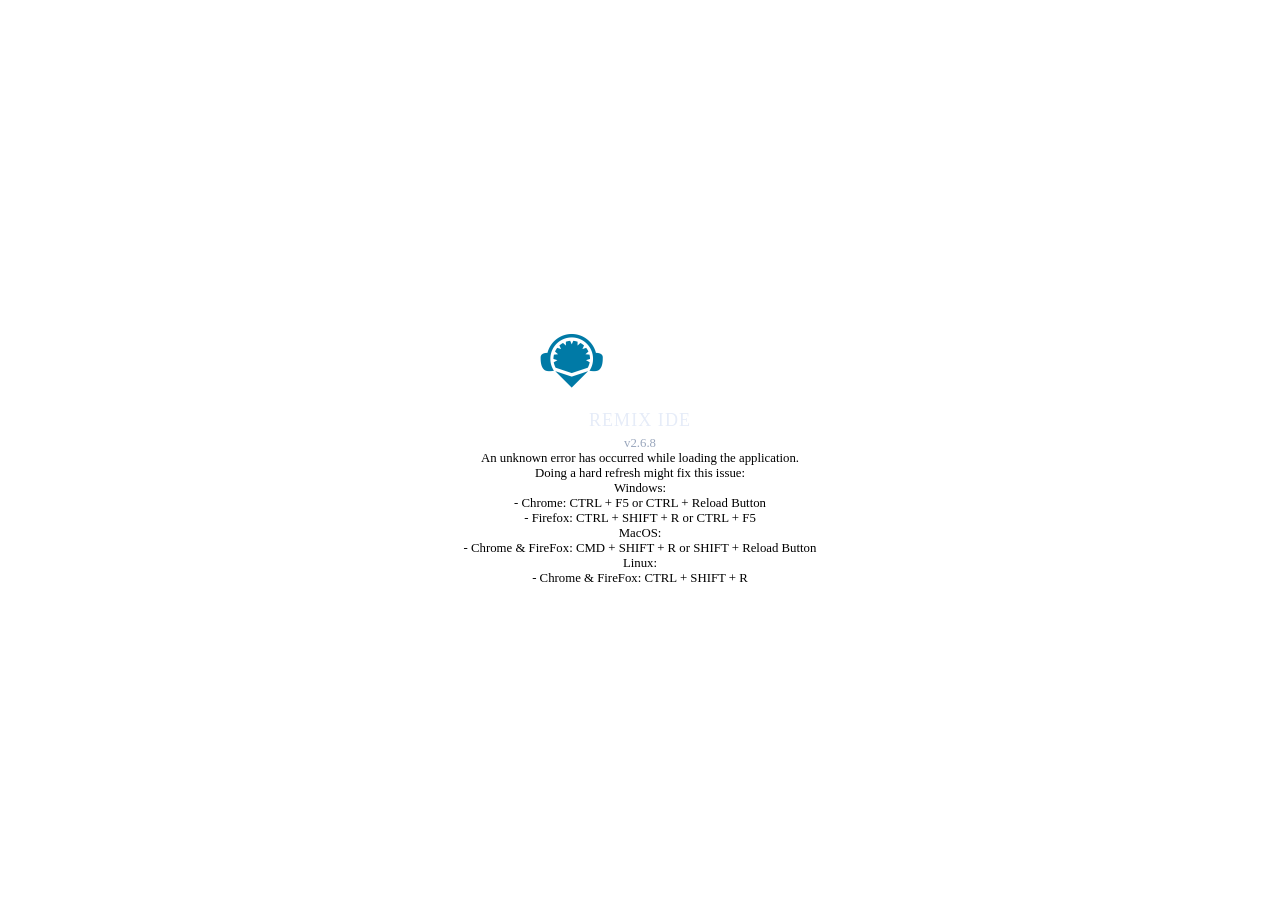
==== commit cc24d123: "Built website from {b5ba5de181}." ====
--- a/index.html
+++ b/index.html
@@ -151,6 +151,6 @@
 	<script src="https://cdn.paddle.com/paddle/v2/paddle.js"></script>
 	<!-- Tally.so feedback popup widget -->
 	<script src="https://tally.so/widgets/embed.js" async></script>
-<script src="runtime.d3407bb6b2180685.js" type="module"></script><script src="polyfills.d744d6545b7d9a9f.js" type="module"></script><script src="main.5d1f45cfc75976a6.js" type="module"></script></body>
+<script src="runtime.2e84dbf9093de9b1.js" type="module"></script><script src="polyfills.d744d6545b7d9a9f.js" type="module"></script><script src="main.b31b3599a9fdb175.js" type="module"></script></body>
 
 </html>
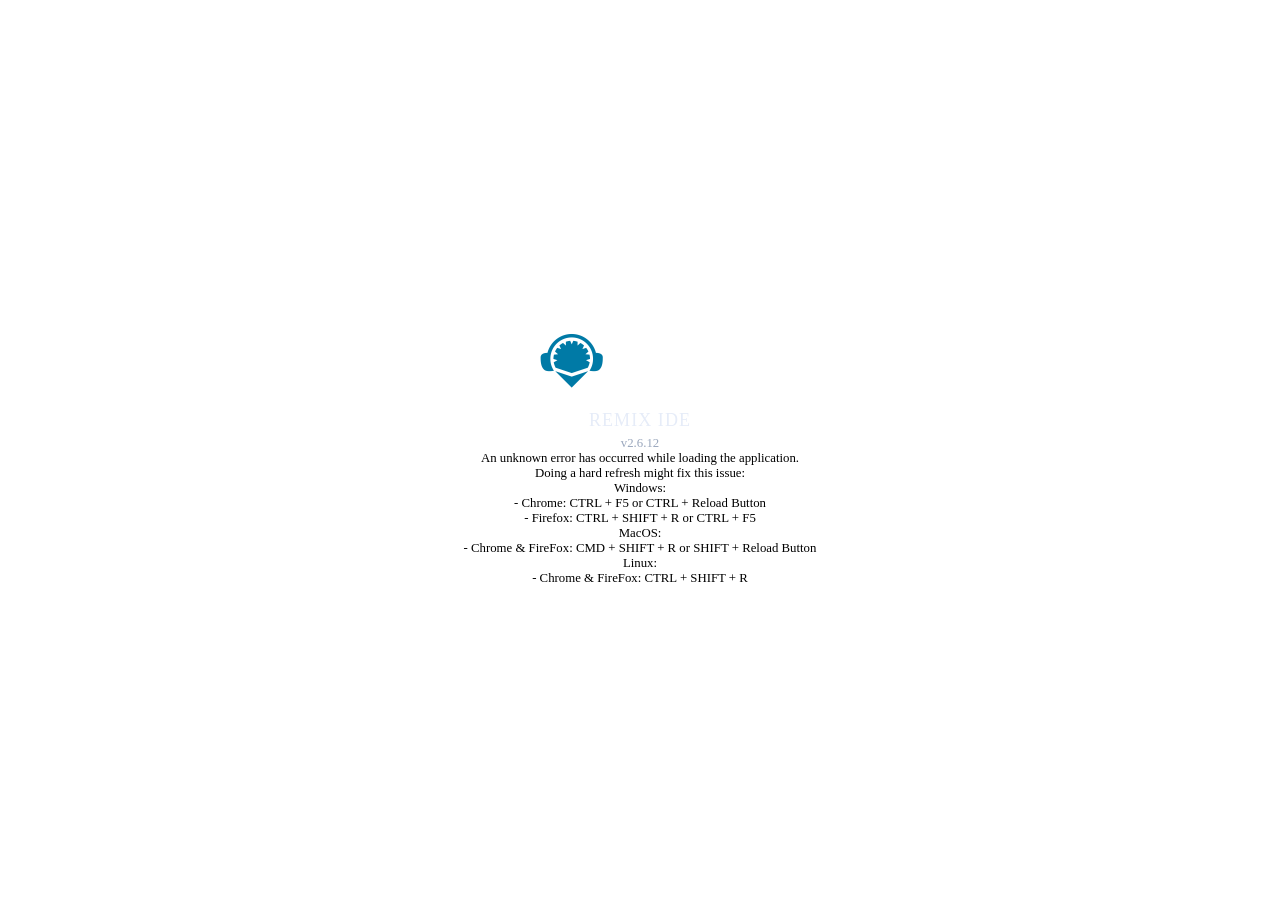
==== commit 1d40ec78: "Built website from {0c0b4181a1}." ====
--- a/index.html
+++ b/index.html
@@ -151,6 +151,6 @@
 	<script src="https://cdn.paddle.com/paddle/v2/paddle.js"></script>
 	<!-- Tally.so feedback popup widget -->
 	<script src="https://tally.so/widgets/embed.js" async></script>
-<script src="runtime.2e84dbf9093de9b1.js" type="module"></script><script src="polyfills.d744d6545b7d9a9f.js" type="module"></script><script src="main.b31b3599a9fdb175.js" type="module"></script></body>
+<script src="runtime.dc081b2ba27b81eb.js" type="module"></script><script src="polyfills.d744d6545b7d9a9f.js" type="module"></script><script src="main.7f69b814b20fd6c5.js" type="module"></script></body>
 
 </html>
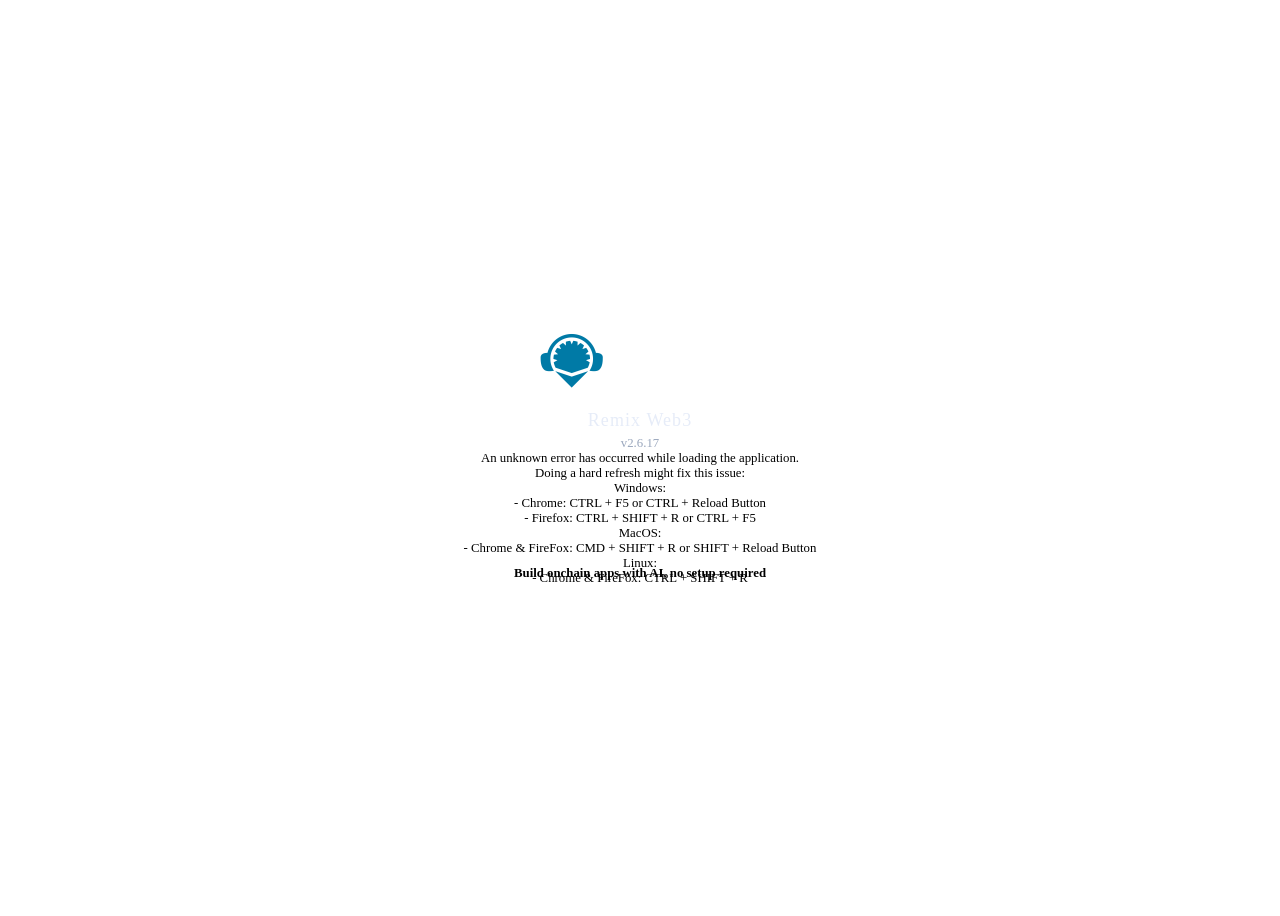
==== commit a0239960: "Built website from {57753f7969}." ====
--- a/index.html
+++ b/index.html
@@ -26,38 +26,38 @@
 	<meta http-equiv="X-UA-Compatible" content="chrome=1">
 
 	<!-- SEO Meta Tags -->
-	<title>Remix IDE - Smart Contract Development</title>
-	<meta name="description" content="Remix IDE - Powerful web-based IDE for smart contract development, testing, and deployment. Build, debug, and deploy Solidity contracts with ease.">
+	<title>Remix Web3 - Smart Contract Development</title>
+	<meta name="description" content="Remix Web3 - Powerful web-based IDE for smart contract development, testing, and deployment. Build, debug, and deploy Solidity contracts with ease.">
 	<meta name="keywords" content="ethereum, solidity, smart contracts, blockchain, remix, ide, development, web3, dapp, testing, deployment">
 	<meta name="author" content="Remix Project">
 	<meta name="robots" content="index, follow">
 
 	<!-- Canonical URL -->
-	<link rel="canonical" href="https://remix.ethereum.org/">
+	<link rel="canonical" href="https://app.remix.live/">
 
 	<!-- Open Graph / Facebook -->
 	<meta property="og:type" content="website">
-	<meta property="og:url" content="https://remix.ethereum.org/">
-	<meta property="og:title" content="Remix IDE - Smart Contract Development">
+	<meta property="og:url" content="https://app.remix.live/">
+	<meta property="og:title" content="Remix Web3 - Smart Contract Development">
 	<meta property="og:description" content="Powerful web-based IDE for smart contract development, testing, and deployment. Build, debug, and deploy Solidity contracts with ease.">
-	<meta property="og:image" content="https://remix.ethereum.org/assets/img/remix-logo-blue.png">
-	<meta property="og:site_name" content="Remix IDE">
+	<meta property="og:image" content="https://app.remix.live/assets/img/remix-logo-blue.png">
+	<meta property="og:site_name" content="Remix Web3">
 
 	<!-- Twitter -->
 	<meta property="twitter:card" content="summary_large_image">
-	<meta property="twitter:url" content="https://remix.ethereum.org/">
-	<meta property="twitter:title" content="Remix IDE - Smart Contract Development">
+	<meta property="twitter:url" content="https://app.remix.live/">
+	<meta property="twitter:title" content="Remix Web3 - Smart Contract Development">
 	<meta property="twitter:description" content="Build, test, and deploy Solidity smart contracts with the most popular Web3 IDE">
-	<meta property="twitter:image" content="https://remix.ethereum.org/assets/img/remix-logo-blue.png">
+	<meta property="twitter:image" content="https://app.remix.live/assets/img/remix-logo-blue.png">
 
 	<!-- JSON-LD Structured Data -->
 	<script type="application/ld+json">
 	{
 		"@context": "https://schema.org",
 		"@type": "SoftwareApplication",
-		"name": "Remix IDE",
+		"name": "Remix Web3",
 		"description": "Powerful web-based IDE for smart contract development, testing, and deployment",
-		"url": "https://remix.ethereum.org/",
+		"url": "https://app.remix.live/",
 		"applicationCategory": "DeveloperApplication",
 		"operatingSystem": "Web Browser",
 		"creator": {
@@ -66,7 +66,7 @@
 			"url": "https://remix.live/"
 		},
 		"keywords": ["ethereum", "solidity", "smart contracts", "blockchain", "web3", "ide"],
-		"image": "https://remix.ethereum.org/assets/img/remix-logo-blue.png"
+		"image": "https://app.remix.live/assets/img/remix-logo-blue.png"
 	}
 	</script>
 
@@ -136,7 +136,7 @@
 	<div id="pre-splash" aria-hidden="true">
 		<div class="inner">
 			<img src="assets/img/remix-logo-blue.png" alt="Remix logo" width="64" height="64" />
-			<div id="pre-splash-title" class="title">REMIX IDE</div>
+			<div id="pre-splash-title" class="title">Remix Web3</div>
 			<div id="pre-splash-sub" class="sub">Loading…</div>
 			<div class="spinner" role="progressbar" aria-label="Loading"></div>
 		</div>
@@ -151,6 +151,6 @@
 	<script src="https://cdn.paddle.com/paddle/v2/paddle.js"></script>
 	<!-- Tally.so feedback popup widget -->
 	<script src="https://tally.so/widgets/embed.js" async></script>
-<script src="runtime.dc081b2ba27b81eb.js" type="module"></script><script src="polyfills.d744d6545b7d9a9f.js" type="module"></script><script src="main.7f69b814b20fd6c5.js" type="module"></script></body>
+<script src="runtime.2ab6769a036476c3.js" type="module"></script><script src="polyfills.d744d6545b7d9a9f.js" type="module"></script><script src="main.b18791b77f0ddf17.js" type="module"></script></body>
 
 </html>
